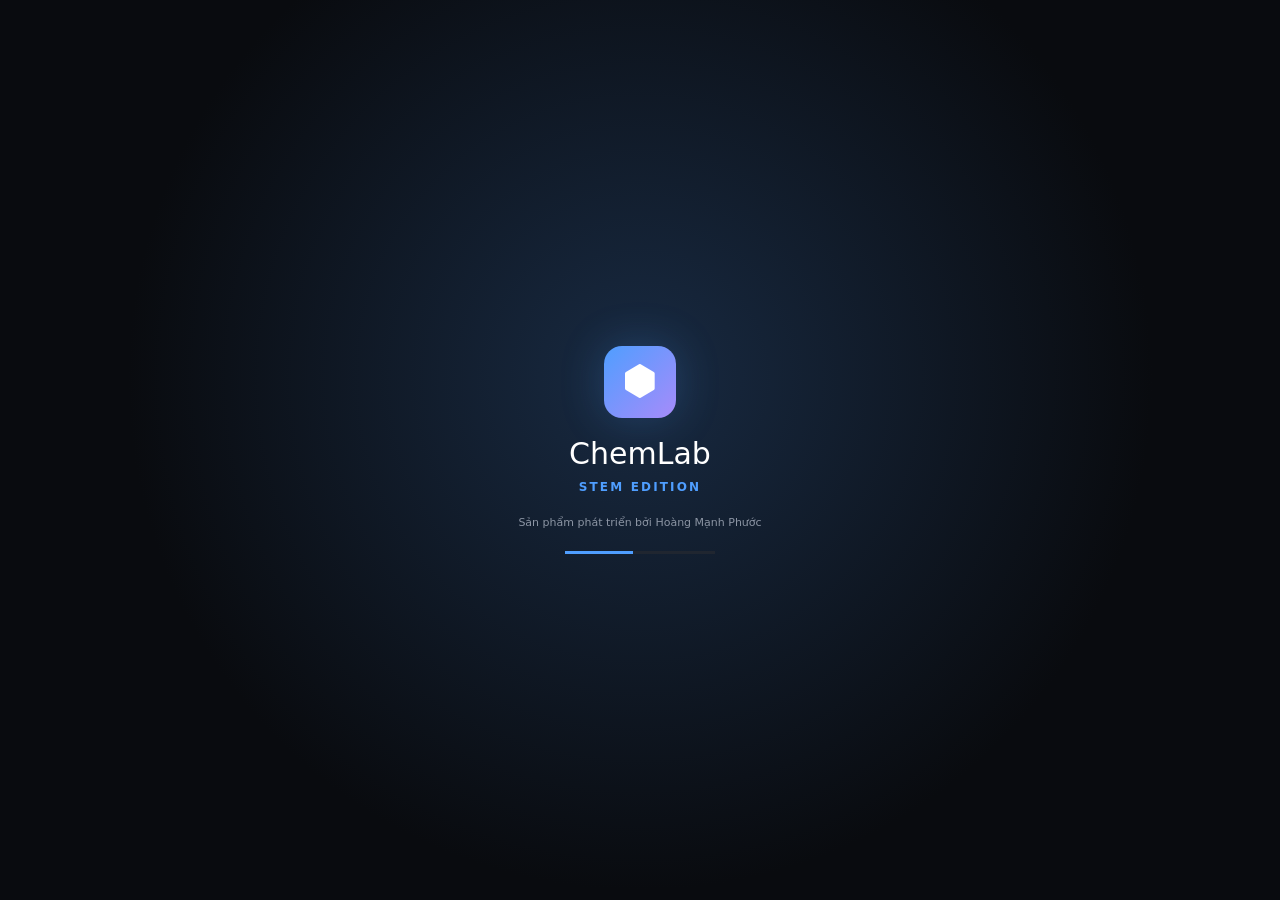
==== index_updated(1).html @ f45edb02 "date" ====
<!DOCTYPE html>
<html lang="vi" data-bs-theme="dark">
<head>
<meta charset="UTF-8">
<meta name="viewport" content="width=device-width, initial-scale=1, viewport-fit=cover">
<meta name="theme-color" content="#0b0d10">
<meta name="description" content="ChemLab STEM PWA: mô phỏng, định lượng, cân bằng ion và oxi hóa-khử">
<meta name="mobile-web-app-capable" content="yes">
<meta name="apple-mobile-web-app-capable" content="yes">
<meta name="apple-mobile-web-app-status-bar-style" content="black-translucent">
<link rel="manifest" href="./manifest.webmanifest">
<title>ChemLab STEM Edition — Hoàng Mạnh Phước</title>
<link href="https://cdn.jsdelivr.net/npm/bootstrap@5.3.3/dist/css/bootstrap.min.css" rel="stylesheet">
<link href="https://cdn.jsdelivr.net/npm/bootstrap-icons@1.11.3/font/bootstrap-icons.min.css" rel="stylesheet">
<style>
:root{--bg-0:#0b0d10;--bg-1:#14171c;--bg-2:#1b1f26;--bg-3:#232833;--bg-4:#2c323d;--line:#2a2f38;--line-2:#3a4150;--txt:#d6dae0;--txt-2:#8c95a4;--txt-3:#5d6675;--accent:#4f9eff;--accent-2:#2b6fd6;--accent-glow:rgba(79,158,255,.22);--ok:#4ade80;--warn:#fbbf24;--dang:#f87171;--purple:#a78bfa;--radius:4px;--h-head:40px;--h-status:26px;--w-left:280px;--w-right:360px;--font:-apple-system,BlinkMacSystemFont,"Segoe UI",Roboto,system-ui,sans-serif;--mono:"JetBrains Mono",ui-monospace,"SF Mono",Menlo,Consolas,monospace}
*,*::before,*::after{box-sizing:border-box}html,body{height:100%}
body{margin:0;font-family:var(--font);font-size:13px;line-height:1.45;color:var(--txt);background:var(--bg-0);overflow:hidden;-webkit-font-smoothing:antialiased}
::-webkit-scrollbar{width:10px;height:10px}::-webkit-scrollbar-track{background:transparent}::-webkit-scrollbar-thumb{background:#2a3038;border-radius:6px;border:2px solid transparent;background-clip:content-box}::-webkit-scrollbar-thumb:hover{background:#3a4150;background-clip:content-box}
button,input,select{font:inherit;color:inherit}button{cursor:pointer}.mono{font-family:var(--mono);font-variant-numeric:tabular-nums}
.app{display:grid;grid-template-rows:var(--h-head) 1fr var(--h-status);grid-template-columns:var(--w-left) 1fr var(--w-right);grid-template-areas:"head head head" "left center right" "status status status";height:100vh;height:100dvh;gap:1px;background:var(--line)}
.app[data-view="table"]{grid-template-columns:220px 1fr 360px;grid-template-areas:"head head head" "legend ptable element" "status status status"}
.app[data-view="practice"]{grid-template-columns:1fr 380px;grid-template-areas:"head head" "practice side" "status status"}
.view-lab,.view-table,.view-practice{display:none!important}
.app[data-view="lab"] .view-lab{display:flex!important}
.app[data-view="table"] .view-table{display:flex!important}
.app[data-view="practice"] .view-practice{display:flex!important}
.app-head{grid-area:head;display:flex;align-items:center;gap:0;background:linear-gradient(180deg,#1a1e25,#12151a);border-bottom:1px solid #000;padding:0 10px}
.brand{display:flex;align-items:center;gap:9px;padding-right:14px;border-right:1px solid var(--line);height:100%}
.brand-mark{width:24px;height:24px;display:grid;place-items:center;background:linear-gradient(135deg,var(--accent),var(--purple));border-radius:5px;color:#fff;font-size:13px;box-shadow:0 0 12px var(--accent-glow)}
.brand-name{font-weight:600;font-size:12.5px;color:#fff;letter-spacing:.01em;line-height:1.15}
.brand-tag{font-size:10px;color:var(--txt-3);line-height:1.15}
.view-switch{display:flex;gap:2px;padding:0 12px;height:100%;align-items:center}
.view-tab{display:inline-flex;align-items:center;gap:6px;height:26px;padding:0 12px;background:transparent;border:1px solid transparent;border-radius:3px;color:var(--txt-2);font-size:11.5px;font-weight:500;white-space:nowrap;transition:all .12s}
.view-tab:hover{color:var(--txt);background:var(--bg-2)}
.view-tab.active{background:var(--bg-3);color:#fff;border-color:var(--line-2)}
.view-tab i{font-size:12px}.head-spacer{flex:1}
.head-toolbar{display:flex;align-items:center;gap:5px;padding-right:8px}
.btn-u{display:inline-flex;align-items:center;gap:6px;height:26px;padding:0 10px;background:linear-gradient(180deg,#262c36,#1e232b);border:1px solid var(--line-2);border-radius:3px;color:var(--txt);font-size:11.5px;font-weight:500;white-space:nowrap;transition:all .1s}
.btn-u:hover{background:linear-gradient(180deg,#2c3441,#242a34);border-color:#4a5464}
.btn-u:active{background:var(--bg-4);transform:translateY(1px)}
.btn-u.primary{background:linear-gradient(180deg,var(--accent),var(--accent-2));border-color:var(--accent-2);color:#fff}
.btn-u.primary:hover{background:linear-gradient(180deg,#6aaeff,#3b7fe0)}
.btn-u.primary:disabled{background:#1f242c;border-color:var(--line);color:var(--txt-3);cursor:not-allowed;transform:none}
.btn-u.danger{color:var(--dang);border-color:#3a2228}.btn-u.danger:hover{background:#2a181c;border-color:var(--dang)}
.btn-u i{font-size:12px;line-height:1}.btn-u.sm{height:22px;padding:0 8px;font-size:11px}
.btn-icon{width:26px;height:26px;padding:0;justify-content:center}
.panel{background:var(--bg-1);display:flex;flex-direction:column;overflow:hidden;min-width:0;min-height:0}
.panel-left{grid-area:left}.panel-center{grid-area:center}.panel-right{grid-area:right}
.panel-legend{grid-area:legend}.panel-ptable{grid-area:ptable}.panel-element{grid-area:element}
.panel-practice{grid-area:practice}.panel-side{grid-area:side}
.panel-head{display:flex;align-items:center;gap:8px;height:30px;padding:0 10px;background:linear-gradient(180deg,#1f242c,#181c22);border-bottom:1px solid var(--line);flex-shrink:0}
.panel-head i.lead{font-size:12px;color:var(--accent)}
.panel-title{font-size:11px;font-weight:600;letter-spacing:.06em;text-transform:uppercase;color:var(--txt-2)}
.panel-count{margin-left:auto;font-size:10.5px;color:var(--txt-3);font-family:var(--mono)}
.panel-body{flex:1;overflow-y:auto;min-height:0;position:relative}
.panel-body.flush{padding:0}
.chem-toolbar{padding:8px;border-bottom:1px solid var(--line);display:flex;flex-direction:column;gap:6px}
.chem-search{position:relative}
.chem-search input{width:100%;height:26px;padding:0 8px 0 28px;background:#0d0f13;border:1px solid var(--line-2);border-radius:3px;font-size:11.5px;outline:none;transition:border-color .12s}
.chem-search input:focus{border-color:var(--accent);box-shadow:0 0 0 2px var(--accent-glow)}
.chem-search i{position:absolute;left:9px;top:50%;transform:translateY(-50%);color:var(--txt-3);font-size:11px;pointer-events:none}
.chem-filters{display:flex;gap:3px;flex-wrap:wrap}
.chip{height:20px;padding:0 7px;background:transparent;border:1px solid var(--line-2);border-radius:10px;font-size:10.5px;font-weight:500;color:var(--txt-2);transition:all .1s}
.chip:hover{color:var(--txt);border-color:#4a5464}
.chip.active{background:var(--accent-glow);color:var(--accent);border-color:var(--accent)}
.chem-list{padding:3px}
.chem-cat{padding:7px 8px 3px;font-size:9.5px;font-weight:600;letter-spacing:.1em;text-transform:uppercase;color:var(--txt-3)}
.chem-item{display:grid;grid-template-columns:3px 1fr auto;align-items:center;gap:8px;padding:5px 8px;border-radius:3px;cursor:grab;transition:background .1s;user-select:none;position:relative}
.chem-item:hover{background:var(--bg-2)}
.chem-item.selected{background:var(--accent-glow);box-shadow:inset 2px 0 0 var(--accent)}
.chem-item:active{cursor:grabbing}.chem-item.dragging{opacity:.4;transform:scale(.96)}
.chem-item .bar{width:3px;height:24px;border-radius:2px}
.chem-item .meta{min-width:0}
.chem-item .fml{font-family:var(--mono);font-size:12.5px;font-weight:600;color:#fff;line-height:1.15}
.chem-item .nm{font-size:10.5px;color:var(--txt-2);line-height:1.25;overflow:hidden;text-overflow:ellipsis;white-space:nowrap}
.chem-item .badge-state{font-family:var(--mono);font-size:9.5px;font-weight:600;color:var(--txt-3);padding:1px 5px;border-radius:2px;background:#0d0f13;border:1px solid var(--line)}
.chem-item .badge-form{position:absolute;top:3px;right:3px;font-size:8.5px;color:var(--accent);opacity:.85;font-family:var(--mono)}
.viewport{position:relative;flex:1;min-height:0;background:radial-gradient(ellipse at 50% 30%,#1a2028 0%,#080a0d 75%);transition:box-shadow .18s}
.viewport.drag-over{box-shadow:inset 0 0 0 3px var(--accent),inset 0 0 80px rgba(79,158,255,.15)}
.viewport canvas{display:block;width:100%!important;height:100%!important}
.viewport-hud{position:absolute;top:10px;left:10px;display:flex;gap:5px;flex-wrap:wrap;pointer-events:none;max-width:calc(100% - 20px)}
.hud-tag{display:inline-flex;align-items:center;gap:5px;height:22px;padding:0 8px;background:rgba(11,13,16,.85);border:1px solid var(--line-2);border-radius:3px;font-size:10.5px;font-weight:600;color:var(--txt);font-family:var(--mono)}
.hud-tag i{font-size:11px}
.hud-tag.ok{color:var(--ok);border-color:#1e4a26}.hud-tag.warning{color:var(--warn);border-color:#4d3a0e}
.hud-tag.danger{color:var(--dang);border-color:#4d2226}.hud-tag.info{color:var(--accent);border-color:var(--accent-2)}
.viewport-hint{position:absolute;bottom:10px;right:10px;font-size:10px;color:var(--txt-3);font-family:var(--mono);pointer-events:none}
.viewport-drop-hint{position:absolute;inset:0;display:grid;place-items:center;pointer-events:none;opacity:0;transition:opacity .18s;color:var(--accent);text-align:center}
.viewport.drag-over .viewport-drop-hint{opacity:1}
.viewport-drop-hint i{font-size:52px;display:block;margin-bottom:12px}
.viewport-drop-hint p{font-size:13px;font-weight:600;margin:0}
.viewport-empty{position:absolute;inset:0;display:grid;place-items:center;pointer-events:none;text-align:center;color:var(--txt-3)}
.viewport-empty.hidden{display:none}
.viewport-empty i{font-size:32px;opacity:.35;display:block;margin-bottom:8px}
.viewport-empty p{font-size:12px;margin:0}
.control-strip{display:grid;grid-template-columns:repeat(auto-fit,minmax(140px,1fr));gap:1px;background:var(--line);border-top:1px solid var(--line);flex-shrink:0}
.control-cell{background:var(--bg-1);padding:8px 10px;min-width:0}
.control-label{display:flex;justify-content:space-between;align-items:center;font-size:9.5px;font-weight:600;letter-spacing:.06em;text-transform:uppercase;color:var(--txt-3);margin-bottom:5px}
.control-value{font-family:var(--mono);font-size:10.5px;color:#fff;font-weight:600;text-transform:none;letter-spacing:0}
.slider{width:100%;height:3px;-webkit-appearance:none;appearance:none;background:#0d0f13;border-radius:2px;outline:none;border:1px solid var(--line)}
.slider::-webkit-slider-thumb{-webkit-appearance:none;width:12px;height:12px;background:var(--accent);border-radius:50%;border:2px solid var(--bg-1);cursor:pointer}
.slider::-moz-range-thumb{width:12px;height:12px;background:var(--accent);border-radius:50%;border:2px solid var(--bg-1);cursor:pointer}
.toggle-row{display:flex;align-items:center;gap:8px;height:24px}
.toggle{position:relative;width:30px;height:16px;background:#0d0f13;border:1px solid var(--line-2);border-radius:8px;transition:all .15s;flex-shrink:0}
.toggle::after{content:'';position:absolute;top:1px;left:1px;width:12px;height:12px;background:var(--txt-2);border-radius:50%;transition:all .15s}
.toggle.on{background:var(--accent-2);border-color:var(--accent)}
.toggle.on::after{transform:translateX(14px);background:#fff}
.toggle-label{font-size:11.5px;color:var(--txt)}.stir-action{margin-left:auto;min-width:76px;justify-content:center}
.analysis{padding:10px}
.status-block{display:flex;align-items:flex-start;gap:9px;padding:9px 11px;border-radius:var(--radius);border:1px solid;margin-bottom:10px}
.status-block i.lead{font-size:16px;line-height:1.2;flex-shrink:0}
.status-block .title{font-size:12.5px;font-weight:600;line-height:1.25}
.status-block .sub{font-size:10.5px;opacity:.8;margin-top:2px;font-family:var(--mono)}
.status-block.ok{background:rgba(74,222,128,.08);border-color:#1e4a26;color:var(--ok)}
.status-block.warning{background:rgba(251,191,36,.08);border-color:#4d3a0e;color:var(--warn)}
.status-block.danger{background:rgba(248,113,113,.08);border-color:#4d2226;color:var(--dang)}
.status-block.idle{background:var(--bg-2);border-color:var(--line);color:var(--txt-2)}
.metric-grid{display:grid;grid-template-columns:repeat(2,1fr);gap:1px;background:var(--line);border:1px solid var(--line);border-radius:var(--radius);overflow:hidden;margin-bottom:10px}
.metric{background:var(--bg-2);padding:7px 9px}
.metric .k{font-size:9.5px;font-weight:600;letter-spacing:.06em;text-transform:uppercase;color:var(--txt-3)}
.metric .v{font-family:var(--mono);font-size:15px;font-weight:600;color:#fff;margin-top:1px;line-height:1.1}
.metric .u{font-size:10.5px;color:var(--txt-2);font-weight:400;margin-left:2px}
.section-title{display:flex;align-items:center;gap:6px;font-size:10.5px;font-weight:600;letter-spacing:.06em;text-transform:uppercase;color:var(--txt-2);margin:14px 0 7px}
.section-title i{font-size:11px}.section-title:first-child{margin-top:0}
.reaction{padding:9px 11px;border-radius:var(--radius);background:var(--bg-2);border:1px solid var(--line);border-left-width:3px;margin-bottom:7px}
.reaction.ok{border-left-color:var(--ok)}.reaction.warning{border-left-color:var(--warn)}
.reaction.danger{border-left-color:var(--dang)}.reaction.blocked{border-left-color:var(--line-2);opacity:.75}
.reaction-head{display:flex;align-items:flex-start;gap:7px;font-size:11.5px;font-weight:600;color:#fff;line-height:1.3}
.reaction-head .type{margin-left:auto;font-size:9.5px;font-weight:600;padding:1px 6px;border-radius:2px;background:#0d0f13;border:1px solid var(--line);color:var(--txt-2);white-space:nowrap;flex-shrink:0}
.reaction-desc{font-size:10.5px;color:var(--txt-2);line-height:1.5;margin-top:5px}
.reaction-eq{margin-top:7px;padding:6px 9px;background:#0d0f13;border:1px solid var(--line);border-radius:3px;font-family:var(--mono);font-size:11px;color:var(--accent);overflow-x:auto;white-space:nowrap}
.reaction-fx{display:flex;flex-wrap:wrap;gap:4px;margin-top:7px}
.fx{font-size:9.5px;font-weight:600;padding:2px 6px;border-radius:2px;background:#0d0f13;border:1px solid var(--line);color:var(--txt-3);display:inline-flex;align-items:center;gap:4px}
.fx i{font-size:9.5px}
.fx.on{color:var(--accent);border-color:var(--accent-2);background:var(--accent-glow)}
.fx.hot{color:var(--warn);border-color:#4d3a0e;background:rgba(251,191,36,.1)}
.fx.toxic{color:var(--dang);border-color:#4d2226;background:rgba(248,113,113,.1)}
.fx.fire{color:#ff7a2f;border-color:#5a2810;background:rgba(255,122,47,.12)}
.fx.boom{color:#ff4040;border-color:#5a1010;background:rgba(255,64,64,.14)}
.empty-analysis{text-align:center;padding:36px 18px;color:var(--txt-3)}
.empty-analysis i{font-size:26px;opacity:.5;display:block;margin-bottom:8px}
.empty-analysis p{font-size:11.5px;margin:0}
.right-tabs{display:flex;gap:1px;background:var(--line);border-bottom:1px solid var(--line);flex-shrink:0}
.right-tab{flex:1;height:28px;background:var(--bg-2);border:none;color:var(--txt-2);font-size:10.5px;font-weight:600;letter-spacing:.05em;text-transform:uppercase;display:inline-flex;align-items:center;justify-content:center;gap:5px;transition:all .1s}
.right-tab:hover{color:var(--txt);background:var(--bg-3)}
.right-tab.active{background:var(--bg-1);color:#fff;box-shadow:inset 0 -2px 0 var(--accent)}
.right-tab i{font-size:11px}
.tab-pane{display:none;flex:1;min-height:0;overflow-y:auto}.tab-pane.active{display:block}
.log-table{width:100%;border-collapse:collapse;font-size:10.5px}
.log-table thead th{position:sticky;top:0;background:var(--bg-2);border-bottom:1px solid var(--line);font-size:9.5px;font-weight:600;letter-spacing:.06em;text-transform:uppercase;color:var(--txt-3);text-align:left;padding:6px 10px;z-index:1}
.log-table tbody td{padding:5px 10px;border-bottom:1px solid var(--line);vertical-align:top}
.log-table tbody tr:hover{background:var(--bg-2)}
.log-table .t{font-family:var(--mono);color:var(--txt-3);white-space:nowrap}
.log-table .chems{font-family:var(--mono);color:#fff}
.log-table .phen{color:var(--txt-2)}.log-table .temp{font-family:var(--mono)}
.log-empty{text-align:center;padding:36px 18px;color:var(--txt-3);font-size:11.5px}
.verdict{display:inline-block;font-size:9.5px;font-weight:600;padding:1px 6px;border-radius:2px}
.verdict.ok{background:rgba(74,222,128,.15);color:var(--ok)}
.verdict.warning{background:rgba(251,191,36,.15);color:var(--warn)}
.verdict.danger{background:rgba(248,113,113,.15);color:var(--dang)}
.verdict.none{background:#0d0f13;color:var(--txt-3)}
.ptable-wrap{flex:1;overflow:auto;padding:14px;min-height:0}
.ptable-inner{min-width:1180px}
.ptable-grid{display:grid;grid-template-columns:repeat(18,minmax(56px,1fr));grid-template-rows:repeat(10,minmax(56px,auto));gap:2px}
.pt-cell{display:flex;flex-direction:column;justify-content:space-between;border:1px solid;border-radius:3px;padding:3px 4px;font-size:9.5px;cursor:pointer;transition:transform .1s,box-shadow .1s;user-select:none;background:color-mix(in srgb,var(--c) 10%,var(--bg-2));border-color:color-mix(in srgb,var(--c) 40%,var(--line));color:var(--c);position:relative;overflow:hidden}
.pt-cell:hover{z-index:5;transform:scale(1.09);box-shadow:0 6px 20px rgba(0,0,0,.55),0 0 0 1px var(--c);border-color:var(--c)}
.pt-cell.selected{box-shadow:0 0 0 2px var(--c);z-index:6}
.pt-cell.dimmed{opacity:.15;pointer-events:none}
.pt-cell .z{font-size:7.5px;opacity:.75;font-family:var(--mono);line-height:1}
.pt-cell .sym{font-size:14.5px;font-weight:700;font-family:var(--mono);line-height:1;letter-spacing:-.02em}
.pt-cell .nm{font-size:7.5px;opacity:.75;overflow:hidden;text-overflow:ellipsis;white-space:nowrap;line-height:1.05;margin-top:1px}
.pt-cell .mass{font-size:7.5px;opacity:.6;font-family:var(--mono);line-height:1}
.pt-placeholder{display:grid;place-items:center;text-align:center;font-size:8.5px;font-family:var(--mono);color:var(--txt-3);background:var(--bg-2);border:1px dashed var(--line-2);border-radius:3px;line-height:1.15;padding:3px}
.pt-placeholder strong{display:block;color:var(--txt-2);font-size:9.5px}
.legend-list{padding:8px;display:flex;flex-direction:column;gap:3px}
.legend-item{display:flex;align-items:center;gap:8px;padding:6px 8px;border-radius:3px;font-size:11px;color:var(--txt-2);cursor:pointer;transition:background .1s;user-select:none}
.legend-item:hover{background:var(--bg-2);color:var(--txt)}
.legend-item.active{background:var(--accent-glow);color:var(--accent)}
.legend-swatch{width:10px;height:10px;border-radius:2px;box-shadow:inset 0 0 0 1px rgba(255,255,255,.15)}
.element-detail{padding:12px}
.el-empty{text-align:center;padding:50px 18px;color:var(--txt-3)}
.el-empty i{font-size:32px;opacity:.35;display:block;margin-bottom:10px}
.el-empty p{font-size:11.5px;margin:0}
.el-hero{display:flex;align-items:center;gap:12px;padding:14px;border-radius:var(--radius);background:color-mix(in srgb,var(--c) 12%,var(--bg-2));border:1px solid color-mix(in srgb,var(--c) 45%,var(--line));margin-bottom:12px}
.el-symbol-box{width:62px;height:62px;display:grid;place-items:center;background:color-mix(in srgb,var(--c) 20%,var(--bg-0));border:1px solid var(--c);border-radius:var(--radius);flex-shrink:0}
.el-symbol-box .sym{font-size:24px;font-weight:700;font-family:var(--mono);color:var(--c);line-height:1}
.el-symbol-box .z{font-size:9.5px;font-family:var(--mono);color:var(--c);opacity:.8;text-align:center;margin-top:3px}
.el-heading{min-width:0}
.el-vi-name{font-size:17px;font-weight:600;color:#fff;line-height:1.1}
.el-en-name{font-size:11.5px;color:var(--txt-2);margin-top:2px}
.el-cat{font-size:9.5px;font-weight:600;letter-spacing:.06em;text-transform:uppercase;color:var(--c);margin-top:5px}
.el-props{display:grid;grid-template-columns:1fr 1fr;gap:1px;background:var(--line);border:1px solid var(--line);border-radius:var(--radius);overflow:hidden;margin-bottom:12px}
.el-prop{background:var(--bg-2);padding:7px 9px}
.el-prop .k{font-size:9.5px;font-weight:600;letter-spacing:.05em;text-transform:uppercase;color:var(--txt-3)}
.el-prop .v{font-size:12.5px;color:#fff;font-family:var(--mono);margin-top:1px;word-break:break-word}
.el-prop .v.muted{color:var(--txt-2);font-size:11.5px}.el-prop.full{grid-column:span 2}
.el-config{padding:7px 9px;background:#0d0f13;border:1px solid var(--line);border-radius:3px;font-family:var(--mono);font-size:11.5px;color:var(--accent);margin-bottom:12px;text-align:center}
.el-oxidation{display:flex;flex-wrap:wrap;gap:4px;padding:3px 0}
.ox-chip{padding:2px 7px;border-radius:2px;background:var(--accent-glow);color:var(--accent);font-family:var(--mono);font-size:10.5px;font-weight:600;border:1px solid var(--accent-2)}
.compounds-list{display:flex;flex-direction:column;gap:4px;margin-top:4px}
.compound-row{display:flex;align-items:center;gap:8px;padding:6px 9px;background:var(--bg-2);border:1px solid var(--line);border-radius:3px;font-size:11px}
.compound-row .cf{font-family:var(--mono);font-weight:600;color:#fff;min-width:70px}
.compound-row .cn{color:var(--txt-2);flex:1}
.compound-row .ct{font-size:9.5px;color:var(--txt-3);font-family:var(--mono);padding:1px 5px;background:#0d0f13;border:1px solid var(--line);border-radius:2px}
.el-note{padding:9px 11px;border-radius:var(--radius);background:var(--bg-2);border:1px solid var(--line);font-size:10.5px;color:var(--txt-2);line-height:1.5;margin-top:12px}
.practice-wrap{flex:1;overflow-y:auto;padding:20px}
.practice-card{max-width:780px;margin:0 auto;background:var(--bg-1);border:1px solid var(--line);border-radius:6px;overflow:hidden}
.practice-head{padding:14px 18px;background:linear-gradient(180deg,#1f242c,#181c22);border-bottom:1px solid var(--line);display:flex;align-items:center;gap:10px}
.practice-head h3{margin:0;font-size:14px;font-weight:600;color:#fff}
.practice-head .meta{margin-left:auto;font-size:11px;color:var(--txt-3);font-family:var(--mono)}
.practice-body{padding:22px}
.practice-q{font-size:12.5px;color:var(--txt-2);margin-bottom:14px;line-height:1.5}
.practice-eq{display:flex;align-items:center;flex-wrap:wrap;gap:8px;padding:18px;background:#0d0f13;border:1px solid var(--line);border-radius:5px;margin-bottom:18px;font-family:var(--mono);font-size:18px}
.practice-eq .blk{display:inline-flex;align-items:center;justify-content:center;min-width:56px;height:40px;padding:0 12px;border:2px dashed var(--line-2);border-radius:4px;color:var(--txt-3);font-weight:700;font-size:15px;cursor:pointer;background:rgba(255,255,255,.02)}
.practice-eq .blk.filled{border-style:solid;border-color:var(--accent);color:#fff;background:var(--accent-glow)}
.practice-eq .blk.correct{border-color:var(--ok);color:var(--ok);background:rgba(74,222,128,.12)}
.practice-eq .blk.wrong{border-color:var(--dang);color:var(--dang);background:rgba(248,113,113,.12)}
.practice-eq .arrow{color:var(--txt-2);padding:0 4px;font-size:22px}
.practice-eq .op{color:var(--txt-2);padding:0 2px;font-size:16px}
.practice-eq .fixed{color:#fff;padding:0 4px}
.palette-label{font-size:10.5px;font-weight:600;letter-spacing:.06em;text-transform:uppercase;color:var(--txt-3);margin-bottom:8px}
.palette{display:flex;flex-wrap:wrap;gap:7px;margin-bottom:18px}
.pal-btn{padding:9px 14px;background:linear-gradient(180deg,#262c36,#1e232b);border:1px solid var(--line-2);border-radius:4px;color:#fff;font-family:var(--mono);font-size:14px;font-weight:600;transition:all .12s}
.pal-btn:hover{background:linear-gradient(180deg,#2c3441,#242a34);border-color:var(--accent)}
.pal-btn.used{opacity:.35;pointer-events:none;text-decoration:line-through}
.practice-actions{display:flex;gap:8px;align-items:center;padding-top:14px;border-top:1px solid var(--line)}
.practice-feedback{flex:1;font-size:12px;font-weight:500}
.practice-feedback.ok{color:var(--ok)}.practice-feedback.wrong{color:var(--dang)}.practice-feedback.info{color:var(--txt-2)}
.practice-progress{display:flex;gap:4px;margin-bottom:18px}
.practice-progress span{height:4px;flex:1;border-radius:2px;background:var(--bg-3);transition:background .3s}
.practice-progress span.done{background:var(--ok)}
.practice-progress span.active{background:var(--accent)}
.practice-stats{display:grid;grid-template-columns:repeat(3,1fr);gap:1px;background:var(--line);border:1px solid var(--line);border-radius:var(--radius);overflow:hidden;margin-bottom:16px}
.practice-stats .stat{background:var(--bg-2);padding:10px;text-align:center}
.practice-stats .stat .k{font-size:9.5px;font-weight:600;letter-spacing:.06em;text-transform:uppercase;color:var(--txt-3)}
.practice-stats .stat .v{font-family:var(--mono);font-size:20px;font-weight:700;color:#fff;margin-top:2px}
.side-list{display:flex;flex-direction:column;gap:4px;padding:8px}
.side-row{display:flex;align-items:center;gap:8px;padding:7px 9px;background:var(--bg-2);border:1px solid var(--line);border-radius:3px;font-size:11px;cursor:pointer;transition:all .1s}
.side-row:hover{background:var(--bg-3);border-color:var(--line-2)}
.side-row.active{border-color:var(--accent);background:var(--accent-glow)}
.side-row .num{width:20px;height:20px;display:grid;place-items:center;border-radius:50%;background:#0d0f13;border:1px solid var(--line-2);font-family:var(--mono);font-size:10px;font-weight:600;color:var(--txt-2);flex-shrink:0}
.side-row.active .num{background:var(--accent);border-color:var(--accent);color:#fff}
.side-row.done .num{background:var(--ok);border-color:var(--ok);color:#0d0f13}
.side-row .lbl{flex:1;overflow:hidden;text-overflow:ellipsis;white-space:nowrap}
.app-status{grid-area:status;display:flex;align-items:center;gap:14px;padding:0 12px;background:linear-gradient(180deg,#181c22,#12151a);border-top:1px solid #000;font-size:10.5px;color:var(--txt-2);font-family:var(--mono)}
.app-status .item{display:inline-flex;align-items:center;gap:5px}
.app-status .item i{font-size:11px;color:var(--txt-3)}
.app-status .spacer{flex:1}
.app-status .dot{width:6px;height:6px;border-radius:50%;background:var(--ok);box-shadow:0 0 6px var(--ok)}
#toasts{position:fixed;right:14px;bottom:36px;display:flex;flex-direction:column;gap:7px;max-width:min(92vw,360px);z-index:9999;pointer-events:none}
.toast{display:flex;align-items:flex-start;gap:9px;padding:9px 11px;background:var(--bg-2);border:1px solid var(--line-2);border-left-width:3px;border-radius:var(--radius);font-size:11.5px;box-shadow:0 8px 24px rgba(0,0,0,.5);animation:tin .2s ease-out;pointer-events:auto}
.toast i{font-size:13px;line-height:1.3;flex-shrink:0}
.toast .body{flex:1}.toast .body strong{display:block;color:#fff;font-weight:600;margin-bottom:2px}
.toast.ok{border-left-color:var(--ok)}.toast.ok i{color:var(--ok)}
.toast.warning{border-left-color:var(--warn)}.toast.warning i{color:var(--warn)}
.toast.danger{border-left-color:var(--dang)}.toast.danger i{color:var(--dang)}
.toast.info{border-left-color:var(--accent)}.toast.info i{color:var(--accent)}
@keyframes tin{from{opacity:0;transform:translateY(8px)}to{opacity:1;transform:none}}
.modal-content{background:var(--bg-1);border:1px solid var(--line);border-radius:5px;color:var(--txt)}
.modal-header{border-bottom:1px solid var(--line);padding:12px 16px}
.modal-title{font-size:13px;font-weight:600;color:#fff}
.modal-body{padding:16px;font-size:12px;line-height:1.6}
.modal-body h6{font-size:11px;font-weight:600;letter-spacing:.05em;text-transform:uppercase;color:var(--accent);margin:16px 0 7px}
.modal-body h6:first-child{margin-top:0}
.modal-body ul{padding-left:18px;margin:0}.modal-body li{margin-bottom:5px}
.modal-body code{font-family:var(--mono);font-size:11px;background:#0d0f13;padding:1px 5px;border-radius:2px;border:1px solid var(--line);color:var(--accent)}
.btn-close{filter:invert(1) brightness(.7)}
@media (max-width:1280px){:root{--w-left:250px;--w-right:320px}}

.formula-workbench{padding:8px;border-bottom:1px solid var(--line);background:linear-gradient(180deg,#171b22,#111419)}.formula-help{font-size:10px;line-height:1.4;color:var(--txt-2);margin:6px 0 8px}.formula-inputs{display:grid;grid-template-columns:1fr auto 1fr;align-items:center;gap:5px}.formula-input{width:100%;height:27px;padding:0 7px;background:#0d0f13;border:1px solid var(--line-2);border-radius:3px;font:11px var(--mono);outline:none}.formula-input:focus{border-color:var(--accent);box-shadow:0 0 0 2px var(--accent-glow)}.formula-plus{color:var(--txt-2);font:700 15px var(--mono)}.formula-run{width:100%;justify-content:center;margin:7px 0}.formula-result{padding:7px;background:var(--bg-2);border:1px solid var(--line);border-radius:4px}.formula-result-label{font-size:9px;color:var(--txt-3);text-transform:uppercase;letter-spacing:.06em}.formula-equation{margin-top:4px;color:var(--accent);font:600 11px var(--mono);line-height:1.4;word-break:break-word}.formula-phenomenon{margin-top:4px;color:var(--txt-2);font-size:10px;line-height:1.35}.reaction-chain{display:grid;grid-template-columns:repeat(2,minmax(0,1fr));gap:5px;margin-top:10px}.chain-card{padding:6px;background:#0d0f13;border:1px solid var(--line);border-left:2px solid var(--accent);border-radius:3px}.chain-card .chain-type{font-size:9px;color:var(--accent);font-weight:700;text-transform:uppercase}.chain-card .chain-eq{margin-top:3px;color:var(--txt);font:10px var(--mono);line-height:1.35}.chain-note{margin-top:7px;color:var(--txt-3);font-size:9.5px;line-height:1.35}@media(max-width:640px){.reaction-chain{grid-template-columns:1fr}}.instrument-rack{padding:8px;border-bottom:1px solid var(--line);background:linear-gradient(180deg,#171b22,#111419)}.instrument-rack-head{display:flex;justify-content:space-between;margin-bottom:6px;color:var(--txt-2);font-size:9.5px;font-weight:700;letter-spacing:.08em;text-transform:uppercase}.instrument-rack-head .hint{font-size:9px;font-weight:400;letter-spacing:0;text-transform:none;color:var(--txt-3)}.instrument-grid{display:grid;grid-template-columns:repeat(3,1fr);gap:4px}.instrument-btn{min-height:58px;padding:5px 3px;background:linear-gradient(180deg,#252b35,#1a1f27);border:1px solid var(--line-2);border-radius:4px;color:var(--txt);display:flex;flex-direction:column;align-items:center;justify-content:center;gap:3px;transition:transform .12s,border-color .12s,background .12s}.instrument-btn:hover{transform:translateY(-2px);border-color:var(--accent);background:#203247;color:#fff}.instrument-btn i{font-size:18px;color:var(--accent)}.instrument-btn.fire i{color:#ff8a3d}.instrument-btn small{font-size:9px;line-height:1.1;text-align:center}.stem-credit{position:absolute;bottom:10px;left:50%;transform:translateX(-50%);font-size:10px;color:var(--txt-3);pointer-events:none;white-space:nowrap}#splashScreen{position:fixed;inset:0;z-index:5000;display:grid;place-items:center;background:radial-gradient(circle at 50% 42%,#182a42 0%,#090b0f 62%);transition:opacity .45s,visibility .45s}#splashScreen.hide{opacity:0;visibility:hidden;pointer-events:none}.splash-card{text-align:center;padding:30px 38px}.splash-mark{width:72px;height:72px;margin:0 auto 18px;display:grid;place-items:center;border-radius:18px;background:linear-gradient(135deg,var(--accent),var(--purple));box-shadow:0 0 45px var(--accent-glow);font-size:34px;color:#fff}.splash-title{margin:0;color:#fff;font-size:30px}.splash-sub{margin:7px 0 0;color:var(--accent);font-size:12px;font-weight:700;letter-spacing:.18em;text-transform:uppercase}.splash-credit{margin-top:18px;color:var(--txt-2);font-size:11px}.splash-loader{width:150px;height:3px;margin:20px auto 0;background:#202630;overflow:hidden}.splash-loader:after{content:'';display:block;width:45%;height:100%;background:var(--accent);animation:splashLoad 1.2s ease-in-out infinite}@keyframes splashLoad{0%{transform:translateX(-110%)}100%{transform:translateX(330%)}}
.live-measurements{padding:7px 8px;border-bottom:1px solid var(--line);background:#11151b}.measurement-head{display:flex;justify-content:space-between;color:var(--txt-2);font-size:9.5px;font-weight:700;letter-spacing:.07em;text-transform:uppercase}.measurement-head i{color:var(--ok)}.measurement-head .hint{font-size:9px;font-weight:400;letter-spacing:0;text-transform:none;color:var(--txt-3)}.live-readouts{display:grid;gap:3px;margin-top:5px}.measurement-card{display:grid;grid-template-columns:1fr auto auto;align-items:center;gap:7px;padding:4px 6px;border:1px solid var(--line);border-radius:3px;background:var(--bg-2)}.measurement-card .name{font-size:10px;color:#fff}.measurement-card .read{font:600 10px var(--mono);color:var(--accent)}.measurement-card .read.ph{color:var(--purple)}.measurement-empty{font-size:9.5px;color:var(--txt-3);padding:3px 1px}.library-intro{font-size:11.5px;color:var(--txt-2);margin-bottom:12px}.library-grid{display:grid;grid-template-columns:repeat(2,minmax(0,1fr));gap:7px}.library-card{padding:10px;background:var(--bg-2);border:1px solid var(--line);border-radius:5px;display:flex;flex-direction:column;gap:5px}.library-card:hover{border-color:var(--accent)}.library-card .grade{font-size:9px;color:var(--accent);font-family:var(--mono);text-transform:uppercase}.library-card h6{margin:0;color:#fff;font-size:12px}.library-card p{margin:0;min-height:30px;color:var(--txt-2);font-size:10.5px;line-height:1.35}.library-card .btn-u{align-self:flex-start}@media(max-width:640px){.library-grid{grid-template-columns:1fr}}.sandbox-palette-title{margin-top:10px;color:var(--txt-3);font-size:9.5px;font-weight:700;letter-spacing:.08em;text-transform:uppercase}.sandbox-elem{position:relative;min-height:42px;padding:6px 4px!important;text-align:center!important;display:flex;flex-direction:column;align-items:center;justify-content:center;gap:2px;font-family:var(--mono);font-weight:600}.sandbox-elem small{font-family:var(--font);font-size:8px;color:var(--txt-3);font-weight:400}.sandbox-dot{width:12px;height:12px;margin:0!important;box-shadow:0 0 8px color-mix(in srgb,var(--dot) 55%,transparent)}.sandbox-stat-grid{display:grid;grid-template-columns:1fr 1fr;gap:1px;background:var(--line);border:1px solid var(--line);margin:9px 0}.sandbox-stat-grid>div{padding:8px;background:var(--bg-2)}.sandbox-stat-grid span{display:block;color:var(--txt-3);font-size:9px;text-transform:uppercase}.sandbox-stat-grid strong{display:block;margin-top:2px;color:#fff;font:700 17px var(--mono)}.sandbox-reaction-log{margin-top:10px;padding:7px;background:#0d0f13;border:1px solid var(--line);border-radius:4px;color:var(--txt-2);font-size:10px;line-height:1.4;min-height:42px}.sandbox-canvas-wrap{background:radial-gradient(circle at 50% 30%,#142238,#06080b)}.sandbox-canvas-wrap canvas{image-rendering:pixelated;cursor:crosshair}.sandbox-help{background:rgba(5,8,12,.72);padding:4px 8px;border-radius:3px}.sandbox-credit strong{color:#fff;font-size:12px}.view-sandbox{display:none!important}.app[data-view="sandbox"]{grid-template-columns:250px 1fr 300px;grid-template-areas:"head head head" "sandbox-tools sandbox-canvas sandbox-info" "status status status"}.app[data-view="sandbox"] .view-sandbox{display:flex!important}.panel-sandbox-tools{grid-area:sandbox-tools}.panel-sandbox-canvas{grid-area:sandbox-canvas}.panel-sandbox-info{grid-area:sandbox-info}.sandbox-tools-body,.sandbox-info-body{padding:10px;overflow:auto}.sandbox-credit,.sandbox-note{font-size:10.5px;line-height:1.5;color:var(--txt-2)}.sandbox-credit a{color:var(--accent)}.sandbox-row{display:flex;gap:5px;margin:10px 0}.sandbox-label{display:flex;justify-content:space-between;color:var(--txt-2);font-size:10px;margin:8px 0 5px}.sandbox-palette{display:grid;grid-template-columns:repeat(2,1fr);gap:4px;margin-top:10px}.sandbox-elem{padding:7px 5px;border:1px solid var(--line);background:var(--bg-2);border-radius:3px;text-align:left;color:var(--txt);font-size:10px}.sandbox-elem.active{border-color:var(--accent);box-shadow:0 0 0 1px var(--accent-glow);color:#fff}.sandbox-dot{display:inline-block;width:10px;height:10px;border-radius:50%;margin-right:5px;vertical-align:-1px}.sandbox-canvas-wrap{position:relative;flex:1;min-height:0;background:#080b0f}.sandbox-canvas-wrap canvas{display:block;width:100%;height:100%;image-rendering:pixelated;touch-action:none}.sandbox-help{position:absolute;bottom:9px;left:50%;transform:translateX(-50%);font:10px var(--mono);color:var(--txt-3);pointer-events:none;white-space:nowrap}.sandbox-selected-info{padding:8px;background:var(--bg-2);border:1px solid var(--line);border-radius:4px;color:#fff;font-size:11px}.sandbox-equation{padding:10px;background:#0d0f13;border:1px solid var(--line);border-radius:4px;color:var(--accent);font:11px var(--mono);min-height:42px;line-height:1.5}.compound-toolbar{display:flex;gap:10px;align-items:center;margin-bottom:10px}.compound-toolbar .chem-search{flex:1}.compound-layout{display:grid;grid-template-columns:310px 1fr;gap:10px;min-height:420px}.compound-list{overflow:auto;border:1px solid var(--line);border-radius:4px}.compound-row{padding:7px 9px;border-bottom:1px solid var(--line);cursor:pointer;background:var(--bg-1)}.compound-row:hover,.compound-row.active{background:var(--bg-2);box-shadow:inset 2px 0 var(--accent)}.compound-row .formula{font:600 12px var(--mono);color:#fff}.compound-row .compound-meta{font-size:10px;color:var(--txt-2)}.compound-detail{padding:14px;border:1px solid var(--line);border-radius:4px;background:radial-gradient(circle at 50% 38%,#182232,#0d1015);min-height:300px}.compound-detail h4{margin:0 0 5px;color:#fff}.compound-structure{display:flex;align-items:center;justify-content:center;min-height:190px;gap:5px;overflow:auto}.molecule-node{min-width:48px;height:30px;display:grid;place-items:center;border:1px solid var(--accent);border-radius:3px;background:#13263a;color:#dff1ff;font:11px var(--mono);position:relative}.molecule-node.hex{width:48px;height:42px;clip-path:polygon(25% 3%,75% 3%,100% 50%,75% 97%,25% 97%,0 50%);border:0;background:var(--purple);color:#fff}.molecule-link{width:26px;height:2px;background:var(--accent);flex:none}.polymer-bracket{font-size:28px;color:var(--accent)}.structure-caption{font-size:10.5px;color:var(--txt-2);text-align:center}.structure-badge{display:inline-block;margin-top:8px;padding:3px 6px;border:1px solid var(--line-2);border-radius:3px;color:var(--txt-2);font-size:9px}@media(max-width:1024px){.app[data-view="sandbox"]{grid-template-columns:1fr;grid-template-rows:var(--h-head) auto auto auto auto;grid-template-areas:"head" "sandbox-canvas" "sandbox-tools" "sandbox-info" "status"}.sandbox-canvas-wrap{height:430px}.compound-layout{grid-template-columns:1fr}.compound-list{max-height:240px}}.reagent-inspector{margin:8px 10px 0;padding:10px;border:1px solid var(--line-2);border-radius:5px;background:linear-gradient(180deg,#1b222d,#13171d)}.inspector-empty{display:flex;gap:7px;align-items:center;color:var(--txt-3);font-size:10.5px}.inspector-empty i{color:var(--accent)}.reagent-title .formula{font:700 18px var(--mono);color:#fff}.reagent-title .name{font-size:11px;color:var(--txt-2);margin-top:2px}.reagent-badges{display:flex;flex-wrap:wrap;gap:4px;margin:8px 0}.reagent-badge{padding:3px 6px;background:#0d0f13;border:1px solid var(--line-2);border-radius:3px;color:var(--accent);font:10px var(--mono)}.reagent-facts{display:grid;grid-template-columns:repeat(2,minmax(0,1fr));gap:1px;background:var(--line);border:1px solid var(--line);margin-top:7px}.reagent-fact{padding:5px 6px;background:var(--bg-2)}.reagent-fact .k{font-size:8.5px;color:var(--txt-3);text-transform:uppercase}.reagent-fact .v{font:10.5px var(--mono);color:#fff;margin-top:2px}.reagent-reactions{margin-top:8px;border-top:1px solid var(--line);padding-top:7px}.reagent-reactions h6{margin:0 0 5px;color:var(--txt-2);font-size:10px;text-transform:uppercase}.reagent-reaction{padding:5px 6px;margin-top:4px;background:#0d0f13;border-left:2px solid var(--accent);font:10px var(--mono);color:var(--accent);line-height:1.35}.chem-more{text-align:center;padding:8px;border-top:1px solid var(--line)}.chem-more button{width:100%}@media (max-width:1024px){body{overflow:auto}.app,.app[data-view="table"],.app[data-view="practice"]{grid-template-columns:1fr;grid-template-rows:var(--h-head) auto auto auto auto;grid-template-areas:"head" "center" "left" "right" "status";height:auto;min-height:100dvh}.app[data-view="table"]{grid-template-areas:"head" "legend" "ptable" "element" "status"}.app[data-view="practice"]{grid-template-areas:"head" "practice" "side" "status"}.panel-left,.panel-right{max-height:420px}.viewport{height:360px}.brand-tag{display:none}}
@media (max-width:640px){.viewport{height:300px}.control-strip{grid-template-columns:1fr 1fr}.view-tab span{display:none}.view-tab{padding:0 10px}.practice-eq{font-size:14px}}
@media (prefers-reduced-motion:reduce){*,*::before,*::after{animation:none!important;transition:none!important}}

/* Reaction library */
.reaction-library-intro{font-size:11.5px;color:var(--txt-2);margin:0 0 10px}.reaction-toolbar{display:flex;gap:8px;align-items:center;margin-bottom:10px;flex-wrap:wrap}.reaction-toolbar .chem-search{flex:1;min-width:220px}.reaction-filter{height:26px;background:#0d0f13;border:1px solid var(--line-2);border-radius:3px;color:var(--txt);font-size:11px;padding:0 7px}.reaction-library-layout{display:grid;grid-template-columns:minmax(330px,1.15fr) minmax(300px,.85fr);gap:10px;min-height:520px}.reaction-library-list{border:1px solid var(--line);border-radius:4px;overflow:auto;background:var(--bg-1)}.reaction-library-row{padding:8px 10px;border-bottom:1px solid var(--line);cursor:pointer}.reaction-library-row:hover,.reaction-library-row.active{background:var(--bg-2);box-shadow:inset 2px 0 var(--accent)}.reaction-library-row .eq{font:600 11px var(--mono);color:#fff;line-height:1.45}.reaction-library-row .meta{font-size:9.5px;color:var(--txt-2);margin-top:3px}.reaction-library-detail{padding:14px;border:1px solid var(--line);border-radius:4px;background:radial-gradient(circle at 50% 38%,#182232,#0d1015);min-height:330px}.reaction-library-detail h4{margin:0 0 5px;color:#fff;font-size:16px}.reaction-library-detail .big-eq{margin:12px 0;padding:10px;background:#0d0f13;border:1px solid var(--line);border-radius:3px;color:var(--accent);font:600 13px var(--mono);line-height:1.55;overflow:auto}.reaction-badge{display:inline-block;margin:3px 4px 0 0;padding:3px 6px;border:1px solid var(--line-2);border-radius:3px;color:var(--accent);font-size:9.5px}.reaction-library-note{margin-top:12px;padding:8px;background:rgba(251,191,36,.07);border:1px solid #4d3a0e;border-radius:4px;color:var(--txt-2);font-size:10.5px;line-height:1.5}@media(max-width:900px){.reaction-library-layout{grid-template-columns:1fr}.reaction-library-detail{min-height:260px}}

/* MT2 knowledge + quantitative chemistry upgrade */
.quant-grid{display:grid;grid-template-columns:repeat(2,minmax(0,1fr));gap:8px}.quant-field{display:flex;flex-direction:column;gap:4px}.quant-field label{font-size:9px;color:var(--txt-3);font-weight:700;letter-spacing:.06em;text-transform:uppercase}.quant-field input,.quant-field select,.knowledge-select{height:28px;padding:0 7px;background:#0d0f13;border:1px solid var(--line-2);border-radius:3px;color:var(--txt);font-size:11px}.quant-field input:focus,.quant-field select:focus,.knowledge-select:focus{border-color:var(--accent);outline:none;box-shadow:0 0 0 2px var(--accent-glow)}.quant-equation{margin:10px 0;padding:9px;background:#0d0f13;border:1px solid var(--line);border-radius:4px;color:var(--accent);font:600 12px var(--mono);line-height:1.5;overflow:auto}.quant-actions{display:flex;gap:6px;align-items:center;margin-top:9px}.quant-result{margin-top:10px;display:grid;grid-template-columns:repeat(2,minmax(0,1fr));gap:1px;background:var(--line);border:1px solid var(--line);border-radius:4px;overflow:hidden}.quant-result .qv{padding:8px;background:var(--bg-2)}.quant-result .qk{font-size:9px;color:var(--txt-3);text-transform:uppercase}.quant-result .qnum{margin-top:2px;font:600 13px var(--mono);color:#fff}.knowledge-card{padding:10px;background:var(--bg-2);border:1px solid var(--line);border-left:3px solid var(--accent);border-radius:4px;margin-bottom:7px}.knowledge-card h6{margin:0 0 5px;color:#fff;font-size:11.5px}.knowledge-card p,.knowledge-card li{font-size:10.5px;color:var(--txt-2);line-height:1.55}.knowledge-card p{margin:0}.knowledge-card ul{margin:5px 0 0;padding-left:18px}.redox-layout{display:grid;grid-template-columns:minmax(280px,.75fr) minmax(340px,1.25fr);gap:10px}.redox-list{border:1px solid var(--line);border-radius:4px;overflow:auto;max-height:510px}.redox-item{padding:8px 9px;border-bottom:1px solid var(--line);cursor:pointer}.redox-item:hover,.redox-item.active{background:var(--bg-2);box-shadow:inset 2px 0 var(--accent)}.redox-item .rname{font-weight:600;color:#fff;font-size:11px}.redox-item .req{font:10px var(--mono);color:var(--accent);margin-top:3px;line-height:1.4}.redox-detail{padding:12px;border:1px solid var(--line);border-radius:4px;background:radial-gradient(circle at 50% 30%,#182232,#0d1015);min-height:360px}.redox-detail h4{margin:0;color:#fff;font-size:15px}.redox-detail .redox-eq{margin:10px 0;padding:9px;background:#0d0f13;border:1px solid var(--line);font:600 12px var(--mono);color:var(--accent);line-height:1.5}.half-grid{display:grid;grid-template-columns:1fr 1fr;gap:6px;margin-top:8px}.half-box{padding:7px;background:var(--bg-2);border:1px solid var(--line);border-radius:3px}.half-box b{display:block;font-size:9px;color:var(--txt-3);text-transform:uppercase;margin-bottom:3px}.half-box span{font:10px var(--mono);color:#fff;line-height:1.45}.ion-layout{display:grid;grid-template-columns:310px 1fr;gap:10px}.ion-list{border:1px solid var(--line);border-radius:4px;overflow:auto;max-height:480px}.ion-item{padding:8px;border-bottom:1px solid var(--line);cursor:pointer}.ion-item:hover,.ion-item.active{background:var(--bg-2);box-shadow:inset 2px 0 var(--accent)}.ion-item b{display:block;color:#fff;font-size:11px}.ion-item span{display:block;margin-top:3px;font:10px var(--mono);color:var(--accent)}.ion-detail{padding:14px;border:1px solid var(--line);border-radius:4px;background:radial-gradient(circle at 50% 30%,#182232,#0d1015);min-height:300px}.ion-detail h4{margin:0 0 9px;color:#fff;font-size:15px}.ion-step{padding:7px 8px;margin-top:6px;background:var(--bg-2);border-left:2px solid var(--accent);font-size:10.5px;color:var(--txt-2);line-height:1.5}.ion-step code{display:block;margin-top:3px;color:var(--accent);font:600 11px var(--mono)}.pwa-strip{padding:8px 10px;margin-bottom:10px;border:1px solid var(--line);border-radius:4px;background:linear-gradient(90deg,rgba(79,158,255,.12),rgba(167,139,250,.08));color:var(--txt-2);font-size:10.5px}.pwa-strip strong{color:#fff}@media(max-width:850px){.redox-layout,.ion-layout{grid-template-columns:1fr}.quant-grid{grid-template-columns:1fr}.half-grid{grid-template-columns:1fr}}
</style>
</head>
<body>
<div id="splashScreen" role="status" aria-label="Đang khởi động ChemLab STEM"><div class="splash-card"><div class="splash-mark"><i class="bi bi-hexagon-fill"></i></div><h1 class="splash-title">ChemLab</h1><div class="splash-sub">STEM Edition</div><div class="splash-credit">Sản phẩm phát triển bởi Hoàng Mạnh Phước</div><div class="splash-loader"></div></div></div>

<div class="app" data-view="lab" id="appRoot">
  <header class="app-head">
    <div class="brand">
      <div class="brand-mark"><i class="bi bi-hexagon-fill"></i></div>
      <div><div class="brand-name">ChemLab</div><div class="brand-tag">STEM Edition · Hoàng Mạnh Phước</div></div>
    </div>
    <div class="view-switch" id="viewSwitch">
      <button class="view-tab active" data-view="lab"><i class="bi bi-beaker"></i><span>Laboratory</span></button>
      <button class="view-tab" data-view="table"><i class="bi bi-grid-3x3-gap-fill"></i><span>Periodic Table</span></button>
      <button class="view-tab" data-view="practice"><i class="bi bi-mortarboard"></i><span>Practice</span></button><button class="view-tab" data-view="sandbox"><i class="bi bi-grid-1x2-fill"></i><span>Sandbox</span></button>
    </div>
    <div class="head-spacer"></div>
    <div class="head-toolbar" id="toolbarLab">
      <button class="btn-u" data-bs-toggle="dropdown"><i class="bi bi-bookmark"></i> Presets</button>
      <ul class="dropdown-menu dropdown-menu-dark" id="presetsMenu"></ul>
      <button class="btn-u" id="btnReset"><i class="bi bi-arrow-counterclockwise"></i> Clean</button>
      <button class="btn-u" id="btnExportMd"><i class="bi bi-filetype-md"></i> Export .md</button>
      <button class="btn-u" id="btnExportCsv"><i class="bi bi-filetype-csv"></i></button><button class="btn-u" data-bs-toggle="modal" data-bs-target="#libraryModal"><i class="bi bi-collection-play"></i> Thư viện TN</button><button class="btn-u" data-bs-toggle="modal" data-bs-target="#compoundModal"><i class="bi bi-diagram-3"></i> Hợp chất</button><button class="btn-u" data-bs-toggle="modal" data-bs-target="#reactionModal"><i class="bi bi-lightning-charge"></i> Kho phản ứng</button><button class="btn-u" data-bs-toggle="modal" data-bs-target="#quantModal"><i class="bi bi-calculator"></i> Định lượng</button><button class="btn-u" data-bs-toggle="modal" data-bs-target="#advancedChemModal"><i class="bi bi-shuffle"></i> Ion / Redox</button><button class="btn-u" data-bs-toggle="modal" data-bs-target="#knowledgeModal"><i class="bi bi-book-half"></i> MT2</button>
    </div>
    <div class="head-toolbar" id="toolbarTable" style="display:none;">
      <div class="chem-search" style="width:240px;"><i class="bi bi-search"></i><input type="text" id="elSearch" placeholder="Tìm nguyên tố…" autocomplete="off"></div>
    </div>
    <button class="btn-u" data-bs-toggle="modal" data-bs-target="#helpModal"><i class="bi bi-question-circle"></i></button>
  </header>

  <aside class="panel panel-left view-lab">
    <div class="panel-head"><i class="bi bi-droplet-half lead"></i><span class="panel-title">Reagents</span><span class="panel-count" id="chemCount">0/0</span></div>
    <div class="chem-toolbar">
      <div class="chem-search"><i class="bi bi-search"></i><input type="text" id="chemSearch" placeholder="Tìm tên / công thức…" autocomplete="off"></div>
      <div class="chem-filters" id="chemFilters"></div>
    </div>
    <div class="formula-workbench"><div class="instrument-rack-head"><span><i class="bi bi-calculator"></i> Tính & dựng phương trình</span><span class="hint">2 chất phản ứng</span></div><p class="formula-help">Nhập công thức hoặc tên chất. Bộ máy sẽ tra catalog, cân bằng phương trình và mô phỏng hiện tượng tương ứng.</p><div class="formula-inputs"><input id="calcReactantA" class="formula-input" value="HCl" placeholder="Chất A, ví dụ HCl"><span class="formula-plus">+</span><input id="calcReactantB" class="formula-input" value="NaOH" placeholder="Chất B, ví dụ NaOH"></div><button class="btn-u primary formula-run" id="btnBuildEquation"><i class="bi bi-bezier2"></i> Dựng phương trình</button><div class="formula-result" id="formulaResult"><div class="formula-result-label">Phương trình hóa học</div><div class="formula-equation" id="formulaEquation">HCl + NaOH → NaCl + H₂O</div><div class="formula-phenomenon" id="formulaPhenomenon">Trung hòa · tỏa nhiệt nhẹ</div></div><div class="live-measurements"><div class="measurement-head"><span><i class="bi bi-activity"></i> Đo realtime</span><span class="hint">đĩa petri</span></div><div id="liveReadouts" class="live-readouts"><div class="measurement-empty">Chưa có mẫu đo</div></div></div></div>
    <div class="panel-body flush"><div class="chem-list" id="chemList"></div></div>
  </aside>

  <main class="panel panel-center view-lab">
    <div class="viewport" id="viewport">
      <div class="viewport-hud" id="viewportHud"></div>
      <div class="viewport-hint">Kéo dụng cụ để di chuyển · Cuộn zoom · Kéo chất vào đây</div>
      <div class="viewport-empty" id="viewportEmpty"><i class="bi bi-beaker"></i><p>Kéo hóa chất từ danh sách vào cốc</p></div>
      <div class="viewport-drop-hint"><div><i class="bi bi-box-arrow-in-down"></i><p>THẢ VÀO ĐỂ THÊM VÀO ĐĨA PETRI</p></div></div><div class="stem-credit">ChemLab STEM Edition · Hoàng Mạnh Phước</div>
    </div>
    <div class="control-strip">
      <div class="control-cell">
        <div class="control-label"><span>Nhiệt độ</span><span class="control-value" id="valTemp">25 °C</span></div>
        <input type="range" class="slider" id="rngTemp" min="0" max="100" step="1" value="25">
      </div>
      <div class="control-cell">
        <div class="control-label"><span>Thể tích</span><span class="control-value" id="valVolume">200 mL</span></div>
        <input type="range" class="slider" id="rngVolume" min="50" max="600" step="10" value="200">
      </div>
      <div class="control-cell">
        <div class="control-label"><span>Hành động</span></div>
        <div style="display:flex;gap:5px;">
          <button class="btn-u primary" id="btnRun" style="flex:1;justify-content:center;" disabled><i class="bi bi-play-fill"></i> Tiến hành</button>
          <button class="btn-u btn-icon" id="btnClear" title="Bỏ chọn"><i class="bi bi-x-lg"></i></button>
        </div>
      </div>
    </div>
  </main>

  <aside class="panel panel-right view-lab">
    <div class="panel-head"><i class="bi bi-clipboard2-data lead"></i><span class="panel-title">Inspector</span><span class="panel-count" id="analysisCount">—</span></div>
    <div class="right-tabs">
      <button class="right-tab active" data-rtab="analysis"><i class="bi bi-graph-up"></i>Analysis</button>
      <button class="right-tab" data-rtab="log"><i class="bi bi-journal-text"></i>Log</button>
    </div>
    <div class="tab-pane active" id="paneAnalysis"><div class="reagent-inspector" id="reagentInspector"><div class="inspector-empty"><i class="bi bi-cursor-fill"></i><span>Bấm một reagent để xem toàn bộ thông tin</span></div></div><div class="analysis" id="analysis"></div></div>
    <div class="tab-pane" id="paneLog">
      <table class="log-table">
        <thead><tr><th>Time</th><th>Mix</th><th>Phenomenon</th><th>°C</th><th>pH</th><th>Verdict</th></tr></thead>
        <tbody id="logBody"></tbody>
      </table>
      <div class="log-empty" id="logEmpty">Chưa có thí nghiệm nào</div>
    </div>
  </aside>

  <aside class="panel panel-sandbox-tools view-sandbox"><div class="panel-head"><i class="bi bi-flask2 lead"></i><span class="panel-title">Chọn hóa chất</span><span class="panel-count" id="sandboxMaterialCount">0</span></div><div class="sandbox-tools-body"><div class="sandbox-credit"><strong>Sandbox Chemistry</strong><br>Chọn công thức thật rồi kéo lên bảng để xem chất rơi, trộn và phản ứng. Lấy cảm hứng từ <a href="https://github.com/R74nCom/sandboxels" target="_blank" rel="noreferrer">Sandboxels</a>.</div><div class="sandbox-row"><button class="btn-u primary" id="sandboxPause"><i class="bi bi-pause-fill"></i> Tạm dừng</button><button class="btn-u" id="sandboxReset"><i class="bi bi-arrow-counterclockwise"></i> Xóa bàn</button></div><div class="sandbox-row"><button class="btn-u sm" id="sandboxEraser"><i class="bi bi-eraser"></i> Tẩy</button><button class="btn-u sm" id="sandboxSample"><i class="bi bi-lightning-charge"></i> Mẫu HCl + NaOH</button></div><label class="sandbox-label">Cỡ cọ <span id="sandboxBrushValue">4</span></label><input id="sandboxBrush" class="slider" type="range" min="1" max="10" value="4"><div class="sandbox-palette-title">Hóa chất phổ biến</div><div class="sandbox-palette" id="sandboxPalette"></div></div></aside><main class="panel panel-sandbox-canvas view-sandbox"><div class="panel-head"><i class="bi bi-stars lead"></i><span class="panel-title">Chemistry Sandbox</span><span class="panel-count" id="sandboxStatus">Đang chạy</span></div><div class="sandbox-canvas-wrap"><canvas id="sandboxCanvas"></canvas><div class="sandbox-help">Kéo để rắc chất · Các chất tự rơi và phản ứng khi chạm nhau</div></div></main><aside class="panel panel-sandbox-info view-sandbox"><div class="panel-head"><i class="bi bi-activity lead"></i><span class="panel-title">Bảng quan sát</span></div><div class="sandbox-info-body"><div id="sandboxSelectedInfo" class="sandbox-selected-info">Chọn một công thức ở bên trái</div><div class="sandbox-stat-grid"><div><span>Hạt trên bàn</span><strong id="sandboxParticleCount">0</strong></div><div><span>Phản ứng</span><strong id="sandboxReactionCount">0</strong></div></div><div class="section-title"><i class="bi bi-bezier2"></i> Phương trình gần nhất</div><div id="sandboxEquation" class="sandbox-equation">Chưa có phản ứng</div><div class="section-title"><i class="bi bi-lightbulb"></i> Cách chơi</div><p class="sandbox-note">Chọn HCl, NaOH, Na₂CO₃, Zn, Fe, CuSO₄, H₂O₂ hoặc MnO₂. Rắc hai chất cạnh nhau để tạo hiện tượng và phương trình.</p><div class="sandbox-reaction-log" id="sandboxReactionLog">Chưa ghi nhận phản ứng</div></div></aside>

  <aside class="panel panel-legend view-table">
    <div class="panel-head"><i class="bi bi-palette lead"></i><span class="panel-title">Phân loại</span></div>
    <div class="panel-body"><div class="legend-list" id="ptableLegend"></div></div>
  </aside>

  <main class="panel panel-ptable view-table">
    <div class="panel-head"><i class="bi bi-grid-3x3-gap-fill lead"></i><span class="panel-title">Periodic Table of Elements</span><span class="panel-count" id="ptableCount">118 nguyên tố</span></div>
    <div class="ptable-wrap"><div class="ptable-inner"><div class="ptable-grid" id="ptableGrid"></div></div></div>
  </main>

  <aside class="panel panel-element view-table">
    <div class="panel-head"><i class="bi bi-info-circle lead"></i><span class="panel-title">Element Inspector</span><span class="panel-count" id="elCount">—</span></div>
    <div class="panel-body"><div class="element-detail" id="elementDetail"></div></div>
  </aside>

  <main class="panel panel-practice view-practice">
    <div class="panel-head"><i class="bi bi-mortarboard lead"></i><span class="panel-title">Practice Mode</span><span class="panel-count" id="practiceCount">—</span></div>
    <div class="practice-wrap">
      <div class="practice-card">
        <div class="practice-head">
          <i class="bi bi-lightning-charge-fill" style="color:var(--warn);"></i>
          <h3>Cân bằng & Hoàn thành phương trình</h3>
          <div class="meta" id="practiceMeta">Câu 1 / 12</div>
        </div>
        <div class="practice-body">
          <div class="practice-progress" id="practiceProgress"></div>
          <div class="practice-stats">
            <div class="stat"><div class="k">Đúng</div><div class="v" id="statCorrect">0</div></div>
            <div class="stat"><div class="k">Sai</div><div class="v" id="statWrong">0</div></div>
            <div class="stat"><div class="k">Streak</div><div class="v" id="statStreak">0</div></div>
          </div>
          <div class="practice-q" id="practiceQ"></div>
          <div class="practice-eq" id="practiceEq"></div>
          <div class="palette-label">Chọn chất để điền vào ô trống</div>
          <div class="palette" id="practicePalette"></div>
          <div class="practice-actions">
            <div class="practice-feedback info" id="practiceFeedback">Chọn một chất bên trên để bắt đầu</div>
            <button class="btn-u" id="btnPracReset"><i class="bi bi-arrow-counterclockwise"></i> Làm lại</button>
            <button class="btn-u primary" id="btnPracNext"><i class="bi bi-arrow-right"></i> Câu tiếp</button>
          </div>
        </div>
      </div>
    </div>
  </main>

  <aside class="panel panel-side view-practice">
    <div class="panel-head"><i class="bi bi-list-ol lead"></i><span class="panel-title">Bài tập</span><span class="panel-count" id="sideCount">—</span></div>
    <div class="panel-body"><div class="side-list" id="practiceSide"></div></div>
  </aside>

  <footer class="app-status">
    <span class="item"><span class="dot"></span><span id="statusMsg">Ready</span></span>
    <span class="item"><i class="bi bi-cpu"></i><span id="statusDevice">WebGL</span></span>
    <span class="spacer"></span>
    <span class="item"><i class="bi bi-thermometer-half"></i><span id="statusTemp">25 °C</span></span>
    <span class="item"><i class="bi bi-droplet"></i><span id="statusPh">pH 7.00</span></span>
    <span class="item"><i class="bi bi-stack"></i><span id="statusCount">0 reagents</span></span>
    <span class="item"><i class="bi bi-clock"></i><span id="statusTime">--:--:--</span></span>
  </footer>
</div>

<div class="modal fade" id="libraryModal" tabindex="-1"><div class="modal-dialog modal-lg modal-dialog-centered modal-dialog-scrollable"><div class="modal-content"><div class="modal-header"><h5 class="modal-title"><i class="bi bi-collection-play" style="color:var(--accent);"></i> Thư viện thí nghiệm phổ thông</h5><button class="btn-close" data-bs-dismiss="modal"></button></div><div class="modal-body"><p class="library-intro">Chọn một bài mẫu để nạp nhanh hóa chất, nhiệt độ và thể tích vào đĩa petri. Hãy quan sát phương trình ở sidebar rồi nhấn <strong>Tiến hành</strong>.</p><div class="library-grid" id="experimentLibrary"></div></div></div></div></div>

<div class="modal fade" id="compoundModal" tabindex="-1"><div class="modal-dialog modal-xl modal-dialog-centered modal-dialog-scrollable"><div class="modal-content"><div class="modal-header"><h5 class="modal-title"><i class="bi bi-diagram-3" style="color:var(--accent);"></i> Kho hợp chất vô cơ & hữu cơ</h5><button class="btn-close" data-bs-dismiss="modal"></button></div><div class="modal-body"><div class="compound-toolbar"><div class="chem-search"><i class="bi bi-search"></i><input id="compoundSearch" placeholder="Tìm công thức, tên hoặc loại cấu trúc…" autocomplete="off"></div><span class="panel-count" id="compoundCount"></span></div><div class="compound-layout"><div class="compound-list" id="compoundList"></div><div class="compound-detail" id="compoundDetail"><div class="measurement-empty">Chọn hợp chất để xem biểu diễn.</div></div></div></div></div></div></div>


<div class="modal fade" id="reactionModal" tabindex="-1"><div class="modal-dialog modal-xl modal-dialog-centered modal-dialog-scrollable"><div class="modal-content"><div class="modal-header"><h5 class="modal-title"><i class="bi bi-lightning-charge" style="color:var(--accent);"></i> Kho hàng nghìn phản ứng hóa học</h5><button class="btn-close" data-bs-dismiss="modal"></button></div><div class="modal-body"><p class="reaction-library-intro">Tra cứu các phương trình được tạo từ bộ quy tắc cân bằng và độ tan. Dữ liệu dùng cho học tập; điều kiện thực tế, nồng độ và tốc độ phản ứng cần được kiểm chứng trong tài liệu chuyên môn.</p><div class="reaction-toolbar"><div class="chem-search"><i class="bi bi-search"></i><input id="reactionSearch" placeholder="Tìm chất, phương trình hoặc loại phản ứng…" autocomplete="off"></div><select id="reactionTypeFilter" class="reaction-filter"><option value="all">Tất cả loại phản ứng</option><option value="Trung hòa">Trung hòa</option><option value="Axit + cacbonat">Axit + cacbonat</option><option value="Trao đổi tạo kết tủa">Trao đổi tạo kết tủa</option><option value="Thế đơn">Thế đơn</option><option value="Phân hủy nhiệt">Phân hủy nhiệt</option><option value="Cháy">Cháy</option></select><span class="panel-count" id="reactionLibraryCount"></span></div><div class="reaction-library-layout"><div class="reaction-library-list" id="reactionLibraryList"></div><div class="reaction-library-detail" id="reactionLibraryDetail"><div class="measurement-empty">Chọn một phản ứng để xem chi tiết.</div></div></div></div></div></div></div>


<div class="modal fade" id="quantModal" tabindex="-1"><div class="modal-dialog modal-lg modal-dialog-centered modal-dialog-scrollable"><div class="modal-content"><div class="modal-header"><h5 class="modal-title"><i class="bi bi-calculator" style="color:var(--accent);"></i> Máy tính định lượng phản ứng</h5><button class="btn-close" data-bs-dismiss="modal"></button></div><div class="modal-body"><div class="pwa-strip"><strong>Định luật tỉ lượng:</strong> nᵢ / hệ sốᵢ = ξ. Nhập một lượng chất đã biết để tính mol, khối lượng, thể tích khí và thể tích dung dịch sản phẩm.</div><div class="quant-field"><label>Phản ứng cân bằng</label><select id="quantReaction" class="knowledge-select"></select></div><div id="quantEquation" class="quant-equation"></div><div class="quant-grid"><div class="quant-field"><label>Chất đã biết</label><select id="quantKnown" class="knowledge-select"></select></div><div class="quant-field"><label>Chất cần tính</label><select id="quantTarget" class="knowledge-select"></select></div><div class="quant-field"><label>Lượng chất đã biết</label><input id="quantAmount" type="number" min="0" step="any" value="0.100"></div><div class="quant-field"><label>Đơn vị lượng nhập</label><select id="quantUnit" class="knowledge-select"><option value="mol">mol</option><option value="g">g</option><option value="mL">mL dung dịch</option><option value="L">L khí (25°C, 1 atm)</option></select></div><div class="quant-field"><label>Nồng độ dung dịch (M), nếu có</label><input id="quantConcentration" type="number" min="0" step="any" value="1.000"></div><div class="quant-field"><label>Nồng độ đích (M), tùy chọn</label><input id="quantTargetConcentration" type="number" min="0" step="any" value="1.000"></div></div><div class="quant-actions"><button class="btn-u primary" id="btnQuantCalc"><i class="bi bi-play-fill"></i> Tính toán</button><span id="quantHint" style="font-size:10px;color:var(--txt-3)"></span></div><div id="quantResult" class="quant-result"><div class="qv"><div class="qk">Kết quả</div><div class="qnum">Chưa tính</div></div></div></div></div></div></div>
<div class="modal fade" id="advancedChemModal" tabindex="-1"><div class="modal-dialog modal-xl modal-dialog-centered modal-dialog-scrollable"><div class="modal-content"><div class="modal-header"><h5 class="modal-title"><i class="bi bi-shuffle" style="color:var(--accent);"></i> Cân bằng ion rút gọn & oxi hóa–khử</h5><button class="btn-close" data-bs-dismiss="modal"></button></div><div class="modal-body"><div class="pwa-strip"><strong>Phương pháp ion–electron:</strong> tách bán phản ứng, cân bằng nguyên tố và điện tích bằng H₂O/H⁺ (môi trường axit) hoặc OH⁻ (môi trường bazơ), rồi triệt tiêu electron.</div><div class="redox-layout"><div><div class="section-title" style="margin-top:0"><i class="bi bi-lightning-charge"></i> Oxi hóa–khử nâng cao</div><div id="redoxList" class="redox-list"></div></div><div id="redoxDetail" class="redox-detail"><div class="measurement-empty">Chọn phản ứng để xem số oxi hóa, electron và hai bán phản ứng.</div></div></div><div class="section-title"><i class="bi bi-diagram-3"></i> Cân bằng ion rút gọn</div><div class="ion-layout"><div id="ionList" class="ion-list"></div><div id="ionDetail" class="ion-detail"><div class="measurement-empty">Chọn một phản ứng ion.</div></div></div></div></div></div></div>
<div class="modal fade" id="knowledgeModal" tabindex="-1"><div class="modal-dialog modal-lg modal-dialog-centered modal-dialog-scrollable"><div class="modal-content"><div class="modal-header"><h5 class="modal-title"><i class="bi bi-book-half" style="color:var(--accent);"></i> Kiến thức MT2 tích hợp</h5><button class="btn-close" data-bs-dismiss="modal"></button></div><div class="modal-body"><div class="pwa-strip"><strong>Nguồn kiến thức:</strong> MT2 gồm 11 chương tiếng Việt/Anh, CSDL 105 phản ứng, 127 chất và 103 nguyên tố. Nội dung dưới đây được tóm tắt để dùng trực tiếp trong ChemLab.</div><div class="knowledge-card"><h6>Định lượng và dung dịch · Chương I, VII</h6><p>n = m/M; C<sub>M</sub> = n/V; C% = m<sub>ct</sub>/m<sub>dd</sub> × 100%; với phản ứng aA + bB → sản phẩm: n(A)/a = n(B)/b = ξ. Định luật đương lượng: V<sub>A</sub>N<sub>A</sub> = V<sub>B</sub>N<sub>B</sub>.</p></div><div class="knowledge-card"><h6>Điện li và ion rút gọn · Chương VIII</h6><p>Trong dung dịch, chất điện li phân li thành ion. Phương trình ion rút gọn chỉ giữ các tiểu phân thực sự tham gia; ion khán giả được triệt tiêu hai vế.</p></div><div class="knowledge-card"><h6>Oxi hóa–khử và điện hóa · Chương X</h6><ul><li>Chất khử nhường electron, số oxi hóa tăng.</li><li>Chất oxi hóa nhận electron, số oxi hóa giảm.</li><li>Tổng electron nhường = tổng electron nhận.</li><li>E<sub>pin</sub> = E<sub>catot</sub> − E<sub>anot</sub>; E°<sub>pin</sub> &gt; 0 gợi ý chiều tự phát ở điều kiện chuẩn.</li></ul></div><div class="knowledge-card"><h6>Chương còn lại trong MT2</h6><p>Khái niệm và định luật cơ bản; cấu tạo nguyên tử; liên kết hóa học; nhiệt động học; động hóa học; cân bằng hóa học; hóa keo; phụ lục nhiệt hóa học. Dữ liệu gốc vẫn được giữ trong gói MT2 người dùng cung cấp.</p></div></div></div></div></div>

<div class="modal fade" id="helpModal" tabindex="-1">
  <div class="modal-dialog modal-lg modal-dialog-centered modal-dialog-scrollable">
    <div class="modal-content">
      <div class="modal-header"><h5 class="modal-title"><i class="bi bi-book" style="color:var(--accent);"></i> Cơ sở lý thuyết</h5><button class="btn-close" data-bs-dismiss="modal"></button></div>
      <div class="modal-body">
        <h6>1. Loại phản ứng chính</h6>
        <ul>
          <li><strong>Trung hòa:</strong> <code>HCl + NaOH → NaCl + H₂O</code></li>
          <li><strong>Trao đổi:</strong> <code>AgNO₃ + NaCl → AgCl↓ + NaNO₃</code></li>
          <li><strong>Kim loại + axit:</strong> <code>Zn + 2HCl → ZnCl₂ + H₂↑</code></li>
          <li><strong>Đẩy kim loại:</strong> <code>Fe + CuSO₄ → FeSO₄ + Cu↓</code></li>
          <li><strong>Axit + cacbonat:</strong> <code>2HCl + Na₂CO₃ → 2NaCl + H₂O + CO₂↑</code></li>
          <li><strong>Oxi hóa – khử:</strong> <code>2KMnO₄ + 16HCl → 2KCl + 2MnCl₂ + 5Cl₂↑ + 8H₂O</code></li>
        </ul>
        <h6>2. Drag & Drop 3D</h6>
        <p>Kéo một chất từ danh sách bên trái vào khung 3D. Model hiển thị theo dạng chất: <strong>rắn</strong> (khối đa diện), <strong>bột</strong> (hạt mịn), <strong>dung dịch</strong> (giọt lỏng), <strong>khí</strong> (mây mờ).</p>
        <h6>3. Lửa & Nổ</h6>
        <p>Phản ứng tỏa nhiệt sẽ có lửa bốc lên bề mặt. Phản ứng nguy hiểm (Cl₂, H₂S) sẽ <strong>phát nổ</strong>: sóng xung kích + tia lửa + rung camera.</p>
        <h6>4. Tính công thức & dựng phương trình</h6><p>Nhập hai công thức vào ô <strong>Tính & dựng phương trình</strong>. Hệ thống tra catalog, dựng phương trình đã cân bằng và hiển thị hiện tượng mô phỏng tương ứng; các chất chưa có quy tắc sẽ được báo rõ để tránh khẳng định sai.</p><h6>5. Mô hình đĩa petri & đo realtime</h6><p>Đĩa petri giữ kích thước cố định. Khi đổi thể tích, mặt chất lỏng phẳng dâng/hạ theo thể tích; không còn hình trụ màu xám che mẫu. Bảng <strong>Đo realtime</strong> hiển thị nhiệt độ và pH của mẫu hiện tại.</p><h6>6. Hiệu suất mobile</h6><p>Thiết bị yếu tự động chuyển sang chất lượng low-power: giảm khử răng cưa, pixel ratio, bóng đổ và số polygon nhưng vẫn giữ tương tác chính.</p><h6>7. Sandbox & kho hợp chất</h6><p>Sandbox mô phỏng dạng hạt tự do với nhiệt, mật độ và phản ứng tiếp xúc. Kho hợp chất có catalog sinh tự động cho hàng nghìn mục vô cơ, hữu cơ và polymer, kèm chuỗi ngang, chuỗi polymer và vòng lục giác minh họa.</p><p class="small text-secondary">Tham chiếu kiến trúc falling-sand: <a href="https://github.com/R74nCom/sandboxels" target="_blank" rel="noreferrer">R74nCom/Sandboxels</a>. Mã nguồn gốc thuộc R74n và tuân theo R74n Content License 1.1; ChemLab giữ credit và không xóa thông báo license.</p><h6>8. Markdown Export</h6><p>Nhấn <code>Export .md</code> để tải log kèm phương trình hóa học.</p>
      </div>
    </div>
  </div>
</div>

<div id="toasts"></div>

<script src="https://cdn.jsdelivr.net/npm/bootstrap@5.3.3/dist/js/bootstrap.bundle.min.js"></script>
<script type="importmap">{"imports":{"three":"https://cdn.jsdelivr.net/npm/three@0.161.0/build/three.module.js","three/addons/":"https://cdn.jsdelivr.net/npm/three@0.161.0/examples/jsm/"}}</script>
<script type="module">
import * as THREE from 'three';
import { OrbitControls } from 'three/addons/controls/OrbitControls.js';

/* ============================================================
   ELEMENTS
   ============================================================ */
const ELEMENTS=[
[1,'H','Hiđro','Hydrogen',1.008,'nm',1,1,'k','1s¹',2.20,-259.1,-252.9,0.00009,'-1,+1','Cavendish 1766'],
[2,'He','Heli','Helium',4.0026,'ng',1,18,'k','1s²',null,-272.2,-268.9,0.00018,'0','Janssen 1868'],
[3,'Li','Liti','Lithium',6.94,'am',2,1,'r','[He]2s¹',0.98,180.5,1342,0.534,'+1','Arfwedson 1817'],
[4,'Be','Beri','Beryllium',9.0122,'ae',2,2,'r','[He]2s²',1.57,1287,2469,1.85,'+2','Vauquelin 1798'],
[5,'B','Bo','Boron',10.81,'ml',2,13,'r','[He]2s²2p¹',2.04,2076,3927,2.34,'+3','Gay-Lussac 1808'],
[6,'C','Cacbon','Carbon',12.011,'nm',2,14,'r','[He]2s²2p²',2.55,3550,4027,2.267,'-4,+2,+4','Cổ đại'],
[7,'N','Nitơ','Nitrogen',14.007,'nm',2,15,'k','[He]2s²2p³',3.04,-210.0,-195.8,0.00125,'-3,+3,+5','Rutherford 1772'],
[8,'O','Oxi','Oxygen',15.999,'nm',2,16,'k','[He]2s²2p⁴',3.44,-218.8,-183.0,0.00143,'-2','Priestley 1774'],
[9,'F','Flo','Fluorine',18.998,'hl',2,17,'k','[He]2s²2p⁵',3.98,-219.7,-188.1,0.0017,'-1','Moissan 1886'],
[10,'Ne','Neon','Neon',20.180,'ng',2,18,'k','[He]2s²2p⁶',null,-248.6,-246.1,0.0009,'0','Ramsay 1898'],
[11,'Na','Natri','Sodium',22.990,'am',3,1,'r','[Ne]3s¹',0.93,97.8,883,0.971,'+1','Davy 1807'],
[12,'Mg','Magie','Magnesium',24.305,'ae',3,2,'r','[Ne]3s²',1.31,650,1090,1.738,'+2','Black 1755'],
[13,'Al','Nhôm','Aluminium',26.982,'pt',3,13,'r','[Ne]3s²3p¹',1.61,660.3,2519,2.70,'+3','Ørsted 1825'],
[14,'Si','Silic','Silicon',28.085,'ml',3,14,'r','[Ne]3s²3p²',1.90,1414,3265,2.33,'-4,+4','Berzelius 1824'],
[15,'P','Photpho','Phosphorus',30.974,'nm',3,15,'r','[Ne]3s²3p³',2.19,44.2,280.5,1.82,'-3,+3,+5','Brand 1669'],
[16,'S','Lưu huỳnh','Sulfur',32.06,'nm',3,16,'r','[Ne]3s²3p⁴',2.58,115.2,444.7,2.07,'-2,+4,+6','Cổ đại'],
[17,'Cl','Clo','Chlorine',35.45,'hl',3,17,'k','[Ne]3s²3p⁵',3.16,-101.5,-34.0,0.0032,'-1,+1,+5,+7','Scheele 1774'],
[18,'Ar','Agon','Argon',39.948,'ng',3,18,'k','[Ne]3s²3p⁶',null,-189.3,-185.8,0.0018,'0','Rayleigh 1894'],
[19,'K','Kali','Potassium',39.098,'am',4,1,'r','[Ar]4s¹',0.82,63.4,759,0.862,'+1','Davy 1807'],
[20,'Ca','Canxi','Calcium',40.078,'ae',4,2,'r','[Ar]4s²',1.00,842,1484,1.55,'+2','Davy 1808'],
[21,'Sc','Scandi','Scandium',44.956,'tm',4,3,'r','[Ar]3d¹4s²',1.36,1541,2836,2.99,'+3','Nilson 1879'],
[22,'Ti','Titan','Titanium',47.867,'tm',4,4,'r','[Ar]3d²4s²',1.54,1668,3287,4.51,'+2,+3,+4','Gregor 1791'],
[23,'V','Vanadi','Vanadium',50.942,'tm',4,5,'r','[Ar]3d³4s²',1.63,1910,3407,6.11,'+2,+3,+4,+5','Sefström 1830'],
[24,'Cr','Crom','Chromium',51.996,'tm',4,6,'r','[Ar]3d⁵4s¹',1.66,1907,2671,7.15,'+2,+3,+6','Vauquelin 1797'],
[25,'Mn','Mangan','Manganese',54.938,'tm',4,7,'r','[Ar]3d⁵4s²',1.55,1246,2061,7.30,'+2,+4,+6,+7','Gahn 1774'],
[26,'Fe','Sắt','Iron',55.845,'tm',4,8,'r','[Ar]3d⁶4s²',1.83,1538,2862,7.87,'+2,+3','Cổ đại'],
[27,'Co','Coban','Cobalt',58.933,'tm',4,9,'r','[Ar]3d⁷4s²',1.88,1495,2927,8.86,'+2,+3','Brandt 1735'],
[28,'Ni','Niken','Nickel',58.693,'tm',4,10,'r','[Ar]3d⁸4s²',1.91,1455,2913,8.91,'+2,+3','Cronstedt 1751'],
[29,'Cu','Đồng','Copper',63.546,'tm',4,11,'r','[Ar]3d¹⁰4s¹',1.90,1085,2562,8.96,'+1,+2','Cổ đại'],
[30,'Zn','Kẽm','Zinc',65.38,'tm',4,12,'r','[Ar]3d¹⁰4s²',1.65,419.5,907,7.13,'+2','Cổ đại'],
[31,'Ga','Gali','Gallium',69.723,'pt',4,13,'r','[Ar]3d¹⁰4s²4p¹',1.81,29.8,2204,5.91,'+3','Boisbaudran 1875'],
[32,'Ge','Gecmani','Germanium',72.630,'ml',4,14,'r','[Ar]3d¹⁰4s²4p²',2.01,938.3,2833,5.32,'-4,+2,+4','Winkler 1886'],
[33,'As','Asen','Arsenic',74.922,'ml',4,15,'r','[Ar]3d¹⁰4s²4p³',2.18,817,614,5.73,'-3,+3,+5','Albertus 1250'],
[34,'Se','Selen','Selenium',78.971,'nm',4,16,'r','[Ar]3d¹⁰4s²4p⁴',2.55,221,685,4.81,'-2,+4,+6','Berzelius 1817'],
[35,'Br','Brom','Bromine',79.904,'hl',4,17,'l','[Ar]3d¹⁰4s²4p⁵',2.96,-7.2,58.8,3.12,'-1,+1,+5','Balard 1826'],
[36,'Kr','Kripton','Krypton',83.798,'ng',4,18,'k','[Ar]3d¹⁰4s²4p⁶',3.00,-157.4,-153.2,0.0037,'0,+2','Ramsay 1898'],
[37,'Rb','Rubidi','Rubidium',85.468,'am',5,1,'r','[Kr]5s¹',0.82,39.3,688,1.53,'+1','Bunsen 1861'],
[38,'Sr','Stronti','Strontium',87.62,'ae',5,2,'r','[Kr]5s²',0.95,777,1382,2.64,'+2','Davy 1808'],
[39,'Y','Ytri','Yttrium',88.906,'tm',5,3,'r','[Kr]4d¹5s²',1.22,1526,3336,4.47,'+3','Gadolin 1794'],
[40,'Zr','Ziriconi','Zirconium',91.224,'tm',5,4,'r','[Kr]4d²5s²',1.33,1855,4409,6.52,'+4','Klaproth 1789'],
[41,'Nb','Niobi','Niobium',92.906,'tm',5,5,'r','[Kr]4d⁴5s¹',1.6,2477,4744,8.57,'+3,+5','Hatchett 1801'],
[42,'Mo','Molipden','Molybdenum',95.95,'tm',5,6,'r','[Kr]4d⁵5s¹',2.16,2623,4639,10.28,'+2,+4,+6','Scheele 1778'],
[43,'Tc','Tecneti','Technetium',98,'tm',5,7,'r','[Kr]4d⁵5s²',1.9,2157,4265,11.5,'+4,+7','Perrier 1937'],
[44,'Ru','Ruteni','Ruthenium',101.07,'tm',5,8,'r','[Kr]4d⁷5s¹',2.2,2334,4150,12.37,'+2,+3,+4','Klaus 1844'],
[45,'Rh','Rodi','Rhodium',102.91,'tm',5,9,'r','[Kr]4d⁸5s¹',2.28,1964,3695,12.41,'+3','Wollaston 1803'],
[46,'Pd','Paladi','Palladium',106.42,'tm',5,10,'r','[Kr]4d¹⁰',2.20,1554.9,2963,12.02,'+2,+4','Wollaston 1802'],
[47,'Ag','Bạc','Silver',107.87,'tm',5,11,'r','[Kr]4d¹⁰5s¹',1.93,961.8,2162,10.49,'+1','Cổ đại'],
[48,'Cd','Cadimi','Cadmium',112.41,'tm',5,12,'r','[Kr]4d¹⁰5s²',1.69,321.1,767,8.65,'+2','Stromeyer 1817'],
[49,'In','Indi','Indium',114.82,'pt',5,13,'r','[Kr]4d¹⁰5s²5p¹',1.78,156.6,2072,7.31,'+3','Reich 1863'],
[50,'Sn','Thiếc','Tin',118.71,'pt',5,14,'r','[Kr]4d¹⁰5s²5p²',1.96,231.9,2602,7.31,'+2,+4','Cổ đại'],
[51,'Sb','Antimon','Antimony',121.76,'ml',5,15,'r','[Kr]4d¹⁰5s²5p³',2.05,630.6,1587,6.68,'-3,+3,+5','Cổ đại'],
[52,'Te','Telu','Tellurium',127.60,'ml',5,16,'r','[Kr]4d¹⁰5s²5p⁴',2.1,449.5,988,6.24,'-2,+4,+6','Müller 1782'],
[53,'I','Iot','Iodine',126.90,'hl',5,17,'r','[Kr]4d¹⁰5s²5p⁵',2.66,113.7,184.3,4.93,'-1,+1,+5,+7','Courtois 1811'],
[54,'Xe','Xenon','Xenon',131.29,'ng',5,18,'k','[Kr]4d¹⁰5s²5p⁶',2.60,-111.8,-108.1,0.0059,'0,+2,+4,+6','Ramsay 1898'],
[55,'Cs','Xesi','Caesium',132.91,'am',6,1,'r','[Xe]6s¹',0.79,28.4,671,1.93,'+1','Bunsen 1860'],
[56,'Ba','Bari','Barium',137.33,'ae',6,2,'r','[Xe]6s²',0.89,727,1897,3.51,'+2','Davy 1808'],
[57,'La','Lantan','Lanthanum',138.91,'ln',6,3,'r','[Xe]5d¹6s²',1.10,918,3464,6.15,'+3','Mosander 1839'],
[58,'Ce','Xeri','Cerium',140.12,'ln',6,4,'r','[Xe]4f¹5d¹6s²',1.12,795,3443,6.77,'+3,+4','Berzelius 1803'],
[59,'Pr','Praseodim','Praseodymium',140.91,'ln',6,5,'r','[Xe]4f³6s²',1.13,935,3520,6.77,'+3','Auer 1885'],
[60,'Nd','Neodim','Neodymium',144.24,'ln',6,6,'r','[Xe]4f⁴6s²',1.14,1024,3074,7.01,'+3','Auer 1885'],
[61,'Pm','Prometi','Promethium',145,'ln',6,7,'r','[Xe]4f⁵6s²',1.13,1042,3000,7.26,'+3','Marinsky 1945'],
[62,'Sm','Samari','Samarium',150.36,'ln',6,8,'r','[Xe]4f⁶6s²',1.17,1072,1794,7.52,'+3','Boisbaudran 1879'],
[63,'Eu','Europi','Europium',151.96,'ln',6,9,'r','[Xe]4f⁷6s²',1.2,826,1529,5.24,'+2,+3','Demarçay 1901'],
[64,'Gd','Gadolini','Gadolinium',157.25,'ln',6,10,'r','[Xe]4f⁷5d¹6s²',1.2,1313,3273,7.90,'+3','Marignac 1880'],
[65,'Tb','Terbi','Terbium',158.93,'ln',6,11,'r','[Xe]4f⁹6s²',1.2,1356,3230,8.23,'+3','Mosander 1843'],
[66,'Dy','Dysprosi','Dysprosium',162.50,'ln',6,12,'r','[Xe]4f¹⁰6s²',1.22,1407,2567,8.55,'+3','Boisbaudran 1886'],
[67,'Ho','Holmi','Holmium',164.93,'ln',6,13,'r','[Xe]4f¹¹6s²',1.23,1461,2720,8.80,'+3','Delafontaine 1878'],
[68,'Er','Erbi','Erbium',167.26,'ln',6,14,'r','[Xe]4f¹²6s²',1.24,1529,2868,9.07,'+3','Mosander 1843'],
[69,'Tm','Tuli','Thulium',168.93,'ln',6,15,'r','[Xe]4f¹³6s²',1.25,1545,1950,9.32,'+3','Cleve 1879'],
[70,'Yb','Ytterbi','Ytterbium',173.05,'ln',6,16,'r','[Xe]4f¹⁴6s²',1.1,824,1196,6.90,'+2,+3','Marignac 1878'],
[71,'Lu','Luteti','Lutetium',174.97,'ln',6,17,'r','[Xe]4f¹⁴5d¹6s²',1.27,1652,3402,9.84,'+3','Urbain 1907'],
[72,'Hf','Hafni','Hafnium',178.49,'tm',6,4,'r','[Xe]4f¹⁴5d²6s²',1.3,2233,4603,13.31,'+4','Coster 1923'],
[73,'Ta','Tantal','Tantalum',180.95,'tm',6,5,'r','[Xe]4f¹⁴5d³6s²',1.5,3017,5458,16.65,'+5','Ekeberg 1802'],
[74,'W','Vonfram','Tungsten',183.84,'tm',6,6,'r','[Xe]4f¹⁴5d⁴6s²',2.36,3422,5555,19.25,'+4,+6','Elhuyar 1783'],
[75,'Re','Rheni','Rhenium',186.21,'tm',6,7,'r','[Xe]4f¹⁴5d⁵6s²',1.9,3186,5596,21.02,'+4,+7','Noddack 1925'],
[76,'Os','Osmi','Osmium',190.23,'tm',6,8,'r','[Xe]4f¹⁴5d⁶6s²',2.2,3033,5012,22.59,'+4,+8','Tennant 1803'],
[77,'Ir','Iridi','Iridium',192.22,'tm',6,9,'r','[Xe]4f¹⁴5d⁷6s²',2.20,2446,4428,22.56,'+3,+4','Tennant 1803'],
[78,'Pt','Platin','Platinum',195.08,'tm',6,10,'r','[Xe]4f¹⁴5d⁹6s¹',2.28,1768.3,3825,21.45,'+2,+4','Ulloa 1735'],
[79,'Au','Vàng','Gold',196.97,'tm',6,11,'r','[Xe]4f¹⁴5d¹⁰6s¹',2.54,1064.2,2856,19.32,'+1,+3','Cổ đại'],
[80,'Hg','Thủy ngân','Mercury',200.59,'tm',6,12,'l','[Xe]4f¹⁴5d¹⁰6s²',2.00,-38.8,356.7,13.53,'+1,+2','Cổ đại'],
[81,'Tl','Tali','Thallium',204.38,'pt',6,13,'r','[Xe]4f¹⁴5d¹⁰6s²6p¹',1.62,304,1473,11.85,'+1,+3','Crookes 1861'],
[82,'Pb','Chì','Lead',207.2,'pt',6,14,'r','[Xe]4f¹⁴5d¹⁰6s²6p²',2.33,327.5,1749,11.34,'+2,+4','Cổ đại'],
[83,'Bi','Bitmut','Bismuth',208.98,'pt',6,15,'r','[Xe]4f¹⁴5d¹⁰6s²6p³',2.02,271.4,1564,9.81,'+3','Geoffroy 1753'],
[84,'Po','Poloni','Polonium',209,'pt',6,16,'r','[Xe]4f¹⁴5d¹⁰6s²6p⁴',2.0,254,962,9.20,'+2,+4','Curie 1898'],
[85,'At','Astatin','Astatine',210,'hl',6,17,'r','[Xe]4f¹⁴5d¹⁰6s²6p⁵',2.2,302,337,7,'-1,+1','Corson 1940'],
[86,'Rn','Radon','Radon',222,'ng',6,18,'k','[Xe]4f¹⁴5d¹⁰6s²6p⁶',2.2,-71,-61.7,0.00973,'0','Dorn 1900'],
[87,'Fr','Franxi','Francium',223,'am',7,1,'r','[Rn]7s¹',0.7,27,677,1.87,'+1','Perey 1939'],
[88,'Ra','Radi','Radium',226,'ae',7,2,'r','[Rn]7s²',0.9,700,1737,5.5,'+2','Curie 1898'],
[89,'Ac','Actini','Actinium',227,'an',7,3,'r','[Rn]6d¹7s²',1.1,1050,3200,10.07,'+3','Debierne 1899'],
[90,'Th','Thori','Thorium',232.04,'an',7,4,'r','[Rn]6d²7s²',1.3,1750,4788,11.72,'+4','Berzelius 1829'],
[91,'Pa','Protactini','Protactinium',231.04,'an',7,5,'r','[Rn]5f²6d¹7s²',1.5,1568,4027,15.37,'+5','Hahn 1913'],
[92,'U','Urani','Uranium',238.03,'an',7,6,'r','[Rn]5f³6d¹7s²',1.38,1135,4131,18.95,'+4,+6','Klaproth 1789'],
[93,'Np','Neptuni','Neptunium',237,'an',7,7,'r','[Rn]5f⁴6d¹7s²',1.36,644,3902,20.45,'+5','McMillan 1940'],
[94,'Pu','Plutoni','Plutonium',244,'an',7,8,'r','[Rn]5f⁶7s²',1.28,640,3228,19.84,'+4','Seaborg 1940'],
[95,'Am','Americi','Americium',243,'an',7,9,'r','[Rn]5f⁷7s²',1.13,1176,2607,13.69,'+3','Seaborg 1944'],
[96,'Cm','Curi','Curium',247,'an',7,10,'r','[Rn]5f⁷6d¹7s²',1.28,1340,3110,13.51,'+3','Seaborg 1944'],
[97,'Bk','Berkeli','Berkelium',247,'an',7,11,'r','[Rn]5f⁹7s²',1.3,986,2627,14.79,'+3','Seaborg 1949'],
[98,'Cf','Californi','Californium',251,'an',7,12,'r','[Rn]5f¹⁰7s²',1.3,900,1472,15.1,'+3','Seaborg 1950'],
[99,'Es','Einsteini','Einsteinium',252,'an',7,13,'r','[Rn]5f¹¹7s²',1.3,860,996,8.84,'+3','Ghiorso 1952'],
[100,'Fm','Fermi','Fermium',257,'an',7,14,'r','[Rn]5f¹²7s²',1.3,1527,null,null,'+3','Ghiorso 1952'],
[101,'Md','Mendelevi','Mendelevium',258,'an',7,15,'r','[Rn]5f¹³7s²',1.3,827,null,null,'+2,+3','Ghiorso 1955'],
[102,'No','Nobeli','Nobelium',259,'an',7,16,'r','[Rn]5f¹⁴7s²',1.3,827,null,null,'+2,+3','Ghiorso 1958'],
[103,'Lr','Lawrenci','Lawrencium',266,'an',7,17,'r','[Rn]5f¹⁴7s²7p¹',1.3,1627,null,null,'+3','Ghiorso 1961'],
[104,'Rf','Rutherfordi','Rutherfordium',267,'tm',7,4,'t','[Rn]5f¹⁴6d²7s²',null,2100,5500,23.2,'+4','Dubna 1964'],
[105,'Db','Dubni','Dubnium',268,'tm',7,5,'t','[Rn]5f¹⁴6d³7s²',null,null,null,29.3,'+5','Dubna 1967'],
[106,'Sg','Seaborgi','Seaborgium',269,'tm',7,6,'t','[Rn]5f¹⁴6d⁴7s²',null,null,null,35.0,'+6','Berkeley 1974'],
[107,'Bh','Bohri','Bohrium',270,'tm',7,7,'t','[Rn]5f¹⁴6d⁵7s²',null,null,null,37.1,'+7','GSI 1981'],
[108,'Hs','Hassi','Hassium',269,'tm',7,8,'t','[Rn]5f¹⁴6d⁶7s²',null,null,null,40.7,'+8','GSI 1984'],
[109,'Mt','Meitneri','Meitnerium',278,'un',7,9,'t','[Rn]5f¹⁴6d⁷7s²',null,null,null,37.4,null,'GSI 1982'],
[110,'Ds','Darmstadti','Darmstadtium',281,'un',7,10,'t','[Rn]5f¹⁴6d⁸7s²',null,null,null,34.8,null,'GSI 1994'],
[111,'Rg','Roentgeni','Roentgenium',282,'un',7,11,'t','[Rn]5f¹⁴6d⁹7s²',null,null,null,28.7,null,'GSI 1994'],
[112,'Cn','Copernici','Copernicium',285,'tm',7,12,'t','[Rn]5f¹⁴6d¹⁰7s²',null,null,357,23.7,'+2','GSI 1996'],
[113,'Nh','Nihoni','Nihonium',286,'un',7,13,'t','[Rn]5f¹⁴6d¹⁰7s²7p¹',null,430,1130,16,'+1','RIKEN 2004'],
[114,'Fl','Flerovi','Flerovium',289,'un',7,14,'t','[Rn]5f¹⁴6d¹⁰7s²7p²',null,null,420,14,'+2','Dubna 1999'],
[115,'Mc','Moscovi','Moscovium',290,'un',7,15,'t','[Rn]5f¹⁴6d¹⁰7s²7p³',null,670,1400,13.5,'+1','Dubna 2003'],
[116,'Lv','Livermori','Livermorium',293,'un',7,16,'t','[Rn]5f¹⁴6d¹⁰7s²7p⁴',null,637,1085,12.9,'+2','Dubna 2000'],
[117,'Ts','Tennessin','Tennessine',294,'un',7,17,'t','[Rn]5f¹⁴6d¹⁰7s²7p⁵',null,477,883,7.2,'-1','Dubna 2010'],
[118,'Og','Oganesson','Oganesson',294,'un',7,18,'t','[Rn]5f¹⁴6d¹⁰7s²7p⁶',null,52,177,5.0,'0','Dubna 2002']
];
const ELEM_CATEGORIES={am:{label:'Kim loại kiềm',color:'#f87171'},ae:{label:'Kim loại kiềm thổ',color:'#fb923c'},tm:{label:'Kim loại chuyển tiếp',color:'#facc15'},pt:{label:'Kim loại sau chuyển tiếp',color:'#a3e635'},ml:{label:'Á kim',color:'#2dd4bf'},nm:{label:'Phi kim',color:'#60a5fa'},hl:{label:'Halogen',color:'#22d3ee'},ng:{label:'Khí hiếm',color:'#c084fc'},ln:{label:'Lanthanide',color:'#f472b6'},an:{label:'Actinide',color:'#e879f9'},un:{label:'Chưa xác định',color:'#94a3b8'}};
const STATE_LABEL={r:'Rắn',l:'Lỏng',k:'Khí',t:'Tổng hợp'};

const COMPOUNDS={
  H:[['H₂O','Nước','oxide'],['H₂O₂','Hiđro peroxit','peroxide'],['HCl','Axit clohidric','acid'],['H₂SO₄','Axit sunfuric','acid'],['HNO₃','Axit nitric','acid'],['NH₃','Amoniac','base'],['CH₄','Metan','organic']],
  Na:[['NaCl','Natri clorua','salt'],['NaOH','Natri hidroxit','base'],['Na₂CO₃','Natri cacbonat','salt'],['NaHCO₃','Natri hidrocacbonat','salt'],['Na₂SO₄','Natri sunfat','salt'],['NaNO₃','Natri nitrat','salt'],['Na₂O','Natri oxit','oxide'],['Na₂O₂','Natri peroxit','peroxide']],
  Mg:[['MgO','Magie oxit','oxide'],['Mg(OH)₂','Magie hidroxit','base'],['MgCl₂','Magie clorua','salt'],['MgSO₄','Magie sunfat','salt'],['MgCO₃','Magie cacbonat','salt']],
  Al:[['Al₂O₃','Nhôm oxit','oxide'],['Al(OH)₃','Nhôm hidroxit','base'],['AlCl₃','Nhôm clorua','salt'],['Al₂(SO₄)₃','Nhôm sunfat','salt'],['NaAlO₂','Natri aluminat','salt']],
  Si:[['SiO₂','Silic đioxit','oxide'],['Na₂SiO₃','Natri silicat','salt'],['SiC','Cacborun','other'],['H₂SiO₃','Axit silicic','acid']],
  P:[['H₃PO₄','Axit photphoric','acid'],['P₂O₅','Photpho pentoxit','oxide'],['Ca₃(PO₄)₂','Canxi photphat','salt'],['Na₃PO₄','Natri photphat','salt'],['PH₃','Photphin','other']],
  S:[['H₂SO₄','Axit sunfuric','acid'],['SO₂','Lưu huỳnh đioxit','oxide'],['SO₃','Lưu huỳnh trioxit','oxide'],['H₂S','Hiđro sunfua','acid'],['Na₂SO₄','Natri sunfat','salt'],['BaSO₄','Bari sunfat','salt'],['FeS','Sắt(II) sunfua','salt']],
  Cl:[['HCl','Axit clohidric','acid'],['NaCl','Natri clorua','salt'],['Cl₂','Clo phân tử','element'],['HClO','Axit hipoclorơ','acid'],['KClO₃','Kali clorat','salt'],['CaCl₂','Canxi clorua','salt'],['FeCl₃','Sắt(III) clorua','salt']],
  K:[['KOH','Kali hidroxit','base'],['KCl','Kali clorua','salt'],['KNO₃','Kali nitrat','salt'],['K₂CO₃','Kali cacbonat','salt'],['KMnO₄','Kali pemanganat','salt'],['K₂Cr₂O₇','Kali đicromat','salt'],['KI','Kali iodua','salt']],
  Ca:[['CaO','Canxi oxit','oxide'],['Ca(OH)₂','Canxi hidroxit','base'],['CaCO₃','Canxi cacbonat','salt'],['CaCl₂','Canxi clorua','salt'],['CaSO₄','Canxi sunfat','salt'],['Ca₃(PO₄)₂','Canxi photphat','salt']],
  Cr:[['Cr₂O₃','Crom(III) oxit','oxide'],['K₂CrO₄','Kali cromat','salt'],['K₂Cr₂O₇','Kali đicromat','salt'],['CrCl₃','Crom(III) clorua','salt']],
  Mn:[['MnO₂','Mangan đioxit','oxide'],['KMnO₄','Kali pemanganat','salt'],['MnCl₂','Mangan(II) clorua','salt'],['MnSO₄','Mangan(II) sunfat','salt']],
  Fe:[['FeO','Sắt(II) oxit','oxide'],['Fe₂O₃','Sắt(III) oxit','oxide'],['Fe₃O₄','Sắt từ oxit','oxide'],['Fe(OH)₂','Sắt(II) hidroxit','base'],['Fe(OH)₃','Sắt(III) hidroxit','base'],['FeCl₂','Sắt(II) clorua','salt'],['FeCl₃','Sắt(III) clorua','salt'],['FeSO₄','Sắt(II) sunfat','salt'],['Fe₂(SO₄)₃','Sắt(III) sunfat','salt'],['FeS','Sắt(II) sunfua','salt']],
  Cu:[['CuO','Đồng(II) oxit','oxide'],['Cu₂O','Đồng(I) oxit','oxide'],['Cu(OH)₂','Đồng(II) hidroxit','base'],['CuSO₄','Đồng(II) sunfat','salt'],['CuCl₂','Đồng(II) clorua','salt'],['Cu(NO₃)₂','Đồng(II) nitrat','salt'],['CuS','Đồng(II) sunfua','salt']],
  Zn:[['ZnO','Kẽm oxit','oxide'],['Zn(OH)₂','Kẽm hidroxit','base'],['ZnCl₂','Kẽm clorua','salt'],['ZnSO₄','Kẽm sunfat','salt'],['Zn(NO₃)₂','Kẽm nitrat','salt']],
  Ag:[['AgNO₃','Bạc nitrat','salt'],['AgCl','Bạc clorua','salt'],['AgBr','Bạc bromua','salt'],['AgI','Bạc iodua','salt'],['Ag₂O','Bạc oxit','oxide'],['Ag₂S','Bạc sunfua','salt']],
  Ba:[['BaO','Bari oxit','oxide'],['Ba(OH)₂','Bari hidroxit','base'],['BaCl₂','Bari clorua','salt'],['BaSO₄','Bari sunfat','salt'],['BaCO₃','Bari cacbonat','salt'],['Ba(NO₃)₂','Bari nitrat','salt']],
  Pb:[['PbO','Chì(II) oxit','oxide'],['PbO₂','Chì(IV) oxit','oxide'],['Pb(OH)₂','Chì(II) hidroxit','base'],['Pb(NO₃)₂','Chì(II) nitrat','salt'],['PbCl₂','Chì(II) clorua','salt'],['PbSO₄','Chì(II) sunfat','salt'],['PbS','Chì(II) sunfua','salt'],['PbI₂','Chì(II) iodua','salt']],
  N:[['NH₃','Amoniac','base'],['HNO₃','Axit nitric','acid'],['NO','Nitơ monoxit','oxide'],['NO₂','Nitơ đioxit','oxide'],['N₂O','Đinitơ monoxit','oxide'],['NH₄Cl','Amoni clorua','salt'],['NaNO₃','Natri nitrat','salt']],
  O:[['H₂O','Nước','oxide'],['O₂','Oxi phân tử','element'],['O₃','Ozon','element'],['H₂O₂','Hiđro peroxit','peroxide'],['CO₂','Cacbon đioxit','oxide'],['SO₂','Lưu huỳnh đioxit','oxide']],
  C:[['CO₂','Cacbon đioxit','oxide'],['CO','Cacbon monoxit','oxide'],['CH₄','Metan','organic'],['CaCO₃','Canxi cacbonat','salt'],['Na₂CO₃','Natri cacbonat','salt'],['NaHCO₃','Natri hidrocacbonat','salt'],['C₂H₅OH','Etanol','organic'],['CH₃COOH','Axit axetic','acid']],
  I:[['HI','Axit iodhidric','acid'],['KI','Kali iodua','salt'],['NaI','Natri iodua','salt'],['AgI','Bạc iodua','salt'],['I₂','Iot phân tử','element']],
  Br:[['HBr','Axit bromhidric','acid'],['KBr','Kali bromua','salt'],['NaBr','Natri bromua','salt'],['AgBr','Bạc bromua','salt'],['Br₂','Brom phân tử','element']]
};

/* ============================================================
   LAB REAGENTS
   ============================================================ */
const VALENCE={H:1,Li:1,Na:1,K:1,Rb:1,Cs:1,NH4:1,Ag:1,Mg:2,Ca:2,Sr:2,Ba:2,Zn:2,Fe:2,Cu:2,Pb:2,Hg:2,Sn:2,Mn:2,Ni:2,Al:3,Cr:3,Fe3:3,F:-1,Cl:-1,Br:-1,I:-1,NO3:-1,OH:-1,HCO3:-1,CH3COO:-1,ClO3:-1,ClO4:-1,MnO4:-1,NO2:-1,O:-2,S:-2,SO4:-2,CO3:-2,SO3:-2,SiO3:-2,CrO4:-2,S2O3:-2,N:-3,PO4:-3};
const CHEMICALS=[
  {id:'hcl',f:'HCl',n:'Axit clohidric',type:'acid',cat:'Axit',state:'dd',form:'liquid',hex:'#dbeafe',ph:1.0,cation:'H',anion:'Cl'},
  {id:'h2so4',f:'H₂SO₄',n:'Axit sunfuric',type:'acid',cat:'Axit',state:'dd',form:'liquid',hex:'#e0eaff',ph:0.8,cation:'H',anion:'SO4'},
  {id:'hno3',f:'HNO₃',n:'Axit nitric',type:'acid',cat:'Axit',state:'dd',form:'liquid',hex:'#f0e8ff',ph:1.0,cation:'H',anion:'NO3'},
  {id:'ch3cooh',f:'CH₃COOH',n:'Axit axetic',type:'acid',cat:'Axit',state:'dd',form:'liquid',hex:'#f5f0e8',ph:2.9,cation:'H',anion:'CH3COO'},
  {id:'naoh',f:'NaOH',n:'Natri hidroxit',type:'base',cat:'Bazơ',state:'dd',form:'liquid',hex:'#e8f0ff',ph:13.0,cation:'Na',anion:'OH'},
  {id:'koh',f:'KOH',n:'Kali hidroxit',type:'base',cat:'Bazơ',state:'dd',form:'liquid',hex:'#e8f0ff',ph:13.2,cation:'K',anion:'OH'},
  {id:'baoh2',f:'Ba(OH)₂',n:'Bari hidroxit',type:'base',cat:'Bazơ',state:'dd',form:'liquid',hex:'#eaf2ff',ph:12.5,cation:'Ba',anion:'OH'},
  {id:'caoh2',f:'Ca(OH)₂',n:'Canxi hidroxit',type:'base',cat:'Bazơ',state:'dd',form:'liquid',hex:'#f0f6ff',ph:12.4,cation:'Ca',anion:'OH'},
  {id:'nh3',f:'NH₃',n:'Amoniac',type:'base',cat:'Bazơ',state:'dd',form:'liquid',hex:'#eaf8ff',ph:11.0,cation:'NH4',anion:'OH'},
  {id:'nacl',f:'NaCl',n:'Natri clorua',type:'salt',cat:'Muối',state:'dd',form:'liquid',hex:'#f5faff',ph:7.0,cation:'Na',anion:'Cl'},
  {id:'na2co3',f:'Na₂CO₃',n:'Natri cacbonat',type:'salt',cat:'Muối',state:'dd',form:'powder',hex:'#f2f9ff',ph:11.5,cation:'Na',anion:'CO3'},
  {id:'nahco3',f:'NaHCO₃',n:'Natri hidrocacbonat',type:'salt',cat:'Muối',state:'dd',form:'powder',hex:'#f7fbff',ph:8.3,cation:'Na',anion:'HCO3'},
  {id:'na2so3',f:'Na₂SO₃',n:'Natri sunfit',type:'salt',cat:'Muối',state:'dd',form:'powder',hex:'#f3faff',ph:9.5,cation:'Na',anion:'SO3'},
  {id:'na2s',f:'Na₂S',n:'Natri sunfua',type:'salt',cat:'Muối',state:'dd',form:'powder',hex:'#f5f5e8',ph:12.0,cation:'Na',anion:'S'},
  {id:'na2s2o3',f:'Na₂S₂O₃',n:'Natri thiosunfat',type:'salt',cat:'Muối',state:'dd',form:'powder',hex:'#f5fbff',ph:7.5,cation:'Na',anion:'S2O3'},
  {id:'cuso4',f:'CuSO₄',n:'Đồng(II) sunfat',type:'salt',cat:'Muối',state:'dd',form:'liquid',hex:'#1e88e5',ph:4.5,cation:'Cu',anion:'SO4'},
  {id:'fecl3',f:'FeCl₃',n:'Sắt(III) clorua',type:'salt',cat:'Muối',state:'dd',form:'liquid',hex:'#b45309',ph:2.5,cation:'Fe3',anion:'Cl'},
  {id:'alcl3',f:'AlCl₃',n:'Nhôm clorua',type:'salt',cat:'Muối',state:'dd',form:'powder',hex:'#f0f5ff',ph:3.0,cation:'Al',anion:'Cl'},
  {id:'agno3',f:'AgNO₃',n:'Bạc nitrat',type:'salt',cat:'Muối',state:'dd',form:'powder',hex:'#f4f8fb',ph:5.5,cation:'Ag',anion:'NO3'},
  {id:'bacl2',f:'BaCl₂',n:'Bari clorua',type:'salt',cat:'Muối',state:'dd',form:'powder',hex:'#f4fbff',ph:6.5,cation:'Ba',anion:'Cl'},
  {id:'cacl2',f:'CaCl₂',n:'Canxi clorua',type:'salt',cat:'Muối',state:'dd',form:'powder',hex:'#f3faff',ph:7.0,cation:'Ca',anion:'Cl'},
  {id:'pbno32',f:'Pb(NO₃)₂',n:'Chì(II) nitrat',type:'salt',cat:'Muối',state:'dd',form:'powder',hex:'#f5f5f5',ph:4.5,cation:'Pb',anion:'NO3'},
  {id:'ki',f:'KI',n:'Kali iodua',type:'salt',cat:'Muối',state:'dd',form:'powder',hex:'#fbfdff',ph:7.0,cation:'K',anion:'I'},
  {id:'kmno4',f:'KMnO₄',n:'Kali pemanganat',type:'salt',cat:'Muối',state:'dd',form:'powder',hex:'#7c3aed',ph:6.0,cation:'K',anion:'MnO4'},
  {id:'fe',f:'Fe',n:'Sắt',type:'metal',cat:'Kim loại',state:'r',form:'solid',hex:'#8d949c',activity:'Fe'},
  {id:'zn',f:'Zn',n:'Kẽm',type:'metal',cat:'Kim loại',state:'r',form:'solid',hex:'#b6bfc7',activity:'Zn'},
  {id:'mg',f:'Mg',n:'Magie',type:'metal',cat:'Kim loại',state:'r',form:'solid',hex:'#d2d6da',activity:'Mg'},
  {id:'al',f:'Al',n:'Nhôm',type:'metal',cat:'Kim loại',state:'r',form:'solid',hex:'#c3c9cf',activity:'Al'},
  {id:'cu',f:'Cu',n:'Đồng',type:'metal',cat:'Kim loại',state:'r',form:'solid',hex:'#b87333',activity:'Cu'},
  {id:'h2o2',f:'H₂O₂',n:'Hiđro peroxit',type:'other',cat:'Khác',state:'dd',form:'liquid',hex:'#e8f8ff',ph:5.0,cation:'H',anion:'OH'},
  {id:'mno2',f:'MnO₂',n:'Mangan đioxit',type:'other',cat:'Khác',state:'r',form:'powder',hex:'#2b2b2b'},
  {id:'pp',f:'PP',n:'Phenolphtalein',type:'indicator',cat:'Chỉ thị',state:'dd',form:'liquid',hex:'#ffffff'},
  {id:'mo',f:'MO',n:'Metyl da cam',type:'indicator',cat:'Chỉ thị',state:'dd',form:'liquid',hex:'#f59e0b'},
  {id:'quy',f:'Quỳ',n:'Quỳ tím',type:'indicator',cat:'Chỉ thị',state:'dd',form:'liquid',hex:'#a78bfa'}
];
const reagentSeed=Object.values(COMPOUNDS).flat();
const reagentTypeMap={acid:'acid',base:'base',salt:'salt',organic:'organic',oxide:'oxide',peroxide:'other',element:'element',other:'other'};
let reagentIndex=0;
while(CHEMICALS.length<3000){const src=reagentSeed[reagentIndex%reagentSeed.length]||['H₂O','Nước','oxide'];const kind=reagentTypeMap[src[2]]||'other';const liquid=kind==='acid'||kind==='base'||kind==='organic'||reagentIndex%5===0;const hue=(reagentIndex*47)%360;const ph=kind==='acid'?1+(reagentIndex%35)/10:kind==='base'?11+(reagentIndex%20)/10:7+(reagentIndex%7-3)/10;CHEMICALS.push({id:`catalog-${reagentIndex}`,f:src[0],n:`${src[1]} · mục ${String(reagentIndex+1).padStart(4,'0')}`,type:kind,cat:'Catalog mở rộng',state:liquid?'dd':'r',form:liquid?'liquid':'powder',hex:`hsl(${hue} 55% 78%)`,ph,cation:kind==='acid'?'H':undefined,anion:kind==='acid'?'Cl':undefined,valence:kind==='acid'?1:undefined,oxidation:kind==='acid'?'+1':'đa hóa trị',molarMass:'tra cứu mô phỏng',meltingPoint:'—',boilingPoint:'—',electronConfig:'theo nguyên tố'});reagentIndex++}
const CHEM_MAP=Object.fromEntries(CHEMICALS.map(c=>[c.id,c]));
const CATEGORIES=['Tất cả',...new Set(CHEMICALS.map(c=>c.cat))];
const FORM_LABEL={solid:'Rắn',powder:'Bột',liquid:'Dd',gas:'Khí'};

/* ============================================================
   REACTION ENGINE
   ============================================================ */
function solubility(c,a){const AL=['Li','Na','K','Rb','Cs','NH4','H'],SO=['NO3','CH3COO','ClO3','ClO4'];if(AL.includes(c))return'soluble';if(SO.includes(a))return'soluble';if(['Cl','Br','I','F'].includes(a))return['Ag','Pb','Hg','Hg2'].includes(c)?'insoluble':'soluble';if(a==='SO4'){if(['Ba','Pb','Sr'].includes(c))return'insoluble';if(['Ca','Ag','Hg'].includes(c))return'slightly';return'soluble';}if(['CO3','PO4','SO3','SiO3','CrO4'].includes(a))return'insoluble';if(a==='S')return['Ca','Mg','Ba','Sr','NH4','Na','K'].includes(c)?'soluble':'insoluble';if(a==='OH'){if(['Ba','Sr'].includes(c))return'soluble';if(c==='Ca')return'slightly';return'insoluble';}return'soluble';}
const ACTIVITY=['K','Ba','Ca','Na','Mg','Al','Zn','Cr','Fe','Cd','Co','Ni','Sn','Pb','H','Cu','Hg','Ag','Pt','Au'];
function makeSalt(c,a){if(!c||!a)return null;const cv=Math.abs(VALENCE[c]||1),av=Math.abs(VALENCE[a]||1);const gcd=(x,y)=>y===0?x:gcd(y,x%y);const l=(cv*av)/gcd(cv,av);const nc=l/cv,na=l/av;const P=['NO3','OH','SO4','CO3','PO4','HCO3','CH3COO','ClO3','ClO4','MnO4','SO3','SiO3','CrO4','S2O3','NH4','Hg2'];const cp=nc>1?`${c}${nc}`:c;const ap=na>1?(P.includes(a)?`(${a})${na}`:`${a}${na}`):a;return cp+ap;}
function analyzePair(a,b,temp){
  if(a.type==='indicator'||b.type==='indicator'){
    const ind=a.type==='indicator'?a:b,o=a.type==='indicator'?b:a;
    if(ind.id==='pp'){if(o.type==='base')return{level:'ok',type:'Chỉ thị',name:'PP + bazơ',equation:'PP + OH⁻ → hồng',desc:'Dung dịch chuyển hồng tím.',fx:{color:'#e84393',glow:.5}};if(o.type==='acid')return{level:'ok',type:'Chỉ thị',name:'PP + axit',equation:'PP + H⁺ → không đổi màu',desc:'Dung dịch trong suốt.',fx:{color:'#eef7ff'}};}
    if(ind.id==='mo'){if(o.type==='acid')return{level:'ok',type:'Chỉ thị',name:'MO + axit',equation:'MO + H⁺ → đỏ',desc:'Chuyển đỏ hồng.',fx:{color:'#ef4444'}};if(o.type==='base')return{level:'ok',type:'Chỉ thị',name:'MO + bazơ',equation:'MO + OH⁻ → vàng',desc:'Chuyển vàng.',fx:{color:'#fbbf24'}};}
    if(ind.id==='quy'){if(o.type==='acid')return{level:'ok',type:'Chỉ thị',name:'Quỳ + axit',equation:'Quỳ + H⁺ → đỏ',desc:'Quỳ hóa đỏ.',fx:{color:'#ef4444'}};if(o.type==='base')return{level:'ok',type:'Chỉ thị',name:'Quỳ + bazơ',equation:'Quỳ + OH⁻ → xanh',desc:'Quỳ hóa xanh.',fx:{color:'#3b82f6'}};}
    return{level:'ok',type:'Chỉ thị',name:'Chỉ thị + hóa chất',equation:'—',desc:'Không phản ứng đặc trưng.',fx:{color:'#eef7ff'}};
  }
  const acid=a.type==='acid'?a:(b.type==='acid'?b:null);
  const base=a.type==='base'?a:(b.type==='base'?b:null);
  const metal=a.type==='metal'?a:(b.type==='metal'?b:null);
  const salt=a.type==='salt'?a:(b.type==='salt'?b:null);
  if(acid&&base){const s=makeSalt(base.cation,acid.anion);const hC=Math.abs(VALENCE[acid.cation]||1),ohC=Math.abs(VALENCE[base.cation]||1);const w=Math.max(hC,ohC);return{level:'ok',type:'Trung hòa',name:`${acid.n} + ${base.n}`,equation:`${acid.f} + ${base.f} → ${s} + ${w>1?w:''}H₂O`,desc:`Trung hòa tạo muối ${s} và nước. Tỏa nhiệt.`,fx:{heat:12,color:'#e6eef5',fire:0.35}};}
  if(acid&&salt){
    if(salt.anion==='CO3'||salt.anion==='HCO3'){const isB=salt.anion==='HCO3';return{level:'ok',type:'Sủi bọt khí',name:`${acid.n} + ${salt.n}`,equation:isB?`${acid.f} + ${salt.f} → ${makeSalt(salt.cation,acid.anion)} + H₂O + CO₂↑`:`2${acid.f} + ${salt.f} → ${makeSalt(salt.cation,acid.anion)}₂ + H₂O + CO₂↑`,desc:'Giải phóng CO₂, sủi bọt mạnh.',fx:{gas:isB?.85:1,gasColor:'#ffffff',color:'#f2f9ff'}};}
    if(salt.anion==='SO3')return{level:'warning',type:'Khí độc',name:`${acid.n} + ${salt.n}`,equation:`2${acid.f} + ${salt.f} → ${makeSalt(salt.cation,acid.anion)}₂ + H₂O + SO₂↑`,desc:'SO₂ mùi hắc, độc.',fx:{gas:.9,gasColor:'#f0eab0',smoke:.6,smokeColor:'#e8e0a0',color:'#e8e8d0'}};
    if(salt.anion==='S')return{level:'danger',type:'Khí độc',name:`${acid.n} + ${salt.n}`,equation:`2${acid.f} + ${salt.f} → ${makeSalt(salt.cation,acid.anion)}₂ + H₂S↑`,desc:'H₂S mùi trứng thối, RẤT ĐỘC.',fx:{gas:1,gasColor:'#e8e8b0',smoke:.8,smokeColor:'#d8d8a0',color:'#e8e8c8',boom:0.4}};
  }
  if(metal&&acid){
    const mi=ACTIVITY.indexOf(metal.activity),hi=ACTIVITY.indexOf('H');
    if(mi===-1||mi>hi)return{level:'blocked',type:'Không phản ứng',name:`${metal.n} + ${acid.n}`,equation:'—',desc:`${metal.n} đứng sau H, không đẩy được H.`,fx:{}};
    const s=makeSalt(metal.activity,acid.anion);const v=Math.abs(VALENCE[metal.activity]||2);
    const eq=v===2?`${metal.f} + 2${acid.f} → ${s} + H₂↑`:`2${metal.f} + ${v*2}${acid.f} → 2${s} + ${v}H₂↑`;
    const hm={Mg:22,Al:14,Zn:6,Fe:3};const isHot=['Mg','Al','K','Na','Ca'].includes(metal.activity);
    return{level:'warning',type:'Kim loại + axit',name:`${metal.n} + ${acid.n}`,equation:eq,desc:`${metal.n} tan, giải phóng H₂.${isHot?' Tỏa nhiệt mạnh, có thể bùng cháy!':''}`,fx:{gas:1,gasColor:'#e8f6ff',heat:hm[metal.activity]||3,color:'#eef6ff',fire:isHot?0.6:0.15}};
  }
  if(metal&&salt){
    const mi=ACTIVITY.indexOf(metal.activity),si=ACTIVITY.indexOf(salt.cation);
    if(mi===-1||si===-1||mi>si)return{level:'blocked',type:'Không phản ứng',name:`${metal.n} + ${salt.n}`,equation:'—',desc:`${metal.n} đứng sau ${salt.cation}.`,fx:{}};
    const ns=makeSalt(metal.activity,salt.anion);
    const mc={Cu:{color:'#4a90c2',precip:'#b87333'},Fe:{color:'#a0c4a8',precip:'#3a3a3a'},Zn:{color:'#eef6ff',precip:'#c0c8d0'},Mg:{color:'#eef6ff',precip:'#d8dce0'},Al:{color:'#eef6ff',precip:'#c8ccd0'},Ag:{color:'#eef6ff',precip:'#e0e4e8'}};
    const c=mc[salt.cation]||{color:'#eef6ff',precip:'#ccc'};
    return{level:'ok',type:'Đẩy kim loại',name:`${metal.n} + ${salt.n}`,equation:`${metal.f} + ${salt.f} → ${ns} + ${salt.cation}`,desc:`${metal.n} đẩy ${salt.cation} ra khỏi muối.`,fx:{precip:.75,precipColor:c.precip,color:c.color,heat:5}};
  }
  if(salt&&a.type==='salt'&&b.type==='salt'){
    const p1={cation:a.cation,anion:b.anion,s:solubility(a.cation,b.anion)};
    const p2={cation:b.cation,anion:a.anion,s:solubility(b.cation,a.anion)};
    const ins=[];if(p1.s==='insoluble')ins.push(p1);if(p2.s==='insoluble')ins.push(p2);
    if(!ins.length)return{level:'blocked',type:'Không phản ứng',name:`${a.n} + ${b.n}`,equation:'—',desc:'Không có kết tủa.',fx:{}};
    const pi=ins[0],pf=makeSalt(pi.cation,pi.anion);
    const os=p1.s==='insoluble'?p2:p1,of=os?makeSalt(os.cation,os.anion):'';
    const pc={'AgCl':'#f8f8f5','AgBr':'#f0ead8','AgI':'#f5d020','BaSO4':'#ffffff','PbSO4':'#ffffff','BaCO3':'#fcfcfa','CaCO3':'#fbfbf8','PbCO3':'#f8f8f0','Cu(OH)2':'#4fc3f7','Fe(OH)3':'#8b3a1f','Al(OH)3':'#f0f0f0','Mg(OH)2':'#ffffff','PbS':'#1a1a1a','CuS':'#1a1a1a','Ag2S':'#0a0a0a','FeS':'#1a1a1a','PbI2':'#f5d020'};
    const pColor=pc[pf]||'#f0f0f0';let col='#eef6ff';if(a.hex!=='#ffffff'&&a.hex!=='#f5faff')col=a.hex;
    const dark=['PbS','CuS','Ag2S','FeS'].includes(pf);
    return{level:'ok',type:'Kết tủa',name:`${a.n} + ${b.n}`,equation:`${a.f} + ${b.f} → ${pf}↓ + ${of}`,desc:`Kết tủa ${pf} ${dark?'đen':'trắng'} xuất hiện.`,fx:{precip:1,precipColor:pColor,color:col}};
  }
  if(base&&salt){
    const p1={cation:base.cation,anion:salt.anion,s:solubility(base.cation,salt.anion)};
    const p2={cation:salt.cation,anion:base.anion,s:solubility(salt.cation,base.anion)};
    const ins=[];if(p1.s==='insoluble')ins.push(p1);if(p2.s==='insoluble')ins.push(p2);
    if(!ins.length)return{level:'blocked',type:'Không phản ứng',name:`${base.n} + ${salt.n}`,equation:'—',desc:'Không có kết tủa.',fx:{}};
    const pi=ins[0],pf=makeSalt(pi.cation,pi.anion);
    const pc={'Cu(OH)2':'#4fc3f7','Fe(OH)3':'#8b3a1f','Fe(OH)2':'#7a9a6a','Al(OH)3':'#f0f0f0','Mg(OH)2':'#ffffff','Zn(OH)2':'#f5f5f5','BaSO4':'#ffffff','CaCO3':'#fbfbf8'};
    return{level:'ok',type:'Kết tủa',name:`${base.n} + ${salt.n}`,equation:`${base.f} + ${salt.f} → ${pf}↓`,desc:`Kết tủa ${pf} tạo thành.`,fx:{precip:1,precipColor:pc[pf]||'#f0f0f0',color:'#eef6ff'}};
  }
  // Các phản ứng thường gặp ngoài đời, bổ sung trước các nhánh tổng quát.
  if((a.id==='h2o2'&&b.id==='ki')||(a.id==='ki'&&b.id==='h2o2'))return{level:'warning',type:'Oxi hóa – khử',name:'H₂O₂ + KI',equation:'H₂O₂ + 2KI → I₂ + 2KOH',desc:'Iot tạo màu nâu; phản ứng xảy ra rõ trong dung dịch.',fx:{color:'#9b6b14',heat:3}};
  if((a.id==='h2o2'&&b.id==='fecl3')||(a.id==='fecl3'&&b.id==='h2o2'))return{level:'ok',type:'Oxi hóa – khử',name:'H₂O₂ + FeCl₃',equation:'2Fe³⁺ + H₂O₂ → 2Fe²⁺ + O₂↑ + 2H⁺',desc:'Fe³⁺ xúc tác/phản ứng oxi hóa – khử, có bọt khí O₂.',fx:{gas:.65,gasColor:'#eaf6ff',heat:4,color:'#7d9b72'}};
  if((a.id==='h2o2'&&b.id==='mno2')||(a.id==='mno2'&&b.id==='h2o2'))return{level:'ok',type:'Xúc tác',name:'Phân hủy H₂O₂',equation:'2H₂O₂ —MnO₂→ 2H₂O + O₂↑',desc:'MnO₂ xúc tác, O₂ sủi mạnh.',fx:{gas:1,gasColor:'#eaf6ff',heat:8,color:'#eaf6ff',fire:0.25}};
  if((a.id==='kmno4'&&b.id==='hcl')||(a.id==='hcl'&&b.id==='kmno4')){
    if(temp<60)return{level:'blocked',type:'Cần đun nóng',needTemp:60,name:'KMnO₄ + HCl',equation:'2KMnO₄ + 16HCl → 2KCl + 2MnCl₂ + 5Cl₂↑ + 8H₂O',desc:`Cần ≥60°C. Hiện tại ${temp}°C.`,fx:{}};
    return{level:'danger',type:'Oxi hóa – khử',name:'KMnO₄ + HCl',equation:'2KMnO₄ + 16HCl → 2KCl + 2MnCl₂ + 5Cl₂↑ + 8H₂O',desc:'Tím mất màu, khí Cl₂ vàng lục rất độc.',fx:{gas:1,gasColor:'#c8e04a',smoke:1,smokeColor:'#b8d93a',heat:12,color:'#d8cfa8',boom:0.7,fire:0.8}};
  }
  if((a.id==='na2s2o3'&&(b.id==='hcl'||b.id==='h2so4'))||(b.id==='na2s2o3'&&(a.id==='hcl'||a.id==='h2so4')))return{level:'warning',type:'Đồng hồ',name:'Na₂S₂O₃ + Axit',equation:a.id==='hcl'||b.id==='hcl'?'Na₂S₂O₃ + 2HCl → 2NaCl + H₂O + S↓ + SO₂↑':'Na₂S₂O₃ + H₂SO₄ → Na₂SO₄ + H₂O + S↓ + SO₂↑',desc:'S vàng đục dần, SO₂ mùi hắc.',fx:{precip:.9,precipColor:'#f0e68c',gas:.4,gasColor:'#f0eab0',color:'#e8e0a8'}};
  if((a.id==='ki'&&b.id==='h2o2')||(a.id==='h2o2'&&b.id==='ki'))return{level:'ok',type:'Oxi hóa – khử',name:'KI + H₂O₂',equation:'2KI + H₂O₂ → I₂ + 2KOH',desc:'Dung dịch vàng nâu do iot.',fx:{color:'#b8860b',heat:4}};
  if((a.id==='na2s'&&(b.id==='hcl'||b.id==='h2so4'))||(b.id==='na2s'&&(a.id==='hcl'||a.id==='h2so4')))return{level:'danger',type:'Khí độc',name:'Na₂S + Axit',equation:'Na₂S + 2HCl → 2NaCl + H₂S↑',desc:'H₂S cực độc, mùi trứng thối.',fx:{gas:1,gasColor:'#e8e8b0',smoke:.9,smokeColor:'#d8d8a0',color:'#e8e8c8',boom:0.5}};
  if((a.id==='fecl3'&&b.id==='ki')||(a.id==='ki'&&b.id==='fecl3'))return{level:'warning',type:'Oxi hóa – khử',name:'FeCl₃ + KI',equation:'2FeCl₃ + 2KI → 2FeCl₂ + I₂ + 2KCl',desc:'Dung dịch xuất hiện màu nâu của iot.',fx:{color:'#956b18',heat:2}};
  if((a.type==='metal'&&b.id==='h2o2')||(b.type==='metal'&&a.id==='h2o2'))return{level:'warning',type:'Oxi hóa – khử',name:`${a.n} + H₂O₂`,equation:`${a.f} + H₂O₂ → oxit kim loại + H₂O`,desc:'Kim loại bị oxi hóa bởi peroxit; mô phỏng tỏa nhiệt và đổi màu.',fx:{heat:5,glow:.25,color:'#cbd5e1'}};
  return null;
}
function evaluateLab(ids,{temp,volume}){
  const chems=ids.map(id=>CHEM_MAP[id]).filter(Boolean);
  if(!chems.length)return{chems:[],reactions:[],blocked:[],ph:7,status:'idle',color:new THREE.Color('#e9f4fa'),fx:{gas:0,precip:0,heat:0,smoke:0,glow:0,fire:0,boom:0,color:'#e9f4fa',gasColor:'#fff',precipColor:'#fff',smokeColor:'#fff'}};
  const reactions=[],blocked=[];
  for(let i=0;i<chems.length;i++)for(let j=i+1;j<chems.length;j++){const r=analyzePair(chems[i],chems[j],temp);if(!r)continue;(r.level==='blocked'?blocked:reactions).push({...r,pair:[chems[i],chems[j]]});}
  let num=volume*Math.pow(10,-7),den=volume;
  chems.forEach(c=>{if(c.ph==null)return;const dv=volume*0.12;num+=dv*Math.pow(10,-c.ph);den+=dv;});
  let ph=-Math.log10(num/den);
  if(reactions.some(r=>r.type==='Trung hòa'))ph=7+(ph-7)*0.15;
  const fx={gas:0,gasColor:'#fff',precip:0,precipColor:'#fff',heat:0,smoke:0,smokeColor:'#fff',glow:0,fire:0,boom:0,color:null};
  const cc=[];
  reactions.forEach(r=>{const f=r.fx||{};if(f.gas)fx.gas=Math.min(1,fx.gas+f.gas);if(f.gasColor&&f.gas)fx.gasColor=f.gasColor;if(f.precip)fx.precip=Math.min(1,fx.precip+f.precip);if(f.precipColor&&f.precip)fx.precipColor=f.precipColor;if(f.heat)fx.heat+=f.heat;if(f.smoke)fx.smoke=Math.max(fx.smoke,f.smoke);if(f.smokeColor&&f.smoke)fx.smokeColor=f.smokeColor;if(f.glow)fx.glow=Math.max(fx.glow,f.glow);if(f.fire)fx.fire=Math.max(fx.fire,f.fire);if(f.boom)fx.boom=Math.max(fx.boom,f.boom);if(f.color)cc.push(f.color);});
  let color;if(cc.length){color=new THREE.Color(cc[0]);cc.slice(1).forEach(c=>color.lerp(new THREE.Color(c),0.4));}else{color=new THREE.Color('#e9f4fa');const w=Math.min(.5,.7/chems.length);chems.forEach(c=>color.lerp(new THREE.Color(c.hex),w));}
  fx.color='#'+color.getHexString();
  let status='ok';if(reactions.some(r=>r.level==='danger'))status='danger';else if(reactions.some(r=>r.level==='warning'))status='warning';else if(!reactions.length&&!blocked.length)status='none';
  return{chems,reactions,blocked,ph,status,color,fx};
}

/* ============================================================
   STATE + HELPERS
   ============================================================ */
const state={view:'lab',selected:new Set(),temp:25,volume:200,stir:true,filter:'Tất cả',search:'',page:0,selectedElement:null,elementCategoryFilter:null,elementSearch:'',lastResult:null};
const logs=[];
const $=id=>document.getElementById(id);
const appRoot=$('appRoot');
const toastsEl=$('toasts');
window.addEventListener('load',()=>setTimeout(()=>$('splashScreen')?.classList.add('hide'),1250));
function toast(title,msg,type='info',dur=4000){
  const el=document.createElement('div');el.className=`toast ${type}`;
  const im={ok:'check-circle-fill',warning:'exclamation-triangle-fill',danger:'x-octagon-fill',info:'info-circle-fill'};
  el.innerHTML=`<i class="bi bi-${im[type]}"></i><div class="body"><strong>${title}</strong>${msg}</div>`;
  toastsEl.appendChild(el);
  setTimeout(()=>{el.style.transition='opacity .2s';el.style.opacity='0';setTimeout(()=>el.remove(),220);},dur);
}

/* ============================================================
   VIEW SWITCH + TABS
   ============================================================ */
$('viewSwitch').addEventListener('click',e=>{const t=e.target.closest('.view-tab');if(!t)return;switchView(t.dataset.view);});
function switchView(v){
  state.view=v;appRoot.dataset.view=v;
  document.querySelectorAll('.view-tab').forEach(t=>t.classList.toggle('active',t.dataset.view===v));
  $('toolbarLab').style.display=v==='lab'?'flex':'none';
  $('toolbarTable').style.display=v==='table'?'flex':'none';
  if(v==='table')renderPeriodicTable();
  if(v==='practice')renderPractice();
  if(v==='sandbox'){initSandbox();setTimeout(resizeSandbox,50)}
  if(v==='lab')setTimeout(onResize,50);
}
document.querySelectorAll('.right-tab').forEach(tab=>{
  tab.addEventListener('click',()=>{
    document.querySelectorAll('.right-tab').forEach(t=>t.classList.toggle('active',t===tab));
    document.querySelectorAll('.tab-pane').forEach(p=>p.classList.toggle('active',p.id==='pane'+tab.dataset.rtab[0].toUpperCase()+tab.dataset.rtab.slice(1)));
  });
});

/* ============================================================
   CHEM LIST — EVENT DELEGATION (fix rebind)
   ============================================================ */
const chemListEl=$('chemList'),chemCountEl=$('chemCount'),chemFiltersEl=$('chemFilters'),chemSearchEl=$('chemSearch');
function buildFilters(){chemFiltersEl.innerHTML=CATEGORIES.map(c=>`<button class="chip${c===state.filter?' active':''}" data-cat="${c}">${c}</button>`).join('');}
function renderChemicals(){const s=state.search.toLowerCase().trim(),f=state.filter,filtered=CHEMICALS.filter(c=>(f==='Tất cả'||c.cat===f)&&(!s||c.f.toLowerCase().includes(s)||c.n.toLowerCase().includes(s))),pageSize=90,visible=filtered.slice(0,(state.page+1)*pageSize),groups={};visible.forEach(c=>(groups[c.cat]||(groups[c.cat]=[])).push(c));let html='';Object.entries(groups).forEach(([cat,chems])=>{html+=`<div class="chem-cat">${cat}</div>`;chems.forEach(c=>{const sel=state.selected.has(c.id);html+=`<div class="chem-item${sel?' selected':''}" draggable="true" data-id="${c.id}"><div class="bar" style="background:${c.hex}"></div><div class="meta"><div class="fml">${c.f}</div><div class="nm">${c.n}</div></div><span class="badge-state">${c.state}</span><span class="badge-form">${FORM_LABEL[c.form]||''}</span></div>`})});if(!visible.length)html='<div style="padding:30px;text-align:center;color:var(--txt-3);font-size:12px;">Không tìm thấy</div>';if(visible.length<filtered.length)html+=`<div class="chem-more"><button class="btn-u sm" data-more-reagents><i class="bi bi-chevron-down"></i> Hiển thị thêm (${filtered.length-visible.length} còn lại)</button></div>`;chemListEl.innerHTML=html;chemCountEl.textContent=`${state.selected.size}/${CHEMICALS.length}`;$('statusCount').textContent=`${state.selected.size} / ${CHEMICALS.length} reagents`}

/* Event delegation — attach ONCE */
chemListEl.addEventListener('dragstart',e=>{
  const it=e.target.closest('.chem-item');if(!it)return;
  e.dataTransfer.setData('text/chem-id',it.dataset.id);
  e.dataTransfer.effectAllowed='copy';
  it.classList.add('dragging');
  $('statusMsg').textContent=`Đang kéo ${CHEM_MAP[it.dataset.id].f}…`;
});
chemListEl.addEventListener('dragend',e=>{
  const it=e.target.closest('.chem-item');if(it)it.classList.remove('dragging');
  $('statusMsg').textContent='Ready';
});
chemListEl.addEventListener('click',e=>{const more=e.target.closest('[data-more-reagents]');if(more){state.page++;renderChemicals();return}const it=e.target.closest('.chem-item');if(!it)return;const id=it.dataset.id,c=CHEM_MAP[id];renderReagentInspector(c);if(state.selected.has(id))state.selected.delete(id);else{state.selected.add(id);if(c?.form==='liquid')dropLiquidToPetri(id);else spawnChemicalDrop(id)}renderChemicals();refreshLab()});
chemFiltersEl.addEventListener('click',e=>{
  const c=e.target.closest('.chip');if(!c)return;
  state.filter=c.dataset.cat;state.page=0;
  chemFiltersEl.querySelectorAll('.chip').forEach(x=>x.classList.toggle('active',x.dataset.cat===state.filter));
  renderChemicals();
});
chemSearchEl.addEventListener('input',e=>{state.search=e.target.value;state.page=0;renderChemicals();});

/* ============================================================
   VIEWPORT DROP ZONE
   ============================================================ */
const viewportEl=$('viewport');
['dragenter','dragover'].forEach(ev=>viewportEl.addEventListener(ev,e=>{e.preventDefault();e.dataTransfer.dropEffect='copy';viewportEl.classList.add('drag-over');}));
viewportEl.addEventListener('dragleave',e=>{if(!viewportEl.contains(e.relatedTarget))viewportEl.classList.remove('drag-over');});
viewportEl.addEventListener('drop',e=>{
  e.preventDefault();viewportEl.classList.remove('drag-over');
  const id=e.dataTransfer.getData('text/chem-id');
  if(!id||!CHEM_MAP[id])return;
  if(!state.selected.has(id))state.selected.add(id);
  spawnChemicalDrop(id);
  renderChemicals();refreshLab();
  $('statusMsg').textContent=`Đã thêm ${CHEM_MAP[id].f}`;
  setTimeout(()=>$('statusMsg').textContent='Ready',1500);
});

/* ============================================================
   THREE.JS
   ============================================================ */
let placedInstruments=[];
function normalizeFormulaText(v){return (v||'').trim().toLowerCase().replace(/[₀₁₂₃₄₅₆₇₈₉]/g,m=>String('₀₁₂₃₄₅₆₇₈₉'.indexOf(m))).replace(/\s+/g,'');}
function findChemicalFromInput(value){const q=normalizeFormulaText(value);return CHEMICALS.find(c=>normalizeFormulaText(c.f)===q||c.n.toLowerCase()===String(value||'').trim().toLowerCase())||CHEMICALS.find(c=>normalizeFormulaText(c.f).includes(q)&&q.length>1);}
function buildEquationFromInputs(){const a=findChemicalFromInput($('calcReactantA')?.value),b=findChemicalFromInput($('calcReactantB')?.value),eq=$('formulaEquation'),phen=$('formulaPhenomenon');if(!a||!b){eq.textContent='Không tìm thấy chất trong catalog';phen.textContent='Hãy nhập công thức như HCl, NaOH, AgNO₃, Na₂CO₃…';return;}const r=analyzePair(a,b,state.temp);if(!r||r.level==='blocked'){eq.textContent=r?.equation&&r.equation!=='—'?`${a.f} + ${b.f} → ${r.equation}`:`${a.f} + ${b.f} → Không phản ứng ở điều kiện hiện tại`;phen.textContent=r?.desc||'Chưa có quy tắc phản ứng cho cặp chất này.';return;}eq.textContent=r.equation;phen.textContent=`${r.type} · ${r.desc}`;}
$('btnBuildEquation')?.addEventListener('click',buildEquationFromInputs);
$('calcReactantA')?.addEventListener('keydown',e=>{if(e.key==='Enter')buildEquationFromInputs()});
$('calcReactantB')?.addEventListener('keydown',e=>{if(e.key==='Enter')buildEquationFromInputs()});
function placeInstrument(type){if(!webglOK||!scene){toast('3D chưa sẵn sàng','Vui lòng đợi khung thí nghiệm khởi động.','warning');return}if(type==='splash'){triggerSplash();toast('Splash','Đã tạo hiệu ứng bắn tóe.','info');return}const g=createInstrumentModel(type),i=placedInstruments.length;g.position.set(-2.05+(i%4)*1.35,.02,1.05+Math.floor(i/4)*.55);g.rotation.y=(i%3-.5)*.35;g.userData={type,chemIds:[],temperature:25,heat:0,dragMoved:false};scene.add(g);placedInstruments.push(g);toast(instrumentNames[type],'Đã đặt. Kéo trực tiếp mô hình để di chuyển.','ok');updateLiveReadouts()}
function createInstrumentModel(type){const g=new THREE.Group(),glass=new THREE.MeshPhysicalMaterial({color:0x9ddcff,roughness:.55,transparent:true,opacity:.35,transmission:0,flatShading:true,side:THREE.DoubleSide}),dark=new THREE.MeshStandardMaterial({color:0x202833,roughness:.4,metalness:.65}),cyan=new THREE.MeshStandardMaterial({color:0x4f9eff,emissive:0x123b70});if(type==='petri'){const a=new THREE.Mesh(new THREE.CylinderGeometry(.42,.42,.09,16),glass),b=new THREE.Mesh(new THREE.CylinderGeometry(.45,.45,.045,16),glass);b.position.y=.1;g.add(a,b)}if(type==='burner'){const a=new THREE.Mesh(new THREE.CylinderGeometry(.3,.36,lowPowerMode?16:32),dark),b=new THREE.Mesh(new THREE.CylinderGeometry(.12,.16,.42,lowPowerMode?12:24),dark),c=new THREE.Mesh(new THREE.ConeGeometry(.14,.5,lowPowerMode?10:20),new THREE.MeshBasicMaterial({color:0xff7a2f,transparent:true,opacity:.85}));b.position.y=.25;c.position.y=.7;g.add(a,b,c)}if(type==='tube-short'||type==='tube-long'){const h=type==='tube-long'?1.35:.8,a=new THREE.Mesh(new THREE.CylinderGeometry(.13,.13,h,lowPowerMode?12:24,1,true),glass),b=new THREE.Mesh(new THREE.SphereGeometry(.13,lowPowerMode?12:24,lowPowerMode?6:12,0,Math.PI*2,0,Math.PI/2),glass);a.position.y=h/2;b.position.y=.05;g.add(a,b)}return g}
const raycaster=new THREE.Raycaster(),dragPlane=new THREE.Plane(new THREE.Vector3(0,1,0),0);let dragTool=null,dragPoint=new THREE.Vector3(),pointerStart=null;
function findTool(obj){while(obj&&obj!==scene){if(placedInstruments.includes(obj))return obj;obj=obj.parent}return null}
function pointerNdc(e){const r=renderer.domElement.getBoundingClientRect();return new THREE.Vector2((e.clientX-r.left)/r.width*2-1,-(e.clientY-r.top)/r.height*2+1)}
function bindToolInteraction(){const c=renderer.domElement;c.addEventListener('pointerdown',e=>{const ndc=pointerNdc(e);raycaster.setFromCamera(ndc,camera);const hit=raycaster.intersectObjects(placedInstruments,true)[0];const tool=hit&&findTool(hit.object);if(!tool)return;dragTool=tool;pointerStart={x:e.clientX,y:e.clientY};controls.enabled=false;c.setPointerCapture?.(e.pointerId)});c.addEventListener('pointermove',e=>{if(!dragTool)return;const ndc=pointerNdc(e);raycaster.setFromCamera(ndc,camera);if(raycaster.ray.intersectPlane(dragPlane,dragPoint)){dragTool.position.x=dragPoint.x;dragTool.position.z=dragPoint.z;dragTool.userData.dragMoved=true}});c.addEventListener('pointerup',e=>{if(!dragTool)return;const tool=dragTool,moved=tool.userData.dragMoved;dragTool=null;tool.userData.dragMoved=false;controls.enabled=true;if(!moved)useInstrument(tool);})}
function useInstrument(tool){if(tool.userData.type==='burner')heatNearestVessel(tool);else if(tool.userData.type==='petri')toast('Đĩa petri','Đĩa đang sẵn sàng chứa mẫu. Dùng pipet để nhỏ hóa chất.','info');else if(tool.userData.type.startsWith('tube'))toast('Ống nghiệm',`Nhiệt độ ${tool.userData.temperature.toFixed(1)} °C · pH ${getToolPh(tool).toFixed(2)}`,'info')}
function allVessels(){return [beakerGroup,...placedInstruments].filter(x=>x?.userData?.type==='petri'||x?.userData?.type?.startsWith('tube'))}function nearestVessel(source){return allVessels().sort((a,b)=>a.position.distanceTo(source.position)-b.position.distanceTo(source.position))[0]}
function audioReady(){if(!window.AudioContext&&!window.webkitAudioContext)return null;const C=window.AudioContext||window.webkitAudioContext;if(!window._chemAudio)window._chemAudio=new C();if(window._chemAudio.state==='suspended')window._chemAudio.resume();return window._chemAudio}
function playDropSound(){const a=audioReady();if(!a)return;const o=a.createOscillator(),g=a.createGain();o.type='sine';o.frequency.setValueAtTime(880,a.currentTime);o.frequency.exponentialRampToValueAtTime(250,a.currentTime+.16);g.gain.setValueAtTime(.0001,a.currentTime);g.gain.exponentialRampToValueAtTime(.12,a.currentTime+.015);g.gain.exponentialRampToValueAtTime(.0001,a.currentTime+.2);o.connect(g).connect(a.destination);o.start();o.stop(a.currentTime+.21)}
function playBurnerSound(){const a=audioReady();if(!a)return;const o=a.createOscillator(),g=a.createGain();o.type='sawtooth';o.frequency.setValueAtTime(75+Math.random()*20,a.currentTime);g.gain.setValueAtTime(.0001,a.currentTime);g.gain.exponentialRampToValueAtTime(.045,a.currentTime+.04);g.gain.exponentialRampToValueAtTime(.0001,a.currentTime+.42);o.connect(g).connect(a.destination);o.start();o.stop(a.currentTime+.45)}
function dropLiquidToPetri(chemId){const chem=CHEM_MAP[chemId],v=beakerGroup;if(!chem||!v)return;v.userData.chemIds.push(chemId);v.userData.temperature=v.userData.temperature||25;v.userData.sampleVisuals=v.userData.sampleVisuals||[];const color=new THREE.Color(chem.hex),geo=new THREE.SphereGeometry(.075,lowPowerMode?6:10,lowPowerMode?5:8),drop=new THREE.Mesh(geo,new THREE.MeshPhysicalMaterial({color,transparent:true,opacity:.85,roughness:.1}));drop.position.set((Math.random()-.5)*.45,.34,(Math.random()-.5)*.45);drop.userData={vy:-1.6,life:0};scene.add(drop);v.userData.sampleVisuals.push(drop);playDropSound();toast('Nhỏ giọt',`${chem.f} đã rơi trực tiếp vào đĩa petri.`,'ok');updateLiveReadouts()}

function heatNearestVessel(burner){const v=nearestVessel(burner);if(!v){toast('Khò lửa','Đặt ống nghiệm hoặc đĩa petri gần khò lửa.','warning');return}playBurnerSound();v.userData.heat=Math.min(75,(v.userData.heat||0)+15);toast('Khò lửa',`Đã tăng nhiệt ${v.userData.temperature.toFixed(0)} → ${(v.userData.temperature+15).toFixed(0)} °C.`,'warning');updateLiveReadouts()}
function getToolPh(v){const ids=v.userData.chemIds||[];if(!ids.length)return 7;const values=ids.map(id=>CHEM_MAP[id]?.ph).filter(x=>x!=null);return values.length?values.reduce((a,b)=>a+b,0)/values.length:7}
function updateLiveReadouts(){const el=$('liveReadouts');if(!el)return;const vessels=allVessels();if(!vessels.length){el.innerHTML='<div class="measurement-empty">Chưa có mẫu đo</div>';return}el.innerHTML=vessels.map((v,i)=>`<div class="measurement-card"><span class="name">${v.userData.type==='petri'?'Đĩa petri':v.userData.type==='tube-long'?'Ống dài':'Ống ngắn'} ${i+1}</span><span class="read">${v.userData.temperature.toFixed(1)}°C</span><span class="read ph">pH ${getToolPh(v).toFixed(2)}</span></div>`).join('')}
let instrumentUiTimer=0;function updateInstrumentPhysics(dt){for(const v of allVessels()){if(v.userData.heat>0){v.userData.temperature=Math.min(100,v.userData.temperature+v.userData.heat*dt*.18);v.userData.heat=Math.max(0,v.userData.heat-dt*4)}else v.userData.temperature+=(25-v.userData.temperature)*dt*.025}instrumentUiTimer-=dt;if(instrumentUiTimer<=0){instrumentUiTimer=.25;updateLiveReadouts()}}
function triggerSplash(){if(!webglOK||!scene)return;for(let i=0;i<18;i++){const s=sparkParticles[i];if(!s)continue;s.visible=true;s.position.set(0,BASE_Y+curLevel,0);const a=Math.random()*Math.PI*2,r=.7+Math.random()*1.2;s.userData.vx=Math.cos(a)*r;s.userData.vz=Math.sin(a)*r;s.userData.vy=1+Math.random()*1.8;s.userData.life=.8+Math.random()*.5;s.userData.maxLife=s.userData.life;s.material.color.set(0x76d7ff);s.material.opacity=.9}}
const R_BEAKER=1.05,H_BEAKER=.18,BASE_Y=.12;
let scene,camera,renderer,controls,clock,beakerGroup,liquid,liquidMat,surface,surfaceMat,hotPlate,hotGlow;
let gasParticles=[],precipParticles=[],smokeParticles=[],fireParticles=[],sparkParticles=[];
let droppingModels=[];
let shockwaves=[];
let curLevel=0.3,targetLevel=0.3,curColor=new THREE.Color('#e9f4fa'),targetColor=new THREE.Color('#e9f4fa');
let mixT=0,shake=0,shakeDecay=0;
let fxState={gas:0,precip:0,smoke:0,glow:0,heat:0,fire:0,boom:0,color:'#e9f4fa',gasColor:'#fff',precipColor:'#fff',smokeColor:'#fff'};
let webglOK=true,fireIntensity=0,fireSpawnAcc=0,animErrCount=0;
const lowPowerMode=(navigator.hardwareConcurrency||8)<=4||(navigator.deviceMemory&&navigator.deviceMemory<=4)||(navigator.maxTouchPoints>0&&innerWidth<700);

function initThree(){
  const vp=viewportEl;
  try{renderer=new THREE.WebGLRenderer({antialias:!lowPowerMode,alpha:true,powerPreference:'high-performance'});}
  catch(e){webglOK=false;vp.innerHTML='<div style="position:absolute;inset:0;display:grid;place-items:center;color:#6e7681;text-align:center;padding:20px"><div><i class="bi bi-gpu-card" style="font-size:32px;opacity:.4;display:block;margin-bottom:12px"></i>WebGL không được hỗ trợ</div></div>';return;}
  renderer.setPixelRatio(Math.min(window.devicePixelRatio,lowPowerMode?1:1.5));
  renderer.setSize(vp.clientWidth,vp.clientHeight);
  renderer.shadowMap.enabled=!lowPowerMode;renderer.shadowMap.type=THREE.PCFSoftShadowMap;
  renderer.toneMapping=THREE.ACESFilmicToneMapping;renderer.toneMappingExposure=1.05;
  vp.appendChild(renderer.domElement);
  bindToolInteraction();

  scene=new THREE.Scene();
  scene.fog=new THREE.Fog(0x0a0d12,10,26);
  camera=new THREE.PerspectiveCamera(38,vp.clientWidth/vp.clientHeight,0.1,100);
  camera.position.set(3.6,3.2,4.8);
  controls=new OrbitControls(camera,renderer.domElement);
  controls.target.set(0,1.3,0);
  controls.enableDamping=true;controls.dampingFactor=.075;
  controls.minDistance=2.8;controls.maxDistance=12;
  controls.maxPolarAngle=Math.PI*.54;controls.enablePan=false;
  controls.autoRotate=true;controls.autoRotateSpeed=.35;

  scene.add(new THREE.HemisphereLight(0x8fb8d8,0x0a1218,.9));
  const key=new THREE.DirectionalLight(0xffffff,2.1);key.position.set(5,8,6);key.castShadow=true;
  key.castShadow=!lowPowerMode;key.shadow.mapSize.set(lowPowerMode?512:1024,lowPowerMode?512:1024);key.shadow.camera.near=1;key.shadow.camera.far=22;
  key.shadow.camera.left=-4;key.shadow.camera.right=4;key.shadow.camera.top=4;key.shadow.camera.bottom=-4;key.shadow.bias=-.0008;
  scene.add(key);
  const rimLight=new THREE.DirectionalLight(0x58a6ff,.55);rimLight.position.set(-4,3.4,-4);scene.add(rimLight);
  const fill=new THREE.DirectionalLight(0xbc8cff,.35);fill.position.set(4.5,2.4,-3.4);scene.add(fill);

  const floor=new THREE.Mesh(new THREE.CircleGeometry(9,72),new THREE.MeshStandardMaterial({color:0x0a0e14,roughness:.9,metalness:.1}));
  floor.rotation.x=-Math.PI/2;floor.receiveShadow=true;scene.add(floor);
  const grid=new THREE.GridHelper(18,36,0x1e2733,0x141a22);grid.position.y=.002;grid.material.transparent=true;grid.material.opacity=.6;scene.add(grid);

  hotPlate=new THREE.Mesh(new THREE.CylinderGeometry(1.5,1.6,.22,64),new THREE.MeshStandardMaterial({color:0x1a1f26,roughness:.5,metalness:.65}));
  hotPlate.position.y=-.11;hotPlate.receiveShadow=true;hotPlate.castShadow=true;scene.add(hotPlate);
  hotGlow=new THREE.Mesh(new THREE.CylinderGeometry(1.52,1.52,.24,64,1,true),new THREE.MeshBasicMaterial({color:0xff6b35,transparent:true,opacity:0,side:THREE.DoubleSide}));
  hotGlow.position.y=-.11;scene.add(hotGlow);

  beakerGroup=new THREE.Group();scene.add(beakerGroup);
  const glassMat=new THREE.MeshPhysicalMaterial({color:0xbfe8ff,metalness:0,roughness:.04,transparent:true,opacity:.22,depthWrite:false,side:THREE.DoubleSide,clearcoat:1,clearcoatRoughness:.03});
  const wall=new THREE.Mesh(new THREE.CylinderGeometry(R_BEAKER,R_BEAKER,.11,24,1,true),glassMat);
  wall.position.y=.055;wall.renderOrder=4;beakerGroup.add(wall);
  const bottom=new THREE.Mesh(new THREE.CylinderGeometry(R_BEAKER*.98,R_BEAKER*.98,.035,24),glassMat);
  bottom.position.y=.018;bottom.renderOrder=4;beakerGroup.add(bottom);
  const rim=new THREE.Mesh(new THREE.TorusGeometry(R_BEAKER,.035,10,lowPowerMode?32:64),new THREE.MeshStandardMaterial({color:0x9ed8ea,metalness:.2,roughness:.25,transparent:true,opacity:.7}));
  rim.rotation.x=Math.PI/2;rim.position.y=.13;rim.renderOrder=5;beakerGroup.add(rim);

  liquidMat=new THREE.MeshPhysicalMaterial({color:0xe9f4fa,roughness:.08,metalness:0,transparent:true,opacity:.92,clearcoat:1,clearcoatRoughness:.05,sheen:.5});
  liquid=new THREE.Mesh(new THREE.CylinderGeometry(R_BEAKER*.955,R_BEAKER*.94,1,lowPowerMode?32:64,1,false),liquidMat);
  liquid.renderOrder=2;liquid.visible=false; // Không dựng hình trụ chất lỏng; thể tích chỉ dâng bằng mặt chất lỏng phẳng.
  surfaceMat=new THREE.MeshPhysicalMaterial({color:0xffffff,roughness:.05,metalness:0,transparent:true,opacity:.35,clearcoat:1,clearcoatRoughness:.02});
  surface=new THREE.Mesh(new THREE.CircleGeometry(R_BEAKER*.95,lowPowerMode?32:64),surfaceMat);
  surface.rotation.x=-Math.PI/2;surface.renderOrder=3;beakerGroup.add(surface);
  beakerGroup.userData={type:'petri',default:true,chemIds:[],temperature:25,heat:0,sampleVisuals:[]};

  // Reduced particle counts
  const bGeo=new THREE.SphereGeometry(.034,6,6);
  for(let i=0;i<32;i++){const b=new THREE.Mesh(bGeo,new THREE.MeshStandardMaterial({color:0xffffff,roughness:.15,transparent:true,opacity:.5}));b.visible=false;b.userData={vy:.4+Math.random()*.9,angle:Math.random()*Math.PI*2,r:Math.random()*R_BEAKER*.78,spin:(Math.random()-.5)*2.4};beakerGroup.add(b);gasParticles.push(b);}
  const pGeo=new THREE.SphereGeometry(.028,5,5);
  for(let i=0;i<60;i++){const p=new THREE.Mesh(pGeo,new THREE.MeshStandardMaterial({color:0xffffff,roughness:.9,transparent:true,opacity:.92}));p.visible=false;p.userData={vy:.16+Math.random()*.38,angle:Math.random()*Math.PI*2,r:Math.random()*R_BEAKER*.8,spin:(Math.random()-.5)*1.3,settled:false,scale:.6+Math.random()*1.0};p.scale.setScalar(p.userData.scale);beakerGroup.add(p);precipParticles.push(p);}
  const sGeo=new THREE.SphereGeometry(.09,5,5);
  for(let i=0;i<24;i++){const s=new THREE.Mesh(sGeo,new THREE.MeshBasicMaterial({color:0xffffff,transparent:true,opacity:0,depthWrite:false}));s.visible=false;s.userData={vy:.35+Math.random()*.45,vx:(Math.random()-.5)*.28,vz:(Math.random()-.5)*.28,life:0,maxLife:1.8+Math.random()*1.4,size:.6+Math.random()*.9};s.scale.setScalar(s.userData.size);scene.add(s);smokeParticles.push(s);}
  const fGeo=new THREE.SphereGeometry(.06,5,5);
  for(let i=0;i<40;i++){const f=new THREE.Mesh(fGeo,new THREE.MeshBasicMaterial({color:0xff7a2f,transparent:true,opacity:0,depthWrite:false,blending:THREE.AdditiveBlending}));f.visible=false;f.userData={vy:.7+Math.random()*.9,vx:(Math.random()-.5)*.25,vz:(Math.random()-.5)*.25,life:0,maxLife:.7+Math.random()*.6,size:.6+Math.random()*.9};f.scale.setScalar(f.userData.size);scene.add(f);fireParticles.push(f);}
  const spGeo=new THREE.SphereGeometry(.045,4,4);
  for(let i=0;i<70;i++){const sp=new THREE.Mesh(spGeo,new THREE.MeshBasicMaterial({color:0xffcc44,transparent:true,opacity:0,depthWrite:false,blending:THREE.AdditiveBlending}));sp.visible=false;sp.userData={vx:0,vy:0,vz:0,life:0,maxLife:0,size:.5+Math.random()*.8};scene.add(sp);sparkParticles.push(sp);}

  clock=new THREE.Clock();
  new ResizeObserver(onResize).observe(vp);
  window.addEventListener('orientationchange',()=>setTimeout(onResize,250));
  animate();
}
function onResize(){
  if(!webglOK)return;
  const w=viewportEl.clientWidth,h=viewportEl.clientHeight;
  if(!w||!h)return;
  camera.aspect=w/h;camera.updateProjectionMatrix();renderer.setSize(w,h);
}

/* ============================================================
   3D CHEMICAL MODELS
   ============================================================ */
function createChemicalModel(chem){
  const group=new THREE.Group();
  const col=new THREE.Color(chem.hex);
  const form=chem.form||'liquid';
  if(form==='solid'){
    const mat=new THREE.MeshStandardMaterial({color:col,roughness:.55,metalness:.35});
    const count=3+Math.floor(Math.random()*3);
    for(let i=0;i<count;i++){const size=0.09+Math.random()*0.07;const g=new THREE.DodecahedronGeometry(size,0);const m=new THREE.Mesh(g,mat);m.position.set((Math.random()-.5)*.22,(Math.random()-.5)*.22,(Math.random()-.5)*.22);m.rotation.set(Math.random()*6,Math.random()*6,Math.random()*6);group.add(m);}
  }else if(form==='powder'){
    const mat=new THREE.MeshStandardMaterial({color:col,roughness:.95});
    const count=14+Math.floor(Math.random()*6);
    for(let i=0;i<count;i++){const size=0.028+Math.random()*0.03;const g=new THREE.SphereGeometry(size,4,4);const m=new THREE.Mesh(g,mat);const r=Math.random()*.22,th=Math.random()*Math.PI*2,ph=Math.random()*Math.PI;m.position.set(Math.sin(ph)*Math.cos(th)*r,Math.sin(ph)*Math.sin(th)*r*.6,Math.cos(ph)*r);group.add(m);}
  }else if(form==='liquid'){
    const mat=new THREE.MeshPhysicalMaterial({color:col,roughness:.08,transparent:true,opacity:.85,clearcoat:1});
    const count=3+Math.floor(Math.random()*3);
    for(let i=0;i<count;i++){const size=0.11+Math.random()*0.07;const g=new THREE.SphereGeometry(size,10,10);const m=new THREE.Mesh(g,mat);m.position.set((Math.random()-.5)*.14,-Math.random()*.18,(Math.random()-.5)*.14);m.scale.set(1,1.25,1);group.add(m);}
  }else if(form==='gas'){
    const mat=new THREE.MeshBasicMaterial({color:col,transparent:true,opacity:.4,depthWrite:false,blending:THREE.AdditiveBlending});
    const count=8+Math.floor(Math.random()*4);
    for(let i=0;i<count;i++){const size=0.09+Math.random()*0.07;const g=new THREE.SphereGeometry(size,6,6);const m=new THREE.Mesh(g,mat);m.position.set((Math.random()-.5)*.28,(Math.random()-.5)*.28,(Math.random()-.5)*.28);group.add(m);}
  }
  return group;
}

function spawnChemicalDrop(chemId){
  if(!webglOK)return;
  const chem=CHEM_MAP[chemId];if(!chem)return;
  const model=createChemicalModel(chem);
  const angle=Math.random()*Math.PI*2,r=0.15+Math.random()*0.35;
  model.position.set(Math.cos(angle)*r,4.2+Math.random()*0.6,Math.sin(angle)*r);
  model.userData={dropVy:0,dropTarget:BASE_Y+0.06+Math.random()*0.06,life:0,maxLife:3.0,splashed:false,chem};
  scene.add(model);droppingModels.push(model);
}

/* ============================================================
   FIRE + EXPLOSION
   ============================================================ */
function spawnFireAtSurface(){
  // Find ONE invisible slot only (fixes perf bug)
  for(let i=0;i<fireParticles.length;i++){
    const f=fireParticles[i];
    if(f.visible&&f.userData.life>0)continue;
    f.visible=true;
    const a=Math.random()*Math.PI*2,r=Math.random()*R_BEAKER*.85;
    f.position.set(Math.cos(a)*r,BASE_Y+curLevel+0.02,Math.sin(a)*r);
    f.userData.life=f.userData.maxLife;
    const c=new THREE.Color().setHSL(0.06+Math.random()*0.06,1,0.55+Math.random()*0.15);
    f.material.color.copy(c);f.material.opacity=0.9;
    return;
  }
}
function triggerExplosion(intensity=1){
  if(!webglOK)return;
  const sw=new THREE.Mesh(new THREE.TorusGeometry(0.15,0.05,6,24),new THREE.MeshBasicMaterial({color:0xffaa33,transparent:true,opacity:.9,blending:THREE.AdditiveBlending,depthWrite:false}));
  sw.position.set(0,BASE_Y+curLevel+0.1,0);sw.rotation.x=Math.PI/2;scene.add(sw);
  shockwaves.push({mesh:sw,life:0.7,maxLife:0.7,intensity});
  const origin=new THREE.Vector3(0,BASE_Y+curLevel+0.1,0);
  let spawned=0;
  for(let i=0;i<sparkParticles.length&&spawned<40;i++){
    const sp=sparkParticles[i];if(sp.visible&&sp.userData.life>0)continue;
    sp.visible=true;sp.position.copy(origin);
    const speed=2.5+Math.random()*4*intensity;
    const dir=new THREE.Vector3(Math.random()-.5,Math.random()*.6+.3,Math.random()-.5).normalize();
    sp.userData.vx=dir.x*speed;sp.userData.vy=dir.y*speed;sp.userData.vz=dir.z*speed;
    sp.userData.life=1.0+Math.random()*0.6;sp.userData.maxLife=sp.userData.life;
    sp.material.opacity=1;
    sp.material.color.setHSL(0.04+Math.random()*0.1,1,0.55+Math.random()*0.2);
    spawned++;
  }
  shakeDecay=Math.max(shakeDecay,intensity*0.25);
  shake=Math.max(shake,intensity*0.18);
  const flash=new THREE.PointLight(0xff8844,intensity*8,6);
  flash.position.set(0,BASE_Y+curLevel+0.5,0);
  scene.add(flash);
  setTimeout(()=>scene.remove(flash),180);
}

/* ============================================================
   ANIMATE (try/catch protected)
   ============================================================ */
function animate(){
  requestAnimationFrame(animate);
  if(!webglOK)return;
  try{animateFrame();}catch(err){
    animErrCount++;
    console.warn('anim error',err);
    if(animErrCount>10){/* still keep rendering */animErrCount=0;}
  }
}
function animateFrame(){
  const dt=Math.min(clock.getDelta(),.05),t=clock.elapsedTime;
  updateInstrumentPhysics(dt);
  curLevel+=(targetLevel-curLevel)*Math.min(1,dt*3);
  const h=Math.max(.001,curLevel),dishLevel=Math.min(.16,h*.08);
  liquid.visible=false;
  surface.position.y=BASE_Y+dishLevel;surface.visible=curLevel>.03;
  curColor.lerp(targetColor,Math.min(1,dt*3.2));
  liquidMat.color.copy(curColor);
  surfaceMat.color.copy(curColor).lerp(new THREE.Color(0xffffff),.35);
  if(mixT>0)mixT=Math.max(0,mixT-dt);
  const inten=mixT>0?Math.min(1,mixT/1.4):0;
  if(shakeDecay>0)shakeDecay=Math.max(0,shakeDecay-dt*1.2);
  if(shake>0.001)shake=Math.max(0,shake*Math.pow(0.001,dt));
  const baseShake=shake;
  beakerGroup.position.x=Math.sin(t*42)*(baseShake+inten*0.006);
  beakerGroup.position.z=Math.cos(t*37)*(baseShake+inten*0.006);
  beakerGroup.position.y=Math.sin(t*55)*baseShake*0.4;
  const hN=Math.min(1,state.temp/100);
  hotGlow.material.opacity=hN*.3*(.85+Math.sin(t*3)*.15);
  hotPlate.material.emissive=new THREE.Color(0xff6b35).multiplyScalar(hN*.22);

  // Direct liquid drops into the default petri
  for(let i=beakerGroup.userData.sampleVisuals.length-1;i>=0;i--){const d=beakerGroup.userData.sampleVisuals[i];if(!d.userData?.vy)continue;d.userData.life+=dt;d.position.y-=1.6*dt;if(d.position.y<=.17){scene.remove(d);beakerGroup.userData.sampleVisuals.splice(i,1);}}
  // dropping
  for(let i=droppingModels.length-1;i>=0;i--){
    const m=droppingModels[i];
    m.userData.life+=dt;m.userData.dropVy-=dt*4.5;m.position.y+=m.userData.dropVy*dt;
    m.rotation.x+=dt*3;m.rotation.y+=dt*4;
    if(!m.userData.splashed&&m.position.y<=m.userData.dropTarget){
      m.userData.splashed=true;
      let sp=0;
      for(const s of sparkParticles){if(sp>=6)break;if(s.visible&&s.userData.life>0)continue;
        s.visible=true;s.position.copy(m.position);
        const sp2=0.8+Math.random()*1.2,dir=new THREE.Vector3(Math.random()-.5,Math.random()*.4+.2,Math.random()-.5).normalize();
        s.userData.vx=dir.x*sp2;s.userData.vy=dir.y*sp2;s.userData.vz=dir.z*sp2;
        s.userData.life=.6+Math.random()*.4;s.userData.maxLife=s.userData.life;s.material.opacity=1;
        s.material.color.copy(new THREE.Color(m.userData.chem.hex));sp++;
      }
    }
    if(m.userData.splashed){const k=Math.max(0,1-(m.userData.life-1.0)/1.5);m.scale.setScalar(Math.max(.001,k));if(k<=.01){scene.remove(m);droppingModels.splice(i,1);continue;}}
    if(m.userData.life>m.userData.maxLife){scene.remove(m);droppingModels.splice(i,1);}
  }

  // gas
  const gasA=fxState.gas>.02,topY=BASE_Y+h-.03;
  for(let i=0;i<gasParticles.length;i++){
    const b=gasParticles[i];
    if(!gasA||i/gasParticles.length>fxState.gas*.95+.05){b.visible=false;continue;}
    if(!b.visible){b.visible=true;b.position.y=BASE_Y+.04+Math.random()*.2;b.userData.r=Math.random()*R_BEAKER*.78;b.userData.angle=Math.random()*Math.PI*2;}
    const u=b.userData;b.position.y+=u.vy*dt*(.6+inten*1.8);u.angle+=u.spin*dt*(.6+inten*2.6);
    b.position.x=Math.cos(u.angle)*u.r;b.position.z=Math.sin(u.angle)*u.r;
    const d=Math.abs(b.position.y-surface.position.y);b.material.opacity=.5*Math.min(1,d*3);b.material.color.set(fxState.gasColor);
    if(b.position.y>topY){b.position.y=BASE_Y+.05+Math.random()*.12;u.r=Math.random()*R_BEAKER*.78;}
  }
  // precip
  const prA=fxState.precip>.02;
  for(let i=0;i<precipParticles.length;i++){
    const p=precipParticles[i];
    if(!prA||i/precipParticles.length>fxState.precip*.95+.05){p.visible=false;continue;}
    if(!p.visible){p.visible=true;p.material.color.set(fxState.precipColor);p.userData.settled=false;p.position.y=.2+Math.random()*Math.max(.2,curLevel);p.userData.angle=Math.random()*Math.PI*2;p.userData.r=Math.random()*R_BEAKER*.8;}
    const u=p.userData;
    if(!u.settled){p.position.y-=u.vy*dt;u.angle+=u.spin*dt*(.6+inten*1.8);p.position.x=Math.cos(u.angle)*u.r;p.position.z=Math.sin(u.angle)*u.r;if(p.position.y<=.1){p.position.y=.1;u.settled=true;}}
  }
  // smoke
  const smA=fxState.smoke>.02;
  for(const s of smokeParticles){
    if(!smA){s.visible=false;continue;}
    if(!s.visible||s.userData.life<=0){s.visible=true;s.userData.life=s.userData.maxLife;s.position.set((Math.random()-.5)*R_BEAKER*1.1,surface.position.y+.05,(Math.random()-.5)*R_BEAKER*1.1);s.material.color.set(fxState.smokeColor);s.scale.setScalar(s.userData.size*.5);}
    const u=s.userData;u.life-=dt;const k=u.life/u.maxLife;
    s.position.y+=u.vy*dt;s.position.x+=u.vx*dt;s.position.z+=u.vz*dt;
    s.scale.setScalar(u.size*(1.4-k*.6));s.material.opacity=Math.max(0,k*.3*fxState.smoke);
    if(u.life<=0)s.visible=false;
  }
  // fire — LIMIT spawn to 2 per frame (fix perf bug)
  const fireTarget=fxState.fire||0;
  fireIntensity+=(fireTarget-fireIntensity)*Math.min(1,dt*2);
  if(fireIntensity>0.02){
    fireSpawnAcc+=fireIntensity*30*dt;
    let toSpawn=Math.min(2,Math.floor(fireSpawnAcc));
    fireSpawnAcc-=toSpawn;
    while(toSpawn-->0)spawnFireAtSurface();
  }
  for(const f of fireParticles){
    if(!f.visible)continue;
    f.userData.life-=dt;const k=f.userData.life/f.userData.maxLife;
    if(k<=0){f.visible=false;f.material.opacity=0;continue;}
    f.position.y+=f.userData.vy*dt;f.position.x+=f.userData.vx*dt;f.position.z+=f.userData.vz*dt;
    f.scale.setScalar(f.userData.size*(1.4-k*.8));
    f.material.opacity=Math.max(0,k*.95*(.6+fireIntensity*.6));
    const c=new THREE.Color().setHSL(.08-k*.07,1,.65-k*.25);f.material.color.lerp(c,Math.min(1,dt*6));
  }
  // sparks
  for(const sp of sparkParticles){
    if(!sp.visible)continue;
    sp.userData.life-=dt;const k=sp.userData.life/sp.userData.maxLife;
    if(k<=0){sp.visible=false;sp.material.opacity=0;continue;}
    sp.userData.vy-=dt*4.5;sp.position.x+=sp.userData.vx*dt;sp.position.y+=sp.userData.vy*dt;sp.position.z+=sp.userData.vz*dt;
    sp.material.opacity=Math.max(0,k);sp.scale.setScalar(sp.userData.size*(.6+k*.6));
  }
  // shockwaves
  for(let i=shockwaves.length-1;i>=0;i--){
    const sw=shockwaves[i];sw.life-=dt;const k=1-sw.life/sw.maxLife;
    if(k>=1){scene.remove(sw.mesh);sw.mesh.geometry.dispose();sw.mesh.material.dispose();shockwaves.splice(i,1);continue;}
    sw.mesh.scale.setScalar(1+k*6*sw.intensity);sw.mesh.material.opacity=Math.max(0,.9*(1-k));
  }
  // emissive
  const glowStrength=(fxState.glow||0)+(fxState.heat>0?Math.min(1,fxState.heat/22):0)+fireIntensity*.5;
  if(glowStrength>.02){const pulse=.75+Math.sin(t*3.4)*.25;liquidMat.emissive=new THREE.Color(0xff7a2f).multiplyScalar(glowStrength*.22*pulse);}
  else liquidMat.emissive=new THREE.Color(0x000000);
  controls.autoRotate=(mixT>0);controls.update();
  renderer.render(scene,camera);
}

function renderReagentInspector(c){const el=$('reagentInspector');if(!el||!c)return;const knownValences={fe:'2, 3',zn:'2',mg:'2',al:'3',cu:'1, 2',h2o2:'—',mno2:'4'};const val=c.valence??(c.cation?VALENCE[c.cation]:(knownValences[c.id]||'—')),oxid=c.oxidation||((c.cation&&c.anion)?`${val>0?'+':''}${val}`:'đa hóa trị'),hits=[];for(const other of CHEMICALS.slice(0,45)){if(other.id===c.id)continue;const r=analyzePair(c,other,state.temp);if(r)hits.push(`${c.f} + ${other.f} → ${r.equation}`)}const unique=[...new Set(hits)].slice(0,5);el.innerHTML=`<div class="reagent-title"><div class="formula">${c.f}</div><div class="name">${c.n}</div></div><div class="reagent-badges"><span class="reagent-badge">${c.cat}</span><span class="reagent-badge">${c.type}</span><span class="reagent-badge">${FORM_LABEL[c.form]||c.form}</span></div><div class="reagent-facts"><div class="reagent-fact"><div class="k">Hóa trị</div><div class="v">${val}</div></div><div class="reagent-fact"><div class="k">Số oxi hóa</div><div class="v">${oxid}</div></div><div class="reagent-fact"><div class="k">Trạng thái</div><div class="v">${c.state}</div></div><div class="reagent-fact"><div class="k">pH mô phỏng</div><div class="v">${c.ph??'—'}</div></div><div class="reagent-fact"><div class="k">Khối lượng mol</div><div class="v">${c.molarMass||'chưa khai báo'}</div></div><div class="reagent-fact"><div class="k">Nóng chảy / sôi</div><div class="v">${c.meltingPoint??'chưa khai báo'} / ${c.boilingPoint??'chưa khai báo'}</div></div><div class="reagent-fact"><div class="k">Cấu hình e−</div><div class="v">${c.electronConfig||'đang tra cứu'}</div></div><div class="reagent-fact"><div class="k">Ion</div><div class="v">${c.cation||'—'} / ${c.anion||'—'}</div></div></div><div class="reagent-reactions"><h6><i class="bi bi-lightning-charge"></i> Phản ứng khả dụng</h6>${unique.length?unique.map(x=>`<div class="reagent-reaction">${x}</div>`).join(''):'<div class="reagent-reaction" style="color:var(--txt-3)">Chưa có phương trình đặc hiệu; có thể dùng chất này trong Sandbox.</div>'}</div>`}

/* ============================================================
   ANALYSIS / HUD / LOG
   ============================================================ */
const analysisEl=$('analysis'),analysisCountEl=$('analysisCount'),viewportHudEl=$('viewportHud'),viewportEmptyEl=$('viewportEmpty');
const STATUS_META={ok:{cls:'ok',icon:'check-circle-fill',label:'CÓ PHẢN ỨNG'},warning:{cls:'warning',icon:'exclamation-triangle-fill',label:'PHẢN ỨNG MẠNH'},danger:{cls:'danger',icon:'radioactive',label:'NGUY HIỂM'},none:{cls:'idle',icon:'dash-circle',label:'KHÔNG PHẢN ỨNG'},idle:{cls:'idle',icon:'beaker',label:'CHƯA CHỌN'}};
function renderAnalysis(res){
  if(!res.chems.length){analysisEl.innerHTML=`<div class="empty-analysis"><i class="bi bi-clipboard2-data"></i><p>Thả hóa chất vào đĩa petri 3D để phân tích</p></div>`;analysisCountEl.textContent='—';return;}
  const m=STATUS_META[res.status];
  let html=`<div class="status-block ${m.cls}"><i class="bi bi-${m.icon} lead"></i><div><div class="title">${m.label}</div><div class="sub">${res.chems.length} chất · ${state.volume} mL · ${state.temp} °C</div></div></div>
    <div class="metric-grid">
      <div class="metric"><div class="k">pH dự đoán</div><div class="v">${res.ph.toFixed(2)}</div></div>
      <div class="metric"><div class="k">Số phản ứng</div><div class="v">${res.reactions.length}</div></div>
      <div class="metric"><div class="k">Tỏa nhiệt</div><div class="v">${res.fx.heat>0?'+'+res.fx.heat:'—'}<span class="u">°C</span></div></div>
      <div class="metric"><div class="k">Thể tích</div><div class="v">${state.volume}<span class="u">mL</span></div></div>
    </div>`;
  if(res.reactions.length){
    html+=`<div class="section-title"><i class="bi bi-diagram-3"></i> Phản ứng xảy ra</div>`;
    res.reactions.forEach(r=>{
      const ic={danger:'radioactive',warning:'exclamation-triangle-fill',ok:'check2-circle'};
      const f=r.fx||{};const fxL=[];
      if(f.precip)fxL.push({k:'Kết tủa',i:'circle-fill'});
      if(f.gas)fxL.push({k:'Sủi bọt',i:'bubbles'});
      if(f.heat)fxL.push({k:'Tỏa nhiệt',i:'thermometer-half',cls:'hot'});
      if(f.smoke)fxL.push({k:'Khí độc',i:'radioactive',cls:'toxic'});
      if(f.fire)fxL.push({k:'Bốc lửa',i:'fire',cls:'fire'});
      if(f.boom)fxL.push({k:'Nổ',i:'lightning-fill',cls:'boom'});
      if(f.color)fxL.push({k:'Đổi màu',i:'palette-fill'});
      if(f.glow)fxL.push({k:'Phát sáng',i:'brightness-high'});
      html+=`<div class="reaction ${r.level}"><div class="reaction-head"><i class="bi bi-${ic[r.level]||'info-circle'}"></i><span>${r.name}</span><span class="type">${r.type}</span></div><div class="reaction-desc">${r.desc}</div><div class="reaction-eq">${r.equation}</div>${fxL.length?`<div class="reaction-fx">${fxL.map(x=>`<span class="fx on ${x.cls||''}"><i class="bi bi-${x.i}"></i>${x.k}</span>`).join('')}</div>`:''}</div>`;
    });
  }
  if(res.blocked.length){
    html+=`<div class="section-title"><i class="bi bi-fire"></i> Cần đun nóng</div>`;
    res.blocked.forEach(r=>{
      html+=`<div class="reaction blocked"><div class="reaction-head"><i class="bi bi-fire"></i><span>${r.name}</span><span class="type">≥ ${r.needTemp||60} °C</span></div><div class="reaction-desc">${r.desc}</div><div class="reaction-eq">${r.equation}</div></div>`;
    });
  }
  if(!res.reactions.length&&!res.blocked.length){
    html+=`<div class="reaction blocked"><div class="reaction-head"><i class="bi bi-dash-circle"></i><span>Không có phản ứng</span></div><div class="reaction-desc">Các chất không phản ứng ở điều kiện hiện tại.</div></div>`;
  }
  analysisEl.innerHTML=html;
  analysisCountEl.textContent=`${res.reactions.length} phản ứng`;
}
function renderHud(res){
  if(!res.chems.length){viewportHudEl.innerHTML=`<div class="hud-tag info"><i class="bi bi-beaker"></i>Đĩa petri rỗng</div>`;viewportEmptyEl.classList.remove('hidden');return;}
  viewportEmptyEl.classList.add('hidden');
  const m=STATUS_META[res.status];
  viewportHudEl.innerHTML=`<div class="hud-tag ${m.cls}"><i class="bi bi-${m.icon}"></i>${m.label}</div><div class="hud-tag info"><i class="bi bi-droplet-half"></i>pH ${res.ph.toFixed(2)}</div><div class="hud-tag info"><i class="bi bi-thermometer-half"></i>${state.temp} °C</div><div class="hud-tag info"><i class="bi bi-capsule"></i>${res.chems.length} chất</div>`;
  $('statusPh').textContent=`pH ${res.ph.toFixed(2)}`;
  $('statusTemp').textContent=`${state.temp} °C`;
}
const logBodyEl=$('logBody'),logEmptyEl=$('logEmpty');
function addLog(res,phen,verdict){
  logs.unshift({t:new Date().toLocaleTimeString('vi-VN'),chems:res.chems.map(c=>c.f).join(' + '),phen,temp:state.temp+' °C',ph:res.ph.toFixed(2),status:verdict,reactions:res.reactions.slice()});
  if(logs.length>80)logs.pop();renderLog();
}
function renderLog(){
  if(!logs.length){logEmptyEl.style.display='';logBodyEl.innerHTML='';return;}
  logEmptyEl.style.display='none';
  const vl={ok:'Có',warning:'Mạnh',danger:'Nguy hiểm',none:'Không'};
  logBodyEl.innerHTML=logs.map(l=>`<tr><td class="t">${l.t}</td><td class="chems">${l.chems}</td><td class="phen">${l.phen}</td><td class="temp">${l.temp}</td><td class="mono" style="color:var(--txt-2);">${l.ph}</td><td><span class="verdict ${l.status}">${vl[l.status]||l.status}</span></td></tr>`).join('');
}

/* ============================================================
   LAB ACTIONS
   ============================================================ */
function refreshLab(){
  const res=evaluateLab([...state.selected],{temp:state.temp,volume:state.volume});
  state.lastResult=res;
  const lv=.35+(state.volume/600)*1.35;
  targetLevel=THREE.MathUtils.clamp(lv,.35,1.8);
  targetColor.copy(res.color);fxState=res.fx;
  renderAnalysis(res);renderHud(res);
  $('btnRun').disabled=res.chems.length===0;
  return res;
}
function runExperiment(){
  const res=evaluateLab([...state.selected],{temp:state.temp,volume:state.volume});
  if(!res.chems.length){toast('Chưa chọn hóa chất','Hãy kéo ít nhất một chất vào cốc.','warning');return;}
  curLevel=.08;mixT=3.2;fxState=res.fx;
  precipParticles.forEach(p=>{p.visible=false;p.userData.settled=false;});
  smokeParticles.forEach(s=>{s.visible=false;s.userData.life=0;});
  fireParticles.forEach(f=>{f.visible=false;f.userData.life=0;});
  sparkParticles.forEach(s=>{s.visible=false;s.userData.life=0;});
  fireIntensity=0;fireSpawnAcc=0;
  if(res.fx.boom>0.2)setTimeout(()=>triggerExplosion(res.fx.boom),260);
  if(res.fx.fire>0.3)setTimeout(()=>{fireIntensity=Math.max(fireIntensity,res.fx.fire);},120);
  let phen='—';
  if(res.reactions.length){
    const parts=[];
    if(res.fx.precip)parts.push('kết tủa');
    if(res.fx.gas)parts.push('sủi bọt khí');
    if(res.fx.smoke)parts.push('khí độc');
    if(res.fx.heat)parts.push('tỏa nhiệt');
    if(res.fx.fire)parts.push('bốc lửa');
    if(res.fx.boom)parts.push('nổ');
    if(!parts.length)parts.push('đổi màu');
    phen=parts.join(', ');
  }else if(res.blocked.length)phen='Cần đun nóng';
  else phen='Không phản ứng';
  addLog(res,phen,res.status==='none'?'none':res.status);
  renderAnalysis(res);analysisEl.scrollTop=0;analysisCountEl.textContent=`KẾT QUẢ · ${res.reactions.length} phản ứng`;
  if(res.status==='danger')toast('NGUY HIỂM','Sinh khí độc / phát nổ — cần tủ hút!','danger',6000);
  else if(res.status==='warning')toast('Phản ứng mạnh','Quan sát cẩn thận.','warning',5000);
  else if(res.status==='ok'&&res.reactions.length)toast('Phản ứng xảy ra','Quan sát hiện tượng.','ok',4000);
  else if(res.blocked.length)toast('Cần đun nóng',`Tăng đến ≥${Math.min(...res.blocked.map(r=>r.needTemp))}°C.`,'info',4500);
  else toast('Không phản ứng','Không có phản ứng.','info',3500);
}
function resetLab(){
  state.selected.clear();state.temp=25;state.volume=200;state.stir=true;
  $('rngTemp').value=25;$('valTemp').textContent='25 °C';
  $('rngVolume').value=200;$('valVolume').textContent='200 mL';
  gasParticles.forEach(b=>b.visible=false);
  precipParticles.forEach(p=>{p.visible=false;p.userData.settled=false;});
  smokeParticles.forEach(s=>{s.visible=false;s.userData.life=0;});
  fireParticles.forEach(f=>{f.visible=false;f.userData.life=0;});
  sparkParticles.forEach(s=>{s.visible=false;s.userData.life=0;});
  droppingModels.forEach(m=>scene.remove(m));droppingModels.length=0;
  placedInstruments.filter(m=>!m.userData?.default).forEach(m=>scene.remove(m));placedInstruments=placedInstruments.filter(m=>m.userData?.default);beakerGroup.userData.chemIds=[];beakerGroup.userData.temperature=25;beakerGroup.userData.heat=0;beakerGroup.userData.sampleVisuals?.forEach(m=>beakerGroup.remove(m));beakerGroup.userData.sampleVisuals=[];updateLiveReadouts();
  shockwaves.forEach(sw=>scene.remove(sw.mesh));shockwaves.length=0;
  mixT=0;fireIntensity=0;fireSpawnAcc=0;shake=0;shakeDecay=0;
  fxState={gas:0,precip:0,smoke:0,glow:0,heat:0,fire:0,boom:0,color:'#e9f4fa',gasColor:'#fff',precipColor:'#fff',smokeColor:'#fff'};
  renderChemicals();refreshLab();
  toast('Đã rửa cốc','Bàn thí nghiệm sạch.','info',2200);
}
function bindControls(){
  $('rngTemp').addEventListener('input',e=>{state.temp=+e.target.value;$('valTemp').textContent=state.temp+' °C';$('statusTemp').textContent=state.temp+' °C';refreshLab();});
  $('rngVolume').addEventListener('input',e=>{state.volume=+e.target.value;$('valVolume').textContent=state.volume+' mL';refreshLab();});
  $('btnRun').addEventListener('click',runExperiment);
  $('btnReset').addEventListener('click',resetLab);
  $('btnClear').addEventListener('click',()=>{state.selected.clear();renderChemicals();refreshLab();});
  $('btnExportMd').addEventListener('click',exportMarkdown);
  $('btnExportCsv').addEventListener('click',exportCsv);
}

/* ============================================================
   EXPORT
   ============================================================ */
function exportMarkdown(){
  if(!logs.length){toast('Không có dữ liệu','Chưa có bản ghi.','info');return;}
  const L=['# ChemLab Simulator — Experiment Log','',`> Xuất lúc: ${new Date().toLocaleString('vi-VN')}`,`> Tổng số thí nghiệm: **${logs.length}**`,'','---',''];
  logs.slice().reverse().forEach((l,idx)=>{
    L.push(`## ${idx+1}. ${l.chems}`,'');
    L.push(`- **Thời gian:** ${l.t}`,`- **Nhiệt độ:** ${l.temp}`,`- **pH dự đoán:** ${l.ph}`,`- **Hiện tượng:** ${l.phen}`,`- **Kết luận:** ${l.status === 'danger' ? '⚠️ Nguy hiểm' : l.status === 'warning' ? 'Phản ứng mạnh' : l.status === 'ok' ? 'Có phản ứng' : 'Không phản ứng'}`);
    if(l.reactions && l.reactions.length){
      L.push('','### Phương trình hóa học','');
      l.reactions.forEach(r=>{L.push(`**${r.name}** · _${r.type}_`,'','```',r.equation,'```','',`> ${r.desc}`,'');});
    }
    L.push('---','');
  });
  L.push('_Sinh bởi ChemLab Simulator_');
  const blob=new Blob([L.join('\n')],{type:'text/markdown;charset=utf-8'});
  const url=URL.createObjectURL(blob),a=document.createElement('a');
  a.href=url;a.download=`chemlab-log-${Date.now()}.md`;a.click();URL.revokeObjectURL(url);
  toast('Đã xuất .md',`${logs.length} bản ghi với phương trình đầy đủ.`,'ok');
}
function exportCsv(){
  if(!logs.length){toast('Không có dữ liệu','Chưa có bản ghi.','info');return;}
  const header='Thời gian,Hỗn hợp,Hiện tượng,Nhiệt độ,pH,Kết luận,Phương trình\n';
  const rows=logs.map(l=>{const eq=(l.reactions||[]).map(r=>r.equation).join(' | ').replace(/"/g,'""');return `"${l.t}","${l.chems}","${l.phen}","${l.temp}","${l.ph}","${l.status}","${eq}"`;}).join('\n');
  const blob=new Blob(['\ufeff'+header+rows],{type:'text/csv;charset=utf-8'});
  const url=URL.createObjectURL(blob),a=document.createElement('a');a.href=url;a.download=`chemlab-log-${Date.now()}.csv`;a.click();URL.revokeObjectURL(url);
  toast('Đã xuất CSV','File CSV đã tải về.','ok');
}

/* ============================================================
   PERIODIC TABLE
   ============================================================ */
const ptableGridEl=$('ptableGrid'),ptableLegendEl=$('ptableLegend'),ptableCountEl=$('ptableCount'),elementDetailEl=$('elementDetail'),elCountEl=$('elCount');
function getGridPos(el){const Z=el[0],cat=el[5],period=el[6],group=el[7];if(cat==='ln')return{row:9,col:Z-57+3};if(cat==='an')return{row:10,col:Z-89+3};return{row:period,col:group};}
function renderLegend(){ptableLegendEl.innerHTML=Object.entries(ELEM_CATEGORIES).map(([k,v])=>`<div class="legend-item${state.elementCategoryFilter===k?' active':''}" data-cat="${k}"><span class="legend-swatch" style="background:${v.color}"></span><span>${v.label}</span></div>`).join('');}
ptableLegendEl.addEventListener('click',e=>{const it=e.target.closest('.legend-item');if(!it)return;const c=it.dataset.cat;state.elementCategoryFilter=state.elementCategoryFilter===c?null:c;renderPeriodicTable();});
function renderPeriodicTable(){
  renderLegend();
  const s=state.elementSearch.toLowerCase().trim(),cf=state.elementCategoryFilter;
  let mc=0,html='';
  ELEMENTS.forEach(el=>{
    const [Z,sym,vi,en,mass,cat]=el;
    const pos=getGridPos(el),ci=ELEM_CATEGORIES[cat];
    let m=true;
    if(cf&&cat!==cf)m=false;
    if(s){const hay=`${Z} ${sym} ${vi} ${en}`.toLowerCase();if(!hay.includes(s))m=false;}
    if(m)mc++;
    html+=`<div class="pt-cell ${m?'':'dimmed'}" data-z="${Z}" style="grid-row:${pos.row};grid-column:${pos.col};--c:${ci.color};" title="${vi} — ${en}"><div class="z">${Z}</div><div class="sym">${sym}</div><div class="nm">${vi}</div><div class="mass">${mass}</div></div>`;
  });
  html+=`<div class="pt-placeholder" style="grid-row:6;grid-column:3;"><strong>57-71</strong>La-Lu</div>`;
  html+=`<div class="pt-placeholder" style="grid-row:7;grid-column:3;"><strong>89-103</strong>Ac-Lr</div>`;
  ptableGridEl.innerHTML=html;
  ptableCountEl.textContent=(s||cf)?`${mc} / 118 nguyên tố`:'118 nguyên tố';
  if(state.selectedElement!=null){const cell=ptableGridEl.querySelector(`[data-z="${state.selectedElement}"]`);if(cell)cell.classList.add('selected');}
}
ptableGridEl.addEventListener('click',e=>{const cell=e.target.closest('.pt-cell');if(!cell)return;const Z=+cell.dataset.z;state.selectedElement=Z;ptableGridEl.querySelectorAll('.pt-cell').forEach(c=>c.classList.remove('selected'));cell.classList.add('selected');renderElementDetail(Z);});
$('elSearch').addEventListener('input',e=>{state.elementSearch=e.target.value;renderPeriodicTable();});
function renderElementDetail(Z){
  const el=ELEMENTS.find(e=>e[0]===Z);if(!el)return;
  const [zn,sym,vi,en,mass,cat,period,group,state_,config,EN,mp,bp,density,ox,discovery]=el;
  const ci=ELEM_CATEGORIES[cat];
  const oxList=ox?ox.split(',').map(s=>s.trim()).filter(Boolean):[];
  const fmt=v=>(v==null||v==='null')?'—':v;
  const compounds=COMPOUNDS[sym]||[];
  elementDetailEl.innerHTML=`
    <div class="el-hero" style="--c:${ci.color};"><div class="el-symbol-box"><div class="sym">${sym}</div><div class="z">Z = ${zn}</div></div><div class="el-heading"><div class="el-vi-name">${vi}</div><div class="el-en-name">${en}</div><div class="el-cat">${ci.label}</div></div></div>
    <div class="el-props">
      <div class="el-prop"><div class="k">Khối lượng</div><div class="v">${mass} u</div></div>
      <div class="el-prop"><div class="k">Chu kỳ / Nhóm</div><div class="v">${period} / ${group}</div></div>
      <div class="el-prop"><div class="k">Trạng thái 25°C</div><div class="v">${STATE_LABEL[state_]||state_}</div></div>
      <div class="el-prop"><div class="k">Độ âm điện</div><div class="v ${EN==null?'muted':''}">${fmt(EN)}</div></div>
      <div class="el-prop"><div class="k">Nóng chảy</div><div class="v ${mp==null?'muted':''}">${fmt(mp)}${mp!=null?' °C':''}</div></div>
      <div class="el-prop"><div class="k">Sôi</div><div class="v ${bp==null?'muted':''}">${fmt(bp)}${bp!=null?' °C':''}</div></div>
      <div class="el-prop full"><div class="k">Khối lượng riêng</div><div class="v ${density==null?'muted':''}">${fmt(density)}${density!=null?' g/cm³':''}</div></div>
    </div>
    <div class="section-title" style="margin-top:0;"><i class="bi bi-diagram-2"></i> Cấu hình electron</div>
    <div class="el-config">${config}</div>
    <div class="section-title"><i class="bi bi-arrow-left-right"></i> Số oxi hóa</div>
    <div class="el-oxidation">${oxList.length?oxList.map(o=>`<span class="ox-chip">${o}</span>`).join(''):'<span style="color:var(--txt-3);font-size:11px;">Không có dữ liệu</span>'}</div>
    ${compounds.length?`<div class="section-title"><i class="bi bi-flask"></i> Hợp chất phổ biến (${compounds.length})</div><div class="compounds-list">${compounds.map(c=>`<div class="compound-row"><span class="cf">${c[0]}</span><span class="cn">${c[1]}</span><span class="ct">${c[2]}</span></div>`).join('')}</div>`:''}
    <div class="el-note"><i class="bi bi-bookmark-star" style="color:var(--accent);margin-right:4px;"></i><strong style="color:var(--txt);">Phát hiện:</strong> ${discovery||'—'}</div>`;
  elCountEl.textContent=`${sym} · Z=${zn}`;
}

/* ============================================================
   PRACTICE
   ============================================================ */
const PRACTICE_BANK=[
  {q:'Hoàn thành phương trình trung hòa giữa HCl và NaOH.',parts:['HCl','+',{blank:'NaOH'},'→',{blank:'NaCl'},'+','H₂O'],palette:['NaOH','NaCl','H₂O','Na₂O','KOH','Na₂CO₃']},
  {q:'Kết tủa trắng AgCl được tạo thành từ AgNO₃ và NaCl.',parts:['AgNO₃','+',{blank:'NaCl'},'→',{blank:'AgCl'},'↓','+','NaNO₃'],palette:['NaCl','AgCl','Ag₂O','KCl','NaNO₃','Na₂SO₄']},
  {q:'Kẽm tan trong axit clohidric giải phóng H₂.',parts:['Zn','+','2HCl','→',{blank:'ZnCl₂'},'+',{blank:'H₂'},'↑'],palette:['ZnCl₂','H₂','ZnO','Cl₂','Zn(OH)₂','H₂O']},
  {q:'Sắt đẩy đồng ra khỏi dung dịch CuSO₄.',parts:['Fe','+',{blank:'CuSO₄'},'→',{blank:'FeSO₄'},'+','Cu','↓'],palette:['CuSO₄','FeSO₄','Cu','Fe₂(SO₄)₃','CuO','FeO']},
  {q:'Axit clohidric phản ứng với natri cacbonat.',parts:['2HCl','+',{blank:'Na₂CO₃'},'→','2NaCl','+','H₂O','+',{blank:'CO₂'},'↑'],palette:['Na₂CO₃','CO₂','NaHCO₃','CO','NaOH','Na₂O']},
  {q:'BaCl₂ phản ứng với H₂SO₄ tạo kết tủa trắng.',parts:['BaCl₂','+',{blank:'H₂SO₄'},'→',{blank:'BaSO₄'},'↓','+','2HCl'],palette:['H₂SO₄','BaSO₄','BaO','HCl','SO₂','Ba(OH)₂']},
  {q:'Nhiệt phân canxi cacbonat.',parts:[{blank:'CaCO₃'},'—t°→',{blank:'CaO'},'+','CO₂','↑'],palette:['CaCO₃','CaO','Ca(OH)₂','CaC₂','CO','O₂']},
  {q:'Đồng(II) hidroxit kết tủa xanh từ CuSO₄ + NaOH.',parts:['CuSO₄','+','2NaOH','→',{blank:'Cu(OH)₂'},'↓','+',{blank:'Na₂SO₄'}],palette:['Cu(OH)₂','Na₂SO₄','CuO','NaCl','Cu₂O','Na₂O']},
  {q:'Phân hủy hiđro peroxit với xúc tác MnO₂.',parts:['2H₂O₂','—MnO₂→','2H₂O','+',{blank:'O₂'},'↑'],palette:['O₂','H₂','O₃','H₂O','CO₂','MnO']},
  {q:'Đốt cháy metan trong oxi.',parts:['CH₄','+','2O₂','—t°→',{blank:'CO₂'},'+',{blank:'2H₂O'}],palette:['CO₂','2H₂O','CO','CH₃OH','C₂H₆','H₂']},
  {q:'Natri phản ứng với nước.',parts:['2Na','+','2H₂O','→',{blank:'2NaOH'},'+',{blank:'H₂'},'↑'],palette:['2NaOH','H₂','Na₂O','Na₂O₂','H₂O₂','NaH']},
  {q:'Kết tủa vàng AgI.',parts:['AgNO₃','+',{blank:'KI'},'→',{blank:'AgI'},'↓','+','KNO₃'],palette:['KI','AgI','KCl','Ag₂O','KBr','AgCl']}
];
const pracState={idx:0,correct:0,wrong:0,streak:0,maxStreak:0,filled:{},blanks:[],solved:false,_lastWrong:false};
function renderPractice(){renderPracticeSide();renderPracticeQuestion();$('practiceCount').textContent=`${pracState.idx+1}/${PRACTICE_BANK.length}`;$('sideCount').textContent=`${PRACTICE_BANK.length} câu`;}
function renderPracticeSide(){
  $('practiceSide').innerHTML=PRACTICE_BANK.map((p,i)=>`<div class="side-row ${i===pracState.idx?'active':''} ${i<pracState.idx?'done':''}" data-idx="${i}"><span class="num">${i+1}</span><span class="lbl">${p.q.slice(0,42)}${p.q.length>42?'…':''}</span></div>`).join('');
  $('practiceSide').querySelectorAll('.side-row').forEach(r=>{
    r.addEventListener('click',()=>{pracState.idx=+r.dataset.idx;pracState.filled={};pracState.solved=false;pracState._lastWrong=false;renderPractice();});
  });
}
function renderPracticeQuestion(){
  const p=PRACTICE_BANK[pracState.idx];
  $('practiceMeta').textContent=`Câu ${pracState.idx+1} / ${PRACTICE_BANK.length}`;
  $('practiceQ').textContent=p.q;
  $('practiceProgress').innerHTML=PRACTICE_BANK.map((_,i)=>`<span class="${i<pracState.idx?'done':i===pracState.idx?'active':''}"></span>`).join('');
  let bi=0;pracState.blanks=[];
  $('practiceEq').innerHTML=p.parts.map(part=>{
    if(typeof part==='object'&&part.blank){const id=bi++;pracState.blanks.push(part.blank);const filled=pracState.filled[id];return `<span class="blk ${filled?'filled':''}" data-blank="${id}">${filled||'?'}</span>`;}
    if(part==='→'||part==='—t°→'||part==='—MnO₂→')return `<span class="arrow">${part}</span>`;
    if(part==='+'||part==='↓'||part==='↑')return `<span class="op">${part}</span>`;
    return `<span class="fixed">${part}</span>`;
  }).join('');
  $('practicePalette').innerHTML=p.palette.map(x=>{const used=Object.values(pracState.filled).includes(x);return `<button class="pal-btn ${used?'used':''}" data-val="${x}">${x}</button>`;}).join('');
  $('statCorrect').textContent=pracState.correct;$('statWrong').textContent=pracState.wrong;$('statStreak').textContent=pracState.streak;
  const fb=$('practiceFeedback');
  if(pracState.solved){fb.className='practice-feedback ok';fb.textContent='✓ Chính xác! Nhấn "Câu tiếp".';}
  else if(Object.keys(pracState.filled).length===pracState.blanks.length)checkPracticeAnswer();
  else{fb.className='practice-feedback info';fb.textContent=`Điền ${pracState.blanks.length-Object.keys(pracState.filled).length} ô còn lại`;}
  $('practicePalette').querySelectorAll('.pal-btn').forEach(btn=>{
    btn.addEventListener('click',()=>{
      if(pracState.solved)return;
      const nextEmpty=Object.keys(pracState.blanks).find(k=>!pracState.filled[k]);
      if(nextEmpty===undefined)return;
      pracState.filled[nextEmpty]=btn.dataset.val;
      renderPracticeQuestion();
    });
  });
  $('practiceEq').querySelectorAll('.blk').forEach(b=>{
    b.addEventListener('click',()=>{
      if(pracState.solved)return;
      const id=b.dataset.blank;
      if(pracState.filled[id]){delete pracState.filled[id];renderPracticeQuestion();}
    });
  });
}
function checkPracticeAnswer(){
  const p=PRACTICE_BANK[pracState.idx];
  let allOk=true;
  for(let i=0;i<pracState.blanks.length;i++){if(pracState.filled[i]!==pracState.blanks[i]){allOk=false;break;}}
  const fb=$('practiceFeedback');
  if(allOk){
    if(!pracState.solved){pracState.solved=true;pracState.correct++;pracState.streak++;pracState.maxStreak=Math.max(pracState.maxStreak,pracState.streak);toast('Chính xác!','Phương trình đã hoàn thành.','ok',2500);addPracticeLog(p);}
    fb.className='practice-feedback ok';fb.textContent='✓ Chính xác! Nhấn "Câu tiếp".';
  }else{
    if(!pracState._lastWrong){pracState.wrong++;pracState.streak=0;pracState._lastWrong=true;setTimeout(()=>{$('practiceEq').querySelectorAll('.blk').forEach(b=>{const id=b.dataset.blank;if(pracState.filled[id]&&pracState.filled[id]!==pracState.blanks[id])b.classList.add('wrong');});},10);}
    fb.className='practice-feedback wrong';fb.textContent='✗ Chưa đúng. Nhấn vào ô để xóa và thử lại.';
    $('statWrong').textContent=pracState.wrong;$('statStreak').textContent=pracState.streak;
  }
}
function addPracticeLog(p){
  const eqParts=p.parts.map(x=>typeof x==='object'?x.blank:x).join(' ');
  logs.unshift({t:new Date().toLocaleTimeString('vi-VN'),chems:'[Practice]',phen:p.q.slice(0,50),temp:'—',ph:'—',status:'ok',reactions:[{name:'Practice',type:'Luyện tập',equation:eqParts,desc:'Hoàn thành đúng',level:'ok',fx:{}}]});
  if(logs.length>80)logs.pop();renderLog();
}
$('btnPracReset').addEventListener('click',()=>{pracState.filled={};pracState.solved=false;pracState._lastWrong=false;renderPracticeQuestion();});
$('btnPracNext').addEventListener('click',()=>{pracState.idx=(pracState.idx+1)%PRACTICE_BANK.length;pracState.filled={};pracState.solved=false;pracState._lastWrong=false;renderPractice();});

const CURRICULUM_EXPERIMENTS=[
{name:'Trung hòa axit – bazơ',grade:'Lớp 8–9 · Axit/Bazơ',desc:'HCl + NaOH tạo muối và nước.',ids:['hcl','naoh'],temp:25,vol:200},
{name:'Điều chế khí CO₂',grade:'Lớp 8 · Cacbonat',desc:'Axit tác dụng với muối cacbonat, có khí thoát ra.',ids:['hcl','na2co3'],temp:25,vol:200},
{name:'Kết tủa AgCl',grade:'Lớp 9–10 · Phản ứng trao đổi',desc:'AgNO₃ và NaCl tạo kết tủa trắng.',ids:['agno3','nacl'],temp:25,vol:200},
{name:'Sắt đẩy đồng',grade:'Lớp 9 · Dãy hoạt động hóa học',desc:'Fe + CuSO₄ tạo Cu và dung dịch đổi màu.',ids:['fe','cuso4'],temp:25,vol:200},
{name:'Cu(OH)₂ màu xanh',grade:'Lớp 9–10 · Bazơ',desc:'CuSO₄ tác dụng NaOH tạo kết tủa xanh.',ids:['cuso4','naoh'],temp:25,vol:200},
{name:'Kẽm tác dụng axit',grade:'Lớp 9 · Kim loại',desc:'Zn tan trong HCl và giải phóng H₂.',ids:['zn','hcl'],temp:25,vol:200},
{name:'Phân hủy H₂O₂',grade:'Lớp 10 · Tốc độ phản ứng',desc:'MnO₂ xúc tác, O₂ sủi bọt mạnh.',ids:['h2o2','mno2'],temp:25,vol:200},
{name:'Phản ứng iot với KI',grade:'Lớp 10–11 · Oxi hóa khử',desc:'H₂O₂ oxi hóa I⁻ tạo dung dịch vàng nâu.',ids:['ki','h2o2'],temp:25,vol:200},
{name:'Phản ứng đồng hồ lưu huỳnh',grade:'Lớp 11 · Tốc độ phản ứng',desc:'Na₂S₂O₃ tác dụng axit tạo lưu huỳnh và SO₂.',ids:['na2s2o3','hcl'],temp:25,vol:200},
{name:'Điều chế Cl₂ trong điều kiện kiểm soát',grade:'Lớp 10–11 · Oxi hóa khử',desc:'KMnO₄ + HCl cần đun nóng, sinh khí Cl₂ độc.',ids:['kmno4','hcl'],temp:80,vol:200}
];
function renderExperimentLibrary(){const el=$('experimentLibrary');if(!el)return;el.innerHTML=CURRICULUM_EXPERIMENTS.map((x,i)=>`<article class="library-card"><span class="grade">${x.grade}</span><h6>${x.name}</h6><p>${x.desc}</p><button class="btn-u sm primary" data-experiment="${i}"><i class="bi bi-play-fill"></i> Nạp thí nghiệm</button></article>`).join('');el.addEventListener('click',e=>{const b=e.target.closest('[data-experiment]');if(!b)return;const x=CURRICULUM_EXPERIMENTS[+b.dataset.experiment];applyPreset(x);bootstrap.Modal.getInstance($('libraryModal'))?.hide();toast('Đã nạp bài mẫu',x.name,'info',2800)},{once:true})}
renderExperimentLibrary();

/* ============================================================
   SANDBOXELS-STYLE FREE MIX + COMPOUND CATALOG
   ============================================================ */
const SANDBOX_INPUTS=[
  {id:'hcl',label:'HCl',name:'Axit clohidric',color:'#dbeafe',density:5,liquid:true},
  {id:'naoh',label:'NaOH',name:'Natri hidroxit',color:'#93c5fd',density:5,liquid:true},
  {id:'na2co3',label:'Na₂CO₃',name:'Natri cacbonat',color:'#e2e8f0',density:7},
  {id:'nahco3',label:'NaHCO₃',name:'Natri hidrocacbonat',color:'#f8fafc',density:7},
  {id:'cuso4',label:'CuSO₄',name:'Đồng(II) sunfat',color:'#38bdf8',density:7,liquid:true},
  {id:'fecl3',label:'FeCl₃',name:'Sắt(III) clorua',color:'#f59e0b',density:7,liquid:true},
  {id:'zn',label:'Zn',name:'Kẽm',color:'#cbd5e1',density:9},
  {id:'fe',label:'Fe',name:'Sắt',color:'#94a3b8',density:10},
  {id:'mg',label:'Mg',name:'Magie',color:'#e2e8f0',density:9},
  {id:'ki',label:'KI',name:'Kali iodua',color:'#fef3c7',density:7},
  {id:'h2o2',label:'H₂O₂',name:'Hiđro peroxit',color:'#e0f2fe',density:4,liquid:true},
  {id:'mno2',label:'MnO₂',name:'Mangan đioxit',color:'#52525b',density:9},
  {id:'sand',label:'Cát',name:'Hạt trơ',color:'#d9b36c',density:8},
  {id:'water',label:'H₂O',name:'Nước',color:'#4f9eff',density:3,liquid:true}
];
const SANDBOX_PRODUCTS=[
  {id:'water',label:'H₂O',name:'Nước tạo thành',color:'#60a5fa',density:3,liquid:true},
  {id:'co2',label:'CO₂',name:'Cacbon đioxit',color:'#a7f3d0',density:0,gas:true},
  {id:'hydrogen',label:'H₂',name:'Hiđro',color:'#fef08a',density:0,gas:true},
  {id:'oxygen',label:'O₂',name:'Oxi',color:'#bae6fd',density:0,gas:true},
  {id:'steam',label:'Hơi nước',name:'Hơi nước',color:'#dbeafe',density:0,gas:true},
  {id:'precip',label:'Kết tủa',name:'Kết tủa',color:'#f8fafc',density:9}
];
const SANDBOX_ELEMENTS=[...SANDBOX_INPUTS,...SANDBOX_PRODUCTS],SANDBOX_MAP=Object.fromEntries(SANDBOX_ELEMENTS.map(x=>[x.id,x]));
let sandboxCanvas,sandboxCtx,sandboxW=112,sandboxH=68,sandboxGrid=[],sandboxSelected='hcl',sandboxBrush=4,sandboxRunning=true,sandboxReady=false,sandboxLast=0,sandboxDirty=true,sandboxReactionCount=0,sandboxReactionLog=[];
const SANDBOX_REACTIONS=[
 {a:['hcl','naoh'],out:'water',eq:'HCl + NaOH → NaCl + H₂O',note:'Trung hòa · tỏa nhiệt nhẹ'},
 {a:['hcl','na2co3'],out:'co2',eq:'2HCl + Na₂CO₃ → 2NaCl + H₂O + CO₂↑',note:'Sủi bọt khí CO₂'},
 {a:['hcl','nahco3'],out:'co2',eq:'HCl + NaHCO₃ → NaCl + H₂O + CO₂↑',note:'Sủi bọt mạnh'},
 {a:['hcl','zn'],out:'hydrogen',eq:'Zn + 2HCl → ZnCl₂ + H₂↑',note:'Kẽm tan, sinh khí H₂'},
 {a:['hcl','fe'],out:'hydrogen',eq:'Fe + 2HCl → FeCl₂ + H₂↑',note:'Sắt tan, sinh khí H₂'},
 {a:['cuso4','naoh'],out:'precip',eq:'CuSO₄ + 2NaOH → Cu(OH)₂↓ + Na₂SO₄',note:'Kết tủa xanh lam'},
 {a:['fe','cuso4'],out:'precip',eq:'Fe + CuSO₄ → FeSO₄ + Cu↓',note:'Đồng bám trên sắt'},
 {a:['h2o2','mno2'],out:'oxygen',eq:'2H₂O₂ —MnO₂→ 2H₂O + O₂↑',note:'MnO₂ xúc tác, sủi O₂'},
 {a:['h2o2','ki'],out:'oxygen',eq:'H₂O₂ + 2KI → I₂ + 2KOH',note:'Dung dịch vàng nâu do iot'},
 {a:['fire','water'],out:'steam',eq:'H₂O + nhiệt → Hơi nước',note:'Nước bay hơi'}
];
function initSandbox(){if(sandboxReady)return;sandboxCanvas=$('sandboxCanvas');sandboxCtx=sandboxCanvas.getContext('2d',{alpha:false});sandboxGrid=Array.from({length:sandboxW},()=>Array(sandboxH).fill(null));sandboxReady=true;renderSandboxPalette();sandboxResetWorld();const c=sandboxCanvas;c.addEventListener('pointerdown',e=>{c.setPointerCapture?.(e.pointerId);sandboxPaint(e)});c.addEventListener('pointermove',e=>{if(e.buttons)sandboxPaint(e)});$('sandboxPause').addEventListener('click',()=>{sandboxRunning=!sandboxRunning;$('sandboxPause').innerHTML=sandboxRunning?'<i class="bi bi-pause-fill"></i> Tạm dừng':'<i class="bi bi-play-fill"></i> Tiếp tục';$('sandboxStatus').textContent=sandboxRunning?'Đang chạy':'Đã tạm dừng'});$('sandboxReset').addEventListener('click',sandboxResetWorld);$('sandboxEraser').addEventListener('click',()=>{sandboxSelected='__erase';document.querySelectorAll('.sandbox-elem').forEach(x=>x.classList.remove('active'));$('sandboxSelectedInfo').innerHTML='<strong>Tẩy</strong><br><span style="color:var(--txt-2)">Kéo trên bàn để xóa hạt</span>'});$('sandboxSample').addEventListener('click',()=>{sandboxResetWorld();sandboxSelected='hcl';sandboxPaintAt(30,50,8);sandboxSelected='naoh';sandboxPaintAt(78,50,8);sandboxSelected='hcl';renderSandboxPalette();});$('sandboxBrush').addEventListener('input',e=>{sandboxBrush=+e.target.value;$('sandboxBrushValue').textContent=sandboxBrush});requestAnimationFrame(sandboxLoop)}
function resizeSandbox(){if(!sandboxCanvas)return;const r=sandboxCanvas.parentElement.getBoundingClientRect();sandboxCanvas.width=Math.max(320,Math.floor(r.width));sandboxCanvas.height=Math.max(240,Math.floor(r.height));sandboxDirty=true}
function renderSandboxPalette(){const el=$('sandboxPalette');if(!el)return;el.innerHTML=SANDBOX_INPUTS.map(x=>`<button class="sandbox-elem${x.id===sandboxSelected?' active':''}" data-sandbox-element="${x.id}" style="--dot:${x.color}"><span class="sandbox-dot" style="background:${x.color}"></span><strong>${x.label}</strong><small>${x.name}</small></button>`).join('');$('sandboxMaterialCount').textContent=SANDBOX_INPUTS.length+' chất';el.onclick=e=>{const b=e.target.closest('[data-sandbox-element]');if(!b)return;sandboxSelected=b.dataset.sandboxElement;el.querySelectorAll('.sandbox-elem').forEach(x=>x.classList.toggle('active',x===b));const m=SANDBOX_MAP[sandboxSelected];$('sandboxSelectedInfo').innerHTML=`<strong>${m.label} · ${m.name}</strong><br><span style="color:var(--txt-2)">Mật độ ${m.density} · kéo để rắc</span>`}}
function sandboxResetWorld(){if(!sandboxGrid.length)return;sandboxGrid=Array.from({length:sandboxW},()=>Array(sandboxH).fill(null));sandboxReactionCount=0;sandboxReactionLog=[];$('sandboxEquation').textContent='Chưa có phản ứng';$('sandboxReactionCount').textContent='0';$('sandboxParticleCount').textContent='0';$('sandboxReactionLog').textContent='Chưa ghi nhận phản ứng';sandboxDirty=true;renderSandbox()}
function sandboxCellFromEvent(e){const r=sandboxCanvas.getBoundingClientRect();return{x:Math.max(0,Math.min(sandboxW-1,Math.floor((e.clientX-r.left)/r.width*sandboxW))),y:Math.max(0,Math.min(sandboxH-1,Math.floor((e.clientY-r.top)/r.height*sandboxH)))} }
function sandboxPaint(e){const p=sandboxCellFromEvent(e);sandboxPaintAt(p.x,p.y,sandboxBrush)}
function sandboxPaintAt(cx,cy,size){const r=Math.max(1,Math.ceil(size/2));for(let x=cx-r;x<=cx+r;x++)for(let y=cy-r;y<=cy+r;y++)if(x>=0&&x<sandboxW&&y>=0&&y<sandboxH&&Math.hypot(x-cx,y-cy)<=r)sandboxGrid[x][y]=sandboxSelected==='__erase'?null:sandboxSelected;sandboxDirty=true}
function sandboxSwap(x1,y1,x2,y2){const t=sandboxGrid[x1][y1];sandboxGrid[x1][y1]=sandboxGrid[x2][y2];sandboxGrid[x2][y2]=t;sandboxDirty=true}
function sandboxReact(x,y){const here=sandboxGrid[x][y];if(!here)return false;for(const d of [[1,0],[-1,0],[0,1],[0,-1]]){const nx=x+d[0],ny=y+d[1];if(nx<0||ny<0||nx>=sandboxW||ny>=sandboxH)continue;const there=sandboxGrid[nx][ny];if(!there)continue;const r=SANDBOX_REACTIONS.find(q=>(q.a.includes(here)&&q.a.includes(there)));if(r){sandboxGrid[x][y]=r.out;sandboxGrid[nx][ny]=r.out;sandboxReactionCount++;sandboxReactionLog.unshift(r.note);sandboxReactionLog=sandboxReactionLog.slice(0,3);$('sandboxEquation').textContent=r.eq;$('sandboxReactionCount').textContent=sandboxReactionCount;$('sandboxReactionLog').textContent=sandboxReactionLog.join(' · ');sandboxDirty=true;return true}}return false}
function sandboxStep(){for(let y=sandboxH-2;y>=0;y--)for(let x=1;x<sandboxW-1;x++){const id=sandboxGrid[x][y],e=id&&SANDBOX_MAP[id];if(!e)continue;if(sandboxReact(x,y))continue;if(e.gas){if(!sandboxGrid[x][y-1]&&Math.random()<.45)sandboxSwap(x,y,x,y-1);continue}const below=sandboxGrid[x][y+1],be=below&&SANDBOX_MAP[below];if(!below||be.density>e.density){sandboxSwap(x,y,x,y+1)}else if(e.liquid&&Math.random()<.22){const nx=x+(Math.random()<.5?-1:1);if(nx>0&&nx<sandboxW-1&&!sandboxGrid[nx][y])sandboxSwap(x,y,nx,y)}}}
function renderSandbox(){if(!sandboxCtx||!sandboxDirty)return;const w=sandboxCanvas.width/sandboxW,h=sandboxCanvas.height/sandboxH;sandboxCtx.fillStyle='#070a0f';sandboxCtx.fillRect(0,0,sandboxCanvas.width,sandboxCanvas.height);sandboxCtx.strokeStyle='rgba(105,145,190,.08)';sandboxCtx.lineWidth=1;for(let x=0;x<=sandboxW;x+=8){sandboxCtx.beginPath();sandboxCtx.moveTo(x*w,0);sandboxCtx.lineTo(x*w,sandboxCanvas.height);sandboxCtx.stroke()}for(let y=0;y<=sandboxH;y+=8){sandboxCtx.beginPath();sandboxCtx.moveTo(0,y*h);sandboxCtx.lineTo(sandboxCanvas.width,y*h);sandboxCtx.stroke()}let count=0;for(let x=0;x<sandboxW;x++)for(let y=0;y<sandboxH;y++){const e=SANDBOX_MAP[sandboxGrid[x][y]];if(e){count++;sandboxCtx.fillStyle=e.color;sandboxCtx.fillRect(Math.floor(x*w),Math.floor(y*h),Math.ceil(w)+.4,Math.ceil(h)+.4)}}$('sandboxParticleCount').textContent=count;sandboxDirty=false}
function sandboxLoop(t){if(sandboxReady){if(sandboxRunning&&t-sandboxLast>58){sandboxStep();sandboxLast=t}renderSandbox()}requestAnimationFrame(sandboxLoop)}
// Generated study catalog: combinations are searchable and deliberately labeled as generated learning references.
const CATIONS=[['Na','Natri',1],['K','Kali',1],['Ca','Canxi',2],['Mg','Magie',2],['Al','Nhôm',3],['Fe','Sắt',2],['Cu','Đồng',2],['Zn','Kẽm',2],['Ag','Bạc',1],['Ba','Bari',2],['NH₄','Amoni',1],['H','Hiđro',1]];
const ANIONS=[['Cl','clorua',1],['Br','bromua',1],['I','iodua',1],['OH','hidroxit',1],['NO₃','nitrat',1],['SO₄','sunfat',2],['CO₃','cacbonat',2],['PO₄','photphat',3],['S','sunfua',2],['O','oxit',2]];
const COMPOUND_CATALOG=[];
function addCompound(formula,name,type,structure){COMPOUND_CATALOG.push({formula,name,type,structure})}
const SUBS=['₀','₁','₂','₃','₄','₅','₆','₇','₈','₉'];function subNum(n){return String(n).split('').map(x=>SUBS[+x]).join('')}
function balancedSalt(c,cv,a,av){const g=Math.abs(cv*av)/Math.max(cv,av),x=av/g,y=cv/g;const an=(a.length>1&&y>1)?`(${a})`:a;return `${c}${x>1?subNum(x):''}${an}${y>1?subNum(y):''}`}
for(const [c,cn,cv] of CATIONS)for(const [a,an,av] of ANIONS){for(let h=0;h<6;h++)addCompound(`${balancedSalt(c,cv,a,av)}${h?'·'+h+'H₂O':''}`,`${cn} ${an}${h?' ngậm nước':''}`,'vô cơ','chain')} 
for(let n=1;n<=80;n++){addCompound(`C${n}H${2*n+2}`,`Ankan mạch ${n} carbon`,'hữu cơ','chain');addCompound(`C${n}H${2*n+1}OH`,`Ancol mạch ${n} carbon`,'hữu cơ','chain');if(n>1)addCompound(`C${n}H${2*n}O₂`,`Axit cacboxylic mạch ${n} carbon`,'hữu cơ','chain')}
for(let n=2;n<=40;n++)for(const [f,name] of [['polyethylene','Polyetylen'],['PVC','PVC'],['nylon','Nylon'],['polystyrene','Polystyren'],['polyester','Polyeste']])addCompound(`[${f}]ₙ`,`${name} · mắt xích ${n}`,'polymer','polymer')
for(let i=0;i<120;i++)addCompound(`R${i+1}–Ar`,`Dẫn xuất hữu cơ thơm mẫu ${i+1}`,'hữu cơ','ring');
function renderCompoundCatalog(){const el=$('compoundList');if(!el)return;const q=($('compoundSearch')?.value||'').toLowerCase();const rows=COMPOUND_CATALOG.filter(c=>(c.formula+c.name+c.type).toLowerCase().includes(q)).slice(0,600);$('compoundCount').textContent=`${COMPOUND_CATALOG.length.toLocaleString('vi-VN')} mục · hiển thị ${rows.length}`;el.innerHTML=rows.map((c,i)=>`<div class="compound-row" data-ci="${COMPOUND_CATALOG.indexOf(c)}"><div class="formula">${c.formula}</div><div class="compound-meta">${c.name} · ${c.type}</div></div>`).join('');el.querySelectorAll('.compound-row').forEach(r=>r.addEventListener('click',()=>{el.querySelectorAll('.compound-row').forEach(x=>x.classList.remove('active'));r.classList.add('active');renderCompoundDetail(COMPOUND_CATALOG[+r.dataset.ci])}))}
const COMPOUND_REACTION_CHAINS={
  'HCl':[
    ['Tổng hợp','H₂ + Cl₂ → 2HCl'],
    ['Phân hủy','HCl → H⁺ + Cl⁻ (trong nước)'],
    ['Thế đơn','Zn + 2HCl → ZnCl₂ + H₂↑'],
    ['Trao đổi kép','HCl + NaOH → NaCl + H₂O']
  ],
  'NaOH':[
    ['Tổng hợp','Na₂O + H₂O → 2NaOH'],
    ['Phân hủy','2NaOH(l) —điện phân nóng chảy→ 2Na + H₂O + ½O₂'],
    ['Thế đơn','2Al + 2NaOH + 2H₂O → 2NaAlO₂ + 3H₂↑'],
    ['Trao đổi kép','2NaOH + CuSO₄ → Cu(OH)₂↓ + Na₂SO₄']
  ],
  'Na₂CO₃':[
    ['Tổng hợp','2NaOH + CO₂ → Na₂CO₃ + H₂O'],
    ['Phân hủy','Na₂CO₃·10H₂O —Δ→ Na₂CO₃ + 10H₂O'],
    ['Thế đơn','Na₂CO₃ + 2Na → 2Na₂O + C'],
    ['Trao đổi kép','Na₂CO₃ + 2HCl → 2NaCl + H₂O + CO₂↑']
  ],
  'CuSO₄':[
    ['Tổng hợp','CuO + H₂SO₄ → CuSO₄ + H₂O'],
    ['Phân hủy','CuSO₄·5H₂O —Δ→ CuSO₄ + 5H₂O'],
    ['Thế đơn','Fe + CuSO₄ → FeSO₄ + Cu↓'],
    ['Trao đổi kép','CuSO₄ + 2NaOH → Cu(OH)₂↓ + Na₂SO₄']
  ],
  'H₂O₂':[
    ['Tổng hợp','H₂ + O₂ → H₂O₂ (điều kiện thích hợp)'],
    ['Phân hủy','2H₂O₂ —MnO₂→ 2H₂O + O₂↑'],
    ['Thế đơn','H₂O₂ + 2KI → I₂ + 2KOH'],
    ['Trao đổi kép','H₂O₂ + Na₂S → Na₂SO₄ + H₂O (oxi hóa)']
  ],
  'CaCO₃':[
    ['Tổng hợp','CaO + CO₂ → CaCO₃'],
    ['Phân hủy','CaCO₃ —Δ→ CaO + CO₂↑'],
    ['Thế đơn','CaCO₃ + 2Na → Na₂CO₃ + Ca'],
    ['Trao đổi kép','CaCO₃ + 2HCl → CaCl₂ + H₂O + CO₂↑']
  ],
  'Fe':[
    ['Tổng hợp','Fe + S —Δ→ FeS'],
    ['Phân hủy','Fe₃O₄ + 4H₂ —Δ→ 3Fe + 4H₂O'],
    ['Thế đơn','Fe + CuSO₄ → FeSO₄ + Cu↓'],
    ['Trao đổi kép','FeCl₂ + 2NaOH → Fe(OH)₂↓ + 2NaCl']
  ],
  'Zn':[
    ['Tổng hợp','2Zn + O₂ —Δ→ 2ZnO'],
    ['Phân hủy','ZnCO₃ —Δ→ ZnO + CO₂↑'],
    ['Thế đơn','Zn + 2HCl → ZnCl₂ + H₂↑'],
    ['Trao đổi kép','ZnSO₄ + 2NaOH → Zn(OH)₂↓ + Na₂SO₄']
  ]
};
function compoundReactionChain(c){return COMPOUND_REACTION_CHAINS[c.formula]||[
  ['Tổng hợp',`Đơn chất + đơn chất → ${c.formula}`],
  ['Phân hủy',`${c.formula} → các chất đơn giản hơn (điều kiện thích hợp)`],
  ['Thế đơn',`Kim loại hoạt động + ${c.formula} → chất mới + chất bị đẩy`],
  ['Trao đổi kép',`${c.formula} + chất tan → muối/kết tủa/khí + chất mới`]
].map(([t,e])=>({t,e}));}
function renderCompoundDetail(c){const el=$('compoundDetail');const count=c.structure==='polymer'?5:c.structure==='ring'?6:Math.min(8,Math.max(2,c.formula.length%8+2));let nodes='';for(let i=0;i<count;i++){nodes+=`<span class="molecule-node ${c.structure==='ring'?'hex':''}">${c.structure==='ring'?'C':'X'+(i+1)}</span>${i<count-1?'<span class="molecule-link"></span>':''}`}if(c.structure==='polymer')nodes='<span class="polymer-bracket">[</span>'+nodes+'<span class="polymer-bracket">]ₙ</span>';const chain=compoundReactionChain(c);el.innerHTML=`<h4>${c.formula}</h4><div style="color:var(--txt-2);font-size:11px">${c.name}</div><div class="compound-structure">${nodes}</div><div class="structure-caption">Biểu diễn ${c.structure==='ring'?'vòng lục giác':c.structure==='polymer'?'chuỗi polymer lặp':'chuỗi phân tử ngang'} · dùng cho minh họa học tập</div><span class="structure-badge">${c.type} · catalog sinh tự động</span><div class="section-title"><i class="bi bi-arrow-repeat"></i> Chuỗi 4 loại phản ứng</div><div class="reaction-chain">${chain.map(x=>`<div class="chain-card"><div class="chain-type">${x.t}</div><div class="chain-eq">${x.e}</div></div>`).join('')}</div><div class="chain-note">Chuỗi là sơ đồ học tập tổng quát; phương trình cụ thể cần xét điều kiện, hệ số và chất tham gia.</div>`}
$('compoundSearch').addEventListener('input',renderCompoundCatalog);renderCompoundCatalog();



/* ============================================================
   MT2 QUANTITATIVE / REDOX / NET-ION MODULE
   ============================================================ */
const Q_MOLAR={H2:2.016,O2:32.00,H2O:18.015,HCl:36.46,NaOH:40.00,NaCl:58.44,H2SO4:98.08,KOH:56.11,K2SO4:174.26,Na2SO4:142.04,BaSO4:233.39,AgNO3:169.87,AgCl:143.32,NaNO3:84.99,Na2CO3:105.99,CO2:44.01,KMnO4:158.03,MnSO4:151.00,K2SO4:174.26,Na2SO3:126.04,K2Cr2O7:294.18,"Cr2(SO4)3":392.18,FeSO4:151.91,"Fe2(SO4)3":399.88,FeCl2:126.75,FeCl3:162.20,Cu:63.55,CuSO4:159.61,Zn:65.38,"ZnCl2":136.28,ZnSO4:161.44,"Cu(NO3)2":187.56,KI:166.00,I2:253.81,KCl:74.55,Cl2:70.90,H2O2:34.01};
const Q_REACTIONS=[
 {id:'neutral',name:'Trung hòa HCl + NaOH',eq:'HCl + NaOH → NaCl + H₂O',r:[['HCl',1],['NaOH',1]],p:[['NaCl',1],['H₂O',1]]},
 {id:'carbonate',name:'Axit + cacbonat',eq:'2HCl + Na₂CO₃ → 2NaCl + H₂O + CO₂↑',r:[['HCl',2],['Na₂CO₃',1]],p:[['NaCl',2],['H₂O',1],['CO₂',1]]},
 {id:'precip',name:'Kết tủa bạc clorua',eq:'AgNO₃ + NaCl → AgCl↓ + NaNO₃',r:[['AgNO₃',1],['NaCl',1]],p:[['AgCl',1],['NaNO₃',1]]},
 {id:'redox_permanganate',name:'Permanganat oxi hóa sulfite trong axit',eq:'2KMnO₄ + 5Na₂SO₃ + 3H₂SO₄ → 2MnSO₄ + K₂SO₄ + 5Na₂SO₄ + 3H₂O',r:[['KMnO₄',2],['Na₂SO₃',5],['H₂SO₄',3]],p:[['MnSO₄',2],['K₂SO₄',1],['Na₂SO₄',5],['H₂O',3]]},
 {id:'h2o2',name:'Phân hủy H₂O₂',eq:'2H₂O₂ —MnO₂→ 2H₂O + O₂↑',r:[['H₂O₂',2]],p:[['H₂O',2],['O₂',1]]},
 {id:'znhcl',name:'Kẽm + axit clohidric',eq:'Zn + 2HCl → ZnCl₂ + H₂↑',r:[['Zn',1],['HCl',2]],p:[['ZnCl₂',1],['H₂',1]]},
 {id:'cuag',name:'Đồng + bạc nitrat',eq:'Cu + 2AgNO₃ → Cu(NO₃)₂ + 2Ag',r:[['Cu',1],['AgNO₃',2]],p:[['Cu(NO₃)₂',1],['Ag',2]]}
];
const REDOX_ADVANCED=[
 {name:'KMnO₄ / Na₂SO₃ trong H₂SO₄',eq:'2KMnO₄ + 5Na₂SO₃ + 3H₂SO₄ → 2MnSO₄ + K₂SO₄ + 5Na₂SO₄ + 3H₂O',medium:'Axit',ox:'S(+4) → S(+6): nhường 2e⁻',red:'Mn(+7) → Mn(+2): nhận 5e⁻',halfOx:'SO₃²⁻ + H₂O → SO₄²⁻ + 2H⁺ + 2e⁻',halfRed:'MnO₄⁻ + 8H⁺ + 5e⁻ → Mn²⁺ + 4H₂O',n:10,source:'MT2 Chương X'},
 {name:'KMnO₄ / FeSO₄ trong H₂SO₄',eq:'MnO₄⁻ + 5Fe²⁺ + 8H⁺ → Mn²⁺ + 5Fe³⁺ + 4H₂O',medium:'Axit',ox:'Fe²⁺ → Fe³⁺ + e⁻',red:'Mn(+7) → Mn(+2): nhận 5e⁻',halfOx:'Fe²⁺ → Fe³⁺ + e⁻',halfRed:'MnO₄⁻ + 8H⁺ + 5e⁻ → Mn²⁺ + 4H₂O',n:5,source:'MT2 Chương X'},
 {name:'K₂Cr₂O₇ / Fe²⁺ trong axit',eq:'Cr₂O₇²⁻ + 6Fe²⁺ + 14H⁺ → 2Cr³⁺ + 6Fe³⁺ + 7H₂O',medium:'Axit',ox:'Fe²⁺ → Fe³⁺ + e⁻',red:'Cr(+6) → Cr(+3): nhận 3e⁻ mỗi Cr',halfOx:'Fe²⁺ → Fe³⁺ + e⁻',halfRed:'Cr₂O₇²⁻ + 14H⁺ + 6e⁻ → 2Cr³⁺ + 7H₂O',n:6,source:'MT2 Chương X'},
 {name:'KMnO₄ / H₂O₂ trong axit',eq:'2MnO₄⁻ + 5H₂O₂ + 6H⁺ → 2Mn²⁺ + 5O₂ + 8H₂O',medium:'Axit',ox:'O(-1) trong H₂O₂ → O(0): nhường e⁻',red:'Mn(+7) → Mn(+2): nhận 5e⁻',halfOx:'H₂O₂ → O₂ + 2H⁺ + 2e⁻',halfRed:'MnO₄⁻ + 8H⁺ + 5e⁻ → Mn²⁺ + 4H₂O',n:10,source:'MT2 Chương X'},
 {name:'KMnO₄ trong môi trường trung tính',eq:'2MnO₄⁻ + 3SO₃²⁻ + H₂O → 2MnO₂↓ + 3SO₄²⁻ + 2OH⁻',medium:'Trung tính/bazơ yếu',ox:'S(+4) → S(+6): nhường 2e⁻',red:'Mn(+7) → Mn(+4): nhận 3e⁻',halfOx:'SO₃²⁻ + 2OH⁻ → SO₄²⁻ + H₂O + 2e⁻',halfRed:'MnO₄⁻ + 2H₂O + 3e⁻ → MnO₂ + 4OH⁻',n:6,source:'MT2 Chương I, X'},
 {name:'Cl₂ tự oxi hóa–khử trong kiềm nóng',eq:'3Cl₂ + 6KOH → 5KCl + KClO₃ + 3H₂O',medium:'Bazơ, đun nóng',ox:'Cl(0) → Cl(+5): oxi hóa',red:'Cl(0) → Cl(-1): khử',halfOx:'Cl₂ + 12OH⁻ → 2ClO₃⁻ + 6H₂O + 10e⁻',halfRed:'Cl₂ + 2e⁻ → 2Cl⁻',n:10,source:'MT2 Chương X'},
 {name:'Cu + HNO₃ đặc',eq:'Cu + 4HNO₃ → Cu(NO₃)₂ + 2NO₂↑ + 2H₂O',medium:'Axit nitric đặc',ox:'Cu(0) → Cu(+2): nhường 2e⁻',red:'N(+5) → N(+4) trong NO₂',halfOx:'Cu → Cu²⁺ + 2e⁻',halfRed:'NO₃⁻ + 2H⁺ + e⁻ → NO₂ + H₂O',n:2,source:'MT2 CSDL phản ứng'},
 {name:'Zn + Cu²⁺',eq:'Zn + Cu²⁺ → Zn²⁺ + Cu',medium:'Dung dịch điện li',ox:'Zn(0) → Zn²⁺ + 2e⁻',red:'Cu²⁺ + 2e⁻ → Cu(0)',halfOx:'Zn → Zn²⁺ + 2e⁻',halfRed:'Cu²⁺ + 2e⁻ → Cu',n:2,source:'MT2 Chương X'}
];
const NET_IONIC=[
 {name:'Trung hòa mạnh',molecular:'HCl + NaOH → NaCl + H₂O',steps:['Phân li chất điện li mạnh','Triệt tiêu Na⁺ và Cl⁻'],net:'H⁺ + OH⁻ → H₂O'},
 {name:'Kết tủa AgCl',molecular:'AgNO₃ + NaCl → AgCl↓ + NaNO₃',steps:['Phân li: Ag⁺ + NO₃⁻ + Na⁺ + Cl⁻','NO₃⁻ và Na⁺ là ion khán giả'],net:'Ag⁺ + Cl⁻ → AgCl↓'},
 {name:'Axit + cacbonat',molecular:'2HCl + Na₂CO₃ → 2NaCl + H₂O + CO₂↑',steps:['CO₃²⁻ nhận proton tạo H₂CO₃','H₂CO₃ phân hủy thành H₂O và CO₂'],net:'CO₃²⁻ + 2H⁺ → H₂O + CO₂↑'},
 {name:'Permanganat / sắt(II)',molecular:'MnO₄⁻ + 5Fe²⁺ + 8H⁺ → Mn²⁺ + 5Fe³⁺ + 4H₂O',steps:['Bán oxi hóa: Fe²⁺ → Fe³⁺ + e⁻','Nhân 5 bán oxi hóa rồi cộng với bán khử'],net:'MnO₄⁻ + 5Fe²⁺ + 8H⁺ → Mn²⁺ + 5Fe³⁺ + 4H₂O'},
 {name:'Đicromat / sắt(II)',molecular:'K₂Cr₂O₇ + 6FeSO₄ + 7H₂SO₄ → Cr₂(SO₄)₃ + 3Fe₂(SO₄)₃ + K₂SO₄ + 7H₂O',steps:['Cr₂O₇²⁻ nhận 6e⁻ trong axit','6Fe²⁺ nhường 6e⁻'],net:'Cr₂O₇²⁻ + 6Fe²⁺ + 14H⁺ → 2Cr³⁺ + 6Fe³⁺ + 7H₂O'},
 {name:'Kim loại đẩy ion',molecular:'Zn + CuSO₄ → ZnSO₄ + Cu',steps:['SO₄²⁻ là ion khán giả','Zn nhường 2e⁻ cho Cu²⁺'],net:'Zn + Cu²⁺ → Zn²⁺ + Cu'}
];
function qKey(f){return String(f).replace(/[₂₃₄₅₆₇₈₉₀]/g,x=>'₂₃₄₅₆₇₈₉₀'.indexOf(x));}
function qMolar(f){return Q_MOLAR[f]||Q_MOLAR[qKey(f)]||null}
function renderQuantReaction(){const sel=$('quantReaction'),r=Q_REACTIONS.find(x=>x.id===sel.value)||Q_REACTIONS[0];$('quantEquation').textContent=r.eq;$('quantKnown').innerHTML=r.r.map((x,i)=>`<option value="${i}">${x[0]} · hệ số ${x[1]}</option>`).join('');$('quantTarget').innerHTML=r.p.map((x,i)=>`<option value="${i}">${x[0]} · hệ số ${x[1]}</option>`).join('');$('quantHint').textContent=`${r.r.length} chất tham gia · ${r.p.length} sản phẩm`}
function runQuant(){const r=Q_REACTIONS.find(x=>x.id===$('quantReaction').value)||Q_REACTIONS[0],ri=+$('quantKnown').value,pi=+$('quantTarget').value,amt=+$('quantAmount').value,unit=$('quantUnit').value,c=+$('quantConcentration').value||0,tc=+$('quantTargetConcentration').value||0;const known=r.r[ri],target=r.p[pi],M=qMolar(known[0]),TM=qMolar(target[0]);let n=0;if(!(amt>=0)){toast('Dữ liệu không hợp lệ','Nhập lượng chất không âm.','warning');return}if(unit==='mol')n=amt;if(unit==='g')n=M?amt/M:NaN;if(unit==='mL')n=c*amt/1000;if(unit==='L')n=amt/24.465;const extent=n/known[1],nt=extent*target[1],mass=TM?nt*TM:NaN,gas=nt*24.465,sol=tc?nt/tc:NaN;$('quantResult').innerHTML=[['Mol chất đã biết',`${n.toFixed(6)} mol`],['Mức độ phản ứng ξ',`${extent.toFixed(6)} mol`],['Mol sản phẩm',`${nt.toFixed(6)} mol`],['Khối lượng sản phẩm',Number.isFinite(mass)?`${mass.toFixed(4)} g`:'Chưa có M'],['Thể tích khí ở 25°C, 1 atm',`${gas.toFixed(4)} L`],['Thể tích dd sản phẩm',tc?`${(sol*1000).toFixed(3)} mL (C=${tc} M)`:'Nhập C đích để tính'].map(x=>`<div class="qv"><div class="qk">${x[0]}</div><div class="qnum">${x[1]}</div></div>`).join('');}
function renderRedox(){const l=$('redoxList');if(!l)return;l.innerHTML=REDOX_ADVANCED.map((r,i)=>`<div class="redox-item" data-rx="${i}"><div class="rname">${r.name}</div><div class="req">${r.eq}</div></div>`).join('');l.querySelectorAll('.redox-item').forEach(x=>x.addEventListener('click',()=>{l.querySelectorAll('.redox-item').forEach(y=>y.classList.remove('active'));x.classList.add('active');const r=REDOX_ADVANCED[+x.dataset.rx];$('redoxDetail').innerHTML=`<h4>${r.name}</h4><span class="reaction-badge">${r.medium}</span><span class="reaction-badge">n(e⁻) = ${r.n}</span><span class="reaction-badge">${r.source}</span><div class="redox-eq">${r.eq}</div><div class="half-grid"><div class="half-box"><b>Chất khử / quá trình oxi hóa</b><span>${r.ox}<br>${r.halfOx}</span></div><div class="half-box"><b>Chất oxi hóa / quá trình khử</b><span>${r.red}<br>${r.halfRed}</span></div></div><div class="reaction-library-note"><i class="bi bi-check2-circle"></i> Đã cân bằng theo bảo toàn nguyên tố và bảo toàn electron. Khi áp dụng thực nghiệm cần xét nồng độ, pH, nhiệt độ và chất xúc tác.</div>`}))}
function renderIonic(){const l=$('ionList');if(!l)return;l.innerHTML=NET_IONIC.map((r,i)=>`<div class="ion-item" data-ion="${i}"><b>${r.name}</b><span>${r.net}</span></div>`).join('');l.querySelectorAll('.ion-item').forEach(x=>x.addEventListener('click',()=>{l.querySelectorAll('.ion-item').forEach(y=>y.classList.remove('active'));x.classList.add('active');const r=NET_IONIC[+x.dataset.ion];$('ionDetail').innerHTML=`<h4>${r.name}</h4><div style="font:11px var(--mono);color:var(--txt-2);line-height:1.5">Phương trình phân tử: ${r.molecular}</div>${r.steps.map((st,i)=>`<div class="ion-step"><strong>Bước ${i+1}:</strong> ${st}</div>`).join('')}<div class="quant-equation" style="margin-top:12px">${r.net}</div>`}))}
$('quantReaction')?.addEventListener('change',renderQuantReaction);$('btnQuantCalc')?.addEventListener('click',runQuant);$('quantModal')?.addEventListener('shown.bs.modal',()=>{const q=$('quantReaction');q.innerHTML=Q_REACTIONS.map(r=>`<option value="${r.id}">${r.name}</option>`).join('');renderQuantReaction()});$('advancedChemModal')?.addEventListener('shown.bs.modal',()=>{renderRedox();renderIonic()});

/* ============================================================
   REACTION LIBRARY — structured educational reaction catalog
   ============================================================
const REACTION_LIBRARY=[];
const RL_SEEN=new Set();
function addLibraryReaction(type,equation,reactants,products,condition,desc){const key=type+'|'+equation;if(RL_SEEN.has(key))return;RL_SEEN.add(key);REACTION_LIBRARY.push({id:REACTION_LIBRARY.length+1,type,equation,reactants,products,condition,desc});}
const RL_ACIDS=[['HCl','Axit clohidric'],['H₂SO₄','Axit sunfuric'],['HNO₃','Axit nitric'],['CH₃COOH','Axit axetic'],['H₃PO₄','Axit photphoric']];
const RL_CATIONS=CATIONS.filter(x=>!['H'].includes(x[0]));
const RL_ANIONS=ANIONS.filter(x=>!['O'].includes(x[0]));
const RL_SALT_ROWS=RL_CATIONS.flatMap(c=>RL_ANIONS.map(a=>({c,a,f:balancedSalt(c[0],c[2],a[0],a[2]),n:`${c[1]} ${a[1]}`})));
// Neutralization and acid + gas-forming salt families.
for(const [af,an] of RL_ACIDS)for(const [c,cn,cv] of RL_CATIONS){const salt=balancedSalt(c,cv,'OH',1);const w=cv===1?'':cv;addLibraryReaction('Trung hòa',`${cv>1?cv:''}${af} + ${cv>1?'':''}${c}OH${cv>1?'₂':''} → ${salt} + ${cv>1?cv:''}H₂O`,`${af} + ${c}OH${cv>1?'₂':''}`,`${salt} + H₂O`,'Dung dịch, nhiệt độ thường',`${an} phản ứng với bazơ ${cn.toLowerCase()} tạo muối và nước.`)}
for(const [af,an] of RL_ACIDS)for(const [c,cn,cv] of RL_CATIONS){const salt=balancedSalt(c,cv,'CO₃',2);addLibraryReaction('Axit + cacbonat',`${cv===1?'2':''}${af} + ${salt} → ${cv===1?'2':''}${balancedSalt(c,cv,af==='HNO₃'?'NO₃':af==='HCl'?'Cl':'SO₄',af==='H₂SO₄'?2:1)} + H₂O + CO₂↑`,`${af} + ${salt}`,'muối + H₂O + CO₂↑','Dung dịch',`${an} giải phóng khí CO₂, thường quan sát thấy sủi bọt.`)}
// Double displacement: generate every valid insoluble product pair from the salt matrix.
for(const left of RL_SALT_ROWS)for(const right of RL_SALT_ROWS){if(left.f===right.f)continue;const p1={c:left.c[0],a:right.a[0]},p2={c:right.c[0],a:left.a[0]};const s1=solubility(p1.c,p1.a),s2=solubility(p2.c,p2.a);if(s1!=='insoluble'&&s2!=='insoluble')continue;const precip=s1==='insoluble'?makeSalt(p1.c,p1.a):makeSalt(p2.c,p2.a);const other=s1==='insoluble'?makeSalt(p2.c,p2.a):makeSalt(p1.c,p1.a);addLibraryReaction('Trao đổi tạo kết tủa',`${left.f} + ${right.f} → ${precip}↓ + ${other}`,`${left.n} + ${right.n}`,`${precip}↓ + ${other}`,'Hai dung dịch, nhiệt độ thường',`Tạo kết tủa ${precip}; dự đoán theo bảng độ tan phổ thông.`)}
// Single displacement using a compact activity-series model.
const RL_METALS=[['K','Kali',0],['Ba','Bari',1],['Ca','Canxi',2],['Na','Natri',3],['Mg','Magie',4],['Al','Nhôm',5],['Zn','Kẽm',6],['Fe','Sắt',7],['Pb','Chì',8],['Cu','Đồng',9],['Ag','Bạc',10]];
for(const [mf,mn,mi] of RL_METALS)for(const salt of RL_SALT_ROWS){const target=RL_METALS.find(x=>x[0]===salt.c[0]);if(!target||mi>=target[2]||mf===salt.c[0])continue;const product=makeSalt(mf,salt.a[0]);addLibraryReaction('Thế đơn',`${mf} + ${salt.f} → ${product} + ${salt.c[0]}`,`${mn} + ${salt.n}`,`${product} + ${salt.c[1]}`,'Dung dịch hoặc đun nóng tùy cặp chất',`${mn} hoạt động mạnh hơn ${salt.c[1].toLowerCase()} nên có thể đẩy kim loại này khỏi muối.`)}
// Common thermal decompositions from the same generated salt family.
for(const salt of RL_SALT_ROWS){if(['CO3','HCO3','SO3'].includes(salt.a[0]))addLibraryReaction('Phân hủy nhiệt',`${salt.f} —Δ→ ${makeSalt(salt.c[0],'O')} + ${salt.a[0]==='CO3'?'CO₂↑':salt.a[0]==='SO3'?'SO₂↑':'CO₂↑'}`,salt.n,'oxit kim loại + khí','Đun nóng',`${salt.n} bị nhiệt phân theo quy tắc tổng quát của muối cacbonat/sunfit.`)}
// Hydrocarbon combustion references, covering the generated organic catalog.
for(let n=1;n<=120;n++){const h=2*n+2;const co= n===1?'CO₂':`${n}CO₂`;const water=h===2?'H₂O':`${h/2}H₂O`;addLibraryReaction('Cháy',`C${n}H${h} + ${n+h/4}O₂ → ${co} + ${water}`,`C${n}H${h} + O₂`,`CO₂ + H₂O`,'Đốt cháy trong O₂',`Ankan mạch ${n} carbon cháy hoàn toàn tạo CO₂ và H₂O.`)}
// Keep rendering fast while still retaining the full in-memory catalog.
function renderReactionLibrary(){const list=$('reactionLibraryList');if(!list)return;const q=($('reactionSearch')?.value||'').toLowerCase().trim(),type=$('reactionTypeFilter')?.value||'all';const filtered=REACTION_LIBRARY.filter(r=>(type==='all'||r.type===type)&&(!q||`${r.equation} ${r.type} ${r.reactants} ${r.products} ${r.desc}`.toLowerCase().includes(q)));$('reactionLibraryCount').textContent=`${REACTION_LIBRARY.length.toLocaleString('vi-VN')} phản ứng · ${filtered.length.toLocaleString('vi-VN')} kết quả`;const rows=filtered.slice(0,900);list.innerHTML=rows.length?rows.map(r=>`<div class="reaction-library-row" data-rid="${r.id}"><div class="eq">${r.equation}</div><div class="meta">#${String(r.id).padStart(4,'0')} · ${r.type}</div></div>`).join(''):'<div class="measurement-empty" style="padding:20px">Không tìm thấy phản ứng phù hợp.</div>';list.querySelectorAll('.reaction-library-row').forEach(row=>row.addEventListener('click',()=>{list.querySelectorAll('.reaction-library-row').forEach(x=>x.classList.remove('active'));row.classList.add('active');const r=REACTION_LIBRARY.find(x=>x.id===+row.dataset.rid);$('reactionLibraryDetail').innerHTML=`<h4>Phản ứng #${String(r.id).padStart(4,'0')}</h4><span class="reaction-badge">${r.type}</span><span class="reaction-badge">${r.condition}</span><div class="big-eq">${r.equation}</div><div style="color:var(--txt-2);font-size:11px;line-height:1.55"><strong style="color:#fff">Chất tham gia:</strong> ${r.reactants}<br><strong style="color:#fff">Sản phẩm:</strong> ${r.products}<br><strong style="color:#fff">Mô tả:</strong> ${r.desc}</div><div class="reaction-library-note"><i class="bi bi-info-circle"></i> Đây là dữ liệu học tập được sinh theo quy tắc tổng quát. Không tự tiến hành phản ứng ngoài phòng thí nghiệm có giám sát.</div>`}))}
$('reactionSearch')?.addEventListener('input',renderReactionLibrary);$('reactionTypeFilter')?.addEventListener('change',renderReactionLibrary);$('reactionModal')?.addEventListener('shown.bs.modal',renderReactionLibrary);

/* ============================================================
   PRESETS
   ============================================================ */
const PRESETS=[
  {name:'Trung hòa HCl + NaOH',ids:['hcl','naoh'],temp:25,vol:200},
  {name:'Kết tủa AgCl',ids:['agno3','nacl'],temp:25,vol:200},
  {name:'Sắt tan trong HCl',ids:['fe','hcl'],temp:25,vol:200},
  {name:'Sủi bọt CO₂',ids:['hcl','na2co3'],temp:25,vol:200},
  {name:'Cu(OH)₂ kết tủa',ids:['cuso4','naoh'],temp:25,vol:200},
  {name:'Fe + CuSO₄',ids:['fe','cuso4'],temp:25,vol:200},
  {name:'Phân hủy H₂O₂',ids:['h2o2','mno2'],temp:25,vol:200},
  {name:'Đồng hồ Na₂S₂O₃',ids:['na2s2o3','hcl'],temp:25,vol:200},
  {name:'Khí Cl₂ (KMnO₄ + HCl)',ids:['kmno4','hcl'],temp:80,vol:200},
  {name:'PP + NaOH',ids:['pp','naoh'],temp:25,vol:200},
  {name:'Kết tủa vàng AgI',ids:['agno3','ki'],temp:25,vol:200},
  {name:'BaSO₄ trắng',ids:['bacl2','h2so4'],temp:25,vol:200}
];
function buildPresets(){
  const menu=$('presetsMenu');
  menu.innerHTML=PRESETS.map((p,i)=>`<li><a class="dropdown-item" href="#" data-preset="${i}">${p.name}</a></li>`).join('');
  menu.addEventListener('click',e=>{
    const l=e.target.closest('[data-preset]');if(!l)return;
    e.preventDefault();applyPreset(PRESETS[+l.dataset.preset]);
  });
}
function applyPreset(p){
  state.selected.clear();
  p.ids.forEach(id=>{if(CHEM_MAP[id])state.selected.add(id);});
  state.temp=p.temp;state.volume=p.vol;
  $('rngTemp').value=p.temp;$('valTemp').textContent=p.temp+' °C';
  $('rngVolume').value=p.vol;$('valVolume').textContent=p.vol+' mL';
  p.ids.forEach(id=>spawnChemicalDrop(id));
  renderChemicals();refreshLab();
  toast('Đã tải preset',p.name,'info',2600);
}

/* ============================================================
   CLOCK + BOOT
   ============================================================ */
setInterval(()=>{$('statusTime').textContent=new Date().toLocaleTimeString('vi-VN');},1000);
function boot(){
  buildFilters();renderChemicals();buildPresets();bindControls();
  initThree();refreshLab();
  $('statusDevice').textContent=webglOK?'WebGL ✓':'no WebGL';
  $('statusMsg').textContent='Ready';
  $('statusTime').textContent=new Date().toLocaleTimeString('vi-VN');
}
boot();

/* PWA install affordance: works when this file is served over HTTPS/localhost. */
let deferredInstallPrompt=null;window.addEventListener('beforeinstallprompt',e=>{e.preventDefault();deferredInstallPrompt=e;const b=document.querySelector('[data-pwa-install]');if(b)b.hidden=false});
if('serviceWorker' in navigator && location.protocol !== 'file:'){window.addEventListener('load',()=>navigator.serviceWorker.register('./sw.js').catch(()=>{}));}
</script>
</body>
</html>
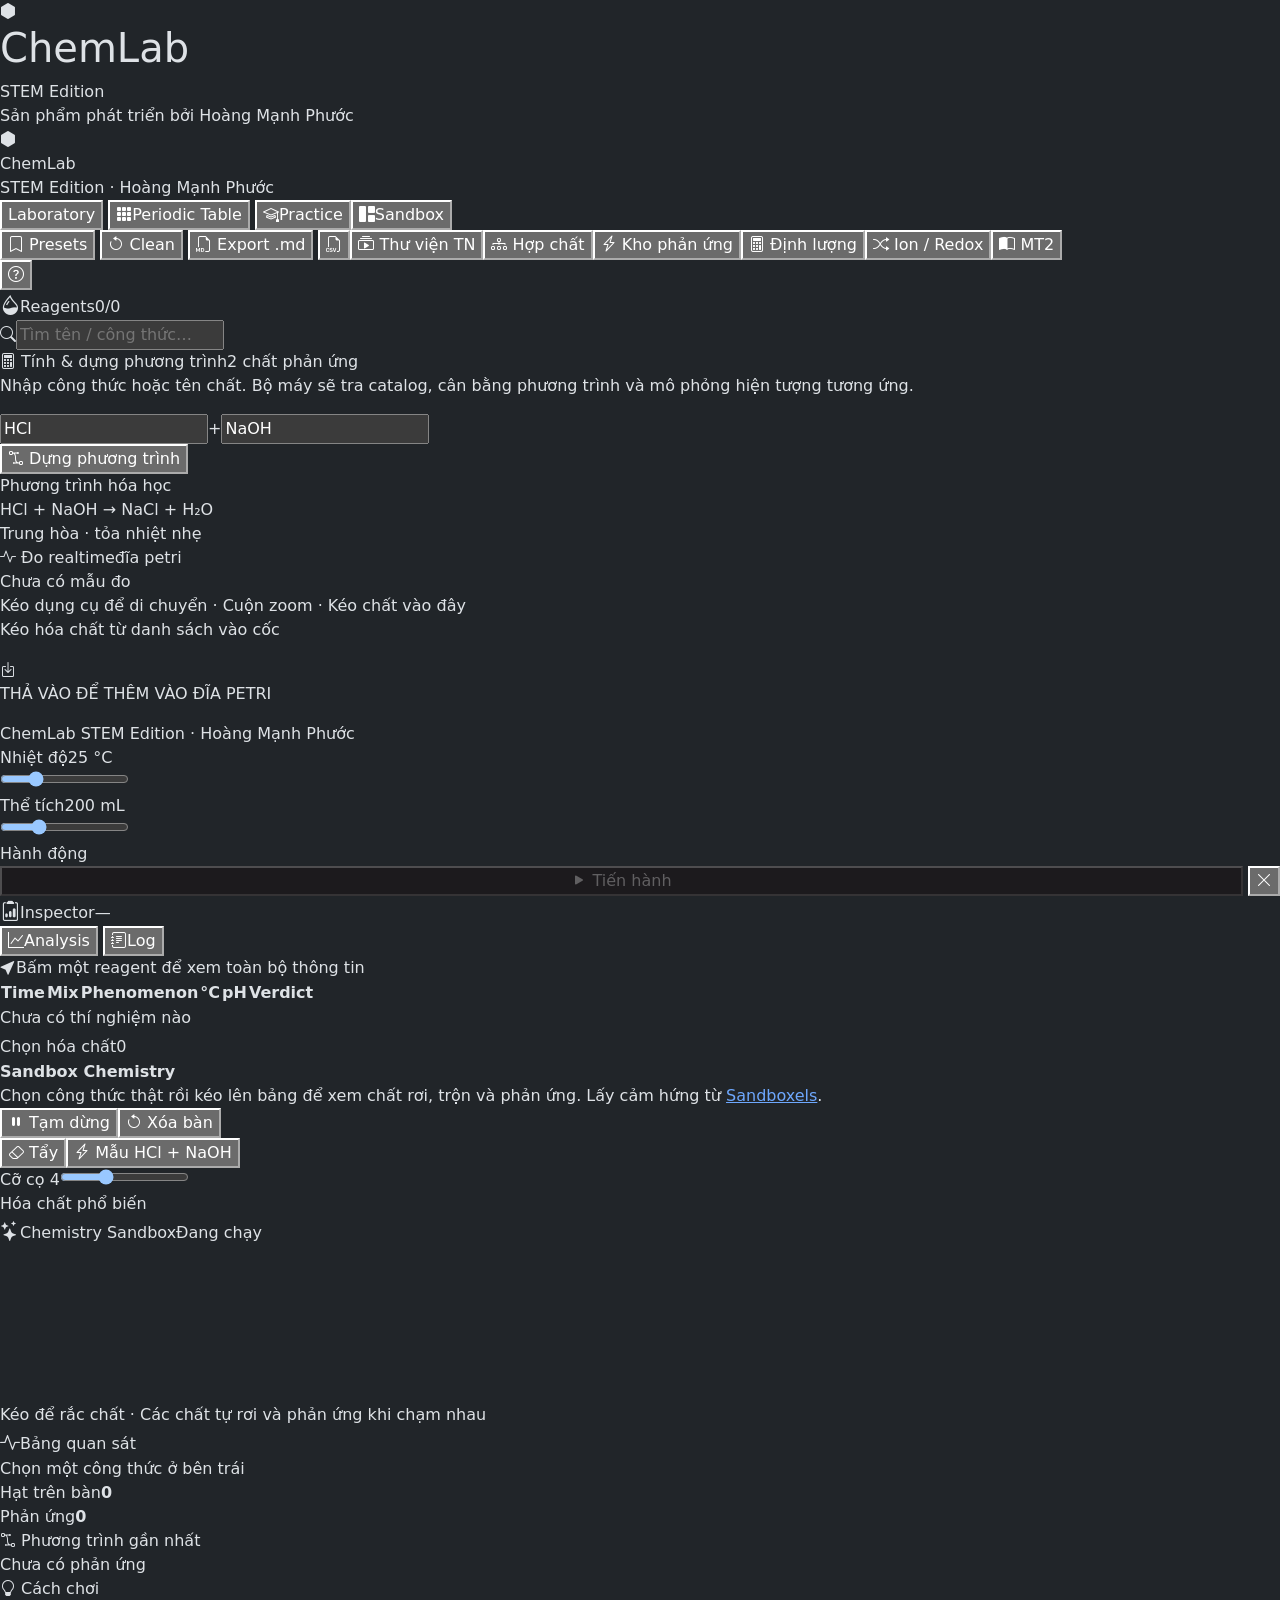
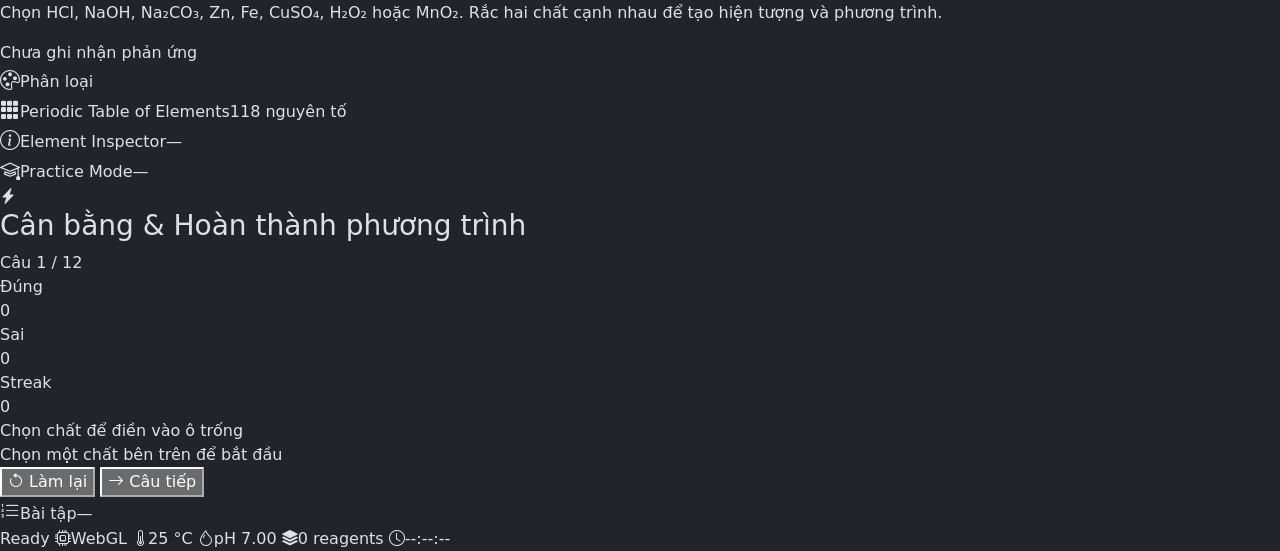
==== commit db57875f: "Add files via upload" ====
--- a/index_updated(1).html
+++ b/index_updated(1).html
@@ -12,276 +12,12 @@
 <title>ChemLab STEM Edition — Hoàng Mạnh Phước</title>
 <link href="https://cdn.jsdelivr.net/npm/bootstrap@5.3.3/dist/css/bootstrap.min.css" rel="stylesheet">
 <link href="https://cdn.jsdelivr.net/npm/bootstrap-icons@1.11.3/font/bootstrap-icons.min.css" rel="stylesheet">
-<style>
-:root{--bg-0:#0b0d10;--bg-1:#14171c;--bg-2:#1b1f26;--bg-3:#232833;--bg-4:#2c323d;--line:#2a2f38;--line-2:#3a4150;--txt:#d6dae0;--txt-2:#8c95a4;--txt-3:#5d6675;--accent:#4f9eff;--accent-2:#2b6fd6;--accent-glow:rgba(79,158,255,.22);--ok:#4ade80;--warn:#fbbf24;--dang:#f87171;--purple:#a78bfa;--radius:4px;--h-head:40px;--h-status:26px;--w-left:280px;--w-right:360px;--font:-apple-system,BlinkMacSystemFont,"Segoe UI",Roboto,system-ui,sans-serif;--mono:"JetBrains Mono",ui-monospace,"SF Mono",Menlo,Consolas,monospace}
-*,*::before,*::after{box-sizing:border-box}html,body{height:100%}
-body{margin:0;font-family:var(--font);font-size:13px;line-height:1.45;color:var(--txt);background:var(--bg-0);overflow:hidden;-webkit-font-smoothing:antialiased}
-::-webkit-scrollbar{width:10px;height:10px}::-webkit-scrollbar-track{background:transparent}::-webkit-scrollbar-thumb{background:#2a3038;border-radius:6px;border:2px solid transparent;background-clip:content-box}::-webkit-scrollbar-thumb:hover{background:#3a4150;background-clip:content-box}
-button,input,select{font:inherit;color:inherit}button{cursor:pointer}.mono{font-family:var(--mono);font-variant-numeric:tabular-nums}
-.app{display:grid;grid-template-rows:var(--h-head) 1fr var(--h-status);grid-template-columns:var(--w-left) 1fr var(--w-right);grid-template-areas:"head head head" "left center right" "status status status";height:100vh;height:100dvh;gap:1px;background:var(--line)}
-.app[data-view="table"]{grid-template-columns:220px 1fr 360px;grid-template-areas:"head head head" "legend ptable element" "status status status"}
-.app[data-view="practice"]{grid-template-columns:1fr 380px;grid-template-areas:"head head" "practice side" "status status"}
-.view-lab,.view-table,.view-practice{display:none!important}
-.app[data-view="lab"] .view-lab{display:flex!important}
-.app[data-view="table"] .view-table{display:flex!important}
-.app[data-view="practice"] .view-practice{display:flex!important}
-.app-head{grid-area:head;display:flex;align-items:center;gap:0;background:linear-gradient(180deg,#1a1e25,#12151a);border-bottom:1px solid #000;padding:0 10px}
-.brand{display:flex;align-items:center;gap:9px;padding-right:14px;border-right:1px solid var(--line);height:100%}
-.brand-mark{width:24px;height:24px;display:grid;place-items:center;background:linear-gradient(135deg,var(--accent),var(--purple));border-radius:5px;color:#fff;font-size:13px;box-shadow:0 0 12px var(--accent-glow)}
-.brand-name{font-weight:600;font-size:12.5px;color:#fff;letter-spacing:.01em;line-height:1.15}
-.brand-tag{font-size:10px;color:var(--txt-3);line-height:1.15}
-.view-switch{display:flex;gap:2px;padding:0 12px;height:100%;align-items:center}
-.view-tab{display:inline-flex;align-items:center;gap:6px;height:26px;padding:0 12px;background:transparent;border:1px solid transparent;border-radius:3px;color:var(--txt-2);font-size:11.5px;font-weight:500;white-space:nowrap;transition:all .12s}
-.view-tab:hover{color:var(--txt);background:var(--bg-2)}
-.view-tab.active{background:var(--bg-3);color:#fff;border-color:var(--line-2)}
-.view-tab i{font-size:12px}.head-spacer{flex:1}
-.head-toolbar{display:flex;align-items:center;gap:5px;padding-right:8px}
-.btn-u{display:inline-flex;align-items:center;gap:6px;height:26px;padding:0 10px;background:linear-gradient(180deg,#262c36,#1e232b);border:1px solid var(--line-2);border-radius:3px;color:var(--txt);font-size:11.5px;font-weight:500;white-space:nowrap;transition:all .1s}
-.btn-u:hover{background:linear-gradient(180deg,#2c3441,#242a34);border-color:#4a5464}
-.btn-u:active{background:var(--bg-4);transform:translateY(1px)}
-.btn-u.primary{background:linear-gradient(180deg,var(--accent),var(--accent-2));border-color:var(--accent-2);color:#fff}
-.btn-u.primary:hover{background:linear-gradient(180deg,#6aaeff,#3b7fe0)}
-.btn-u.primary:disabled{background:#1f242c;border-color:var(--line);color:var(--txt-3);cursor:not-allowed;transform:none}
-.btn-u.danger{color:var(--dang);border-color:#3a2228}.btn-u.danger:hover{background:#2a181c;border-color:var(--dang)}
-.btn-u i{font-size:12px;line-height:1}.btn-u.sm{height:22px;padding:0 8px;font-size:11px}
-.btn-icon{width:26px;height:26px;padding:0;justify-content:center}
-.panel{background:var(--bg-1);display:flex;flex-direction:column;overflow:hidden;min-width:0;min-height:0}
-.panel-left{grid-area:left}.panel-center{grid-area:center}.panel-right{grid-area:right}
-.panel-legend{grid-area:legend}.panel-ptable{grid-area:ptable}.panel-element{grid-area:element}
-.panel-practice{grid-area:practice}.panel-side{grid-area:side}
-.panel-head{display:flex;align-items:center;gap:8px;height:30px;padding:0 10px;background:linear-gradient(180deg,#1f242c,#181c22);border-bottom:1px solid var(--line);flex-shrink:0}
-.panel-head i.lead{font-size:12px;color:var(--accent)}
-.panel-title{font-size:11px;font-weight:600;letter-spacing:.06em;text-transform:uppercase;color:var(--txt-2)}
-.panel-count{margin-left:auto;font-size:10.5px;color:var(--txt-3);font-family:var(--mono)}
-.panel-body{flex:1;overflow-y:auto;min-height:0;position:relative}
-.panel-body.flush{padding:0}
-.chem-toolbar{padding:8px;border-bottom:1px solid var(--line);display:flex;flex-direction:column;gap:6px}
-.chem-search{position:relative}
-.chem-search input{width:100%;height:26px;padding:0 8px 0 28px;background:#0d0f13;border:1px solid var(--line-2);border-radius:3px;font-size:11.5px;outline:none;transition:border-color .12s}
-.chem-search input:focus{border-color:var(--accent);box-shadow:0 0 0 2px var(--accent-glow)}
-.chem-search i{position:absolute;left:9px;top:50%;transform:translateY(-50%);color:var(--txt-3);font-size:11px;pointer-events:none}
-.chem-filters{display:flex;gap:3px;flex-wrap:wrap}
-.chip{height:20px;padding:0 7px;background:transparent;border:1px solid var(--line-2);border-radius:10px;font-size:10.5px;font-weight:500;color:var(--txt-2);transition:all .1s}
-.chip:hover{color:var(--txt);border-color:#4a5464}
-.chip.active{background:var(--accent-glow);color:var(--accent);border-color:var(--accent)}
-.chem-list{padding:3px}
-.chem-cat{padding:7px 8px 3px;font-size:9.5px;font-weight:600;letter-spacing:.1em;text-transform:uppercase;color:var(--txt-3)}
-.chem-item{display:grid;grid-template-columns:3px 1fr auto;align-items:center;gap:8px;padding:5px 8px;border-radius:3px;cursor:grab;transition:background .1s;user-select:none;position:relative}
-.chem-item:hover{background:var(--bg-2)}
-.chem-item.selected{background:var(--accent-glow);box-shadow:inset 2px 0 0 var(--accent)}
-.chem-item:active{cursor:grabbing}.chem-item.dragging{opacity:.4;transform:scale(.96)}
-.chem-item .bar{width:3px;height:24px;border-radius:2px}
-.chem-item .meta{min-width:0}
-.chem-item .fml{font-family:var(--mono);font-size:12.5px;font-weight:600;color:#fff;line-height:1.15}
-.chem-item .nm{font-size:10.5px;color:var(--txt-2);line-height:1.25;overflow:hidden;text-overflow:ellipsis;white-space:nowrap}
-.chem-item .badge-state{font-family:var(--mono);font-size:9.5px;font-weight:600;color:var(--txt-3);padding:1px 5px;border-radius:2px;background:#0d0f13;border:1px solid var(--line)}
-.chem-item .badge-form{position:absolute;top:3px;right:3px;font-size:8.5px;color:var(--accent);opacity:.85;font-family:var(--mono)}
-.viewport{position:relative;flex:1;min-height:0;background:radial-gradient(ellipse at 50% 30%,#1a2028 0%,#080a0d 75%);transition:box-shadow .18s}
-.viewport.drag-over{box-shadow:inset 0 0 0 3px var(--accent),inset 0 0 80px rgba(79,158,255,.15)}
-.viewport canvas{display:block;width:100%!important;height:100%!important}
-.viewport-hud{position:absolute;top:10px;left:10px;display:flex;gap:5px;flex-wrap:wrap;pointer-events:none;max-width:calc(100% - 20px)}
-.hud-tag{display:inline-flex;align-items:center;gap:5px;height:22px;padding:0 8px;background:rgba(11,13,16,.85);border:1px solid var(--line-2);border-radius:3px;font-size:10.5px;font-weight:600;color:var(--txt);font-family:var(--mono)}
-.hud-tag i{font-size:11px}
-.hud-tag.ok{color:var(--ok);border-color:#1e4a26}.hud-tag.warning{color:var(--warn);border-color:#4d3a0e}
-.hud-tag.danger{color:var(--dang);border-color:#4d2226}.hud-tag.info{color:var(--accent);border-color:var(--accent-2)}
-.viewport-hint{position:absolute;bottom:10px;right:10px;font-size:10px;color:var(--txt-3);font-family:var(--mono);pointer-events:none}
-.viewport-drop-hint{position:absolute;inset:0;display:grid;place-items:center;pointer-events:none;opacity:0;transition:opacity .18s;color:var(--accent);text-align:center}
-.viewport.drag-over .viewport-drop-hint{opacity:1}
-.viewport-drop-hint i{font-size:52px;display:block;margin-bottom:12px}
-.viewport-drop-hint p{font-size:13px;font-weight:600;margin:0}
-.viewport-empty{position:absolute;inset:0;display:grid;place-items:center;pointer-events:none;text-align:center;color:var(--txt-3)}
-.viewport-empty.hidden{display:none}
-.viewport-empty i{font-size:32px;opacity:.35;display:block;margin-bottom:8px}
-.viewport-empty p{font-size:12px;margin:0}
-.control-strip{display:grid;grid-template-columns:repeat(auto-fit,minmax(140px,1fr));gap:1px;background:var(--line);border-top:1px solid var(--line);flex-shrink:0}
-.control-cell{background:var(--bg-1);padding:8px 10px;min-width:0}
-.control-label{display:flex;justify-content:space-between;align-items:center;font-size:9.5px;font-weight:600;letter-spacing:.06em;text-transform:uppercase;color:var(--txt-3);margin-bottom:5px}
-.control-value{font-family:var(--mono);font-size:10.5px;color:#fff;font-weight:600;text-transform:none;letter-spacing:0}
-.slider{width:100%;height:3px;-webkit-appearance:none;appearance:none;background:#0d0f13;border-radius:2px;outline:none;border:1px solid var(--line)}
-.slider::-webkit-slider-thumb{-webkit-appearance:none;width:12px;height:12px;background:var(--accent);border-radius:50%;border:2px solid var(--bg-1);cursor:pointer}
-.slider::-moz-range-thumb{width:12px;height:12px;background:var(--accent);border-radius:50%;border:2px solid var(--bg-1);cursor:pointer}
-.toggle-row{display:flex;align-items:center;gap:8px;height:24px}
-.toggle{position:relative;width:30px;height:16px;background:#0d0f13;border:1px solid var(--line-2);border-radius:8px;transition:all .15s;flex-shrink:0}
-.toggle::after{content:'';position:absolute;top:1px;left:1px;width:12px;height:12px;background:var(--txt-2);border-radius:50%;transition:all .15s}
-.toggle.on{background:var(--accent-2);border-color:var(--accent)}
-.toggle.on::after{transform:translateX(14px);background:#fff}
-.toggle-label{font-size:11.5px;color:var(--txt)}.stir-action{margin-left:auto;min-width:76px;justify-content:center}
-.analysis{padding:10px}
-.status-block{display:flex;align-items:flex-start;gap:9px;padding:9px 11px;border-radius:var(--radius);border:1px solid;margin-bottom:10px}
-.status-block i.lead{font-size:16px;line-height:1.2;flex-shrink:0}
-.status-block .title{font-size:12.5px;font-weight:600;line-height:1.25}
-.status-block .sub{font-size:10.5px;opacity:.8;margin-top:2px;font-family:var(--mono)}
-.status-block.ok{background:rgba(74,222,128,.08);border-color:#1e4a26;color:var(--ok)}
-.status-block.warning{background:rgba(251,191,36,.08);border-color:#4d3a0e;color:var(--warn)}
-.status-block.danger{background:rgba(248,113,113,.08);border-color:#4d2226;color:var(--dang)}
-.status-block.idle{background:var(--bg-2);border-color:var(--line);color:var(--txt-2)}
-.metric-grid{display:grid;grid-template-columns:repeat(2,1fr);gap:1px;background:var(--line);border:1px solid var(--line);border-radius:var(--radius);overflow:hidden;margin-bottom:10px}
-.metric{background:var(--bg-2);padding:7px 9px}
-.metric .k{font-size:9.5px;font-weight:600;letter-spacing:.06em;text-transform:uppercase;color:var(--txt-3)}
-.metric .v{font-family:var(--mono);font-size:15px;font-weight:600;color:#fff;margin-top:1px;line-height:1.1}
-.metric .u{font-size:10.5px;color:var(--txt-2);font-weight:400;margin-left:2px}
-.section-title{display:flex;align-items:center;gap:6px;font-size:10.5px;font-weight:600;letter-spacing:.06em;text-transform:uppercase;color:var(--txt-2);margin:14px 0 7px}
-.section-title i{font-size:11px}.section-title:first-child{margin-top:0}
-.reaction{padding:9px 11px;border-radius:var(--radius);background:var(--bg-2);border:1px solid var(--line);border-left-width:3px;margin-bottom:7px}
-.reaction.ok{border-left-color:var(--ok)}.reaction.warning{border-left-color:var(--warn)}
-.reaction.danger{border-left-color:var(--dang)}.reaction.blocked{border-left-color:var(--line-2);opacity:.75}
-.reaction-head{display:flex;align-items:flex-start;gap:7px;font-size:11.5px;font-weight:600;color:#fff;line-height:1.3}
-.reaction-head .type{margin-left:auto;font-size:9.5px;font-weight:600;padding:1px 6px;border-radius:2px;background:#0d0f13;border:1px solid var(--line);color:var(--txt-2);white-space:nowrap;flex-shrink:0}
-.reaction-desc{font-size:10.5px;color:var(--txt-2);line-height:1.5;margin-top:5px}
-.reaction-eq{margin-top:7px;padding:6px 9px;background:#0d0f13;border:1px solid var(--line);border-radius:3px;font-family:var(--mono);font-size:11px;color:var(--accent);overflow-x:auto;white-space:nowrap}
-.reaction-fx{display:flex;flex-wrap:wrap;gap:4px;margin-top:7px}
-.fx{font-size:9.5px;font-weight:600;padding:2px 6px;border-radius:2px;background:#0d0f13;border:1px solid var(--line);color:var(--txt-3);display:inline-flex;align-items:center;gap:4px}
-.fx i{font-size:9.5px}
-.fx.on{color:var(--accent);border-color:var(--accent-2);background:var(--accent-glow)}
-.fx.hot{color:var(--warn);border-color:#4d3a0e;background:rgba(251,191,36,.1)}
-.fx.toxic{color:var(--dang);border-color:#4d2226;background:rgba(248,113,113,.1)}
-.fx.fire{color:#ff7a2f;border-color:#5a2810;background:rgba(255,122,47,.12)}
-.fx.boom{color:#ff4040;border-color:#5a1010;background:rgba(255,64,64,.14)}
-.empty-analysis{text-align:center;padding:36px 18px;color:var(--txt-3)}
-.empty-analysis i{font-size:26px;opacity:.5;display:block;margin-bottom:8px}
-.empty-analysis p{font-size:11.5px;margin:0}
-.right-tabs{display:flex;gap:1px;background:var(--line);border-bottom:1px solid var(--line);flex-shrink:0}
-.right-tab{flex:1;height:28px;background:var(--bg-2);border:none;color:var(--txt-2);font-size:10.5px;font-weight:600;letter-spacing:.05em;text-transform:uppercase;display:inline-flex;align-items:center;justify-content:center;gap:5px;transition:all .1s}
-.right-tab:hover{color:var(--txt);background:var(--bg-3)}
-.right-tab.active{background:var(--bg-1);color:#fff;box-shadow:inset 0 -2px 0 var(--accent)}
-.right-tab i{font-size:11px}
-.tab-pane{display:none;flex:1;min-height:0;overflow-y:auto}.tab-pane.active{display:block}
-.log-table{width:100%;border-collapse:collapse;font-size:10.5px}
-.log-table thead th{position:sticky;top:0;background:var(--bg-2);border-bottom:1px solid var(--line);font-size:9.5px;font-weight:600;letter-spacing:.06em;text-transform:uppercase;color:var(--txt-3);text-align:left;padding:6px 10px;z-index:1}
-.log-table tbody td{padding:5px 10px;border-bottom:1px solid var(--line);vertical-align:top}
-.log-table tbody tr:hover{background:var(--bg-2)}
-.log-table .t{font-family:var(--mono);color:var(--txt-3);white-space:nowrap}
-.log-table .chems{font-family:var(--mono);color:#fff}
-.log-table .phen{color:var(--txt-2)}.log-table .temp{font-family:var(--mono)}
-.log-empty{text-align:center;padding:36px 18px;color:var(--txt-3);font-size:11.5px}
-.verdict{display:inline-block;font-size:9.5px;font-weight:600;padding:1px 6px;border-radius:2px}
-.verdict.ok{background:rgba(74,222,128,.15);color:var(--ok)}
-.verdict.warning{background:rgba(251,191,36,.15);color:var(--warn)}
-.verdict.danger{background:rgba(248,113,113,.15);color:var(--dang)}
-.verdict.none{background:#0d0f13;color:var(--txt-3)}
-.ptable-wrap{flex:1;overflow:auto;padding:14px;min-height:0}
-.ptable-inner{min-width:1180px}
-.ptable-grid{display:grid;grid-template-columns:repeat(18,minmax(56px,1fr));grid-template-rows:repeat(10,minmax(56px,auto));gap:2px}
-.pt-cell{display:flex;flex-direction:column;justify-content:space-between;border:1px solid;border-radius:3px;padding:3px 4px;font-size:9.5px;cursor:pointer;transition:transform .1s,box-shadow .1s;user-select:none;background:color-mix(in srgb,var(--c) 10%,var(--bg-2));border-color:color-mix(in srgb,var(--c) 40%,var(--line));color:var(--c);position:relative;overflow:hidden}
-.pt-cell:hover{z-index:5;transform:scale(1.09);box-shadow:0 6px 20px rgba(0,0,0,.55),0 0 0 1px var(--c);border-color:var(--c)}
-.pt-cell.selected{box-shadow:0 0 0 2px var(--c);z-index:6}
-.pt-cell.dimmed{opacity:.15;pointer-events:none}
-.pt-cell .z{font-size:7.5px;opacity:.75;font-family:var(--mono);line-height:1}
-.pt-cell .sym{font-size:14.5px;font-weight:700;font-family:var(--mono);line-height:1;letter-spacing:-.02em}
-.pt-cell .nm{font-size:7.5px;opacity:.75;overflow:hidden;text-overflow:ellipsis;white-space:nowrap;line-height:1.05;margin-top:1px}
-.pt-cell .mass{font-size:7.5px;opacity:.6;font-family:var(--mono);line-height:1}
-.pt-placeholder{display:grid;place-items:center;text-align:center;font-size:8.5px;font-family:var(--mono);color:var(--txt-3);background:var(--bg-2);border:1px dashed var(--line-2);border-radius:3px;line-height:1.15;padding:3px}
-.pt-placeholder strong{display:block;color:var(--txt-2);font-size:9.5px}
-.legend-list{padding:8px;display:flex;flex-direction:column;gap:3px}
-.legend-item{display:flex;align-items:center;gap:8px;padding:6px 8px;border-radius:3px;font-size:11px;color:var(--txt-2);cursor:pointer;transition:background .1s;user-select:none}
-.legend-item:hover{background:var(--bg-2);color:var(--txt)}
-.legend-item.active{background:var(--accent-glow);color:var(--accent)}
-.legend-swatch{width:10px;height:10px;border-radius:2px;box-shadow:inset 0 0 0 1px rgba(255,255,255,.15)}
-.element-detail{padding:12px}
-.el-empty{text-align:center;padding:50px 18px;color:var(--txt-3)}
-.el-empty i{font-size:32px;opacity:.35;display:block;margin-bottom:10px}
-.el-empty p{font-size:11.5px;margin:0}
-.el-hero{display:flex;align-items:center;gap:12px;padding:14px;border-radius:var(--radius);background:color-mix(in srgb,var(--c) 12%,var(--bg-2));border:1px solid color-mix(in srgb,var(--c) 45%,var(--line));margin-bottom:12px}
-.el-symbol-box{width:62px;height:62px;display:grid;place-items:center;background:color-mix(in srgb,var(--c) 20%,var(--bg-0));border:1px solid var(--c);border-radius:var(--radius);flex-shrink:0}
-.el-symbol-box .sym{font-size:24px;font-weight:700;font-family:var(--mono);color:var(--c);line-height:1}
-.el-symbol-box .z{font-size:9.5px;font-family:var(--mono);color:var(--c);opacity:.8;text-align:center;margin-top:3px}
-.el-heading{min-width:0}
-.el-vi-name{font-size:17px;font-weight:600;color:#fff;line-height:1.1}
-.el-en-name{font-size:11.5px;color:var(--txt-2);margin-top:2px}
-.el-cat{font-size:9.5px;font-weight:600;letter-spacing:.06em;text-transform:uppercase;color:var(--c);margin-top:5px}
-.el-props{display:grid;grid-template-columns:1fr 1fr;gap:1px;background:var(--line);border:1px solid var(--line);border-radius:var(--radius);overflow:hidden;margin-bottom:12px}
-.el-prop{background:var(--bg-2);padding:7px 9px}
-.el-prop .k{font-size:9.5px;font-weight:600;letter-spacing:.05em;text-transform:uppercase;color:var(--txt-3)}
-.el-prop .v{font-size:12.5px;color:#fff;font-family:var(--mono);margin-top:1px;word-break:break-word}
-.el-prop .v.muted{color:var(--txt-2);font-size:11.5px}.el-prop.full{grid-column:span 2}
-.el-config{padding:7px 9px;background:#0d0f13;border:1px solid var(--line);border-radius:3px;font-family:var(--mono);font-size:11.5px;color:var(--accent);margin-bottom:12px;text-align:center}
-.el-oxidation{display:flex;flex-wrap:wrap;gap:4px;padding:3px 0}
-.ox-chip{padding:2px 7px;border-radius:2px;background:var(--accent-glow);color:var(--accent);font-family:var(--mono);font-size:10.5px;font-weight:600;border:1px solid var(--accent-2)}
-.compounds-list{display:flex;flex-direction:column;gap:4px;margin-top:4px}
-.compound-row{display:flex;align-items:center;gap:8px;padding:6px 9px;background:var(--bg-2);border:1px solid var(--line);border-radius:3px;font-size:11px}
-.compound-row .cf{font-family:var(--mono);font-weight:600;color:#fff;min-width:70px}
-.compound-row .cn{color:var(--txt-2);flex:1}
-.compound-row .ct{font-size:9.5px;color:var(--txt-3);font-family:var(--mono);padding:1px 5px;background:#0d0f13;border:1px solid var(--line);border-radius:2px}
-.el-note{padding:9px 11px;border-radius:var(--radius);background:var(--bg-2);border:1px solid var(--line);font-size:10.5px;color:var(--txt-2);line-height:1.5;margin-top:12px}
-.practice-wrap{flex:1;overflow-y:auto;padding:20px}
-.practice-card{max-width:780px;margin:0 auto;background:var(--bg-1);border:1px solid var(--line);border-radius:6px;overflow:hidden}
-.practice-head{padding:14px 18px;background:linear-gradient(180deg,#1f242c,#181c22);border-bottom:1px solid var(--line);display:flex;align-items:center;gap:10px}
-.practice-head h3{margin:0;font-size:14px;font-weight:600;color:#fff}
-.practice-head .meta{margin-left:auto;font-size:11px;color:var(--txt-3);font-family:var(--mono)}
-.practice-body{padding:22px}
-.practice-q{font-size:12.5px;color:var(--txt-2);margin-bottom:14px;line-height:1.5}
-.practice-eq{display:flex;align-items:center;flex-wrap:wrap;gap:8px;padding:18px;background:#0d0f13;border:1px solid var(--line);border-radius:5px;margin-bottom:18px;font-family:var(--mono);font-size:18px}
-.practice-eq .blk{display:inline-flex;align-items:center;justify-content:center;min-width:56px;height:40px;padding:0 12px;border:2px dashed var(--line-2);border-radius:4px;color:var(--txt-3);font-weight:700;font-size:15px;cursor:pointer;background:rgba(255,255,255,.02)}
-.practice-eq .blk.filled{border-style:solid;border-color:var(--accent);color:#fff;background:var(--accent-glow)}
-.practice-eq .blk.correct{border-color:var(--ok);color:var(--ok);background:rgba(74,222,128,.12)}
-.practice-eq .blk.wrong{border-color:var(--dang);color:var(--dang);background:rgba(248,113,113,.12)}
-.practice-eq .arrow{color:var(--txt-2);padding:0 4px;font-size:22px}
-.practice-eq .op{color:var(--txt-2);padding:0 2px;font-size:16px}
-.practice-eq .fixed{color:#fff;padding:0 4px}
-.palette-label{font-size:10.5px;font-weight:600;letter-spacing:.06em;text-transform:uppercase;color:var(--txt-3);margin-bottom:8px}
-.palette{display:flex;flex-wrap:wrap;gap:7px;margin-bottom:18px}
-.pal-btn{padding:9px 14px;background:linear-gradient(180deg,#262c36,#1e232b);border:1px solid var(--line-2);border-radius:4px;color:#fff;font-family:var(--mono);font-size:14px;font-weight:600;transition:all .12s}
-.pal-btn:hover{background:linear-gradient(180deg,#2c3441,#242a34);border-color:var(--accent)}
-.pal-btn.used{opacity:.35;pointer-events:none;text-decoration:line-through}
-.practice-actions{display:flex;gap:8px;align-items:center;padding-top:14px;border-top:1px solid var(--line)}
-.practice-feedback{flex:1;font-size:12px;font-weight:500}
-.practice-feedback.ok{color:var(--ok)}.practice-feedback.wrong{color:var(--dang)}.practice-feedback.info{color:var(--txt-2)}
-.practice-progress{display:flex;gap:4px;margin-bottom:18px}
-.practice-progress span{height:4px;flex:1;border-radius:2px;background:var(--bg-3);transition:background .3s}
-.practice-progress span.done{background:var(--ok)}
-.practice-progress span.active{background:var(--accent)}
-.practice-stats{display:grid;grid-template-columns:repeat(3,1fr);gap:1px;background:var(--line);border:1px solid var(--line);border-radius:var(--radius);overflow:hidden;margin-bottom:16px}
-.practice-stats .stat{background:var(--bg-2);padding:10px;text-align:center}
-.practice-stats .stat .k{font-size:9.5px;font-weight:600;letter-spacing:.06em;text-transform:uppercase;color:var(--txt-3)}
-.practice-stats .stat .v{font-family:var(--mono);font-size:20px;font-weight:700;color:#fff;margin-top:2px}
-.side-list{display:flex;flex-direction:column;gap:4px;padding:8px}
-.side-row{display:flex;align-items:center;gap:8px;padding:7px 9px;background:var(--bg-2);border:1px solid var(--line);border-radius:3px;font-size:11px;cursor:pointer;transition:all .1s}
-.side-row:hover{background:var(--bg-3);border-color:var(--line-2)}
-.side-row.active{border-color:var(--accent);background:var(--accent-glow)}
-.side-row .num{width:20px;height:20px;display:grid;place-items:center;border-radius:50%;background:#0d0f13;border:1px solid var(--line-2);font-family:var(--mono);font-size:10px;font-weight:600;color:var(--txt-2);flex-shrink:0}
-.side-row.active .num{background:var(--accent);border-color:var(--accent);color:#fff}
-.side-row.done .num{background:var(--ok);border-color:var(--ok);color:#0d0f13}
-.side-row .lbl{flex:1;overflow:hidden;text-overflow:ellipsis;white-space:nowrap}
-.app-status{grid-area:status;display:flex;align-items:center;gap:14px;padding:0 12px;background:linear-gradient(180deg,#181c22,#12151a);border-top:1px solid #000;font-size:10.5px;color:var(--txt-2);font-family:var(--mono)}
-.app-status .item{display:inline-flex;align-items:center;gap:5px}
-.app-status .item i{font-size:11px;color:var(--txt-3)}
-.app-status .spacer{flex:1}
-.app-status .dot{width:6px;height:6px;border-radius:50%;background:var(--ok);box-shadow:0 0 6px var(--ok)}
-#toasts{position:fixed;right:14px;bottom:36px;display:flex;flex-direction:column;gap:7px;max-width:min(92vw,360px);z-index:9999;pointer-events:none}
-.toast{display:flex;align-items:flex-start;gap:9px;padding:9px 11px;background:var(--bg-2);border:1px solid var(--line-2);border-left-width:3px;border-radius:var(--radius);font-size:11.5px;box-shadow:0 8px 24px rgba(0,0,0,.5);animation:tin .2s ease-out;pointer-events:auto}
-.toast i{font-size:13px;line-height:1.3;flex-shrink:0}
-.toast .body{flex:1}.toast .body strong{display:block;color:#fff;font-weight:600;margin-bottom:2px}
-.toast.ok{border-left-color:var(--ok)}.toast.ok i{color:var(--ok)}
-.toast.warning{border-left-color:var(--warn)}.toast.warning i{color:var(--warn)}
-.toast.danger{border-left-color:var(--dang)}.toast.danger i{color:var(--dang)}
-.toast.info{border-left-color:var(--accent)}.toast.info i{color:var(--accent)}
-@keyframes tin{from{opacity:0;transform:translateY(8px)}to{opacity:1;transform:none}}
-.modal-content{background:var(--bg-1);border:1px solid var(--line);border-radius:5px;color:var(--txt)}
-.modal-header{border-bottom:1px solid var(--line);padding:12px 16px}
-.modal-title{font-size:13px;font-weight:600;color:#fff}
-.modal-body{padding:16px;font-size:12px;line-height:1.6}
-.modal-body h6{font-size:11px;font-weight:600;letter-spacing:.05em;text-transform:uppercase;color:var(--accent);margin:16px 0 7px}
-.modal-body h6:first-child{margin-top:0}
-.modal-body ul{padding-left:18px;margin:0}.modal-body li{margin-bottom:5px}
-.modal-body code{font-family:var(--mono);font-size:11px;background:#0d0f13;padding:1px 5px;border-radius:2px;border:1px solid var(--line);color:var(--accent)}
-.btn-close{filter:invert(1) brightness(.7)}
-@media (max-width:1280px){:root{--w-left:250px;--w-right:320px}}
-
-.formula-workbench{padding:8px;border-bottom:1px solid var(--line);background:linear-gradient(180deg,#171b22,#111419)}.formula-help{font-size:10px;line-height:1.4;color:var(--txt-2);margin:6px 0 8px}.formula-inputs{display:grid;grid-template-columns:1fr auto 1fr;align-items:center;gap:5px}.formula-input{width:100%;height:27px;padding:0 7px;background:#0d0f13;border:1px solid var(--line-2);border-radius:3px;font:11px var(--mono);outline:none}.formula-input:focus{border-color:var(--accent);box-shadow:0 0 0 2px var(--accent-glow)}.formula-plus{color:var(--txt-2);font:700 15px var(--mono)}.formula-run{width:100%;justify-content:center;margin:7px 0}.formula-result{padding:7px;background:var(--bg-2);border:1px solid var(--line);border-radius:4px}.formula-result-label{font-size:9px;color:var(--txt-3);text-transform:uppercase;letter-spacing:.06em}.formula-equation{margin-top:4px;color:var(--accent);font:600 11px var(--mono);line-height:1.4;word-break:break-word}.formula-phenomenon{margin-top:4px;color:var(--txt-2);font-size:10px;line-height:1.35}.reaction-chain{display:grid;grid-template-columns:repeat(2,minmax(0,1fr));gap:5px;margin-top:10px}.chain-card{padding:6px;background:#0d0f13;border:1px solid var(--line);border-left:2px solid var(--accent);border-radius:3px}.chain-card .chain-type{font-size:9px;color:var(--accent);font-weight:700;text-transform:uppercase}.chain-card .chain-eq{margin-top:3px;color:var(--txt);font:10px var(--mono);line-height:1.35}.chain-note{margin-top:7px;color:var(--txt-3);font-size:9.5px;line-height:1.35}@media(max-width:640px){.reaction-chain{grid-template-columns:1fr}}.instrument-rack{padding:8px;border-bottom:1px solid var(--line);background:linear-gradient(180deg,#171b22,#111419)}.instrument-rack-head{display:flex;justify-content:space-between;margin-bottom:6px;color:var(--txt-2);font-size:9.5px;font-weight:700;letter-spacing:.08em;text-transform:uppercase}.instrument-rack-head .hint{font-size:9px;font-weight:400;letter-spacing:0;text-transform:none;color:var(--txt-3)}.instrument-grid{display:grid;grid-template-columns:repeat(3,1fr);gap:4px}.instrument-btn{min-height:58px;padding:5px 3px;background:linear-gradient(180deg,#252b35,#1a1f27);border:1px solid var(--line-2);border-radius:4px;color:var(--txt);display:flex;flex-direction:column;align-items:center;justify-content:center;gap:3px;transition:transform .12s,border-color .12s,background .12s}.instrument-btn:hover{transform:translateY(-2px);border-color:var(--accent);background:#203247;color:#fff}.instrument-btn i{font-size:18px;color:var(--accent)}.instrument-btn.fire i{color:#ff8a3d}.instrument-btn small{font-size:9px;line-height:1.1;text-align:center}.stem-credit{position:absolute;bottom:10px;left:50%;transform:translateX(-50%);font-size:10px;color:var(--txt-3);pointer-events:none;white-space:nowrap}#splashScreen{position:fixed;inset:0;z-index:5000;display:grid;place-items:center;background:radial-gradient(circle at 50% 42%,#182a42 0%,#090b0f 62%);transition:opacity .45s,visibility .45s}#splashScreen.hide{opacity:0;visibility:hidden;pointer-events:none}.splash-card{text-align:center;padding:30px 38px}.splash-mark{width:72px;height:72px;margin:0 auto 18px;display:grid;place-items:center;border-radius:18px;background:linear-gradient(135deg,var(--accent),var(--purple));box-shadow:0 0 45px var(--accent-glow);font-size:34px;color:#fff}.splash-title{margin:0;color:#fff;font-size:30px}.splash-sub{margin:7px 0 0;color:var(--accent);font-size:12px;font-weight:700;letter-spacing:.18em;text-transform:uppercase}.splash-credit{margin-top:18px;color:var(--txt-2);font-size:11px}.splash-loader{width:150px;height:3px;margin:20px auto 0;background:#202630;overflow:hidden}.splash-loader:after{content:'';display:block;width:45%;height:100%;background:var(--accent);animation:splashLoad 1.2s ease-in-out infinite}@keyframes splashLoad{0%{transform:translateX(-110%)}100%{transform:translateX(330%)}}
-.live-measurements{padding:7px 8px;border-bottom:1px solid var(--line);background:#11151b}.measurement-head{display:flex;justify-content:space-between;color:var(--txt-2);font-size:9.5px;font-weight:700;letter-spacing:.07em;text-transform:uppercase}.measurement-head i{color:var(--ok)}.measurement-head .hint{font-size:9px;font-weight:400;letter-spacing:0;text-transform:none;color:var(--txt-3)}.live-readouts{display:grid;gap:3px;margin-top:5px}.measurement-card{display:grid;grid-template-columns:1fr auto auto;align-items:center;gap:7px;padding:4px 6px;border:1px solid var(--line);border-radius:3px;background:var(--bg-2)}.measurement-card .name{font-size:10px;color:#fff}.measurement-card .read{font:600 10px var(--mono);color:var(--accent)}.measurement-card .read.ph{color:var(--purple)}.measurement-empty{font-size:9.5px;color:var(--txt-3);padding:3px 1px}.library-intro{font-size:11.5px;color:var(--txt-2);margin-bottom:12px}.library-grid{display:grid;grid-template-columns:repeat(2,minmax(0,1fr));gap:7px}.library-card{padding:10px;background:var(--bg-2);border:1px solid var(--line);border-radius:5px;display:flex;flex-direction:column;gap:5px}.library-card:hover{border-color:var(--accent)}.library-card .grade{font-size:9px;color:var(--accent);font-family:var(--mono);text-transform:uppercase}.library-card h6{margin:0;color:#fff;font-size:12px}.library-card p{margin:0;min-height:30px;color:var(--txt-2);font-size:10.5px;line-height:1.35}.library-card .btn-u{align-self:flex-start}@media(max-width:640px){.library-grid{grid-template-columns:1fr}}.sandbox-palette-title{margin-top:10px;color:var(--txt-3);font-size:9.5px;font-weight:700;letter-spacing:.08em;text-transform:uppercase}.sandbox-elem{position:relative;min-height:42px;padding:6px 4px!important;text-align:center!important;display:flex;flex-direction:column;align-items:center;justify-content:center;gap:2px;font-family:var(--mono);font-weight:600}.sandbox-elem small{font-family:var(--font);font-size:8px;color:var(--txt-3);font-weight:400}.sandbox-dot{width:12px;height:12px;margin:0!important;box-shadow:0 0 8px color-mix(in srgb,var(--dot) 55%,transparent)}.sandbox-stat-grid{display:grid;grid-template-columns:1fr 1fr;gap:1px;background:var(--line);border:1px solid var(--line);margin:9px 0}.sandbox-stat-grid>div{padding:8px;background:var(--bg-2)}.sandbox-stat-grid span{display:block;color:var(--txt-3);font-size:9px;text-transform:uppercase}.sandbox-stat-grid strong{display:block;margin-top:2px;color:#fff;font:700 17px var(--mono)}.sandbox-reaction-log{margin-top:10px;padding:7px;background:#0d0f13;border:1px solid var(--line);border-radius:4px;color:var(--txt-2);font-size:10px;line-height:1.4;min-height:42px}.sandbox-canvas-wrap{background:radial-gradient(circle at 50% 30%,#142238,#06080b)}.sandbox-canvas-wrap canvas{image-rendering:pixelated;cursor:crosshair}.sandbox-help{background:rgba(5,8,12,.72);padding:4px 8px;border-radius:3px}.sandbox-credit strong{color:#fff;font-size:12px}.view-sandbox{display:none!important}.app[data-view="sandbox"]{grid-template-columns:250px 1fr 300px;grid-template-areas:"head head head" "sandbox-tools sandbox-canvas sandbox-info" "status status status"}.app[data-view="sandbox"] .view-sandbox{display:flex!important}.panel-sandbox-tools{grid-area:sandbox-tools}.panel-sandbox-canvas{grid-area:sandbox-canvas}.panel-sandbox-info{grid-area:sandbox-info}.sandbox-tools-body,.sandbox-info-body{padding:10px;overflow:auto}.sandbox-credit,.sandbox-note{font-size:10.5px;line-height:1.5;color:var(--txt-2)}.sandbox-credit a{color:var(--accent)}.sandbox-row{display:flex;gap:5px;margin:10px 0}.sandbox-label{display:flex;justify-content:space-between;color:var(--txt-2);font-size:10px;margin:8px 0 5px}.sandbox-palette{display:grid;grid-template-columns:repeat(2,1fr);gap:4px;margin-top:10px}.sandbox-elem{padding:7px 5px;border:1px solid var(--line);background:var(--bg-2);border-radius:3px;text-align:left;color:var(--txt);font-size:10px}.sandbox-elem.active{border-color:var(--accent);box-shadow:0 0 0 1px var(--accent-glow);color:#fff}.sandbox-dot{display:inline-block;width:10px;height:10px;border-radius:50%;margin-right:5px;vertical-align:-1px}.sandbox-canvas-wrap{position:relative;flex:1;min-height:0;background:#080b0f}.sandbox-canvas-wrap canvas{display:block;width:100%;height:100%;image-rendering:pixelated;touch-action:none}.sandbox-help{position:absolute;bottom:9px;left:50%;transform:translateX(-50%);font:10px var(--mono);color:var(--txt-3);pointer-events:none;white-space:nowrap}.sandbox-selected-info{padding:8px;background:var(--bg-2);border:1px solid var(--line);border-radius:4px;color:#fff;font-size:11px}.sandbox-equation{padding:10px;background:#0d0f13;border:1px solid var(--line);border-radius:4px;color:var(--accent);font:11px var(--mono);min-height:42px;line-height:1.5}.compound-toolbar{display:flex;gap:10px;align-items:center;margin-bottom:10px}.compound-toolbar .chem-search{flex:1}.compound-layout{display:grid;grid-template-columns:310px 1fr;gap:10px;min-height:420px}.compound-list{overflow:auto;border:1px solid var(--line);border-radius:4px}.compound-row{padding:7px 9px;border-bottom:1px solid var(--line);cursor:pointer;background:var(--bg-1)}.compound-row:hover,.compound-row.active{background:var(--bg-2);box-shadow:inset 2px 0 var(--accent)}.compound-row .formula{font:600 12px var(--mono);color:#fff}.compound-row .compound-meta{font-size:10px;color:var(--txt-2)}.compound-detail{padding:14px;border:1px solid var(--line);border-radius:4px;background:radial-gradient(circle at 50% 38%,#182232,#0d1015);min-height:300px}.compound-detail h4{margin:0 0 5px;color:#fff}.compound-structure{display:flex;align-items:center;justify-content:center;min-height:190px;gap:5px;overflow:auto}.molecule-node{min-width:48px;height:30px;display:grid;place-items:center;border:1px solid var(--accent);border-radius:3px;background:#13263a;color:#dff1ff;font:11px var(--mono);position:relative}.molecule-node.hex{width:48px;height:42px;clip-path:polygon(25% 3%,75% 3%,100% 50%,75% 97%,25% 97%,0 50%);border:0;background:var(--purple);color:#fff}.molecule-link{width:26px;height:2px;background:var(--accent);flex:none}.polymer-bracket{font-size:28px;color:var(--accent)}.structure-caption{font-size:10.5px;color:var(--txt-2);text-align:center}.structure-badge{display:inline-block;margin-top:8px;padding:3px 6px;border:1px solid var(--line-2);border-radius:3px;color:var(--txt-2);font-size:9px}@media(max-width:1024px){.app[data-view="sandbox"]{grid-template-columns:1fr;grid-template-rows:var(--h-head) auto auto auto auto;grid-template-areas:"head" "sandbox-canvas" "sandbox-tools" "sandbox-info" "status"}.sandbox-canvas-wrap{height:430px}.compound-layout{grid-template-columns:1fr}.compound-list{max-height:240px}}.reagent-inspector{margin:8px 10px 0;padding:10px;border:1px solid var(--line-2);border-radius:5px;background:linear-gradient(180deg,#1b222d,#13171d)}.inspector-empty{display:flex;gap:7px;align-items:center;color:var(--txt-3);font-size:10.5px}.inspector-empty i{color:var(--accent)}.reagent-title .formula{font:700 18px var(--mono);color:#fff}.reagent-title .name{font-size:11px;color:var(--txt-2);margin-top:2px}.reagent-badges{display:flex;flex-wrap:wrap;gap:4px;margin:8px 0}.reagent-badge{padding:3px 6px;background:#0d0f13;border:1px solid var(--line-2);border-radius:3px;color:var(--accent);font:10px var(--mono)}.reagent-facts{display:grid;grid-template-columns:repeat(2,minmax(0,1fr));gap:1px;background:var(--line);border:1px solid var(--line);margin-top:7px}.reagent-fact{padding:5px 6px;background:var(--bg-2)}.reagent-fact .k{font-size:8.5px;color:var(--txt-3);text-transform:uppercase}.reagent-fact .v{font:10.5px var(--mono);color:#fff;margin-top:2px}.reagent-reactions{margin-top:8px;border-top:1px solid var(--line);padding-top:7px}.reagent-reactions h6{margin:0 0 5px;color:var(--txt-2);font-size:10px;text-transform:uppercase}.reagent-reaction{padding:5px 6px;margin-top:4px;background:#0d0f13;border-left:2px solid var(--accent);font:10px var(--mono);color:var(--accent);line-height:1.35}.chem-more{text-align:center;padding:8px;border-top:1px solid var(--line)}.chem-more button{width:100%}@media (max-width:1024px){body{overflow:auto}.app,.app[data-view="table"],.app[data-view="practice"]{grid-template-columns:1fr;grid-template-rows:var(--h-head) auto auto auto auto;grid-template-areas:"head" "center" "left" "right" "status";height:auto;min-height:100dvh}.app[data-view="table"]{grid-template-areas:"head" "legend" "ptable" "element" "status"}.app[data-view="practice"]{grid-template-areas:"head" "practice" "side" "status"}.panel-left,.panel-right{max-height:420px}.viewport{height:360px}.brand-tag{display:none}}
-@media (max-width:640px){.viewport{height:300px}.control-strip{grid-template-columns:1fr 1fr}.view-tab span{display:none}.view-tab{padding:0 10px}.practice-eq{font-size:14px}}
-@media (prefers-reduced-motion:reduce){*,*::before,*::after{animation:none!important;transition:none!important}}
-
-/* Reaction library */
-.reaction-library-intro{font-size:11.5px;color:var(--txt-2);margin:0 0 10px}.reaction-toolbar{display:flex;gap:8px;align-items:center;margin-bottom:10px;flex-wrap:wrap}.reaction-toolbar .chem-search{flex:1;min-width:220px}.reaction-filter{height:26px;background:#0d0f13;border:1px solid var(--line-2);border-radius:3px;color:var(--txt);font-size:11px;padding:0 7px}.reaction-library-layout{display:grid;grid-template-columns:minmax(330px,1.15fr) minmax(300px,.85fr);gap:10px;min-height:520px}.reaction-library-list{border:1px solid var(--line);border-radius:4px;overflow:auto;background:var(--bg-1)}.reaction-library-row{padding:8px 10px;border-bottom:1px solid var(--line);cursor:pointer}.reaction-library-row:hover,.reaction-library-row.active{background:var(--bg-2);box-shadow:inset 2px 0 var(--accent)}.reaction-library-row .eq{font:600 11px var(--mono);color:#fff;line-height:1.45}.reaction-library-row .meta{font-size:9.5px;color:var(--txt-2);margin-top:3px}.reaction-library-detail{padding:14px;border:1px solid var(--line);border-radius:4px;background:radial-gradient(circle at 50% 38%,#182232,#0d1015);min-height:330px}.reaction-library-detail h4{margin:0 0 5px;color:#fff;font-size:16px}.reaction-library-detail .big-eq{margin:12px 0;padding:10px;background:#0d0f13;border:1px solid var(--line);border-radius:3px;color:var(--accent);font:600 13px var(--mono);line-height:1.55;overflow:auto}.reaction-badge{display:inline-block;margin:3px 4px 0 0;padding:3px 6px;border:1px solid var(--line-2);border-radius:3px;color:var(--accent);font-size:9.5px}.reaction-library-note{margin-top:12px;padding:8px;background:rgba(251,191,36,.07);border:1px solid #4d3a0e;border-radius:4px;color:var(--txt-2);font-size:10.5px;line-height:1.5}@media(max-width:900px){.reaction-library-layout{grid-template-columns:1fr}.reaction-library-detail{min-height:260px}}
-
-/* MT2 knowledge + quantitative chemistry upgrade */
-.quant-grid{display:grid;grid-template-columns:repeat(2,minmax(0,1fr));gap:8px}.quant-field{display:flex;flex-direction:column;gap:4px}.quant-field label{font-size:9px;color:var(--txt-3);font-weight:700;letter-spacing:.06em;text-transform:uppercase}.quant-field input,.quant-field select,.knowledge-select{height:28px;padding:0 7px;background:#0d0f13;border:1px solid var(--line-2);border-radius:3px;color:var(--txt);font-size:11px}.quant-field input:focus,.quant-field select:focus,.knowledge-select:focus{border-color:var(--accent);outline:none;box-shadow:0 0 0 2px var(--accent-glow)}.quant-equation{margin:10px 0;padding:9px;background:#0d0f13;border:1px solid var(--line);border-radius:4px;color:var(--accent);font:600 12px var(--mono);line-height:1.5;overflow:auto}.quant-actions{display:flex;gap:6px;align-items:center;margin-top:9px}.quant-result{margin-top:10px;display:grid;grid-template-columns:repeat(2,minmax(0,1fr));gap:1px;background:var(--line);border:1px solid var(--line);border-radius:4px;overflow:hidden}.quant-result .qv{padding:8px;background:var(--bg-2)}.quant-result .qk{font-size:9px;color:var(--txt-3);text-transform:uppercase}.quant-result .qnum{margin-top:2px;font:600 13px var(--mono);color:#fff}.knowledge-card{padding:10px;background:var(--bg-2);border:1px solid var(--line);border-left:3px solid var(--accent);border-radius:4px;margin-bottom:7px}.knowledge-card h6{margin:0 0 5px;color:#fff;font-size:11.5px}.knowledge-card p,.knowledge-card li{font-size:10.5px;color:var(--txt-2);line-height:1.55}.knowledge-card p{margin:0}.knowledge-card ul{margin:5px 0 0;padding-left:18px}.redox-layout{display:grid;grid-template-columns:minmax(280px,.75fr) minmax(340px,1.25fr);gap:10px}.redox-list{border:1px solid var(--line);border-radius:4px;overflow:auto;max-height:510px}.redox-item{padding:8px 9px;border-bottom:1px solid var(--line);cursor:pointer}.redox-item:hover,.redox-item.active{background:var(--bg-2);box-shadow:inset 2px 0 var(--accent)}.redox-item .rname{font-weight:600;color:#fff;font-size:11px}.redox-item .req{font:10px var(--mono);color:var(--accent);margin-top:3px;line-height:1.4}.redox-detail{padding:12px;border:1px solid var(--line);border-radius:4px;background:radial-gradient(circle at 50% 30%,#182232,#0d1015);min-height:360px}.redox-detail h4{margin:0;color:#fff;font-size:15px}.redox-detail .redox-eq{margin:10px 0;padding:9px;background:#0d0f13;border:1px solid var(--line);font:600 12px var(--mono);color:var(--accent);line-height:1.5}.half-grid{display:grid;grid-template-columns:1fr 1fr;gap:6px;margin-top:8px}.half-box{padding:7px;background:var(--bg-2);border:1px solid var(--line);border-radius:3px}.half-box b{display:block;font-size:9px;color:var(--txt-3);text-transform:uppercase;margin-bottom:3px}.half-box span{font:10px var(--mono);color:#fff;line-height:1.45}.ion-layout{display:grid;grid-template-columns:310px 1fr;gap:10px}.ion-list{border:1px solid var(--line);border-radius:4px;overflow:auto;max-height:480px}.ion-item{padding:8px;border-bottom:1px solid var(--line);cursor:pointer}.ion-item:hover,.ion-item.active{background:var(--bg-2);box-shadow:inset 2px 0 var(--accent)}.ion-item b{display:block;color:#fff;font-size:11px}.ion-item span{display:block;margin-top:3px;font:10px var(--mono);color:var(--accent)}.ion-detail{padding:14px;border:1px solid var(--line);border-radius:4px;background:radial-gradient(circle at 50% 30%,#182232,#0d1015);min-height:300px}.ion-detail h4{margin:0 0 9px;color:#fff;font-size:15px}.ion-step{padding:7px 8px;margin-top:6px;background:var(--bg-2);border-left:2px solid var(--accent);font-size:10.5px;color:var(--txt-2);line-height:1.5}.ion-step code{display:block;margin-top:3px;color:var(--accent);font:600 11px var(--mono)}.pwa-strip{padding:8px 10px;margin-bottom:10px;border:1px solid var(--line);border-radius:4px;background:linear-gradient(90deg,rgba(79,158,255,.12),rgba(167,139,250,.08));color:var(--txt-2);font-size:10.5px}.pwa-strip strong{color:#fff}@media(max-width:850px){.redox-layout,.ion-layout{grid-template-columns:1fr}.quant-grid{grid-template-columns:1fr}.half-grid{grid-template-columns:1fr}}
-</style>
+<link rel="stylesheet" href="./css/core.css">
+<link rel="stylesheet" href="./css/features.css">
 </head>
 <body>
 <div id="splashScreen" role="status" aria-label="Đang khởi động ChemLab STEM"><div class="splash-card"><div class="splash-mark"><i class="bi bi-hexagon-fill"></i></div><h1 class="splash-title">ChemLab</h1><div class="splash-sub">STEM Edition</div><div class="splash-credit">Sản phẩm phát triển bởi Hoàng Mạnh Phước</div><div class="splash-loader"></div></div></div>
-
+<script src="./js/boot.js"></script>
 <div class="app" data-view="lab" id="appRoot">
   <header class="app-head">
     <div class="brand">
@@ -462,1274 +198,7 @@
 
 <script src="https://cdn.jsdelivr.net/npm/bootstrap@5.3.3/dist/js/bootstrap.bundle.min.js"></script>
 <script type="importmap">{"imports":{"three":"https://cdn.jsdelivr.net/npm/three@0.161.0/build/three.module.js","three/addons/":"https://cdn.jsdelivr.net/npm/three@0.161.0/examples/jsm/"}}</script>
-<script type="module">
-import * as THREE from 'three';
-import { OrbitControls } from 'three/addons/controls/OrbitControls.js';
-
-/* ============================================================
-   ELEMENTS
-   ============================================================ */
-const ELEMENTS=[
-[1,'H','Hiđro','Hydrogen',1.008,'nm',1,1,'k','1s¹',2.20,-259.1,-252.9,0.00009,'-1,+1','Cavendish 1766'],
-[2,'He','Heli','Helium',4.0026,'ng',1,18,'k','1s²',null,-272.2,-268.9,0.00018,'0','Janssen 1868'],
-[3,'Li','Liti','Lithium',6.94,'am',2,1,'r','[He]2s¹',0.98,180.5,1342,0.534,'+1','Arfwedson 1817'],
-[4,'Be','Beri','Beryllium',9.0122,'ae',2,2,'r','[He]2s²',1.57,1287,2469,1.85,'+2','Vauquelin 1798'],
-[5,'B','Bo','Boron',10.81,'ml',2,13,'r','[He]2s²2p¹',2.04,2076,3927,2.34,'+3','Gay-Lussac 1808'],
-[6,'C','Cacbon','Carbon',12.011,'nm',2,14,'r','[He]2s²2p²',2.55,3550,4027,2.267,'-4,+2,+4','Cổ đại'],
-[7,'N','Nitơ','Nitrogen',14.007,'nm',2,15,'k','[He]2s²2p³',3.04,-210.0,-195.8,0.00125,'-3,+3,+5','Rutherford 1772'],
-[8,'O','Oxi','Oxygen',15.999,'nm',2,16,'k','[He]2s²2p⁴',3.44,-218.8,-183.0,0.00143,'-2','Priestley 1774'],
-[9,'F','Flo','Fluorine',18.998,'hl',2,17,'k','[He]2s²2p⁵',3.98,-219.7,-188.1,0.0017,'-1','Moissan 1886'],
-[10,'Ne','Neon','Neon',20.180,'ng',2,18,'k','[He]2s²2p⁶',null,-248.6,-246.1,0.0009,'0','Ramsay 1898'],
-[11,'Na','Natri','Sodium',22.990,'am',3,1,'r','[Ne]3s¹',0.93,97.8,883,0.971,'+1','Davy 1807'],
-[12,'Mg','Magie','Magnesium',24.305,'ae',3,2,'r','[Ne]3s²',1.31,650,1090,1.738,'+2','Black 1755'],
-[13,'Al','Nhôm','Aluminium',26.982,'pt',3,13,'r','[Ne]3s²3p¹',1.61,660.3,2519,2.70,'+3','Ørsted 1825'],
-[14,'Si','Silic','Silicon',28.085,'ml',3,14,'r','[Ne]3s²3p²',1.90,1414,3265,2.33,'-4,+4','Berzelius 1824'],
-[15,'P','Photpho','Phosphorus',30.974,'nm',3,15,'r','[Ne]3s²3p³',2.19,44.2,280.5,1.82,'-3,+3,+5','Brand 1669'],
-[16,'S','Lưu huỳnh','Sulfur',32.06,'nm',3,16,'r','[Ne]3s²3p⁴',2.58,115.2,444.7,2.07,'-2,+4,+6','Cổ đại'],
-[17,'Cl','Clo','Chlorine',35.45,'hl',3,17,'k','[Ne]3s²3p⁵',3.16,-101.5,-34.0,0.0032,'-1,+1,+5,+7','Scheele 1774'],
-[18,'Ar','Agon','Argon',39.948,'ng',3,18,'k','[Ne]3s²3p⁶',null,-189.3,-185.8,0.0018,'0','Rayleigh 1894'],
-[19,'K','Kali','Potassium',39.098,'am',4,1,'r','[Ar]4s¹',0.82,63.4,759,0.862,'+1','Davy 1807'],
-[20,'Ca','Canxi','Calcium',40.078,'ae',4,2,'r','[Ar]4s²',1.00,842,1484,1.55,'+2','Davy 1808'],
-[21,'Sc','Scandi','Scandium',44.956,'tm',4,3,'r','[Ar]3d¹4s²',1.36,1541,2836,2.99,'+3','Nilson 1879'],
-[22,'Ti','Titan','Titanium',47.867,'tm',4,4,'r','[Ar]3d²4s²',1.54,1668,3287,4.51,'+2,+3,+4','Gregor 1791'],
-[23,'V','Vanadi','Vanadium',50.942,'tm',4,5,'r','[Ar]3d³4s²',1.63,1910,3407,6.11,'+2,+3,+4,+5','Sefström 1830'],
-[24,'Cr','Crom','Chromium',51.996,'tm',4,6,'r','[Ar]3d⁵4s¹',1.66,1907,2671,7.15,'+2,+3,+6','Vauquelin 1797'],
-[25,'Mn','Mangan','Manganese',54.938,'tm',4,7,'r','[Ar]3d⁵4s²',1.55,1246,2061,7.30,'+2,+4,+6,+7','Gahn 1774'],
-[26,'Fe','Sắt','Iron',55.845,'tm',4,8,'r','[Ar]3d⁶4s²',1.83,1538,2862,7.87,'+2,+3','Cổ đại'],
-[27,'Co','Coban','Cobalt',58.933,'tm',4,9,'r','[Ar]3d⁷4s²',1.88,1495,2927,8.86,'+2,+3','Brandt 1735'],
-[28,'Ni','Niken','Nickel',58.693,'tm',4,10,'r','[Ar]3d⁸4s²',1.91,1455,2913,8.91,'+2,+3','Cronstedt 1751'],
-[29,'Cu','Đồng','Copper',63.546,'tm',4,11,'r','[Ar]3d¹⁰4s¹',1.90,1085,2562,8.96,'+1,+2','Cổ đại'],
-[30,'Zn','Kẽm','Zinc',65.38,'tm',4,12,'r','[Ar]3d¹⁰4s²',1.65,419.5,907,7.13,'+2','Cổ đại'],
-[31,'Ga','Gali','Gallium',69.723,'pt',4,13,'r','[Ar]3d¹⁰4s²4p¹',1.81,29.8,2204,5.91,'+3','Boisbaudran 1875'],
-[32,'Ge','Gecmani','Germanium',72.630,'ml',4,14,'r','[Ar]3d¹⁰4s²4p²',2.01,938.3,2833,5.32,'-4,+2,+4','Winkler 1886'],
-[33,'As','Asen','Arsenic',74.922,'ml',4,15,'r','[Ar]3d¹⁰4s²4p³',2.18,817,614,5.73,'-3,+3,+5','Albertus 1250'],
-[34,'Se','Selen','Selenium',78.971,'nm',4,16,'r','[Ar]3d¹⁰4s²4p⁴',2.55,221,685,4.81,'-2,+4,+6','Berzelius 1817'],
-[35,'Br','Brom','Bromine',79.904,'hl',4,17,'l','[Ar]3d¹⁰4s²4p⁵',2.96,-7.2,58.8,3.12,'-1,+1,+5','Balard 1826'],
-[36,'Kr','Kripton','Krypton',83.798,'ng',4,18,'k','[Ar]3d¹⁰4s²4p⁶',3.00,-157.4,-153.2,0.0037,'0,+2','Ramsay 1898'],
-[37,'Rb','Rubidi','Rubidium',85.468,'am',5,1,'r','[Kr]5s¹',0.82,39.3,688,1.53,'+1','Bunsen 1861'],
-[38,'Sr','Stronti','Strontium',87.62,'ae',5,2,'r','[Kr]5s²',0.95,777,1382,2.64,'+2','Davy 1808'],
-[39,'Y','Ytri','Yttrium',88.906,'tm',5,3,'r','[Kr]4d¹5s²',1.22,1526,3336,4.47,'+3','Gadolin 1794'],
-[40,'Zr','Ziriconi','Zirconium',91.224,'tm',5,4,'r','[Kr]4d²5s²',1.33,1855,4409,6.52,'+4','Klaproth 1789'],
-[41,'Nb','Niobi','Niobium',92.906,'tm',5,5,'r','[Kr]4d⁴5s¹',1.6,2477,4744,8.57,'+3,+5','Hatchett 1801'],
-[42,'Mo','Molipden','Molybdenum',95.95,'tm',5,6,'r','[Kr]4d⁵5s¹',2.16,2623,4639,10.28,'+2,+4,+6','Scheele 1778'],
-[43,'Tc','Tecneti','Technetium',98,'tm',5,7,'r','[Kr]4d⁵5s²',1.9,2157,4265,11.5,'+4,+7','Perrier 1937'],
-[44,'Ru','Ruteni','Ruthenium',101.07,'tm',5,8,'r','[Kr]4d⁷5s¹',2.2,2334,4150,12.37,'+2,+3,+4','Klaus 1844'],
-[45,'Rh','Rodi','Rhodium',102.91,'tm',5,9,'r','[Kr]4d⁸5s¹',2.28,1964,3695,12.41,'+3','Wollaston 1803'],
-[46,'Pd','Paladi','Palladium',106.42,'tm',5,10,'r','[Kr]4d¹⁰',2.20,1554.9,2963,12.02,'+2,+4','Wollaston 1802'],
-[47,'Ag','Bạc','Silver',107.87,'tm',5,11,'r','[Kr]4d¹⁰5s¹',1.93,961.8,2162,10.49,'+1','Cổ đại'],
-[48,'Cd','Cadimi','Cadmium',112.41,'tm',5,12,'r','[Kr]4d¹⁰5s²',1.69,321.1,767,8.65,'+2','Stromeyer 1817'],
-[49,'In','Indi','Indium',114.82,'pt',5,13,'r','[Kr]4d¹⁰5s²5p¹',1.78,156.6,2072,7.31,'+3','Reich 1863'],
-[50,'Sn','Thiếc','Tin',118.71,'pt',5,14,'r','[Kr]4d¹⁰5s²5p²',1.96,231.9,2602,7.31,'+2,+4','Cổ đại'],
-[51,'Sb','Antimon','Antimony',121.76,'ml',5,15,'r','[Kr]4d¹⁰5s²5p³',2.05,630.6,1587,6.68,'-3,+3,+5','Cổ đại'],
-[52,'Te','Telu','Tellurium',127.60,'ml',5,16,'r','[Kr]4d¹⁰5s²5p⁴',2.1,449.5,988,6.24,'-2,+4,+6','Müller 1782'],
-[53,'I','Iot','Iodine',126.90,'hl',5,17,'r','[Kr]4d¹⁰5s²5p⁵',2.66,113.7,184.3,4.93,'-1,+1,+5,+7','Courtois 1811'],
-[54,'Xe','Xenon','Xenon',131.29,'ng',5,18,'k','[Kr]4d¹⁰5s²5p⁶',2.60,-111.8,-108.1,0.0059,'0,+2,+4,+6','Ramsay 1898'],
-[55,'Cs','Xesi','Caesium',132.91,'am',6,1,'r','[Xe]6s¹',0.79,28.4,671,1.93,'+1','Bunsen 1860'],
-[56,'Ba','Bari','Barium',137.33,'ae',6,2,'r','[Xe]6s²',0.89,727,1897,3.51,'+2','Davy 1808'],
-[57,'La','Lantan','Lanthanum',138.91,'ln',6,3,'r','[Xe]5d¹6s²',1.10,918,3464,6.15,'+3','Mosander 1839'],
-[58,'Ce','Xeri','Cerium',140.12,'ln',6,4,'r','[Xe]4f¹5d¹6s²',1.12,795,3443,6.77,'+3,+4','Berzelius 1803'],
-[59,'Pr','Praseodim','Praseodymium',140.91,'ln',6,5,'r','[Xe]4f³6s²',1.13,935,3520,6.77,'+3','Auer 1885'],
-[60,'Nd','Neodim','Neodymium',144.24,'ln',6,6,'r','[Xe]4f⁴6s²',1.14,1024,3074,7.01,'+3','Auer 1885'],
-[61,'Pm','Prometi','Promethium',145,'ln',6,7,'r','[Xe]4f⁵6s²',1.13,1042,3000,7.26,'+3','Marinsky 1945'],
-[62,'Sm','Samari','Samarium',150.36,'ln',6,8,'r','[Xe]4f⁶6s²',1.17,1072,1794,7.52,'+3','Boisbaudran 1879'],
-[63,'Eu','Europi','Europium',151.96,'ln',6,9,'r','[Xe]4f⁷6s²',1.2,826,1529,5.24,'+2,+3','Demarçay 1901'],
-[64,'Gd','Gadolini','Gadolinium',157.25,'ln',6,10,'r','[Xe]4f⁷5d¹6s²',1.2,1313,3273,7.90,'+3','Marignac 1880'],
-[65,'Tb','Terbi','Terbium',158.93,'ln',6,11,'r','[Xe]4f⁹6s²',1.2,1356,3230,8.23,'+3','Mosander 1843'],
-[66,'Dy','Dysprosi','Dysprosium',162.50,'ln',6,12,'r','[Xe]4f¹⁰6s²',1.22,1407,2567,8.55,'+3','Boisbaudran 1886'],
-[67,'Ho','Holmi','Holmium',164.93,'ln',6,13,'r','[Xe]4f¹¹6s²',1.23,1461,2720,8.80,'+3','Delafontaine 1878'],
-[68,'Er','Erbi','Erbium',167.26,'ln',6,14,'r','[Xe]4f¹²6s²',1.24,1529,2868,9.07,'+3','Mosander 1843'],
-[69,'Tm','Tuli','Thulium',168.93,'ln',6,15,'r','[Xe]4f¹³6s²',1.25,1545,1950,9.32,'+3','Cleve 1879'],
-[70,'Yb','Ytterbi','Ytterbium',173.05,'ln',6,16,'r','[Xe]4f¹⁴6s²',1.1,824,1196,6.90,'+2,+3','Marignac 1878'],
-[71,'Lu','Luteti','Lutetium',174.97,'ln',6,17,'r','[Xe]4f¹⁴5d¹6s²',1.27,1652,3402,9.84,'+3','Urbain 1907'],
-[72,'Hf','Hafni','Hafnium',178.49,'tm',6,4,'r','[Xe]4f¹⁴5d²6s²',1.3,2233,4603,13.31,'+4','Coster 1923'],
-[73,'Ta','Tantal','Tantalum',180.95,'tm',6,5,'r','[Xe]4f¹⁴5d³6s²',1.5,3017,5458,16.65,'+5','Ekeberg 1802'],
-[74,'W','Vonfram','Tungsten',183.84,'tm',6,6,'r','[Xe]4f¹⁴5d⁴6s²',2.36,3422,5555,19.25,'+4,+6','Elhuyar 1783'],
-[75,'Re','Rheni','Rhenium',186.21,'tm',6,7,'r','[Xe]4f¹⁴5d⁵6s²',1.9,3186,5596,21.02,'+4,+7','Noddack 1925'],
-[76,'Os','Osmi','Osmium',190.23,'tm',6,8,'r','[Xe]4f¹⁴5d⁶6s²',2.2,3033,5012,22.59,'+4,+8','Tennant 1803'],
-[77,'Ir','Iridi','Iridium',192.22,'tm',6,9,'r','[Xe]4f¹⁴5d⁷6s²',2.20,2446,4428,22.56,'+3,+4','Tennant 1803'],
-[78,'Pt','Platin','Platinum',195.08,'tm',6,10,'r','[Xe]4f¹⁴5d⁹6s¹',2.28,1768.3,3825,21.45,'+2,+4','Ulloa 1735'],
-[79,'Au','Vàng','Gold',196.97,'tm',6,11,'r','[Xe]4f¹⁴5d¹⁰6s¹',2.54,1064.2,2856,19.32,'+1,+3','Cổ đại'],
-[80,'Hg','Thủy ngân','Mercury',200.59,'tm',6,12,'l','[Xe]4f¹⁴5d¹⁰6s²',2.00,-38.8,356.7,13.53,'+1,+2','Cổ đại'],
-[81,'Tl','Tali','Thallium',204.38,'pt',6,13,'r','[Xe]4f¹⁴5d¹⁰6s²6p¹',1.62,304,1473,11.85,'+1,+3','Crookes 1861'],
-[82,'Pb','Chì','Lead',207.2,'pt',6,14,'r','[Xe]4f¹⁴5d¹⁰6s²6p²',2.33,327.5,1749,11.34,'+2,+4','Cổ đại'],
-[83,'Bi','Bitmut','Bismuth',208.98,'pt',6,15,'r','[Xe]4f¹⁴5d¹⁰6s²6p³',2.02,271.4,1564,9.81,'+3','Geoffroy 1753'],
-[84,'Po','Poloni','Polonium',209,'pt',6,16,'r','[Xe]4f¹⁴5d¹⁰6s²6p⁴',2.0,254,962,9.20,'+2,+4','Curie 1898'],
-[85,'At','Astatin','Astatine',210,'hl',6,17,'r','[Xe]4f¹⁴5d¹⁰6s²6p⁵',2.2,302,337,7,'-1,+1','Corson 1940'],
-[86,'Rn','Radon','Radon',222,'ng',6,18,'k','[Xe]4f¹⁴5d¹⁰6s²6p⁶',2.2,-71,-61.7,0.00973,'0','Dorn 1900'],
-[87,'Fr','Franxi','Francium',223,'am',7,1,'r','[Rn]7s¹',0.7,27,677,1.87,'+1','Perey 1939'],
-[88,'Ra','Radi','Radium',226,'ae',7,2,'r','[Rn]7s²',0.9,700,1737,5.5,'+2','Curie 1898'],
-[89,'Ac','Actini','Actinium',227,'an',7,3,'r','[Rn]6d¹7s²',1.1,1050,3200,10.07,'+3','Debierne 1899'],
-[90,'Th','Thori','Thorium',232.04,'an',7,4,'r','[Rn]6d²7s²',1.3,1750,4788,11.72,'+4','Berzelius 1829'],
-[91,'Pa','Protactini','Protactinium',231.04,'an',7,5,'r','[Rn]5f²6d¹7s²',1.5,1568,4027,15.37,'+5','Hahn 1913'],
-[92,'U','Urani','Uranium',238.03,'an',7,6,'r','[Rn]5f³6d¹7s²',1.38,1135,4131,18.95,'+4,+6','Klaproth 1789'],
-[93,'Np','Neptuni','Neptunium',237,'an',7,7,'r','[Rn]5f⁴6d¹7s²',1.36,644,3902,20.45,'+5','McMillan 1940'],
-[94,'Pu','Plutoni','Plutonium',244,'an',7,8,'r','[Rn]5f⁶7s²',1.28,640,3228,19.84,'+4','Seaborg 1940'],
-[95,'Am','Americi','Americium',243,'an',7,9,'r','[Rn]5f⁷7s²',1.13,1176,2607,13.69,'+3','Seaborg 1944'],
-[96,'Cm','Curi','Curium',247,'an',7,10,'r','[Rn]5f⁷6d¹7s²',1.28,1340,3110,13.51,'+3','Seaborg 1944'],
-[97,'Bk','Berkeli','Berkelium',247,'an',7,11,'r','[Rn]5f⁹7s²',1.3,986,2627,14.79,'+3','Seaborg 1949'],
-[98,'Cf','Californi','Californium',251,'an',7,12,'r','[Rn]5f¹⁰7s²',1.3,900,1472,15.1,'+3','Seaborg 1950'],
-[99,'Es','Einsteini','Einsteinium',252,'an',7,13,'r','[Rn]5f¹¹7s²',1.3,860,996,8.84,'+3','Ghiorso 1952'],
-[100,'Fm','Fermi','Fermium',257,'an',7,14,'r','[Rn]5f¹²7s²',1.3,1527,null,null,'+3','Ghiorso 1952'],
-[101,'Md','Mendelevi','Mendelevium',258,'an',7,15,'r','[Rn]5f¹³7s²',1.3,827,null,null,'+2,+3','Ghiorso 1955'],
-[102,'No','Nobeli','Nobelium',259,'an',7,16,'r','[Rn]5f¹⁴7s²',1.3,827,null,null,'+2,+3','Ghiorso 1958'],
-[103,'Lr','Lawrenci','Lawrencium',266,'an',7,17,'r','[Rn]5f¹⁴7s²7p¹',1.3,1627,null,null,'+3','Ghiorso 1961'],
-[104,'Rf','Rutherfordi','Rutherfordium',267,'tm',7,4,'t','[Rn]5f¹⁴6d²7s²',null,2100,5500,23.2,'+4','Dubna 1964'],
-[105,'Db','Dubni','Dubnium',268,'tm',7,5,'t','[Rn]5f¹⁴6d³7s²',null,null,null,29.3,'+5','Dubna 1967'],
-[106,'Sg','Seaborgi','Seaborgium',269,'tm',7,6,'t','[Rn]5f¹⁴6d⁴7s²',null,null,null,35.0,'+6','Berkeley 1974'],
-[107,'Bh','Bohri','Bohrium',270,'tm',7,7,'t','[Rn]5f¹⁴6d⁵7s²',null,null,null,37.1,'+7','GSI 1981'],
-[108,'Hs','Hassi','Hassium',269,'tm',7,8,'t','[Rn]5f¹⁴6d⁶7s²',null,null,null,40.7,'+8','GSI 1984'],
-[109,'Mt','Meitneri','Meitnerium',278,'un',7,9,'t','[Rn]5f¹⁴6d⁷7s²',null,null,null,37.4,null,'GSI 1982'],
-[110,'Ds','Darmstadti','Darmstadtium',281,'un',7,10,'t','[Rn]5f¹⁴6d⁸7s²',null,null,null,34.8,null,'GSI 1994'],
-[111,'Rg','Roentgeni','Roentgenium',282,'un',7,11,'t','[Rn]5f¹⁴6d⁹7s²',null,null,null,28.7,null,'GSI 1994'],
-[112,'Cn','Copernici','Copernicium',285,'tm',7,12,'t','[Rn]5f¹⁴6d¹⁰7s²',null,null,357,23.7,'+2','GSI 1996'],
-[113,'Nh','Nihoni','Nihonium',286,'un',7,13,'t','[Rn]5f¹⁴6d¹⁰7s²7p¹',null,430,1130,16,'+1','RIKEN 2004'],
-[114,'Fl','Flerovi','Flerovium',289,'un',7,14,'t','[Rn]5f¹⁴6d¹⁰7s²7p²',null,null,420,14,'+2','Dubna 1999'],
-[115,'Mc','Moscovi','Moscovium',290,'un',7,15,'t','[Rn]5f¹⁴6d¹⁰7s²7p³',null,670,1400,13.5,'+1','Dubna 2003'],
-[116,'Lv','Livermori','Livermorium',293,'un',7,16,'t','[Rn]5f¹⁴6d¹⁰7s²7p⁴',null,637,1085,12.9,'+2','Dubna 2000'],
-[117,'Ts','Tennessin','Tennessine',294,'un',7,17,'t','[Rn]5f¹⁴6d¹⁰7s²7p⁵',null,477,883,7.2,'-1','Dubna 2010'],
-[118,'Og','Oganesson','Oganesson',294,'un',7,18,'t','[Rn]5f¹⁴6d¹⁰7s²7p⁶',null,52,177,5.0,'0','Dubna 2002']
-];
-const ELEM_CATEGORIES={am:{label:'Kim loại kiềm',color:'#f87171'},ae:{label:'Kim loại kiềm thổ',color:'#fb923c'},tm:{label:'Kim loại chuyển tiếp',color:'#facc15'},pt:{label:'Kim loại sau chuyển tiếp',color:'#a3e635'},ml:{label:'Á kim',color:'#2dd4bf'},nm:{label:'Phi kim',color:'#60a5fa'},hl:{label:'Halogen',color:'#22d3ee'},ng:{label:'Khí hiếm',color:'#c084fc'},ln:{label:'Lanthanide',color:'#f472b6'},an:{label:'Actinide',color:'#e879f9'},un:{label:'Chưa xác định',color:'#94a3b8'}};
-const STATE_LABEL={r:'Rắn',l:'Lỏng',k:'Khí',t:'Tổng hợp'};
-
-const COMPOUNDS={
-  H:[['H₂O','Nước','oxide'],['H₂O₂','Hiđro peroxit','peroxide'],['HCl','Axit clohidric','acid'],['H₂SO₄','Axit sunfuric','acid'],['HNO₃','Axit nitric','acid'],['NH₃','Amoniac','base'],['CH₄','Metan','organic']],
-  Na:[['NaCl','Natri clorua','salt'],['NaOH','Natri hidroxit','base'],['Na₂CO₃','Natri cacbonat','salt'],['NaHCO₃','Natri hidrocacbonat','salt'],['Na₂SO₄','Natri sunfat','salt'],['NaNO₃','Natri nitrat','salt'],['Na₂O','Natri oxit','oxide'],['Na₂O₂','Natri peroxit','peroxide']],
-  Mg:[['MgO','Magie oxit','oxide'],['Mg(OH)₂','Magie hidroxit','base'],['MgCl₂','Magie clorua','salt'],['MgSO₄','Magie sunfat','salt'],['MgCO₃','Magie cacbonat','salt']],
-  Al:[['Al₂O₃','Nhôm oxit','oxide'],['Al(OH)₃','Nhôm hidroxit','base'],['AlCl₃','Nhôm clorua','salt'],['Al₂(SO₄)₃','Nhôm sunfat','salt'],['NaAlO₂','Natri aluminat','salt']],
-  Si:[['SiO₂','Silic đioxit','oxide'],['Na₂SiO₃','Natri silicat','salt'],['SiC','Cacborun','other'],['H₂SiO₃','Axit silicic','acid']],
-  P:[['H₃PO₄','Axit photphoric','acid'],['P₂O₅','Photpho pentoxit','oxide'],['Ca₃(PO₄)₂','Canxi photphat','salt'],['Na₃PO₄','Natri photphat','salt'],['PH₃','Photphin','other']],
-  S:[['H₂SO₄','Axit sunfuric','acid'],['SO₂','Lưu huỳnh đioxit','oxide'],['SO₃','Lưu huỳnh trioxit','oxide'],['H₂S','Hiđro sunfua','acid'],['Na₂SO₄','Natri sunfat','salt'],['BaSO₄','Bari sunfat','salt'],['FeS','Sắt(II) sunfua','salt']],
-  Cl:[['HCl','Axit clohidric','acid'],['NaCl','Natri clorua','salt'],['Cl₂','Clo phân tử','element'],['HClO','Axit hipoclorơ','acid'],['KClO₃','Kali clorat','salt'],['CaCl₂','Canxi clorua','salt'],['FeCl₃','Sắt(III) clorua','salt']],
-  K:[['KOH','Kali hidroxit','base'],['KCl','Kali clorua','salt'],['KNO₃','Kali nitrat','salt'],['K₂CO₃','Kali cacbonat','salt'],['KMnO₄','Kali pemanganat','salt'],['K₂Cr₂O₇','Kali đicromat','salt'],['KI','Kali iodua','salt']],
-  Ca:[['CaO','Canxi oxit','oxide'],['Ca(OH)₂','Canxi hidroxit','base'],['CaCO₃','Canxi cacbonat','salt'],['CaCl₂','Canxi clorua','salt'],['CaSO₄','Canxi sunfat','salt'],['Ca₃(PO₄)₂','Canxi photphat','salt']],
-  Cr:[['Cr₂O₃','Crom(III) oxit','oxide'],['K₂CrO₄','Kali cromat','salt'],['K₂Cr₂O₇','Kali đicromat','salt'],['CrCl₃','Crom(III) clorua','salt']],
-  Mn:[['MnO₂','Mangan đioxit','oxide'],['KMnO₄','Kali pemanganat','salt'],['MnCl₂','Mangan(II) clorua','salt'],['MnSO₄','Mangan(II) sunfat','salt']],
-  Fe:[['FeO','Sắt(II) oxit','oxide'],['Fe₂O₃','Sắt(III) oxit','oxide'],['Fe₃O₄','Sắt từ oxit','oxide'],['Fe(OH)₂','Sắt(II) hidroxit','base'],['Fe(OH)₃','Sắt(III) hidroxit','base'],['FeCl₂','Sắt(II) clorua','salt'],['FeCl₃','Sắt(III) clorua','salt'],['FeSO₄','Sắt(II) sunfat','salt'],['Fe₂(SO₄)₃','Sắt(III) sunfat','salt'],['FeS','Sắt(II) sunfua','salt']],
-  Cu:[['CuO','Đồng(II) oxit','oxide'],['Cu₂O','Đồng(I) oxit','oxide'],['Cu(OH)₂','Đồng(II) hidroxit','base'],['CuSO₄','Đồng(II) sunfat','salt'],['CuCl₂','Đồng(II) clorua','salt'],['Cu(NO₃)₂','Đồng(II) nitrat','salt'],['CuS','Đồng(II) sunfua','salt']],
-  Zn:[['ZnO','Kẽm oxit','oxide'],['Zn(OH)₂','Kẽm hidroxit','base'],['ZnCl₂','Kẽm clorua','salt'],['ZnSO₄','Kẽm sunfat','salt'],['Zn(NO₃)₂','Kẽm nitrat','salt']],
-  Ag:[['AgNO₃','Bạc nitrat','salt'],['AgCl','Bạc clorua','salt'],['AgBr','Bạc bromua','salt'],['AgI','Bạc iodua','salt'],['Ag₂O','Bạc oxit','oxide'],['Ag₂S','Bạc sunfua','salt']],
-  Ba:[['BaO','Bari oxit','oxide'],['Ba(OH)₂','Bari hidroxit','base'],['BaCl₂','Bari clorua','salt'],['BaSO₄','Bari sunfat','salt'],['BaCO₃','Bari cacbonat','salt'],['Ba(NO₃)₂','Bari nitrat','salt']],
-  Pb:[['PbO','Chì(II) oxit','oxide'],['PbO₂','Chì(IV) oxit','oxide'],['Pb(OH)₂','Chì(II) hidroxit','base'],['Pb(NO₃)₂','Chì(II) nitrat','salt'],['PbCl₂','Chì(II) clorua','salt'],['PbSO₄','Chì(II) sunfat','salt'],['PbS','Chì(II) sunfua','salt'],['PbI₂','Chì(II) iodua','salt']],
-  N:[['NH₃','Amoniac','base'],['HNO₃','Axit nitric','acid'],['NO','Nitơ monoxit','oxide'],['NO₂','Nitơ đioxit','oxide'],['N₂O','Đinitơ monoxit','oxide'],['NH₄Cl','Amoni clorua','salt'],['NaNO₃','Natri nitrat','salt']],
-  O:[['H₂O','Nước','oxide'],['O₂','Oxi phân tử','element'],['O₃','Ozon','element'],['H₂O₂','Hiđro peroxit','peroxide'],['CO₂','Cacbon đioxit','oxide'],['SO₂','Lưu huỳnh đioxit','oxide']],
-  C:[['CO₂','Cacbon đioxit','oxide'],['CO','Cacbon monoxit','oxide'],['CH₄','Metan','organic'],['CaCO₃','Canxi cacbonat','salt'],['Na₂CO₃','Natri cacbonat','salt'],['NaHCO₃','Natri hidrocacbonat','salt'],['C₂H₅OH','Etanol','organic'],['CH₃COOH','Axit axetic','acid']],
-  I:[['HI','Axit iodhidric','acid'],['KI','Kali iodua','salt'],['NaI','Natri iodua','salt'],['AgI','Bạc iodua','salt'],['I₂','Iot phân tử','element']],
-  Br:[['HBr','Axit bromhidric','acid'],['KBr','Kali bromua','salt'],['NaBr','Natri bromua','salt'],['AgBr','Bạc bromua','salt'],['Br₂','Brom phân tử','element']]
-};
-
-/* ============================================================
-   LAB REAGENTS
-   ============================================================ */
-const VALENCE={H:1,Li:1,Na:1,K:1,Rb:1,Cs:1,NH4:1,Ag:1,Mg:2,Ca:2,Sr:2,Ba:2,Zn:2,Fe:2,Cu:2,Pb:2,Hg:2,Sn:2,Mn:2,Ni:2,Al:3,Cr:3,Fe3:3,F:-1,Cl:-1,Br:-1,I:-1,NO3:-1,OH:-1,HCO3:-1,CH3COO:-1,ClO3:-1,ClO4:-1,MnO4:-1,NO2:-1,O:-2,S:-2,SO4:-2,CO3:-2,SO3:-2,SiO3:-2,CrO4:-2,S2O3:-2,N:-3,PO4:-3};
-const CHEMICALS=[
-  {id:'hcl',f:'HCl',n:'Axit clohidric',type:'acid',cat:'Axit',state:'dd',form:'liquid',hex:'#dbeafe',ph:1.0,cation:'H',anion:'Cl'},
-  {id:'h2so4',f:'H₂SO₄',n:'Axit sunfuric',type:'acid',cat:'Axit',state:'dd',form:'liquid',hex:'#e0eaff',ph:0.8,cation:'H',anion:'SO4'},
-  {id:'hno3',f:'HNO₃',n:'Axit nitric',type:'acid',cat:'Axit',state:'dd',form:'liquid',hex:'#f0e8ff',ph:1.0,cation:'H',anion:'NO3'},
-  {id:'ch3cooh',f:'CH₃COOH',n:'Axit axetic',type:'acid',cat:'Axit',state:'dd',form:'liquid',hex:'#f5f0e8',ph:2.9,cation:'H',anion:'CH3COO'},
-  {id:'naoh',f:'NaOH',n:'Natri hidroxit',type:'base',cat:'Bazơ',state:'dd',form:'liquid',hex:'#e8f0ff',ph:13.0,cation:'Na',anion:'OH'},
-  {id:'koh',f:'KOH',n:'Kali hidroxit',type:'base',cat:'Bazơ',state:'dd',form:'liquid',hex:'#e8f0ff',ph:13.2,cation:'K',anion:'OH'},
-  {id:'baoh2',f:'Ba(OH)₂',n:'Bari hidroxit',type:'base',cat:'Bazơ',state:'dd',form:'liquid',hex:'#eaf2ff',ph:12.5,cation:'Ba',anion:'OH'},
-  {id:'caoh2',f:'Ca(OH)₂',n:'Canxi hidroxit',type:'base',cat:'Bazơ',state:'dd',form:'liquid',hex:'#f0f6ff',ph:12.4,cation:'Ca',anion:'OH'},
-  {id:'nh3',f:'NH₃',n:'Amoniac',type:'base',cat:'Bazơ',state:'dd',form:'liquid',hex:'#eaf8ff',ph:11.0,cation:'NH4',anion:'OH'},
-  {id:'nacl',f:'NaCl',n:'Natri clorua',type:'salt',cat:'Muối',state:'dd',form:'liquid',hex:'#f5faff',ph:7.0,cation:'Na',anion:'Cl'},
-  {id:'na2co3',f:'Na₂CO₃',n:'Natri cacbonat',type:'salt',cat:'Muối',state:'dd',form:'powder',hex:'#f2f9ff',ph:11.5,cation:'Na',anion:'CO3'},
-  {id:'nahco3',f:'NaHCO₃',n:'Natri hidrocacbonat',type:'salt',cat:'Muối',state:'dd',form:'powder',hex:'#f7fbff',ph:8.3,cation:'Na',anion:'HCO3'},
-  {id:'na2so3',f:'Na₂SO₃',n:'Natri sunfit',type:'salt',cat:'Muối',state:'dd',form:'powder',hex:'#f3faff',ph:9.5,cation:'Na',anion:'SO3'},
-  {id:'na2s',f:'Na₂S',n:'Natri sunfua',type:'salt',cat:'Muối',state:'dd',form:'powder',hex:'#f5f5e8',ph:12.0,cation:'Na',anion:'S'},
-  {id:'na2s2o3',f:'Na₂S₂O₃',n:'Natri thiosunfat',type:'salt',cat:'Muối',state:'dd',form:'powder',hex:'#f5fbff',ph:7.5,cation:'Na',anion:'S2O3'},
-  {id:'cuso4',f:'CuSO₄',n:'Đồng(II) sunfat',type:'salt',cat:'Muối',state:'dd',form:'liquid',hex:'#1e88e5',ph:4.5,cation:'Cu',anion:'SO4'},
-  {id:'fecl3',f:'FeCl₃',n:'Sắt(III) clorua',type:'salt',cat:'Muối',state:'dd',form:'liquid',hex:'#b45309',ph:2.5,cation:'Fe3',anion:'Cl'},
-  {id:'alcl3',f:'AlCl₃',n:'Nhôm clorua',type:'salt',cat:'Muối',state:'dd',form:'powder',hex:'#f0f5ff',ph:3.0,cation:'Al',anion:'Cl'},
-  {id:'agno3',f:'AgNO₃',n:'Bạc nitrat',type:'salt',cat:'Muối',state:'dd',form:'powder',hex:'#f4f8fb',ph:5.5,cation:'Ag',anion:'NO3'},
-  {id:'bacl2',f:'BaCl₂',n:'Bari clorua',type:'salt',cat:'Muối',state:'dd',form:'powder',hex:'#f4fbff',ph:6.5,cation:'Ba',anion:'Cl'},
-  {id:'cacl2',f:'CaCl₂',n:'Canxi clorua',type:'salt',cat:'Muối',state:'dd',form:'powder',hex:'#f3faff',ph:7.0,cation:'Ca',anion:'Cl'},
-  {id:'pbno32',f:'Pb(NO₃)₂',n:'Chì(II) nitrat',type:'salt',cat:'Muối',state:'dd',form:'powder',hex:'#f5f5f5',ph:4.5,cation:'Pb',anion:'NO3'},
-  {id:'ki',f:'KI',n:'Kali iodua',type:'salt',cat:'Muối',state:'dd',form:'powder',hex:'#fbfdff',ph:7.0,cation:'K',anion:'I'},
-  {id:'kmno4',f:'KMnO₄',n:'Kali pemanganat',type:'salt',cat:'Muối',state:'dd',form:'powder',hex:'#7c3aed',ph:6.0,cation:'K',anion:'MnO4'},
-  {id:'fe',f:'Fe',n:'Sắt',type:'metal',cat:'Kim loại',state:'r',form:'solid',hex:'#8d949c',activity:'Fe'},
-  {id:'zn',f:'Zn',n:'Kẽm',type:'metal',cat:'Kim loại',state:'r',form:'solid',hex:'#b6bfc7',activity:'Zn'},
-  {id:'mg',f:'Mg',n:'Magie',type:'metal',cat:'Kim loại',state:'r',form:'solid',hex:'#d2d6da',activity:'Mg'},
-  {id:'al',f:'Al',n:'Nhôm',type:'metal',cat:'Kim loại',state:'r',form:'solid',hex:'#c3c9cf',activity:'Al'},
-  {id:'cu',f:'Cu',n:'Đồng',type:'metal',cat:'Kim loại',state:'r',form:'solid',hex:'#b87333',activity:'Cu'},
-  {id:'h2o2',f:'H₂O₂',n:'Hiđro peroxit',type:'other',cat:'Khác',state:'dd',form:'liquid',hex:'#e8f8ff',ph:5.0,cation:'H',anion:'OH'},
-  {id:'mno2',f:'MnO₂',n:'Mangan đioxit',type:'other',cat:'Khác',state:'r',form:'powder',hex:'#2b2b2b'},
-  {id:'pp',f:'PP',n:'Phenolphtalein',type:'indicator',cat:'Chỉ thị',state:'dd',form:'liquid',hex:'#ffffff'},
-  {id:'mo',f:'MO',n:'Metyl da cam',type:'indicator',cat:'Chỉ thị',state:'dd',form:'liquid',hex:'#f59e0b'},
-  {id:'quy',f:'Quỳ',n:'Quỳ tím',type:'indicator',cat:'Chỉ thị',state:'dd',form:'liquid',hex:'#a78bfa'}
-];
-const reagentSeed=Object.values(COMPOUNDS).flat();
-const reagentTypeMap={acid:'acid',base:'base',salt:'salt',organic:'organic',oxide:'oxide',peroxide:'other',element:'element',other:'other'};
-let reagentIndex=0;
-while(CHEMICALS.length<3000){const src=reagentSeed[reagentIndex%reagentSeed.length]||['H₂O','Nước','oxide'];const kind=reagentTypeMap[src[2]]||'other';const liquid=kind==='acid'||kind==='base'||kind==='organic'||reagentIndex%5===0;const hue=(reagentIndex*47)%360;const ph=kind==='acid'?1+(reagentIndex%35)/10:kind==='base'?11+(reagentIndex%20)/10:7+(reagentIndex%7-3)/10;CHEMICALS.push({id:`catalog-${reagentIndex}`,f:src[0],n:`${src[1]} · mục ${String(reagentIndex+1).padStart(4,'0')}`,type:kind,cat:'Catalog mở rộng',state:liquid?'dd':'r',form:liquid?'liquid':'powder',hex:`hsl(${hue} 55% 78%)`,ph,cation:kind==='acid'?'H':undefined,anion:kind==='acid'?'Cl':undefined,valence:kind==='acid'?1:undefined,oxidation:kind==='acid'?'+1':'đa hóa trị',molarMass:'tra cứu mô phỏng',meltingPoint:'—',boilingPoint:'—',electronConfig:'theo nguyên tố'});reagentIndex++}
-const CHEM_MAP=Object.fromEntries(CHEMICALS.map(c=>[c.id,c]));
-const CATEGORIES=['Tất cả',...new Set(CHEMICALS.map(c=>c.cat))];
-const FORM_LABEL={solid:'Rắn',powder:'Bột',liquid:'Dd',gas:'Khí'};
-
-/* ============================================================
-   REACTION ENGINE
-   ============================================================ */
-function solubility(c,a){const AL=['Li','Na','K','Rb','Cs','NH4','H'],SO=['NO3','CH3COO','ClO3','ClO4'];if(AL.includes(c))return'soluble';if(SO.includes(a))return'soluble';if(['Cl','Br','I','F'].includes(a))return['Ag','Pb','Hg','Hg2'].includes(c)?'insoluble':'soluble';if(a==='SO4'){if(['Ba','Pb','Sr'].includes(c))return'insoluble';if(['Ca','Ag','Hg'].includes(c))return'slightly';return'soluble';}if(['CO3','PO4','SO3','SiO3','CrO4'].includes(a))return'insoluble';if(a==='S')return['Ca','Mg','Ba','Sr','NH4','Na','K'].includes(c)?'soluble':'insoluble';if(a==='OH'){if(['Ba','Sr'].includes(c))return'soluble';if(c==='Ca')return'slightly';return'insoluble';}return'soluble';}
-const ACTIVITY=['K','Ba','Ca','Na','Mg','Al','Zn','Cr','Fe','Cd','Co','Ni','Sn','Pb','H','Cu','Hg','Ag','Pt','Au'];
-function makeSalt(c,a){if(!c||!a)return null;const cv=Math.abs(VALENCE[c]||1),av=Math.abs(VALENCE[a]||1);const gcd=(x,y)=>y===0?x:gcd(y,x%y);const l=(cv*av)/gcd(cv,av);const nc=l/cv,na=l/av;const P=['NO3','OH','SO4','CO3','PO4','HCO3','CH3COO','ClO3','ClO4','MnO4','SO3','SiO3','CrO4','S2O3','NH4','Hg2'];const cp=nc>1?`${c}${nc}`:c;const ap=na>1?(P.includes(a)?`(${a})${na}`:`${a}${na}`):a;return cp+ap;}
-function analyzePair(a,b,temp){
-  if(a.type==='indicator'||b.type==='indicator'){
-    const ind=a.type==='indicator'?a:b,o=a.type==='indicator'?b:a;
-    if(ind.id==='pp'){if(o.type==='base')return{level:'ok',type:'Chỉ thị',name:'PP + bazơ',equation:'PP + OH⁻ → hồng',desc:'Dung dịch chuyển hồng tím.',fx:{color:'#e84393',glow:.5}};if(o.type==='acid')return{level:'ok',type:'Chỉ thị',name:'PP + axit',equation:'PP + H⁺ → không đổi màu',desc:'Dung dịch trong suốt.',fx:{color:'#eef7ff'}};}
-    if(ind.id==='mo'){if(o.type==='acid')return{level:'ok',type:'Chỉ thị',name:'MO + axit',equation:'MO + H⁺ → đỏ',desc:'Chuyển đỏ hồng.',fx:{color:'#ef4444'}};if(o.type==='base')return{level:'ok',type:'Chỉ thị',name:'MO + bazơ',equation:'MO + OH⁻ → vàng',desc:'Chuyển vàng.',fx:{color:'#fbbf24'}};}
-    if(ind.id==='quy'){if(o.type==='acid')return{level:'ok',type:'Chỉ thị',name:'Quỳ + axit',equation:'Quỳ + H⁺ → đỏ',desc:'Quỳ hóa đỏ.',fx:{color:'#ef4444'}};if(o.type==='base')return{level:'ok',type:'Chỉ thị',name:'Quỳ + bazơ',equation:'Quỳ + OH⁻ → xanh',desc:'Quỳ hóa xanh.',fx:{color:'#3b82f6'}};}
-    return{level:'ok',type:'Chỉ thị',name:'Chỉ thị + hóa chất',equation:'—',desc:'Không phản ứng đặc trưng.',fx:{color:'#eef7ff'}};
-  }
-  const acid=a.type==='acid'?a:(b.type==='acid'?b:null);
-  const base=a.type==='base'?a:(b.type==='base'?b:null);
-  const metal=a.type==='metal'?a:(b.type==='metal'?b:null);
-  const salt=a.type==='salt'?a:(b.type==='salt'?b:null);
-  if(acid&&base){const s=makeSalt(base.cation,acid.anion);const hC=Math.abs(VALENCE[acid.cation]||1),ohC=Math.abs(VALENCE[base.cation]||1);const w=Math.max(hC,ohC);return{level:'ok',type:'Trung hòa',name:`${acid.n} + ${base.n}`,equation:`${acid.f} + ${base.f} → ${s} + ${w>1?w:''}H₂O`,desc:`Trung hòa tạo muối ${s} và nước. Tỏa nhiệt.`,fx:{heat:12,color:'#e6eef5',fire:0.35}};}
-  if(acid&&salt){
-    if(salt.anion==='CO3'||salt.anion==='HCO3'){const isB=salt.anion==='HCO3';return{level:'ok',type:'Sủi bọt khí',name:`${acid.n} + ${salt.n}`,equation:isB?`${acid.f} + ${salt.f} → ${makeSalt(salt.cation,acid.anion)} + H₂O + CO₂↑`:`2${acid.f} + ${salt.f} → ${makeSalt(salt.cation,acid.anion)}₂ + H₂O + CO₂↑`,desc:'Giải phóng CO₂, sủi bọt mạnh.',fx:{gas:isB?.85:1,gasColor:'#ffffff',color:'#f2f9ff'}};}
-    if(salt.anion==='SO3')return{level:'warning',type:'Khí độc',name:`${acid.n} + ${salt.n}`,equation:`2${acid.f} + ${salt.f} → ${makeSalt(salt.cation,acid.anion)}₂ + H₂O + SO₂↑`,desc:'SO₂ mùi hắc, độc.',fx:{gas:.9,gasColor:'#f0eab0',smoke:.6,smokeColor:'#e8e0a0',color:'#e8e8d0'}};
-    if(salt.anion==='S')return{level:'danger',type:'Khí độc',name:`${acid.n} + ${salt.n}`,equation:`2${acid.f} + ${salt.f} → ${makeSalt(salt.cation,acid.anion)}₂ + H₂S↑`,desc:'H₂S mùi trứng thối, RẤT ĐỘC.',fx:{gas:1,gasColor:'#e8e8b0',smoke:.8,smokeColor:'#d8d8a0',color:'#e8e8c8',boom:0.4}};
-  }
-  if(metal&&acid){
-    const mi=ACTIVITY.indexOf(metal.activity),hi=ACTIVITY.indexOf('H');
-    if(mi===-1||mi>hi)return{level:'blocked',type:'Không phản ứng',name:`${metal.n} + ${acid.n}`,equation:'—',desc:`${metal.n} đứng sau H, không đẩy được H.`,fx:{}};
-    const s=makeSalt(metal.activity,acid.anion);const v=Math.abs(VALENCE[metal.activity]||2);
-    const eq=v===2?`${metal.f} + 2${acid.f} → ${s} + H₂↑`:`2${metal.f} + ${v*2}${acid.f} → 2${s} + ${v}H₂↑`;
-    const hm={Mg:22,Al:14,Zn:6,Fe:3};const isHot=['Mg','Al','K','Na','Ca'].includes(metal.activity);
-    return{level:'warning',type:'Kim loại + axit',name:`${metal.n} + ${acid.n}`,equation:eq,desc:`${metal.n} tan, giải phóng H₂.${isHot?' Tỏa nhiệt mạnh, có thể bùng cháy!':''}`,fx:{gas:1,gasColor:'#e8f6ff',heat:hm[metal.activity]||3,color:'#eef6ff',fire:isHot?0.6:0.15}};
-  }
-  if(metal&&salt){
-    const mi=ACTIVITY.indexOf(metal.activity),si=ACTIVITY.indexOf(salt.cation);
-    if(mi===-1||si===-1||mi>si)return{level:'blocked',type:'Không phản ứng',name:`${metal.n} + ${salt.n}`,equation:'—',desc:`${metal.n} đứng sau ${salt.cation}.`,fx:{}};
-    const ns=makeSalt(metal.activity,salt.anion);
-    const mc={Cu:{color:'#4a90c2',precip:'#b87333'},Fe:{color:'#a0c4a8',precip:'#3a3a3a'},Zn:{color:'#eef6ff',precip:'#c0c8d0'},Mg:{color:'#eef6ff',precip:'#d8dce0'},Al:{color:'#eef6ff',precip:'#c8ccd0'},Ag:{color:'#eef6ff',precip:'#e0e4e8'}};
-    const c=mc[salt.cation]||{color:'#eef6ff',precip:'#ccc'};
-    return{level:'ok',type:'Đẩy kim loại',name:`${metal.n} + ${salt.n}`,equation:`${metal.f} + ${salt.f} → ${ns} + ${salt.cation}`,desc:`${metal.n} đẩy ${salt.cation} ra khỏi muối.`,fx:{precip:.75,precipColor:c.precip,color:c.color,heat:5}};
-  }
-  if(salt&&a.type==='salt'&&b.type==='salt'){
-    const p1={cation:a.cation,anion:b.anion,s:solubility(a.cation,b.anion)};
-    const p2={cation:b.cation,anion:a.anion,s:solubility(b.cation,a.anion)};
-    const ins=[];if(p1.s==='insoluble')ins.push(p1);if(p2.s==='insoluble')ins.push(p2);
-    if(!ins.length)return{level:'blocked',type:'Không phản ứng',name:`${a.n} + ${b.n}`,equation:'—',desc:'Không có kết tủa.',fx:{}};
-    const pi=ins[0],pf=makeSalt(pi.cation,pi.anion);
-    const os=p1.s==='insoluble'?p2:p1,of=os?makeSalt(os.cation,os.anion):'';
-    const pc={'AgCl':'#f8f8f5','AgBr':'#f0ead8','AgI':'#f5d020','BaSO4':'#ffffff','PbSO4':'#ffffff','BaCO3':'#fcfcfa','CaCO3':'#fbfbf8','PbCO3':'#f8f8f0','Cu(OH)2':'#4fc3f7','Fe(OH)3':'#8b3a1f','Al(OH)3':'#f0f0f0','Mg(OH)2':'#ffffff','PbS':'#1a1a1a','CuS':'#1a1a1a','Ag2S':'#0a0a0a','FeS':'#1a1a1a','PbI2':'#f5d020'};
-    const pColor=pc[pf]||'#f0f0f0';let col='#eef6ff';if(a.hex!=='#ffffff'&&a.hex!=='#f5faff')col=a.hex;
-    const dark=['PbS','CuS','Ag2S','FeS'].includes(pf);
-    return{level:'ok',type:'Kết tủa',name:`${a.n} + ${b.n}`,equation:`${a.f} + ${b.f} → ${pf}↓ + ${of}`,desc:`Kết tủa ${pf} ${dark?'đen':'trắng'} xuất hiện.`,fx:{precip:1,precipColor:pColor,color:col}};
-  }
-  if(base&&salt){
-    const p1={cation:base.cation,anion:salt.anion,s:solubility(base.cation,salt.anion)};
-    const p2={cation:salt.cation,anion:base.anion,s:solubility(salt.cation,base.anion)};
-    const ins=[];if(p1.s==='insoluble')ins.push(p1);if(p2.s==='insoluble')ins.push(p2);
-    if(!ins.length)return{level:'blocked',type:'Không phản ứng',name:`${base.n} + ${salt.n}`,equation:'—',desc:'Không có kết tủa.',fx:{}};
-    const pi=ins[0],pf=makeSalt(pi.cation,pi.anion);
-    const pc={'Cu(OH)2':'#4fc3f7','Fe(OH)3':'#8b3a1f','Fe(OH)2':'#7a9a6a','Al(OH)3':'#f0f0f0','Mg(OH)2':'#ffffff','Zn(OH)2':'#f5f5f5','BaSO4':'#ffffff','CaCO3':'#fbfbf8'};
-    return{level:'ok',type:'Kết tủa',name:`${base.n} + ${salt.n}`,equation:`${base.f} + ${salt.f} → ${pf}↓`,desc:`Kết tủa ${pf} tạo thành.`,fx:{precip:1,precipColor:pc[pf]||'#f0f0f0',color:'#eef6ff'}};
-  }
-  // Các phản ứng thường gặp ngoài đời, bổ sung trước các nhánh tổng quát.
-  if((a.id==='h2o2'&&b.id==='ki')||(a.id==='ki'&&b.id==='h2o2'))return{level:'warning',type:'Oxi hóa – khử',name:'H₂O₂ + KI',equation:'H₂O₂ + 2KI → I₂ + 2KOH',desc:'Iot tạo màu nâu; phản ứng xảy ra rõ trong dung dịch.',fx:{color:'#9b6b14',heat:3}};
-  if((a.id==='h2o2'&&b.id==='fecl3')||(a.id==='fecl3'&&b.id==='h2o2'))return{level:'ok',type:'Oxi hóa – khử',name:'H₂O₂ + FeCl₃',equation:'2Fe³⁺ + H₂O₂ → 2Fe²⁺ + O₂↑ + 2H⁺',desc:'Fe³⁺ xúc tác/phản ứng oxi hóa – khử, có bọt khí O₂.',fx:{gas:.65,gasColor:'#eaf6ff',heat:4,color:'#7d9b72'}};
-  if((a.id==='h2o2'&&b.id==='mno2')||(a.id==='mno2'&&b.id==='h2o2'))return{level:'ok',type:'Xúc tác',name:'Phân hủy H₂O₂',equation:'2H₂O₂ —MnO₂→ 2H₂O + O₂↑',desc:'MnO₂ xúc tác, O₂ sủi mạnh.',fx:{gas:1,gasColor:'#eaf6ff',heat:8,color:'#eaf6ff',fire:0.25}};
-  if((a.id==='kmno4'&&b.id==='hcl')||(a.id==='hcl'&&b.id==='kmno4')){
-    if(temp<60)return{level:'blocked',type:'Cần đun nóng',needTemp:60,name:'KMnO₄ + HCl',equation:'2KMnO₄ + 16HCl → 2KCl + 2MnCl₂ + 5Cl₂↑ + 8H₂O',desc:`Cần ≥60°C. Hiện tại ${temp}°C.`,fx:{}};
-    return{level:'danger',type:'Oxi hóa – khử',name:'KMnO₄ + HCl',equation:'2KMnO₄ + 16HCl → 2KCl + 2MnCl₂ + 5Cl₂↑ + 8H₂O',desc:'Tím mất màu, khí Cl₂ vàng lục rất độc.',fx:{gas:1,gasColor:'#c8e04a',smoke:1,smokeColor:'#b8d93a',heat:12,color:'#d8cfa8',boom:0.7,fire:0.8}};
-  }
-  if((a.id==='na2s2o3'&&(b.id==='hcl'||b.id==='h2so4'))||(b.id==='na2s2o3'&&(a.id==='hcl'||a.id==='h2so4')))return{level:'warning',type:'Đồng hồ',name:'Na₂S₂O₃ + Axit',equation:a.id==='hcl'||b.id==='hcl'?'Na₂S₂O₃ + 2HCl → 2NaCl + H₂O + S↓ + SO₂↑':'Na₂S₂O₃ + H₂SO₄ → Na₂SO₄ + H₂O + S↓ + SO₂↑',desc:'S vàng đục dần, SO₂ mùi hắc.',fx:{precip:.9,precipColor:'#f0e68c',gas:.4,gasColor:'#f0eab0',color:'#e8e0a8'}};
-  if((a.id==='ki'&&b.id==='h2o2')||(a.id==='h2o2'&&b.id==='ki'))return{level:'ok',type:'Oxi hóa – khử',name:'KI + H₂O₂',equation:'2KI + H₂O₂ → I₂ + 2KOH',desc:'Dung dịch vàng nâu do iot.',fx:{color:'#b8860b',heat:4}};
-  if((a.id==='na2s'&&(b.id==='hcl'||b.id==='h2so4'))||(b.id==='na2s'&&(a.id==='hcl'||a.id==='h2so4')))return{level:'danger',type:'Khí độc',name:'Na₂S + Axit',equation:'Na₂S + 2HCl → 2NaCl + H₂S↑',desc:'H₂S cực độc, mùi trứng thối.',fx:{gas:1,gasColor:'#e8e8b0',smoke:.9,smokeColor:'#d8d8a0',color:'#e8e8c8',boom:0.5}};
-  if((a.id==='fecl3'&&b.id==='ki')||(a.id==='ki'&&b.id==='fecl3'))return{level:'warning',type:'Oxi hóa – khử',name:'FeCl₃ + KI',equation:'2FeCl₃ + 2KI → 2FeCl₂ + I₂ + 2KCl',desc:'Dung dịch xuất hiện màu nâu của iot.',fx:{color:'#956b18',heat:2}};
-  if((a.type==='metal'&&b.id==='h2o2')||(b.type==='metal'&&a.id==='h2o2'))return{level:'warning',type:'Oxi hóa – khử',name:`${a.n} + H₂O₂`,equation:`${a.f} + H₂O₂ → oxit kim loại + H₂O`,desc:'Kim loại bị oxi hóa bởi peroxit; mô phỏng tỏa nhiệt và đổi màu.',fx:{heat:5,glow:.25,color:'#cbd5e1'}};
-  return null;
-}
-function evaluateLab(ids,{temp,volume}){
-  const chems=ids.map(id=>CHEM_MAP[id]).filter(Boolean);
-  if(!chems.length)return{chems:[],reactions:[],blocked:[],ph:7,status:'idle',color:new THREE.Color('#e9f4fa'),fx:{gas:0,precip:0,heat:0,smoke:0,glow:0,fire:0,boom:0,color:'#e9f4fa',gasColor:'#fff',precipColor:'#fff',smokeColor:'#fff'}};
-  const reactions=[],blocked=[];
-  for(let i=0;i<chems.length;i++)for(let j=i+1;j<chems.length;j++){const r=analyzePair(chems[i],chems[j],temp);if(!r)continue;(r.level==='blocked'?blocked:reactions).push({...r,pair:[chems[i],chems[j]]});}
-  let num=volume*Math.pow(10,-7),den=volume;
-  chems.forEach(c=>{if(c.ph==null)return;const dv=volume*0.12;num+=dv*Math.pow(10,-c.ph);den+=dv;});
-  let ph=-Math.log10(num/den);
-  if(reactions.some(r=>r.type==='Trung hòa'))ph=7+(ph-7)*0.15;
-  const fx={gas:0,gasColor:'#fff',precip:0,precipColor:'#fff',heat:0,smoke:0,smokeColor:'#fff',glow:0,fire:0,boom:0,color:null};
-  const cc=[];
-  reactions.forEach(r=>{const f=r.fx||{};if(f.gas)fx.gas=Math.min(1,fx.gas+f.gas);if(f.gasColor&&f.gas)fx.gasColor=f.gasColor;if(f.precip)fx.precip=Math.min(1,fx.precip+f.precip);if(f.precipColor&&f.precip)fx.precipColor=f.precipColor;if(f.heat)fx.heat+=f.heat;if(f.smoke)fx.smoke=Math.max(fx.smoke,f.smoke);if(f.smokeColor&&f.smoke)fx.smokeColor=f.smokeColor;if(f.glow)fx.glow=Math.max(fx.glow,f.glow);if(f.fire)fx.fire=Math.max(fx.fire,f.fire);if(f.boom)fx.boom=Math.max(fx.boom,f.boom);if(f.color)cc.push(f.color);});
-  let color;if(cc.length){color=new THREE.Color(cc[0]);cc.slice(1).forEach(c=>color.lerp(new THREE.Color(c),0.4));}else{color=new THREE.Color('#e9f4fa');const w=Math.min(.5,.7/chems.length);chems.forEach(c=>color.lerp(new THREE.Color(c.hex),w));}
-  fx.color='#'+color.getHexString();
-  let status='ok';if(reactions.some(r=>r.level==='danger'))status='danger';else if(reactions.some(r=>r.level==='warning'))status='warning';else if(!reactions.length&&!blocked.length)status='none';
-  return{chems,reactions,blocked,ph,status,color,fx};
-}
-
-/* ============================================================
-   STATE + HELPERS
-   ============================================================ */
-const state={view:'lab',selected:new Set(),temp:25,volume:200,stir:true,filter:'Tất cả',search:'',page:0,selectedElement:null,elementCategoryFilter:null,elementSearch:'',lastResult:null};
-const logs=[];
-const $=id=>document.getElementById(id);
-const appRoot=$('appRoot');
-const toastsEl=$('toasts');
-window.addEventListener('load',()=>setTimeout(()=>$('splashScreen')?.classList.add('hide'),1250));
-function toast(title,msg,type='info',dur=4000){
-  const el=document.createElement('div');el.className=`toast ${type}`;
-  const im={ok:'check-circle-fill',warning:'exclamation-triangle-fill',danger:'x-octagon-fill',info:'info-circle-fill'};
-  el.innerHTML=`<i class="bi bi-${im[type]}"></i><div class="body"><strong>${title}</strong>${msg}</div>`;
-  toastsEl.appendChild(el);
-  setTimeout(()=>{el.style.transition='opacity .2s';el.style.opacity='0';setTimeout(()=>el.remove(),220);},dur);
-}
-
-/* ============================================================
-   VIEW SWITCH + TABS
-   ============================================================ */
-$('viewSwitch').addEventListener('click',e=>{const t=e.target.closest('.view-tab');if(!t)return;switchView(t.dataset.view);});
-function switchView(v){
-  state.view=v;appRoot.dataset.view=v;
-  document.querySelectorAll('.view-tab').forEach(t=>t.classList.toggle('active',t.dataset.view===v));
-  $('toolbarLab').style.display=v==='lab'?'flex':'none';
-  $('toolbarTable').style.display=v==='table'?'flex':'none';
-  if(v==='table')renderPeriodicTable();
-  if(v==='practice')renderPractice();
-  if(v==='sandbox'){initSandbox();setTimeout(resizeSandbox,50)}
-  if(v==='lab')setTimeout(onResize,50);
-}
-document.querySelectorAll('.right-tab').forEach(tab=>{
-  tab.addEventListener('click',()=>{
-    document.querySelectorAll('.right-tab').forEach(t=>t.classList.toggle('active',t===tab));
-    document.querySelectorAll('.tab-pane').forEach(p=>p.classList.toggle('active',p.id==='pane'+tab.dataset.rtab[0].toUpperCase()+tab.dataset.rtab.slice(1)));
-  });
-});
-
-/* ============================================================
-   CHEM LIST — EVENT DELEGATION (fix rebind)
-   ============================================================ */
-const chemListEl=$('chemList'),chemCountEl=$('chemCount'),chemFiltersEl=$('chemFilters'),chemSearchEl=$('chemSearch');
-function buildFilters(){chemFiltersEl.innerHTML=CATEGORIES.map(c=>`<button class="chip${c===state.filter?' active':''}" data-cat="${c}">${c}</button>`).join('');}
-function renderChemicals(){const s=state.search.toLowerCase().trim(),f=state.filter,filtered=CHEMICALS.filter(c=>(f==='Tất cả'||c.cat===f)&&(!s||c.f.toLowerCase().includes(s)||c.n.toLowerCase().includes(s))),pageSize=90,visible=filtered.slice(0,(state.page+1)*pageSize),groups={};visible.forEach(c=>(groups[c.cat]||(groups[c.cat]=[])).push(c));let html='';Object.entries(groups).forEach(([cat,chems])=>{html+=`<div class="chem-cat">${cat}</div>`;chems.forEach(c=>{const sel=state.selected.has(c.id);html+=`<div class="chem-item${sel?' selected':''}" draggable="true" data-id="${c.id}"><div class="bar" style="background:${c.hex}"></div><div class="meta"><div class="fml">${c.f}</div><div class="nm">${c.n}</div></div><span class="badge-state">${c.state}</span><span class="badge-form">${FORM_LABEL[c.form]||''}</span></div>`})});if(!visible.length)html='<div style="padding:30px;text-align:center;color:var(--txt-3);font-size:12px;">Không tìm thấy</div>';if(visible.length<filtered.length)html+=`<div class="chem-more"><button class="btn-u sm" data-more-reagents><i class="bi bi-chevron-down"></i> Hiển thị thêm (${filtered.length-visible.length} còn lại)</button></div>`;chemListEl.innerHTML=html;chemCountEl.textContent=`${state.selected.size}/${CHEMICALS.length}`;$('statusCount').textContent=`${state.selected.size} / ${CHEMICALS.length} reagents`}
-
-/* Event delegation — attach ONCE */
-chemListEl.addEventListener('dragstart',e=>{
-  const it=e.target.closest('.chem-item');if(!it)return;
-  e.dataTransfer.setData('text/chem-id',it.dataset.id);
-  e.dataTransfer.effectAllowed='copy';
-  it.classList.add('dragging');
-  $('statusMsg').textContent=`Đang kéo ${CHEM_MAP[it.dataset.id].f}…`;
-});
-chemListEl.addEventListener('dragend',e=>{
-  const it=e.target.closest('.chem-item');if(it)it.classList.remove('dragging');
-  $('statusMsg').textContent='Ready';
-});
-chemListEl.addEventListener('click',e=>{const more=e.target.closest('[data-more-reagents]');if(more){state.page++;renderChemicals();return}const it=e.target.closest('.chem-item');if(!it)return;const id=it.dataset.id,c=CHEM_MAP[id];renderReagentInspector(c);if(state.selected.has(id))state.selected.delete(id);else{state.selected.add(id);if(c?.form==='liquid')dropLiquidToPetri(id);else spawnChemicalDrop(id)}renderChemicals();refreshLab()});
-chemFiltersEl.addEventListener('click',e=>{
-  const c=e.target.closest('.chip');if(!c)return;
-  state.filter=c.dataset.cat;state.page=0;
-  chemFiltersEl.querySelectorAll('.chip').forEach(x=>x.classList.toggle('active',x.dataset.cat===state.filter));
-  renderChemicals();
-});
-chemSearchEl.addEventListener('input',e=>{state.search=e.target.value;state.page=0;renderChemicals();});
-
-/* ============================================================
-   VIEWPORT DROP ZONE
-   ============================================================ */
-const viewportEl=$('viewport');
-['dragenter','dragover'].forEach(ev=>viewportEl.addEventListener(ev,e=>{e.preventDefault();e.dataTransfer.dropEffect='copy';viewportEl.classList.add('drag-over');}));
-viewportEl.addEventListener('dragleave',e=>{if(!viewportEl.contains(e.relatedTarget))viewportEl.classList.remove('drag-over');});
-viewportEl.addEventListener('drop',e=>{
-  e.preventDefault();viewportEl.classList.remove('drag-over');
-  const id=e.dataTransfer.getData('text/chem-id');
-  if(!id||!CHEM_MAP[id])return;
-  if(!state.selected.has(id))state.selected.add(id);
-  spawnChemicalDrop(id);
-  renderChemicals();refreshLab();
-  $('statusMsg').textContent=`Đã thêm ${CHEM_MAP[id].f}`;
-  setTimeout(()=>$('statusMsg').textContent='Ready',1500);
-});
-
-/* ============================================================
-   THREE.JS
-   ============================================================ */
-let placedInstruments=[];
-function normalizeFormulaText(v){return (v||'').trim().toLowerCase().replace(/[₀₁₂₃₄₅₆₇₈₉]/g,m=>String('₀₁₂₃₄₅₆₇₈₉'.indexOf(m))).replace(/\s+/g,'');}
-function findChemicalFromInput(value){const q=normalizeFormulaText(value);return CHEMICALS.find(c=>normalizeFormulaText(c.f)===q||c.n.toLowerCase()===String(value||'').trim().toLowerCase())||CHEMICALS.find(c=>normalizeFormulaText(c.f).includes(q)&&q.length>1);}
-function buildEquationFromInputs(){const a=findChemicalFromInput($('calcReactantA')?.value),b=findChemicalFromInput($('calcReactantB')?.value),eq=$('formulaEquation'),phen=$('formulaPhenomenon');if(!a||!b){eq.textContent='Không tìm thấy chất trong catalog';phen.textContent='Hãy nhập công thức như HCl, NaOH, AgNO₃, Na₂CO₃…';return;}const r=analyzePair(a,b,state.temp);if(!r||r.level==='blocked'){eq.textContent=r?.equation&&r.equation!=='—'?`${a.f} + ${b.f} → ${r.equation}`:`${a.f} + ${b.f} → Không phản ứng ở điều kiện hiện tại`;phen.textContent=r?.desc||'Chưa có quy tắc phản ứng cho cặp chất này.';return;}eq.textContent=r.equation;phen.textContent=`${r.type} · ${r.desc}`;}
-$('btnBuildEquation')?.addEventListener('click',buildEquationFromInputs);
-$('calcReactantA')?.addEventListener('keydown',e=>{if(e.key==='Enter')buildEquationFromInputs()});
-$('calcReactantB')?.addEventListener('keydown',e=>{if(e.key==='Enter')buildEquationFromInputs()});
-function placeInstrument(type){if(!webglOK||!scene){toast('3D chưa sẵn sàng','Vui lòng đợi khung thí nghiệm khởi động.','warning');return}if(type==='splash'){triggerSplash();toast('Splash','Đã tạo hiệu ứng bắn tóe.','info');return}const g=createInstrumentModel(type),i=placedInstruments.length;g.position.set(-2.05+(i%4)*1.35,.02,1.05+Math.floor(i/4)*.55);g.rotation.y=(i%3-.5)*.35;g.userData={type,chemIds:[],temperature:25,heat:0,dragMoved:false};scene.add(g);placedInstruments.push(g);toast(instrumentNames[type],'Đã đặt. Kéo trực tiếp mô hình để di chuyển.','ok');updateLiveReadouts()}
-function createInstrumentModel(type){const g=new THREE.Group(),glass=new THREE.MeshPhysicalMaterial({color:0x9ddcff,roughness:.55,transparent:true,opacity:.35,transmission:0,flatShading:true,side:THREE.DoubleSide}),dark=new THREE.MeshStandardMaterial({color:0x202833,roughness:.4,metalness:.65}),cyan=new THREE.MeshStandardMaterial({color:0x4f9eff,emissive:0x123b70});if(type==='petri'){const a=new THREE.Mesh(new THREE.CylinderGeometry(.42,.42,.09,16),glass),b=new THREE.Mesh(new THREE.CylinderGeometry(.45,.45,.045,16),glass);b.position.y=.1;g.add(a,b)}if(type==='burner'){const a=new THREE.Mesh(new THREE.CylinderGeometry(.3,.36,lowPowerMode?16:32),dark),b=new THREE.Mesh(new THREE.CylinderGeometry(.12,.16,.42,lowPowerMode?12:24),dark),c=new THREE.Mesh(new THREE.ConeGeometry(.14,.5,lowPowerMode?10:20),new THREE.MeshBasicMaterial({color:0xff7a2f,transparent:true,opacity:.85}));b.position.y=.25;c.position.y=.7;g.add(a,b,c)}if(type==='tube-short'||type==='tube-long'){const h=type==='tube-long'?1.35:.8,a=new THREE.Mesh(new THREE.CylinderGeometry(.13,.13,h,lowPowerMode?12:24,1,true),glass),b=new THREE.Mesh(new THREE.SphereGeometry(.13,lowPowerMode?12:24,lowPowerMode?6:12,0,Math.PI*2,0,Math.PI/2),glass);a.position.y=h/2;b.position.y=.05;g.add(a,b)}return g}
-const raycaster=new THREE.Raycaster(),dragPlane=new THREE.Plane(new THREE.Vector3(0,1,0),0);let dragTool=null,dragPoint=new THREE.Vector3(),pointerStart=null;
-function findTool(obj){while(obj&&obj!==scene){if(placedInstruments.includes(obj))return obj;obj=obj.parent}return null}
-function pointerNdc(e){const r=renderer.domElement.getBoundingClientRect();return new THREE.Vector2((e.clientX-r.left)/r.width*2-1,-(e.clientY-r.top)/r.height*2+1)}
-function bindToolInteraction(){const c=renderer.domElement;c.addEventListener('pointerdown',e=>{const ndc=pointerNdc(e);raycaster.setFromCamera(ndc,camera);const hit=raycaster.intersectObjects(placedInstruments,true)[0];const tool=hit&&findTool(hit.object);if(!tool)return;dragTool=tool;pointerStart={x:e.clientX,y:e.clientY};controls.enabled=false;c.setPointerCapture?.(e.pointerId)});c.addEventListener('pointermove',e=>{if(!dragTool)return;const ndc=pointerNdc(e);raycaster.setFromCamera(ndc,camera);if(raycaster.ray.intersectPlane(dragPlane,dragPoint)){dragTool.position.x=dragPoint.x;dragTool.position.z=dragPoint.z;dragTool.userData.dragMoved=true}});c.addEventListener('pointerup',e=>{if(!dragTool)return;const tool=dragTool,moved=tool.userData.dragMoved;dragTool=null;tool.userData.dragMoved=false;controls.enabled=true;if(!moved)useInstrument(tool);})}
-function useInstrument(tool){if(tool.userData.type==='burner')heatNearestVessel(tool);else if(tool.userData.type==='petri')toast('Đĩa petri','Đĩa đang sẵn sàng chứa mẫu. Dùng pipet để nhỏ hóa chất.','info');else if(tool.userData.type.startsWith('tube'))toast('Ống nghiệm',`Nhiệt độ ${tool.userData.temperature.toFixed(1)} °C · pH ${getToolPh(tool).toFixed(2)}`,'info')}
-function allVessels(){return [beakerGroup,...placedInstruments].filter(x=>x?.userData?.type==='petri'||x?.userData?.type?.startsWith('tube'))}function nearestVessel(source){return allVessels().sort((a,b)=>a.position.distanceTo(source.position)-b.position.distanceTo(source.position))[0]}
-function audioReady(){if(!window.AudioContext&&!window.webkitAudioContext)return null;const C=window.AudioContext||window.webkitAudioContext;if(!window._chemAudio)window._chemAudio=new C();if(window._chemAudio.state==='suspended')window._chemAudio.resume();return window._chemAudio}
-function playDropSound(){const a=audioReady();if(!a)return;const o=a.createOscillator(),g=a.createGain();o.type='sine';o.frequency.setValueAtTime(880,a.currentTime);o.frequency.exponentialRampToValueAtTime(250,a.currentTime+.16);g.gain.setValueAtTime(.0001,a.currentTime);g.gain.exponentialRampToValueAtTime(.12,a.currentTime+.015);g.gain.exponentialRampToValueAtTime(.0001,a.currentTime+.2);o.connect(g).connect(a.destination);o.start();o.stop(a.currentTime+.21)}
-function playBurnerSound(){const a=audioReady();if(!a)return;const o=a.createOscillator(),g=a.createGain();o.type='sawtooth';o.frequency.setValueAtTime(75+Math.random()*20,a.currentTime);g.gain.setValueAtTime(.0001,a.currentTime);g.gain.exponentialRampToValueAtTime(.045,a.currentTime+.04);g.gain.exponentialRampToValueAtTime(.0001,a.currentTime+.42);o.connect(g).connect(a.destination);o.start();o.stop(a.currentTime+.45)}
-function dropLiquidToPetri(chemId){const chem=CHEM_MAP[chemId],v=beakerGroup;if(!chem||!v)return;v.userData.chemIds.push(chemId);v.userData.temperature=v.userData.temperature||25;v.userData.sampleVisuals=v.userData.sampleVisuals||[];const color=new THREE.Color(chem.hex),geo=new THREE.SphereGeometry(.075,lowPowerMode?6:10,lowPowerMode?5:8),drop=new THREE.Mesh(geo,new THREE.MeshPhysicalMaterial({color,transparent:true,opacity:.85,roughness:.1}));drop.position.set((Math.random()-.5)*.45,.34,(Math.random()-.5)*.45);drop.userData={vy:-1.6,life:0};scene.add(drop);v.userData.sampleVisuals.push(drop);playDropSound();toast('Nhỏ giọt',`${chem.f} đã rơi trực tiếp vào đĩa petri.`,'ok');updateLiveReadouts()}
-
-function heatNearestVessel(burner){const v=nearestVessel(burner);if(!v){toast('Khò lửa','Đặt ống nghiệm hoặc đĩa petri gần khò lửa.','warning');return}playBurnerSound();v.userData.heat=Math.min(75,(v.userData.heat||0)+15);toast('Khò lửa',`Đã tăng nhiệt ${v.userData.temperature.toFixed(0)} → ${(v.userData.temperature+15).toFixed(0)} °C.`,'warning');updateLiveReadouts()}
-function getToolPh(v){const ids=v.userData.chemIds||[];if(!ids.length)return 7;const values=ids.map(id=>CHEM_MAP[id]?.ph).filter(x=>x!=null);return values.length?values.reduce((a,b)=>a+b,0)/values.length:7}
-function updateLiveReadouts(){const el=$('liveReadouts');if(!el)return;const vessels=allVessels();if(!vessels.length){el.innerHTML='<div class="measurement-empty">Chưa có mẫu đo</div>';return}el.innerHTML=vessels.map((v,i)=>`<div class="measurement-card"><span class="name">${v.userData.type==='petri'?'Đĩa petri':v.userData.type==='tube-long'?'Ống dài':'Ống ngắn'} ${i+1}</span><span class="read">${v.userData.temperature.toFixed(1)}°C</span><span class="read ph">pH ${getToolPh(v).toFixed(2)}</span></div>`).join('')}
-let instrumentUiTimer=0;function updateInstrumentPhysics(dt){for(const v of allVessels()){if(v.userData.heat>0){v.userData.temperature=Math.min(100,v.userData.temperature+v.userData.heat*dt*.18);v.userData.heat=Math.max(0,v.userData.heat-dt*4)}else v.userData.temperature+=(25-v.userData.temperature)*dt*.025}instrumentUiTimer-=dt;if(instrumentUiTimer<=0){instrumentUiTimer=.25;updateLiveReadouts()}}
-function triggerSplash(){if(!webglOK||!scene)return;for(let i=0;i<18;i++){const s=sparkParticles[i];if(!s)continue;s.visible=true;s.position.set(0,BASE_Y+curLevel,0);const a=Math.random()*Math.PI*2,r=.7+Math.random()*1.2;s.userData.vx=Math.cos(a)*r;s.userData.vz=Math.sin(a)*r;s.userData.vy=1+Math.random()*1.8;s.userData.life=.8+Math.random()*.5;s.userData.maxLife=s.userData.life;s.material.color.set(0x76d7ff);s.material.opacity=.9}}
-const R_BEAKER=1.05,H_BEAKER=.18,BASE_Y=.12;
-let scene,camera,renderer,controls,clock,beakerGroup,liquid,liquidMat,surface,surfaceMat,hotPlate,hotGlow;
-let gasParticles=[],precipParticles=[],smokeParticles=[],fireParticles=[],sparkParticles=[];
-let droppingModels=[];
-let shockwaves=[];
-let curLevel=0.3,targetLevel=0.3,curColor=new THREE.Color('#e9f4fa'),targetColor=new THREE.Color('#e9f4fa');
-let mixT=0,shake=0,shakeDecay=0;
-let fxState={gas:0,precip:0,smoke:0,glow:0,heat:0,fire:0,boom:0,color:'#e9f4fa',gasColor:'#fff',precipColor:'#fff',smokeColor:'#fff'};
-let webglOK=true,fireIntensity=0,fireSpawnAcc=0,animErrCount=0;
-const lowPowerMode=(navigator.hardwareConcurrency||8)<=4||(navigator.deviceMemory&&navigator.deviceMemory<=4)||(navigator.maxTouchPoints>0&&innerWidth<700);
-
-function initThree(){
-  const vp=viewportEl;
-  try{renderer=new THREE.WebGLRenderer({antialias:!lowPowerMode,alpha:true,powerPreference:'high-performance'});}
-  catch(e){webglOK=false;vp.innerHTML='<div style="position:absolute;inset:0;display:grid;place-items:center;color:#6e7681;text-align:center;padding:20px"><div><i class="bi bi-gpu-card" style="font-size:32px;opacity:.4;display:block;margin-bottom:12px"></i>WebGL không được hỗ trợ</div></div>';return;}
-  renderer.setPixelRatio(Math.min(window.devicePixelRatio,lowPowerMode?1:1.5));
-  renderer.setSize(vp.clientWidth,vp.clientHeight);
-  renderer.shadowMap.enabled=!lowPowerMode;renderer.shadowMap.type=THREE.PCFSoftShadowMap;
-  renderer.toneMapping=THREE.ACESFilmicToneMapping;renderer.toneMappingExposure=1.05;
-  vp.appendChild(renderer.domElement);
-  bindToolInteraction();
-
-  scene=new THREE.Scene();
-  scene.fog=new THREE.Fog(0x0a0d12,10,26);
-  camera=new THREE.PerspectiveCamera(38,vp.clientWidth/vp.clientHeight,0.1,100);
-  camera.position.set(3.6,3.2,4.8);
-  controls=new OrbitControls(camera,renderer.domElement);
-  controls.target.set(0,1.3,0);
-  controls.enableDamping=true;controls.dampingFactor=.075;
-  controls.minDistance=2.8;controls.maxDistance=12;
-  controls.maxPolarAngle=Math.PI*.54;controls.enablePan=false;
-  controls.autoRotate=true;controls.autoRotateSpeed=.35;
-
-  scene.add(new THREE.HemisphereLight(0x8fb8d8,0x0a1218,.9));
-  const key=new THREE.DirectionalLight(0xffffff,2.1);key.position.set(5,8,6);key.castShadow=true;
-  key.castShadow=!lowPowerMode;key.shadow.mapSize.set(lowPowerMode?512:1024,lowPowerMode?512:1024);key.shadow.camera.near=1;key.shadow.camera.far=22;
-  key.shadow.camera.left=-4;key.shadow.camera.right=4;key.shadow.camera.top=4;key.shadow.camera.bottom=-4;key.shadow.bias=-.0008;
-  scene.add(key);
-  const rimLight=new THREE.DirectionalLight(0x58a6ff,.55);rimLight.position.set(-4,3.4,-4);scene.add(rimLight);
-  const fill=new THREE.DirectionalLight(0xbc8cff,.35);fill.position.set(4.5,2.4,-3.4);scene.add(fill);
-
-  const floor=new THREE.Mesh(new THREE.CircleGeometry(9,72),new THREE.MeshStandardMaterial({color:0x0a0e14,roughness:.9,metalness:.1}));
-  floor.rotation.x=-Math.PI/2;floor.receiveShadow=true;scene.add(floor);
-  const grid=new THREE.GridHelper(18,36,0x1e2733,0x141a22);grid.position.y=.002;grid.material.transparent=true;grid.material.opacity=.6;scene.add(grid);
-
-  hotPlate=new THREE.Mesh(new THREE.CylinderGeometry(1.5,1.6,.22,64),new THREE.MeshStandardMaterial({color:0x1a1f26,roughness:.5,metalness:.65}));
-  hotPlate.position.y=-.11;hotPlate.receiveShadow=true;hotPlate.castShadow=true;scene.add(hotPlate);
-  hotGlow=new THREE.Mesh(new THREE.CylinderGeometry(1.52,1.52,.24,64,1,true),new THREE.MeshBasicMaterial({color:0xff6b35,transparent:true,opacity:0,side:THREE.DoubleSide}));
-  hotGlow.position.y=-.11;scene.add(hotGlow);
-
-  beakerGroup=new THREE.Group();scene.add(beakerGroup);
-  const glassMat=new THREE.MeshPhysicalMaterial({color:0xbfe8ff,metalness:0,roughness:.04,transparent:true,opacity:.22,depthWrite:false,side:THREE.DoubleSide,clearcoat:1,clearcoatRoughness:.03});
-  const wall=new THREE.Mesh(new THREE.CylinderGeometry(R_BEAKER,R_BEAKER,.11,24,1,true),glassMat);
-  wall.position.y=.055;wall.renderOrder=4;beakerGroup.add(wall);
-  const bottom=new THREE.Mesh(new THREE.CylinderGeometry(R_BEAKER*.98,R_BEAKER*.98,.035,24),glassMat);
-  bottom.position.y=.018;bottom.renderOrder=4;beakerGroup.add(bottom);
-  const rim=new THREE.Mesh(new THREE.TorusGeometry(R_BEAKER,.035,10,lowPowerMode?32:64),new THREE.MeshStandardMaterial({color:0x9ed8ea,metalness:.2,roughness:.25,transparent:true,opacity:.7}));
-  rim.rotation.x=Math.PI/2;rim.position.y=.13;rim.renderOrder=5;beakerGroup.add(rim);
-
-  liquidMat=new THREE.MeshPhysicalMaterial({color:0xe9f4fa,roughness:.08,metalness:0,transparent:true,opacity:.92,clearcoat:1,clearcoatRoughness:.05,sheen:.5});
-  liquid=new THREE.Mesh(new THREE.CylinderGeometry(R_BEAKER*.955,R_BEAKER*.94,1,lowPowerMode?32:64,1,false),liquidMat);
-  liquid.renderOrder=2;liquid.visible=false; // Không dựng hình trụ chất lỏng; thể tích chỉ dâng bằng mặt chất lỏng phẳng.
-  surfaceMat=new THREE.MeshPhysicalMaterial({color:0xffffff,roughness:.05,metalness:0,transparent:true,opacity:.35,clearcoat:1,clearcoatRoughness:.02});
-  surface=new THREE.Mesh(new THREE.CircleGeometry(R_BEAKER*.95,lowPowerMode?32:64),surfaceMat);
-  surface.rotation.x=-Math.PI/2;surface.renderOrder=3;beakerGroup.add(surface);
-  beakerGroup.userData={type:'petri',default:true,chemIds:[],temperature:25,heat:0,sampleVisuals:[]};
-
-  // Reduced particle counts
-  const bGeo=new THREE.SphereGeometry(.034,6,6);
-  for(let i=0;i<32;i++){const b=new THREE.Mesh(bGeo,new THREE.MeshStandardMaterial({color:0xffffff,roughness:.15,transparent:true,opacity:.5}));b.visible=false;b.userData={vy:.4+Math.random()*.9,angle:Math.random()*Math.PI*2,r:Math.random()*R_BEAKER*.78,spin:(Math.random()-.5)*2.4};beakerGroup.add(b);gasParticles.push(b);}
-  const pGeo=new THREE.SphereGeometry(.028,5,5);
-  for(let i=0;i<60;i++){const p=new THREE.Mesh(pGeo,new THREE.MeshStandardMaterial({color:0xffffff,roughness:.9,transparent:true,opacity:.92}));p.visible=false;p.userData={vy:.16+Math.random()*.38,angle:Math.random()*Math.PI*2,r:Math.random()*R_BEAKER*.8,spin:(Math.random()-.5)*1.3,settled:false,scale:.6+Math.random()*1.0};p.scale.setScalar(p.userData.scale);beakerGroup.add(p);precipParticles.push(p);}
-  const sGeo=new THREE.SphereGeometry(.09,5,5);
-  for(let i=0;i<24;i++){const s=new THREE.Mesh(sGeo,new THREE.MeshBasicMaterial({color:0xffffff,transparent:true,opacity:0,depthWrite:false}));s.visible=false;s.userData={vy:.35+Math.random()*.45,vx:(Math.random()-.5)*.28,vz:(Math.random()-.5)*.28,life:0,maxLife:1.8+Math.random()*1.4,size:.6+Math.random()*.9};s.scale.setScalar(s.userData.size);scene.add(s);smokeParticles.push(s);}
-  const fGeo=new THREE.SphereGeometry(.06,5,5);
-  for(let i=0;i<40;i++){const f=new THREE.Mesh(fGeo,new THREE.MeshBasicMaterial({color:0xff7a2f,transparent:true,opacity:0,depthWrite:false,blending:THREE.AdditiveBlending}));f.visible=false;f.userData={vy:.7+Math.random()*.9,vx:(Math.random()-.5)*.25,vz:(Math.random()-.5)*.25,life:0,maxLife:.7+Math.random()*.6,size:.6+Math.random()*.9};f.scale.setScalar(f.userData.size);scene.add(f);fireParticles.push(f);}
-  const spGeo=new THREE.SphereGeometry(.045,4,4);
-  for(let i=0;i<70;i++){const sp=new THREE.Mesh(spGeo,new THREE.MeshBasicMaterial({color:0xffcc44,transparent:true,opacity:0,depthWrite:false,blending:THREE.AdditiveBlending}));sp.visible=false;sp.userData={vx:0,vy:0,vz:0,life:0,maxLife:0,size:.5+Math.random()*.8};scene.add(sp);sparkParticles.push(sp);}
-
-  clock=new THREE.Clock();
-  new ResizeObserver(onResize).observe(vp);
-  window.addEventListener('orientationchange',()=>setTimeout(onResize,250));
-  animate();
-}
-function onResize(){
-  if(!webglOK)return;
-  const w=viewportEl.clientWidth,h=viewportEl.clientHeight;
-  if(!w||!h)return;
-  camera.aspect=w/h;camera.updateProjectionMatrix();renderer.setSize(w,h);
-}
-
-/* ============================================================
-   3D CHEMICAL MODELS
-   ============================================================ */
-function createChemicalModel(chem){
-  const group=new THREE.Group();
-  const col=new THREE.Color(chem.hex);
-  const form=chem.form||'liquid';
-  if(form==='solid'){
-    const mat=new THREE.MeshStandardMaterial({color:col,roughness:.55,metalness:.35});
-    const count=3+Math.floor(Math.random()*3);
-    for(let i=0;i<count;i++){const size=0.09+Math.random()*0.07;const g=new THREE.DodecahedronGeometry(size,0);const m=new THREE.Mesh(g,mat);m.position.set((Math.random()-.5)*.22,(Math.random()-.5)*.22,(Math.random()-.5)*.22);m.rotation.set(Math.random()*6,Math.random()*6,Math.random()*6);group.add(m);}
-  }else if(form==='powder'){
-    const mat=new THREE.MeshStandardMaterial({color:col,roughness:.95});
-    const count=14+Math.floor(Math.random()*6);
-    for(let i=0;i<count;i++){const size=0.028+Math.random()*0.03;const g=new THREE.SphereGeometry(size,4,4);const m=new THREE.Mesh(g,mat);const r=Math.random()*.22,th=Math.random()*Math.PI*2,ph=Math.random()*Math.PI;m.position.set(Math.sin(ph)*Math.cos(th)*r,Math.sin(ph)*Math.sin(th)*r*.6,Math.cos(ph)*r);group.add(m);}
-  }else if(form==='liquid'){
-    const mat=new THREE.MeshPhysicalMaterial({color:col,roughness:.08,transparent:true,opacity:.85,clearcoat:1});
-    const count=3+Math.floor(Math.random()*3);
-    for(let i=0;i<count;i++){const size=0.11+Math.random()*0.07;const g=new THREE.SphereGeometry(size,10,10);const m=new THREE.Mesh(g,mat);m.position.set((Math.random()-.5)*.14,-Math.random()*.18,(Math.random()-.5)*.14);m.scale.set(1,1.25,1);group.add(m);}
-  }else if(form==='gas'){
-    const mat=new THREE.MeshBasicMaterial({color:col,transparent:true,opacity:.4,depthWrite:false,blending:THREE.AdditiveBlending});
-    const count=8+Math.floor(Math.random()*4);
-    for(let i=0;i<count;i++){const size=0.09+Math.random()*0.07;const g=new THREE.SphereGeometry(size,6,6);const m=new THREE.Mesh(g,mat);m.position.set((Math.random()-.5)*.28,(Math.random()-.5)*.28,(Math.random()-.5)*.28);group.add(m);}
-  }
-  return group;
-}
-
-function spawnChemicalDrop(chemId){
-  if(!webglOK)return;
-  const chem=CHEM_MAP[chemId];if(!chem)return;
-  const model=createChemicalModel(chem);
-  const angle=Math.random()*Math.PI*2,r=0.15+Math.random()*0.35;
-  model.position.set(Math.cos(angle)*r,4.2+Math.random()*0.6,Math.sin(angle)*r);
-  model.userData={dropVy:0,dropTarget:BASE_Y+0.06+Math.random()*0.06,life:0,maxLife:3.0,splashed:false,chem};
-  scene.add(model);droppingModels.push(model);
-}
-
-/* ============================================================
-   FIRE + EXPLOSION
-   ============================================================ */
-function spawnFireAtSurface(){
-  // Find ONE invisible slot only (fixes perf bug)
-  for(let i=0;i<fireParticles.length;i++){
-    const f=fireParticles[i];
-    if(f.visible&&f.userData.life>0)continue;
-    f.visible=true;
-    const a=Math.random()*Math.PI*2,r=Math.random()*R_BEAKER*.85;
-    f.position.set(Math.cos(a)*r,BASE_Y+curLevel+0.02,Math.sin(a)*r);
-    f.userData.life=f.userData.maxLife;
-    const c=new THREE.Color().setHSL(0.06+Math.random()*0.06,1,0.55+Math.random()*0.15);
-    f.material.color.copy(c);f.material.opacity=0.9;
-    return;
-  }
-}
-function triggerExplosion(intensity=1){
-  if(!webglOK)return;
-  const sw=new THREE.Mesh(new THREE.TorusGeometry(0.15,0.05,6,24),new THREE.MeshBasicMaterial({color:0xffaa33,transparent:true,opacity:.9,blending:THREE.AdditiveBlending,depthWrite:false}));
-  sw.position.set(0,BASE_Y+curLevel+0.1,0);sw.rotation.x=Math.PI/2;scene.add(sw);
-  shockwaves.push({mesh:sw,life:0.7,maxLife:0.7,intensity});
-  const origin=new THREE.Vector3(0,BASE_Y+curLevel+0.1,0);
-  let spawned=0;
-  for(let i=0;i<sparkParticles.length&&spawned<40;i++){
-    const sp=sparkParticles[i];if(sp.visible&&sp.userData.life>0)continue;
-    sp.visible=true;sp.position.copy(origin);
-    const speed=2.5+Math.random()*4*intensity;
-    const dir=new THREE.Vector3(Math.random()-.5,Math.random()*.6+.3,Math.random()-.5).normalize();
-    sp.userData.vx=dir.x*speed;sp.userData.vy=dir.y*speed;sp.userData.vz=dir.z*speed;
-    sp.userData.life=1.0+Math.random()*0.6;sp.userData.maxLife=sp.userData.life;
-    sp.material.opacity=1;
-    sp.material.color.setHSL(0.04+Math.random()*0.1,1,0.55+Math.random()*0.2);
-    spawned++;
-  }
-  shakeDecay=Math.max(shakeDecay,intensity*0.25);
-  shake=Math.max(shake,intensity*0.18);
-  const flash=new THREE.PointLight(0xff8844,intensity*8,6);
-  flash.position.set(0,BASE_Y+curLevel+0.5,0);
-  scene.add(flash);
-  setTimeout(()=>scene.remove(flash),180);
-}
-
-/* ============================================================
-   ANIMATE (try/catch protected)
-   ============================================================ */
-function animate(){
-  requestAnimationFrame(animate);
-  if(!webglOK)return;
-  try{animateFrame();}catch(err){
-    animErrCount++;
-    console.warn('anim error',err);
-    if(animErrCount>10){/* still keep rendering */animErrCount=0;}
-  }
-}
-function animateFrame(){
-  const dt=Math.min(clock.getDelta(),.05),t=clock.elapsedTime;
-  updateInstrumentPhysics(dt);
-  curLevel+=(targetLevel-curLevel)*Math.min(1,dt*3);
-  const h=Math.max(.001,curLevel),dishLevel=Math.min(.16,h*.08);
-  liquid.visible=false;
-  surface.position.y=BASE_Y+dishLevel;surface.visible=curLevel>.03;
-  curColor.lerp(targetColor,Math.min(1,dt*3.2));
-  liquidMat.color.copy(curColor);
-  surfaceMat.color.copy(curColor).lerp(new THREE.Color(0xffffff),.35);
-  if(mixT>0)mixT=Math.max(0,mixT-dt);
-  const inten=mixT>0?Math.min(1,mixT/1.4):0;
-  if(shakeDecay>0)shakeDecay=Math.max(0,shakeDecay-dt*1.2);
-  if(shake>0.001)shake=Math.max(0,shake*Math.pow(0.001,dt));
-  const baseShake=shake;
-  beakerGroup.position.x=Math.sin(t*42)*(baseShake+inten*0.006);
-  beakerGroup.position.z=Math.cos(t*37)*(baseShake+inten*0.006);
-  beakerGroup.position.y=Math.sin(t*55)*baseShake*0.4;
-  const hN=Math.min(1,state.temp/100);
-  hotGlow.material.opacity=hN*.3*(.85+Math.sin(t*3)*.15);
-  hotPlate.material.emissive=new THREE.Color(0xff6b35).multiplyScalar(hN*.22);
-
-  // Direct liquid drops into the default petri
-  for(let i=beakerGroup.userData.sampleVisuals.length-1;i>=0;i--){const d=beakerGroup.userData.sampleVisuals[i];if(!d.userData?.vy)continue;d.userData.life+=dt;d.position.y-=1.6*dt;if(d.position.y<=.17){scene.remove(d);beakerGroup.userData.sampleVisuals.splice(i,1);}}
-  // dropping
-  for(let i=droppingModels.length-1;i>=0;i--){
-    const m=droppingModels[i];
-    m.userData.life+=dt;m.userData.dropVy-=dt*4.5;m.position.y+=m.userData.dropVy*dt;
-    m.rotation.x+=dt*3;m.rotation.y+=dt*4;
-    if(!m.userData.splashed&&m.position.y<=m.userData.dropTarget){
-      m.userData.splashed=true;
-      let sp=0;
-      for(const s of sparkParticles){if(sp>=6)break;if(s.visible&&s.userData.life>0)continue;
-        s.visible=true;s.position.copy(m.position);
-        const sp2=0.8+Math.random()*1.2,dir=new THREE.Vector3(Math.random()-.5,Math.random()*.4+.2,Math.random()-.5).normalize();
-        s.userData.vx=dir.x*sp2;s.userData.vy=dir.y*sp2;s.userData.vz=dir.z*sp2;
-        s.userData.life=.6+Math.random()*.4;s.userData.maxLife=s.userData.life;s.material.opacity=1;
-        s.material.color.copy(new THREE.Color(m.userData.chem.hex));sp++;
-      }
-    }
-    if(m.userData.splashed){const k=Math.max(0,1-(m.userData.life-1.0)/1.5);m.scale.setScalar(Math.max(.001,k));if(k<=.01){scene.remove(m);droppingModels.splice(i,1);continue;}}
-    if(m.userData.life>m.userData.maxLife){scene.remove(m);droppingModels.splice(i,1);}
-  }
-
-  // gas
-  const gasA=fxState.gas>.02,topY=BASE_Y+h-.03;
-  for(let i=0;i<gasParticles.length;i++){
-    const b=gasParticles[i];
-    if(!gasA||i/gasParticles.length>fxState.gas*.95+.05){b.visible=false;continue;}
-    if(!b.visible){b.visible=true;b.position.y=BASE_Y+.04+Math.random()*.2;b.userData.r=Math.random()*R_BEAKER*.78;b.userData.angle=Math.random()*Math.PI*2;}
-    const u=b.userData;b.position.y+=u.vy*dt*(.6+inten*1.8);u.angle+=u.spin*dt*(.6+inten*2.6);
-    b.position.x=Math.cos(u.angle)*u.r;b.position.z=Math.sin(u.angle)*u.r;
-    const d=Math.abs(b.position.y-surface.position.y);b.material.opacity=.5*Math.min(1,d*3);b.material.color.set(fxState.gasColor);
-    if(b.position.y>topY){b.position.y=BASE_Y+.05+Math.random()*.12;u.r=Math.random()*R_BEAKER*.78;}
-  }
-  // precip
-  const prA=fxState.precip>.02;
-  for(let i=0;i<precipParticles.length;i++){
-    const p=precipParticles[i];
-    if(!prA||i/precipParticles.length>fxState.precip*.95+.05){p.visible=false;continue;}
-    if(!p.visible){p.visible=true;p.material.color.set(fxState.precipColor);p.userData.settled=false;p.position.y=.2+Math.random()*Math.max(.2,curLevel);p.userData.angle=Math.random()*Math.PI*2;p.userData.r=Math.random()*R_BEAKER*.8;}
-    const u=p.userData;
-    if(!u.settled){p.position.y-=u.vy*dt;u.angle+=u.spin*dt*(.6+inten*1.8);p.position.x=Math.cos(u.angle)*u.r;p.position.z=Math.sin(u.angle)*u.r;if(p.position.y<=.1){p.position.y=.1;u.settled=true;}}
-  }
-  // smoke
-  const smA=fxState.smoke>.02;
-  for(const s of smokeParticles){
-    if(!smA){s.visible=false;continue;}
-    if(!s.visible||s.userData.life<=0){s.visible=true;s.userData.life=s.userData.maxLife;s.position.set((Math.random()-.5)*R_BEAKER*1.1,surface.position.y+.05,(Math.random()-.5)*R_BEAKER*1.1);s.material.color.set(fxState.smokeColor);s.scale.setScalar(s.userData.size*.5);}
-    const u=s.userData;u.life-=dt;const k=u.life/u.maxLife;
-    s.position.y+=u.vy*dt;s.position.x+=u.vx*dt;s.position.z+=u.vz*dt;
-    s.scale.setScalar(u.size*(1.4-k*.6));s.material.opacity=Math.max(0,k*.3*fxState.smoke);
-    if(u.life<=0)s.visible=false;
-  }
-  // fire — LIMIT spawn to 2 per frame (fix perf bug)
-  const fireTarget=fxState.fire||0;
-  fireIntensity+=(fireTarget-fireIntensity)*Math.min(1,dt*2);
-  if(fireIntensity>0.02){
-    fireSpawnAcc+=fireIntensity*30*dt;
-    let toSpawn=Math.min(2,Math.floor(fireSpawnAcc));
-    fireSpawnAcc-=toSpawn;
-    while(toSpawn-->0)spawnFireAtSurface();
-  }
-  for(const f of fireParticles){
-    if(!f.visible)continue;
-    f.userData.life-=dt;const k=f.userData.life/f.userData.maxLife;
-    if(k<=0){f.visible=false;f.material.opacity=0;continue;}
-    f.position.y+=f.userData.vy*dt;f.position.x+=f.userData.vx*dt;f.position.z+=f.userData.vz*dt;
-    f.scale.setScalar(f.userData.size*(1.4-k*.8));
-    f.material.opacity=Math.max(0,k*.95*(.6+fireIntensity*.6));
-    const c=new THREE.Color().setHSL(.08-k*.07,1,.65-k*.25);f.material.color.lerp(c,Math.min(1,dt*6));
-  }
-  // sparks
-  for(const sp of sparkParticles){
-    if(!sp.visible)continue;
-    sp.userData.life-=dt;const k=sp.userData.life/sp.userData.maxLife;
-    if(k<=0){sp.visible=false;sp.material.opacity=0;continue;}
-    sp.userData.vy-=dt*4.5;sp.position.x+=sp.userData.vx*dt;sp.position.y+=sp.userData.vy*dt;sp.position.z+=sp.userData.vz*dt;
-    sp.material.opacity=Math.max(0,k);sp.scale.setScalar(sp.userData.size*(.6+k*.6));
-  }
-  // shockwaves
-  for(let i=shockwaves.length-1;i>=0;i--){
-    const sw=shockwaves[i];sw.life-=dt;const k=1-sw.life/sw.maxLife;
-    if(k>=1){scene.remove(sw.mesh);sw.mesh.geometry.dispose();sw.mesh.material.dispose();shockwaves.splice(i,1);continue;}
-    sw.mesh.scale.setScalar(1+k*6*sw.intensity);sw.mesh.material.opacity=Math.max(0,.9*(1-k));
-  }
-  // emissive
-  const glowStrength=(fxState.glow||0)+(fxState.heat>0?Math.min(1,fxState.heat/22):0)+fireIntensity*.5;
-  if(glowStrength>.02){const pulse=.75+Math.sin(t*3.4)*.25;liquidMat.emissive=new THREE.Color(0xff7a2f).multiplyScalar(glowStrength*.22*pulse);}
-  else liquidMat.emissive=new THREE.Color(0x000000);
-  controls.autoRotate=(mixT>0);controls.update();
-  renderer.render(scene,camera);
-}
-
-function renderReagentInspector(c){const el=$('reagentInspector');if(!el||!c)return;const knownValences={fe:'2, 3',zn:'2',mg:'2',al:'3',cu:'1, 2',h2o2:'—',mno2:'4'};const val=c.valence??(c.cation?VALENCE[c.cation]:(knownValences[c.id]||'—')),oxid=c.oxidation||((c.cation&&c.anion)?`${val>0?'+':''}${val}`:'đa hóa trị'),hits=[];for(const other of CHEMICALS.slice(0,45)){if(other.id===c.id)continue;const r=analyzePair(c,other,state.temp);if(r)hits.push(`${c.f} + ${other.f} → ${r.equation}`)}const unique=[...new Set(hits)].slice(0,5);el.innerHTML=`<div class="reagent-title"><div class="formula">${c.f}</div><div class="name">${c.n}</div></div><div class="reagent-badges"><span class="reagent-badge">${c.cat}</span><span class="reagent-badge">${c.type}</span><span class="reagent-badge">${FORM_LABEL[c.form]||c.form}</span></div><div class="reagent-facts"><div class="reagent-fact"><div class="k">Hóa trị</div><div class="v">${val}</div></div><div class="reagent-fact"><div class="k">Số oxi hóa</div><div class="v">${oxid}</div></div><div class="reagent-fact"><div class="k">Trạng thái</div><div class="v">${c.state}</div></div><div class="reagent-fact"><div class="k">pH mô phỏng</div><div class="v">${c.ph??'—'}</div></div><div class="reagent-fact"><div class="k">Khối lượng mol</div><div class="v">${c.molarMass||'chưa khai báo'}</div></div><div class="reagent-fact"><div class="k">Nóng chảy / sôi</div><div class="v">${c.meltingPoint??'chưa khai báo'} / ${c.boilingPoint??'chưa khai báo'}</div></div><div class="reagent-fact"><div class="k">Cấu hình e−</div><div class="v">${c.electronConfig||'đang tra cứu'}</div></div><div class="reagent-fact"><div class="k">Ion</div><div class="v">${c.cation||'—'} / ${c.anion||'—'}</div></div></div><div class="reagent-reactions"><h6><i class="bi bi-lightning-charge"></i> Phản ứng khả dụng</h6>${unique.length?unique.map(x=>`<div class="reagent-reaction">${x}</div>`).join(''):'<div class="reagent-reaction" style="color:var(--txt-3)">Chưa có phương trình đặc hiệu; có thể dùng chất này trong Sandbox.</div>'}</div>`}
-
-/* ============================================================
-   ANALYSIS / HUD / LOG
-   ============================================================ */
-const analysisEl=$('analysis'),analysisCountEl=$('analysisCount'),viewportHudEl=$('viewportHud'),viewportEmptyEl=$('viewportEmpty');
-const STATUS_META={ok:{cls:'ok',icon:'check-circle-fill',label:'CÓ PHẢN ỨNG'},warning:{cls:'warning',icon:'exclamation-triangle-fill',label:'PHẢN ỨNG MẠNH'},danger:{cls:'danger',icon:'radioactive',label:'NGUY HIỂM'},none:{cls:'idle',icon:'dash-circle',label:'KHÔNG PHẢN ỨNG'},idle:{cls:'idle',icon:'beaker',label:'CHƯA CHỌN'}};
-function renderAnalysis(res){
-  if(!res.chems.length){analysisEl.innerHTML=`<div class="empty-analysis"><i class="bi bi-clipboard2-data"></i><p>Thả hóa chất vào đĩa petri 3D để phân tích</p></div>`;analysisCountEl.textContent='—';return;}
-  const m=STATUS_META[res.status];
-  let html=`<div class="status-block ${m.cls}"><i class="bi bi-${m.icon} lead"></i><div><div class="title">${m.label}</div><div class="sub">${res.chems.length} chất · ${state.volume} mL · ${state.temp} °C</div></div></div>
-    <div class="metric-grid">
-      <div class="metric"><div class="k">pH dự đoán</div><div class="v">${res.ph.toFixed(2)}</div></div>
-      <div class="metric"><div class="k">Số phản ứng</div><div class="v">${res.reactions.length}</div></div>
-      <div class="metric"><div class="k">Tỏa nhiệt</div><div class="v">${res.fx.heat>0?'+'+res.fx.heat:'—'}<span class="u">°C</span></div></div>
-      <div class="metric"><div class="k">Thể tích</div><div class="v">${state.volume}<span class="u">mL</span></div></div>
-    </div>`;
-  if(res.reactions.length){
-    html+=`<div class="section-title"><i class="bi bi-diagram-3"></i> Phản ứng xảy ra</div>`;
-    res.reactions.forEach(r=>{
-      const ic={danger:'radioactive',warning:'exclamation-triangle-fill',ok:'check2-circle'};
-      const f=r.fx||{};const fxL=[];
-      if(f.precip)fxL.push({k:'Kết tủa',i:'circle-fill'});
-      if(f.gas)fxL.push({k:'Sủi bọt',i:'bubbles'});
-      if(f.heat)fxL.push({k:'Tỏa nhiệt',i:'thermometer-half',cls:'hot'});
-      if(f.smoke)fxL.push({k:'Khí độc',i:'radioactive',cls:'toxic'});
-      if(f.fire)fxL.push({k:'Bốc lửa',i:'fire',cls:'fire'});
-      if(f.boom)fxL.push({k:'Nổ',i:'lightning-fill',cls:'boom'});
-      if(f.color)fxL.push({k:'Đổi màu',i:'palette-fill'});
-      if(f.glow)fxL.push({k:'Phát sáng',i:'brightness-high'});
-      html+=`<div class="reaction ${r.level}"><div class="reaction-head"><i class="bi bi-${ic[r.level]||'info-circle'}"></i><span>${r.name}</span><span class="type">${r.type}</span></div><div class="reaction-desc">${r.desc}</div><div class="reaction-eq">${r.equation}</div>${fxL.length?`<div class="reaction-fx">${fxL.map(x=>`<span class="fx on ${x.cls||''}"><i class="bi bi-${x.i}"></i>${x.k}</span>`).join('')}</div>`:''}</div>`;
-    });
-  }
-  if(res.blocked.length){
-    html+=`<div class="section-title"><i class="bi bi-fire"></i> Cần đun nóng</div>`;
-    res.blocked.forEach(r=>{
-      html+=`<div class="reaction blocked"><div class="reaction-head"><i class="bi bi-fire"></i><span>${r.name}</span><span class="type">≥ ${r.needTemp||60} °C</span></div><div class="reaction-desc">${r.desc}</div><div class="reaction-eq">${r.equation}</div></div>`;
-    });
-  }
-  if(!res.reactions.length&&!res.blocked.length){
-    html+=`<div class="reaction blocked"><div class="reaction-head"><i class="bi bi-dash-circle"></i><span>Không có phản ứng</span></div><div class="reaction-desc">Các chất không phản ứng ở điều kiện hiện tại.</div></div>`;
-  }
-  analysisEl.innerHTML=html;
-  analysisCountEl.textContent=`${res.reactions.length} phản ứng`;
-}
-function renderHud(res){
-  if(!res.chems.length){viewportHudEl.innerHTML=`<div class="hud-tag info"><i class="bi bi-beaker"></i>Đĩa petri rỗng</div>`;viewportEmptyEl.classList.remove('hidden');return;}
-  viewportEmptyEl.classList.add('hidden');
-  const m=STATUS_META[res.status];
-  viewportHudEl.innerHTML=`<div class="hud-tag ${m.cls}"><i class="bi bi-${m.icon}"></i>${m.label}</div><div class="hud-tag info"><i class="bi bi-droplet-half"></i>pH ${res.ph.toFixed(2)}</div><div class="hud-tag info"><i class="bi bi-thermometer-half"></i>${state.temp} °C</div><div class="hud-tag info"><i class="bi bi-capsule"></i>${res.chems.length} chất</div>`;
-  $('statusPh').textContent=`pH ${res.ph.toFixed(2)}`;
-  $('statusTemp').textContent=`${state.temp} °C`;
-}
-const logBodyEl=$('logBody'),logEmptyEl=$('logEmpty');
-function addLog(res,phen,verdict){
-  logs.unshift({t:new Date().toLocaleTimeString('vi-VN'),chems:res.chems.map(c=>c.f).join(' + '),phen,temp:state.temp+' °C',ph:res.ph.toFixed(2),status:verdict,reactions:res.reactions.slice()});
-  if(logs.length>80)logs.pop();renderLog();
-}
-function renderLog(){
-  if(!logs.length){logEmptyEl.style.display='';logBodyEl.innerHTML='';return;}
-  logEmptyEl.style.display='none';
-  const vl={ok:'Có',warning:'Mạnh',danger:'Nguy hiểm',none:'Không'};
-  logBodyEl.innerHTML=logs.map(l=>`<tr><td class="t">${l.t}</td><td class="chems">${l.chems}</td><td class="phen">${l.phen}</td><td class="temp">${l.temp}</td><td class="mono" style="color:var(--txt-2);">${l.ph}</td><td><span class="verdict ${l.status}">${vl[l.status]||l.status}</span></td></tr>`).join('');
-}
-
-/* ============================================================
-   LAB ACTIONS
-   ============================================================ */
-function refreshLab(){
-  const res=evaluateLab([...state.selected],{temp:state.temp,volume:state.volume});
-  state.lastResult=res;
-  const lv=.35+(state.volume/600)*1.35;
-  targetLevel=THREE.MathUtils.clamp(lv,.35,1.8);
-  targetColor.copy(res.color);fxState=res.fx;
-  renderAnalysis(res);renderHud(res);
-  $('btnRun').disabled=res.chems.length===0;
-  return res;
-}
-function runExperiment(){
-  const res=evaluateLab([...state.selected],{temp:state.temp,volume:state.volume});
-  if(!res.chems.length){toast('Chưa chọn hóa chất','Hãy kéo ít nhất một chất vào cốc.','warning');return;}
-  curLevel=.08;mixT=3.2;fxState=res.fx;
-  precipParticles.forEach(p=>{p.visible=false;p.userData.settled=false;});
-  smokeParticles.forEach(s=>{s.visible=false;s.userData.life=0;});
-  fireParticles.forEach(f=>{f.visible=false;f.userData.life=0;});
-  sparkParticles.forEach(s=>{s.visible=false;s.userData.life=0;});
-  fireIntensity=0;fireSpawnAcc=0;
-  if(res.fx.boom>0.2)setTimeout(()=>triggerExplosion(res.fx.boom),260);
-  if(res.fx.fire>0.3)setTimeout(()=>{fireIntensity=Math.max(fireIntensity,res.fx.fire);},120);
-  let phen='—';
-  if(res.reactions.length){
-    const parts=[];
-    if(res.fx.precip)parts.push('kết tủa');
-    if(res.fx.gas)parts.push('sủi bọt khí');
-    if(res.fx.smoke)parts.push('khí độc');
-    if(res.fx.heat)parts.push('tỏa nhiệt');
-    if(res.fx.fire)parts.push('bốc lửa');
-    if(res.fx.boom)parts.push('nổ');
-    if(!parts.length)parts.push('đổi màu');
-    phen=parts.join(', ');
-  }else if(res.blocked.length)phen='Cần đun nóng';
-  else phen='Không phản ứng';
-  addLog(res,phen,res.status==='none'?'none':res.status);
-  renderAnalysis(res);analysisEl.scrollTop=0;analysisCountEl.textContent=`KẾT QUẢ · ${res.reactions.length} phản ứng`;
-  if(res.status==='danger')toast('NGUY HIỂM','Sinh khí độc / phát nổ — cần tủ hút!','danger',6000);
-  else if(res.status==='warning')toast('Phản ứng mạnh','Quan sát cẩn thận.','warning',5000);
-  else if(res.status==='ok'&&res.reactions.length)toast('Phản ứng xảy ra','Quan sát hiện tượng.','ok',4000);
-  else if(res.blocked.length)toast('Cần đun nóng',`Tăng đến ≥${Math.min(...res.blocked.map(r=>r.needTemp))}°C.`,'info',4500);
-  else toast('Không phản ứng','Không có phản ứng.','info',3500);
-}
-function resetLab(){
-  state.selected.clear();state.temp=25;state.volume=200;state.stir=true;
-  $('rngTemp').value=25;$('valTemp').textContent='25 °C';
-  $('rngVolume').value=200;$('valVolume').textContent='200 mL';
-  gasParticles.forEach(b=>b.visible=false);
-  precipParticles.forEach(p=>{p.visible=false;p.userData.settled=false;});
-  smokeParticles.forEach(s=>{s.visible=false;s.userData.life=0;});
-  fireParticles.forEach(f=>{f.visible=false;f.userData.life=0;});
-  sparkParticles.forEach(s=>{s.visible=false;s.userData.life=0;});
-  droppingModels.forEach(m=>scene.remove(m));droppingModels.length=0;
-  placedInstruments.filter(m=>!m.userData?.default).forEach(m=>scene.remove(m));placedInstruments=placedInstruments.filter(m=>m.userData?.default);beakerGroup.userData.chemIds=[];beakerGroup.userData.temperature=25;beakerGroup.userData.heat=0;beakerGroup.userData.sampleVisuals?.forEach(m=>beakerGroup.remove(m));beakerGroup.userData.sampleVisuals=[];updateLiveReadouts();
-  shockwaves.forEach(sw=>scene.remove(sw.mesh));shockwaves.length=0;
-  mixT=0;fireIntensity=0;fireSpawnAcc=0;shake=0;shakeDecay=0;
-  fxState={gas:0,precip:0,smoke:0,glow:0,heat:0,fire:0,boom:0,color:'#e9f4fa',gasColor:'#fff',precipColor:'#fff',smokeColor:'#fff'};
-  renderChemicals();refreshLab();
-  toast('Đã rửa cốc','Bàn thí nghiệm sạch.','info',2200);
-}
-function bindControls(){
-  $('rngTemp').addEventListener('input',e=>{state.temp=+e.target.value;$('valTemp').textContent=state.temp+' °C';$('statusTemp').textContent=state.temp+' °C';refreshLab();});
-  $('rngVolume').addEventListener('input',e=>{state.volume=+e.target.value;$('valVolume').textContent=state.volume+' mL';refreshLab();});
-  $('btnRun').addEventListener('click',runExperiment);
-  $('btnReset').addEventListener('click',resetLab);
-  $('btnClear').addEventListener('click',()=>{state.selected.clear();renderChemicals();refreshLab();});
-  $('btnExportMd').addEventListener('click',exportMarkdown);
-  $('btnExportCsv').addEventListener('click',exportCsv);
-}
-
-/* ============================================================
-   EXPORT
-   ============================================================ */
-function exportMarkdown(){
-  if(!logs.length){toast('Không có dữ liệu','Chưa có bản ghi.','info');return;}
-  const L=['# ChemLab Simulator — Experiment Log','',`> Xuất lúc: ${new Date().toLocaleString('vi-VN')}`,`> Tổng số thí nghiệm: **${logs.length}**`,'','---',''];
-  logs.slice().reverse().forEach((l,idx)=>{
-    L.push(`## ${idx+1}. ${l.chems}`,'');
-    L.push(`- **Thời gian:** ${l.t}`,`- **Nhiệt độ:** ${l.temp}`,`- **pH dự đoán:** ${l.ph}`,`- **Hiện tượng:** ${l.phen}`,`- **Kết luận:** ${l.status === 'danger' ? '⚠️ Nguy hiểm' : l.status === 'warning' ? 'Phản ứng mạnh' : l.status === 'ok' ? 'Có phản ứng' : 'Không phản ứng'}`);
-    if(l.reactions && l.reactions.length){
-      L.push('','### Phương trình hóa học','');
-      l.reactions.forEach(r=>{L.push(`**${r.name}** · _${r.type}_`,'','```',r.equation,'```','',`> ${r.desc}`,'');});
-    }
-    L.push('---','');
-  });
-  L.push('_Sinh bởi ChemLab Simulator_');
-  const blob=new Blob([L.join('\n')],{type:'text/markdown;charset=utf-8'});
-  const url=URL.createObjectURL(blob),a=document.createElement('a');
-  a.href=url;a.download=`chemlab-log-${Date.now()}.md`;a.click();URL.revokeObjectURL(url);
-  toast('Đã xuất .md',`${logs.length} bản ghi với phương trình đầy đủ.`,'ok');
-}
-function exportCsv(){
-  if(!logs.length){toast('Không có dữ liệu','Chưa có bản ghi.','info');return;}
-  const header='Thời gian,Hỗn hợp,Hiện tượng,Nhiệt độ,pH,Kết luận,Phương trình\n';
-  const rows=logs.map(l=>{const eq=(l.reactions||[]).map(r=>r.equation).join(' | ').replace(/"/g,'""');return `"${l.t}","${l.chems}","${l.phen}","${l.temp}","${l.ph}","${l.status}","${eq}"`;}).join('\n');
-  const blob=new Blob(['\ufeff'+header+rows],{type:'text/csv;charset=utf-8'});
-  const url=URL.createObjectURL(blob),a=document.createElement('a');a.href=url;a.download=`chemlab-log-${Date.now()}.csv`;a.click();URL.revokeObjectURL(url);
-  toast('Đã xuất CSV','File CSV đã tải về.','ok');
-}
-
-/* ============================================================
-   PERIODIC TABLE
-   ============================================================ */
-const ptableGridEl=$('ptableGrid'),ptableLegendEl=$('ptableLegend'),ptableCountEl=$('ptableCount'),elementDetailEl=$('elementDetail'),elCountEl=$('elCount');
-function getGridPos(el){const Z=el[0],cat=el[5],period=el[6],group=el[7];if(cat==='ln')return{row:9,col:Z-57+3};if(cat==='an')return{row:10,col:Z-89+3};return{row:period,col:group};}
-function renderLegend(){ptableLegendEl.innerHTML=Object.entries(ELEM_CATEGORIES).map(([k,v])=>`<div class="legend-item${state.elementCategoryFilter===k?' active':''}" data-cat="${k}"><span class="legend-swatch" style="background:${v.color}"></span><span>${v.label}</span></div>`).join('');}
-ptableLegendEl.addEventListener('click',e=>{const it=e.target.closest('.legend-item');if(!it)return;const c=it.dataset.cat;state.elementCategoryFilter=state.elementCategoryFilter===c?null:c;renderPeriodicTable();});
-function renderPeriodicTable(){
-  renderLegend();
-  const s=state.elementSearch.toLowerCase().trim(),cf=state.elementCategoryFilter;
-  let mc=0,html='';
-  ELEMENTS.forEach(el=>{
-    const [Z,sym,vi,en,mass,cat]=el;
-    const pos=getGridPos(el),ci=ELEM_CATEGORIES[cat];
-    let m=true;
-    if(cf&&cat!==cf)m=false;
-    if(s){const hay=`${Z} ${sym} ${vi} ${en}`.toLowerCase();if(!hay.includes(s))m=false;}
-    if(m)mc++;
-    html+=`<div class="pt-cell ${m?'':'dimmed'}" data-z="${Z}" style="grid-row:${pos.row};grid-column:${pos.col};--c:${ci.color};" title="${vi} — ${en}"><div class="z">${Z}</div><div class="sym">${sym}</div><div class="nm">${vi}</div><div class="mass">${mass}</div></div>`;
-  });
-  html+=`<div class="pt-placeholder" style="grid-row:6;grid-column:3;"><strong>57-71</strong>La-Lu</div>`;
-  html+=`<div class="pt-placeholder" style="grid-row:7;grid-column:3;"><strong>89-103</strong>Ac-Lr</div>`;
-  ptableGridEl.innerHTML=html;
-  ptableCountEl.textContent=(s||cf)?`${mc} / 118 nguyên tố`:'118 nguyên tố';
-  if(state.selectedElement!=null){const cell=ptableGridEl.querySelector(`[data-z="${state.selectedElement}"]`);if(cell)cell.classList.add('selected');}
-}
-ptableGridEl.addEventListener('click',e=>{const cell=e.target.closest('.pt-cell');if(!cell)return;const Z=+cell.dataset.z;state.selectedElement=Z;ptableGridEl.querySelectorAll('.pt-cell').forEach(c=>c.classList.remove('selected'));cell.classList.add('selected');renderElementDetail(Z);});
-$('elSearch').addEventListener('input',e=>{state.elementSearch=e.target.value;renderPeriodicTable();});
-function renderElementDetail(Z){
-  const el=ELEMENTS.find(e=>e[0]===Z);if(!el)return;
-  const [zn,sym,vi,en,mass,cat,period,group,state_,config,EN,mp,bp,density,ox,discovery]=el;
-  const ci=ELEM_CATEGORIES[cat];
-  const oxList=ox?ox.split(',').map(s=>s.trim()).filter(Boolean):[];
-  const fmt=v=>(v==null||v==='null')?'—':v;
-  const compounds=COMPOUNDS[sym]||[];
-  elementDetailEl.innerHTML=`
-    <div class="el-hero" style="--c:${ci.color};"><div class="el-symbol-box"><div class="sym">${sym}</div><div class="z">Z = ${zn}</div></div><div class="el-heading"><div class="el-vi-name">${vi}</div><div class="el-en-name">${en}</div><div class="el-cat">${ci.label}</div></div></div>
-    <div class="el-props">
-      <div class="el-prop"><div class="k">Khối lượng</div><div class="v">${mass} u</div></div>
-      <div class="el-prop"><div class="k">Chu kỳ / Nhóm</div><div class="v">${period} / ${group}</div></div>
-      <div class="el-prop"><div class="k">Trạng thái 25°C</div><div class="v">${STATE_LABEL[state_]||state_}</div></div>
-      <div class="el-prop"><div class="k">Độ âm điện</div><div class="v ${EN==null?'muted':''}">${fmt(EN)}</div></div>
-      <div class="el-prop"><div class="k">Nóng chảy</div><div class="v ${mp==null?'muted':''}">${fmt(mp)}${mp!=null?' °C':''}</div></div>
-      <div class="el-prop"><div class="k">Sôi</div><div class="v ${bp==null?'muted':''}">${fmt(bp)}${bp!=null?' °C':''}</div></div>
-      <div class="el-prop full"><div class="k">Khối lượng riêng</div><div class="v ${density==null?'muted':''}">${fmt(density)}${density!=null?' g/cm³':''}</div></div>
-    </div>
-    <div class="section-title" style="margin-top:0;"><i class="bi bi-diagram-2"></i> Cấu hình electron</div>
-    <div class="el-config">${config}</div>
-    <div class="section-title"><i class="bi bi-arrow-left-right"></i> Số oxi hóa</div>
-    <div class="el-oxidation">${oxList.length?oxList.map(o=>`<span class="ox-chip">${o}</span>`).join(''):'<span style="color:var(--txt-3);font-size:11px;">Không có dữ liệu</span>'}</div>
-    ${compounds.length?`<div class="section-title"><i class="bi bi-flask"></i> Hợp chất phổ biến (${compounds.length})</div><div class="compounds-list">${compounds.map(c=>`<div class="compound-row"><span class="cf">${c[0]}</span><span class="cn">${c[1]}</span><span class="ct">${c[2]}</span></div>`).join('')}</div>`:''}
-    <div class="el-note"><i class="bi bi-bookmark-star" style="color:var(--accent);margin-right:4px;"></i><strong style="color:var(--txt);">Phát hiện:</strong> ${discovery||'—'}</div>`;
-  elCountEl.textContent=`${sym} · Z=${zn}`;
-}
-
-/* ============================================================
-   PRACTICE
-   ============================================================ */
-const PRACTICE_BANK=[
-  {q:'Hoàn thành phương trình trung hòa giữa HCl và NaOH.',parts:['HCl','+',{blank:'NaOH'},'→',{blank:'NaCl'},'+','H₂O'],palette:['NaOH','NaCl','H₂O','Na₂O','KOH','Na₂CO₃']},
-  {q:'Kết tủa trắng AgCl được tạo thành từ AgNO₃ và NaCl.',parts:['AgNO₃','+',{blank:'NaCl'},'→',{blank:'AgCl'},'↓','+','NaNO₃'],palette:['NaCl','AgCl','Ag₂O','KCl','NaNO₃','Na₂SO₄']},
-  {q:'Kẽm tan trong axit clohidric giải phóng H₂.',parts:['Zn','+','2HCl','→',{blank:'ZnCl₂'},'+',{blank:'H₂'},'↑'],palette:['ZnCl₂','H₂','ZnO','Cl₂','Zn(OH)₂','H₂O']},
-  {q:'Sắt đẩy đồng ra khỏi dung dịch CuSO₄.',parts:['Fe','+',{blank:'CuSO₄'},'→',{blank:'FeSO₄'},'+','Cu','↓'],palette:['CuSO₄','FeSO₄','Cu','Fe₂(SO₄)₃','CuO','FeO']},
-  {q:'Axit clohidric phản ứng với natri cacbonat.',parts:['2HCl','+',{blank:'Na₂CO₃'},'→','2NaCl','+','H₂O','+',{blank:'CO₂'},'↑'],palette:['Na₂CO₃','CO₂','NaHCO₃','CO','NaOH','Na₂O']},
-  {q:'BaCl₂ phản ứng với H₂SO₄ tạo kết tủa trắng.',parts:['BaCl₂','+',{blank:'H₂SO₄'},'→',{blank:'BaSO₄'},'↓','+','2HCl'],palette:['H₂SO₄','BaSO₄','BaO','HCl','SO₂','Ba(OH)₂']},
-  {q:'Nhiệt phân canxi cacbonat.',parts:[{blank:'CaCO₃'},'—t°→',{blank:'CaO'},'+','CO₂','↑'],palette:['CaCO₃','CaO','Ca(OH)₂','CaC₂','CO','O₂']},
-  {q:'Đồng(II) hidroxit kết tủa xanh từ CuSO₄ + NaOH.',parts:['CuSO₄','+','2NaOH','→',{blank:'Cu(OH)₂'},'↓','+',{blank:'Na₂SO₄'}],palette:['Cu(OH)₂','Na₂SO₄','CuO','NaCl','Cu₂O','Na₂O']},
-  {q:'Phân hủy hiđro peroxit với xúc tác MnO₂.',parts:['2H₂O₂','—MnO₂→','2H₂O','+',{blank:'O₂'},'↑'],palette:['O₂','H₂','O₃','H₂O','CO₂','MnO']},
-  {q:'Đốt cháy metan trong oxi.',parts:['CH₄','+','2O₂','—t°→',{blank:'CO₂'},'+',{blank:'2H₂O'}],palette:['CO₂','2H₂O','CO','CH₃OH','C₂H₆','H₂']},
-  {q:'Natri phản ứng với nước.',parts:['2Na','+','2H₂O','→',{blank:'2NaOH'},'+',{blank:'H₂'},'↑'],palette:['2NaOH','H₂','Na₂O','Na₂O₂','H₂O₂','NaH']},
-  {q:'Kết tủa vàng AgI.',parts:['AgNO₃','+',{blank:'KI'},'→',{blank:'AgI'},'↓','+','KNO₃'],palette:['KI','AgI','KCl','Ag₂O','KBr','AgCl']}
-];
-const pracState={idx:0,correct:0,wrong:0,streak:0,maxStreak:0,filled:{},blanks:[],solved:false,_lastWrong:false};
-function renderPractice(){renderPracticeSide();renderPracticeQuestion();$('practiceCount').textContent=`${pracState.idx+1}/${PRACTICE_BANK.length}`;$('sideCount').textContent=`${PRACTICE_BANK.length} câu`;}
-function renderPracticeSide(){
-  $('practiceSide').innerHTML=PRACTICE_BANK.map((p,i)=>`<div class="side-row ${i===pracState.idx?'active':''} ${i<pracState.idx?'done':''}" data-idx="${i}"><span class="num">${i+1}</span><span class="lbl">${p.q.slice(0,42)}${p.q.length>42?'…':''}</span></div>`).join('');
-  $('practiceSide').querySelectorAll('.side-row').forEach(r=>{
-    r.addEventListener('click',()=>{pracState.idx=+r.dataset.idx;pracState.filled={};pracState.solved=false;pracState._lastWrong=false;renderPractice();});
-  });
-}
-function renderPracticeQuestion(){
-  const p=PRACTICE_BANK[pracState.idx];
-  $('practiceMeta').textContent=`Câu ${pracState.idx+1} / ${PRACTICE_BANK.length}`;
-  $('practiceQ').textContent=p.q;
-  $('practiceProgress').innerHTML=PRACTICE_BANK.map((_,i)=>`<span class="${i<pracState.idx?'done':i===pracState.idx?'active':''}"></span>`).join('');
-  let bi=0;pracState.blanks=[];
-  $('practiceEq').innerHTML=p.parts.map(part=>{
-    if(typeof part==='object'&&part.blank){const id=bi++;pracState.blanks.push(part.blank);const filled=pracState.filled[id];return `<span class="blk ${filled?'filled':''}" data-blank="${id}">${filled||'?'}</span>`;}
-    if(part==='→'||part==='—t°→'||part==='—MnO₂→')return `<span class="arrow">${part}</span>`;
-    if(part==='+'||part==='↓'||part==='↑')return `<span class="op">${part}</span>`;
-    return `<span class="fixed">${part}</span>`;
-  }).join('');
-  $('practicePalette').innerHTML=p.palette.map(x=>{const used=Object.values(pracState.filled).includes(x);return `<button class="pal-btn ${used?'used':''}" data-val="${x}">${x}</button>`;}).join('');
-  $('statCorrect').textContent=pracState.correct;$('statWrong').textContent=pracState.wrong;$('statStreak').textContent=pracState.streak;
-  const fb=$('practiceFeedback');
-  if(pracState.solved){fb.className='practice-feedback ok';fb.textContent='✓ Chính xác! Nhấn "Câu tiếp".';}
-  else if(Object.keys(pracState.filled).length===pracState.blanks.length)checkPracticeAnswer();
-  else{fb.className='practice-feedback info';fb.textContent=`Điền ${pracState.blanks.length-Object.keys(pracState.filled).length} ô còn lại`;}
-  $('practicePalette').querySelectorAll('.pal-btn').forEach(btn=>{
-    btn.addEventListener('click',()=>{
-      if(pracState.solved)return;
-      const nextEmpty=Object.keys(pracState.blanks).find(k=>!pracState.filled[k]);
-      if(nextEmpty===undefined)return;
-      pracState.filled[nextEmpty]=btn.dataset.val;
-      renderPracticeQuestion();
-    });
-  });
-  $('practiceEq').querySelectorAll('.blk').forEach(b=>{
-    b.addEventListener('click',()=>{
-      if(pracState.solved)return;
-      const id=b.dataset.blank;
-      if(pracState.filled[id]){delete pracState.filled[id];renderPracticeQuestion();}
-    });
-  });
-}
-function checkPracticeAnswer(){
-  const p=PRACTICE_BANK[pracState.idx];
-  let allOk=true;
-  for(let i=0;i<pracState.blanks.length;i++){if(pracState.filled[i]!==pracState.blanks[i]){allOk=false;break;}}
-  const fb=$('practiceFeedback');
-  if(allOk){
-    if(!pracState.solved){pracState.solved=true;pracState.correct++;pracState.streak++;pracState.maxStreak=Math.max(pracState.maxStreak,pracState.streak);toast('Chính xác!','Phương trình đã hoàn thành.','ok',2500);addPracticeLog(p);}
-    fb.className='practice-feedback ok';fb.textContent='✓ Chính xác! Nhấn "Câu tiếp".';
-  }else{
-    if(!pracState._lastWrong){pracState.wrong++;pracState.streak=0;pracState._lastWrong=true;setTimeout(()=>{$('practiceEq').querySelectorAll('.blk').forEach(b=>{const id=b.dataset.blank;if(pracState.filled[id]&&pracState.filled[id]!==pracState.blanks[id])b.classList.add('wrong');});},10);}
-    fb.className='practice-feedback wrong';fb.textContent='✗ Chưa đúng. Nhấn vào ô để xóa và thử lại.';
-    $('statWrong').textContent=pracState.wrong;$('statStreak').textContent=pracState.streak;
-  }
-}
-function addPracticeLog(p){
-  const eqParts=p.parts.map(x=>typeof x==='object'?x.blank:x).join(' ');
-  logs.unshift({t:new Date().toLocaleTimeString('vi-VN'),chems:'[Practice]',phen:p.q.slice(0,50),temp:'—',ph:'—',status:'ok',reactions:[{name:'Practice',type:'Luyện tập',equation:eqParts,desc:'Hoàn thành đúng',level:'ok',fx:{}}]});
-  if(logs.length>80)logs.pop();renderLog();
-}
-$('btnPracReset').addEventListener('click',()=>{pracState.filled={};pracState.solved=false;pracState._lastWrong=false;renderPracticeQuestion();});
-$('btnPracNext').addEventListener('click',()=>{pracState.idx=(pracState.idx+1)%PRACTICE_BANK.length;pracState.filled={};pracState.solved=false;pracState._lastWrong=false;renderPractice();});
-
-const CURRICULUM_EXPERIMENTS=[
-{name:'Trung hòa axit – bazơ',grade:'Lớp 8–9 · Axit/Bazơ',desc:'HCl + NaOH tạo muối và nước.',ids:['hcl','naoh'],temp:25,vol:200},
-{name:'Điều chế khí CO₂',grade:'Lớp 8 · Cacbonat',desc:'Axit tác dụng với muối cacbonat, có khí thoát ra.',ids:['hcl','na2co3'],temp:25,vol:200},
-{name:'Kết tủa AgCl',grade:'Lớp 9–10 · Phản ứng trao đổi',desc:'AgNO₃ và NaCl tạo kết tủa trắng.',ids:['agno3','nacl'],temp:25,vol:200},
-{name:'Sắt đẩy đồng',grade:'Lớp 9 · Dãy hoạt động hóa học',desc:'Fe + CuSO₄ tạo Cu và dung dịch đổi màu.',ids:['fe','cuso4'],temp:25,vol:200},
-{name:'Cu(OH)₂ màu xanh',grade:'Lớp 9–10 · Bazơ',desc:'CuSO₄ tác dụng NaOH tạo kết tủa xanh.',ids:['cuso4','naoh'],temp:25,vol:200},
-{name:'Kẽm tác dụng axit',grade:'Lớp 9 · Kim loại',desc:'Zn tan trong HCl và giải phóng H₂.',ids:['zn','hcl'],temp:25,vol:200},
-{name:'Phân hủy H₂O₂',grade:'Lớp 10 · Tốc độ phản ứng',desc:'MnO₂ xúc tác, O₂ sủi bọt mạnh.',ids:['h2o2','mno2'],temp:25,vol:200},
-{name:'Phản ứng iot với KI',grade:'Lớp 10–11 · Oxi hóa khử',desc:'H₂O₂ oxi hóa I⁻ tạo dung dịch vàng nâu.',ids:['ki','h2o2'],temp:25,vol:200},
-{name:'Phản ứng đồng hồ lưu huỳnh',grade:'Lớp 11 · Tốc độ phản ứng',desc:'Na₂S₂O₃ tác dụng axit tạo lưu huỳnh và SO₂.',ids:['na2s2o3','hcl'],temp:25,vol:200},
-{name:'Điều chế Cl₂ trong điều kiện kiểm soát',grade:'Lớp 10–11 · Oxi hóa khử',desc:'KMnO₄ + HCl cần đun nóng, sinh khí Cl₂ độc.',ids:['kmno4','hcl'],temp:80,vol:200}
-];
-function renderExperimentLibrary(){const el=$('experimentLibrary');if(!el)return;el.innerHTML=CURRICULUM_EXPERIMENTS.map((x,i)=>`<article class="library-card"><span class="grade">${x.grade}</span><h6>${x.name}</h6><p>${x.desc}</p><button class="btn-u sm primary" data-experiment="${i}"><i class="bi bi-play-fill"></i> Nạp thí nghiệm</button></article>`).join('');el.addEventListener('click',e=>{const b=e.target.closest('[data-experiment]');if(!b)return;const x=CURRICULUM_EXPERIMENTS[+b.dataset.experiment];applyPreset(x);bootstrap.Modal.getInstance($('libraryModal'))?.hide();toast('Đã nạp bài mẫu',x.name,'info',2800)},{once:true})}
-renderExperimentLibrary();
-
-/* ============================================================
-   SANDBOXELS-STYLE FREE MIX + COMPOUND CATALOG
-   ============================================================ */
-const SANDBOX_INPUTS=[
-  {id:'hcl',label:'HCl',name:'Axit clohidric',color:'#dbeafe',density:5,liquid:true},
-  {id:'naoh',label:'NaOH',name:'Natri hidroxit',color:'#93c5fd',density:5,liquid:true},
-  {id:'na2co3',label:'Na₂CO₃',name:'Natri cacbonat',color:'#e2e8f0',density:7},
-  {id:'nahco3',label:'NaHCO₃',name:'Natri hidrocacbonat',color:'#f8fafc',density:7},
-  {id:'cuso4',label:'CuSO₄',name:'Đồng(II) sunfat',color:'#38bdf8',density:7,liquid:true},
-  {id:'fecl3',label:'FeCl₃',name:'Sắt(III) clorua',color:'#f59e0b',density:7,liquid:true},
-  {id:'zn',label:'Zn',name:'Kẽm',color:'#cbd5e1',density:9},
-  {id:'fe',label:'Fe',name:'Sắt',color:'#94a3b8',density:10},
-  {id:'mg',label:'Mg',name:'Magie',color:'#e2e8f0',density:9},
-  {id:'ki',label:'KI',name:'Kali iodua',color:'#fef3c7',density:7},
-  {id:'h2o2',label:'H₂O₂',name:'Hiđro peroxit',color:'#e0f2fe',density:4,liquid:true},
-  {id:'mno2',label:'MnO₂',name:'Mangan đioxit',color:'#52525b',density:9},
-  {id:'sand',label:'Cát',name:'Hạt trơ',color:'#d9b36c',density:8},
-  {id:'water',label:'H₂O',name:'Nước',color:'#4f9eff',density:3,liquid:true}
-];
-const SANDBOX_PRODUCTS=[
-  {id:'water',label:'H₂O',name:'Nước tạo thành',color:'#60a5fa',density:3,liquid:true},
-  {id:'co2',label:'CO₂',name:'Cacbon đioxit',color:'#a7f3d0',density:0,gas:true},
-  {id:'hydrogen',label:'H₂',name:'Hiđro',color:'#fef08a',density:0,gas:true},
-  {id:'oxygen',label:'O₂',name:'Oxi',color:'#bae6fd',density:0,gas:true},
-  {id:'steam',label:'Hơi nước',name:'Hơi nước',color:'#dbeafe',density:0,gas:true},
-  {id:'precip',label:'Kết tủa',name:'Kết tủa',color:'#f8fafc',density:9}
-];
-const SANDBOX_ELEMENTS=[...SANDBOX_INPUTS,...SANDBOX_PRODUCTS],SANDBOX_MAP=Object.fromEntries(SANDBOX_ELEMENTS.map(x=>[x.id,x]));
-let sandboxCanvas,sandboxCtx,sandboxW=112,sandboxH=68,sandboxGrid=[],sandboxSelected='hcl',sandboxBrush=4,sandboxRunning=true,sandboxReady=false,sandboxLast=0,sandboxDirty=true,sandboxReactionCount=0,sandboxReactionLog=[];
-const SANDBOX_REACTIONS=[
- {a:['hcl','naoh'],out:'water',eq:'HCl + NaOH → NaCl + H₂O',note:'Trung hòa · tỏa nhiệt nhẹ'},
- {a:['hcl','na2co3'],out:'co2',eq:'2HCl + Na₂CO₃ → 2NaCl + H₂O + CO₂↑',note:'Sủi bọt khí CO₂'},
- {a:['hcl','nahco3'],out:'co2',eq:'HCl + NaHCO₃ → NaCl + H₂O + CO₂↑',note:'Sủi bọt mạnh'},
- {a:['hcl','zn'],out:'hydrogen',eq:'Zn + 2HCl → ZnCl₂ + H₂↑',note:'Kẽm tan, sinh khí H₂'},
- {a:['hcl','fe'],out:'hydrogen',eq:'Fe + 2HCl → FeCl₂ + H₂↑',note:'Sắt tan, sinh khí H₂'},
- {a:['cuso4','naoh'],out:'precip',eq:'CuSO₄ + 2NaOH → Cu(OH)₂↓ + Na₂SO₄',note:'Kết tủa xanh lam'},
- {a:['fe','cuso4'],out:'precip',eq:'Fe + CuSO₄ → FeSO₄ + Cu↓',note:'Đồng bám trên sắt'},
- {a:['h2o2','mno2'],out:'oxygen',eq:'2H₂O₂ —MnO₂→ 2H₂O + O₂↑',note:'MnO₂ xúc tác, sủi O₂'},
- {a:['h2o2','ki'],out:'oxygen',eq:'H₂O₂ + 2KI → I₂ + 2KOH',note:'Dung dịch vàng nâu do iot'},
- {a:['fire','water'],out:'steam',eq:'H₂O + nhiệt → Hơi nước',note:'Nước bay hơi'}
-];
-function initSandbox(){if(sandboxReady)return;sandboxCanvas=$('sandboxCanvas');sandboxCtx=sandboxCanvas.getContext('2d',{alpha:false});sandboxGrid=Array.from({length:sandboxW},()=>Array(sandboxH).fill(null));sandboxReady=true;renderSandboxPalette();sandboxResetWorld();const c=sandboxCanvas;c.addEventListener('pointerdown',e=>{c.setPointerCapture?.(e.pointerId);sandboxPaint(e)});c.addEventListener('pointermove',e=>{if(e.buttons)sandboxPaint(e)});$('sandboxPause').addEventListener('click',()=>{sandboxRunning=!sandboxRunning;$('sandboxPause').innerHTML=sandboxRunning?'<i class="bi bi-pause-fill"></i> Tạm dừng':'<i class="bi bi-play-fill"></i> Tiếp tục';$('sandboxStatus').textContent=sandboxRunning?'Đang chạy':'Đã tạm dừng'});$('sandboxReset').addEventListener('click',sandboxResetWorld);$('sandboxEraser').addEventListener('click',()=>{sandboxSelected='__erase';document.querySelectorAll('.sandbox-elem').forEach(x=>x.classList.remove('active'));$('sandboxSelectedInfo').innerHTML='<strong>Tẩy</strong><br><span style="color:var(--txt-2)">Kéo trên bàn để xóa hạt</span>'});$('sandboxSample').addEventListener('click',()=>{sandboxResetWorld();sandboxSelected='hcl';sandboxPaintAt(30,50,8);sandboxSelected='naoh';sandboxPaintAt(78,50,8);sandboxSelected='hcl';renderSandboxPalette();});$('sandboxBrush').addEventListener('input',e=>{sandboxBrush=+e.target.value;$('sandboxBrushValue').textContent=sandboxBrush});requestAnimationFrame(sandboxLoop)}
-function resizeSandbox(){if(!sandboxCanvas)return;const r=sandboxCanvas.parentElement.getBoundingClientRect();sandboxCanvas.width=Math.max(320,Math.floor(r.width));sandboxCanvas.height=Math.max(240,Math.floor(r.height));sandboxDirty=true}
-function renderSandboxPalette(){const el=$('sandboxPalette');if(!el)return;el.innerHTML=SANDBOX_INPUTS.map(x=>`<button class="sandbox-elem${x.id===sandboxSelected?' active':''}" data-sandbox-element="${x.id}" style="--dot:${x.color}"><span class="sandbox-dot" style="background:${x.color}"></span><strong>${x.label}</strong><small>${x.name}</small></button>`).join('');$('sandboxMaterialCount').textContent=SANDBOX_INPUTS.length+' chất';el.onclick=e=>{const b=e.target.closest('[data-sandbox-element]');if(!b)return;sandboxSelected=b.dataset.sandboxElement;el.querySelectorAll('.sandbox-elem').forEach(x=>x.classList.toggle('active',x===b));const m=SANDBOX_MAP[sandboxSelected];$('sandboxSelectedInfo').innerHTML=`<strong>${m.label} · ${m.name}</strong><br><span style="color:var(--txt-2)">Mật độ ${m.density} · kéo để rắc</span>`}}
-function sandboxResetWorld(){if(!sandboxGrid.length)return;sandboxGrid=Array.from({length:sandboxW},()=>Array(sandboxH).fill(null));sandboxReactionCount=0;sandboxReactionLog=[];$('sandboxEquation').textContent='Chưa có phản ứng';$('sandboxReactionCount').textContent='0';$('sandboxParticleCount').textContent='0';$('sandboxReactionLog').textContent='Chưa ghi nhận phản ứng';sandboxDirty=true;renderSandbox()}
-function sandboxCellFromEvent(e){const r=sandboxCanvas.getBoundingClientRect();return{x:Math.max(0,Math.min(sandboxW-1,Math.floor((e.clientX-r.left)/r.width*sandboxW))),y:Math.max(0,Math.min(sandboxH-1,Math.floor((e.clientY-r.top)/r.height*sandboxH)))} }
-function sandboxPaint(e){const p=sandboxCellFromEvent(e);sandboxPaintAt(p.x,p.y,sandboxBrush)}
-function sandboxPaintAt(cx,cy,size){const r=Math.max(1,Math.ceil(size/2));for(let x=cx-r;x<=cx+r;x++)for(let y=cy-r;y<=cy+r;y++)if(x>=0&&x<sandboxW&&y>=0&&y<sandboxH&&Math.hypot(x-cx,y-cy)<=r)sandboxGrid[x][y]=sandboxSelected==='__erase'?null:sandboxSelected;sandboxDirty=true}
-function sandboxSwap(x1,y1,x2,y2){const t=sandboxGrid[x1][y1];sandboxGrid[x1][y1]=sandboxGrid[x2][y2];sandboxGrid[x2][y2]=t;sandboxDirty=true}
-function sandboxReact(x,y){const here=sandboxGrid[x][y];if(!here)return false;for(const d of [[1,0],[-1,0],[0,1],[0,-1]]){const nx=x+d[0],ny=y+d[1];if(nx<0||ny<0||nx>=sandboxW||ny>=sandboxH)continue;const there=sandboxGrid[nx][ny];if(!there)continue;const r=SANDBOX_REACTIONS.find(q=>(q.a.includes(here)&&q.a.includes(there)));if(r){sandboxGrid[x][y]=r.out;sandboxGrid[nx][ny]=r.out;sandboxReactionCount++;sandboxReactionLog.unshift(r.note);sandboxReactionLog=sandboxReactionLog.slice(0,3);$('sandboxEquation').textContent=r.eq;$('sandboxReactionCount').textContent=sandboxReactionCount;$('sandboxReactionLog').textContent=sandboxReactionLog.join(' · ');sandboxDirty=true;return true}}return false}
-function sandboxStep(){for(let y=sandboxH-2;y>=0;y--)for(let x=1;x<sandboxW-1;x++){const id=sandboxGrid[x][y],e=id&&SANDBOX_MAP[id];if(!e)continue;if(sandboxReact(x,y))continue;if(e.gas){if(!sandboxGrid[x][y-1]&&Math.random()<.45)sandboxSwap(x,y,x,y-1);continue}const below=sandboxGrid[x][y+1],be=below&&SANDBOX_MAP[below];if(!below||be.density>e.density){sandboxSwap(x,y,x,y+1)}else if(e.liquid&&Math.random()<.22){const nx=x+(Math.random()<.5?-1:1);if(nx>0&&nx<sandboxW-1&&!sandboxGrid[nx][y])sandboxSwap(x,y,nx,y)}}}
-function renderSandbox(){if(!sandboxCtx||!sandboxDirty)return;const w=sandboxCanvas.width/sandboxW,h=sandboxCanvas.height/sandboxH;sandboxCtx.fillStyle='#070a0f';sandboxCtx.fillRect(0,0,sandboxCanvas.width,sandboxCanvas.height);sandboxCtx.strokeStyle='rgba(105,145,190,.08)';sandboxCtx.lineWidth=1;for(let x=0;x<=sandboxW;x+=8){sandboxCtx.beginPath();sandboxCtx.moveTo(x*w,0);sandboxCtx.lineTo(x*w,sandboxCanvas.height);sandboxCtx.stroke()}for(let y=0;y<=sandboxH;y+=8){sandboxCtx.beginPath();sandboxCtx.moveTo(0,y*h);sandboxCtx.lineTo(sandboxCanvas.width,y*h);sandboxCtx.stroke()}let count=0;for(let x=0;x<sandboxW;x++)for(let y=0;y<sandboxH;y++){const e=SANDBOX_MAP[sandboxGrid[x][y]];if(e){count++;sandboxCtx.fillStyle=e.color;sandboxCtx.fillRect(Math.floor(x*w),Math.floor(y*h),Math.ceil(w)+.4,Math.ceil(h)+.4)}}$('sandboxParticleCount').textContent=count;sandboxDirty=false}
-function sandboxLoop(t){if(sandboxReady){if(sandboxRunning&&t-sandboxLast>58){sandboxStep();sandboxLast=t}renderSandbox()}requestAnimationFrame(sandboxLoop)}
-// Generated study catalog: combinations are searchable and deliberately labeled as generated learning references.
-const CATIONS=[['Na','Natri',1],['K','Kali',1],['Ca','Canxi',2],['Mg','Magie',2],['Al','Nhôm',3],['Fe','Sắt',2],['Cu','Đồng',2],['Zn','Kẽm',2],['Ag','Bạc',1],['Ba','Bari',2],['NH₄','Amoni',1],['H','Hiđro',1]];
-const ANIONS=[['Cl','clorua',1],['Br','bromua',1],['I','iodua',1],['OH','hidroxit',1],['NO₃','nitrat',1],['SO₄','sunfat',2],['CO₃','cacbonat',2],['PO₄','photphat',3],['S','sunfua',2],['O','oxit',2]];
-const COMPOUND_CATALOG=[];
-function addCompound(formula,name,type,structure){COMPOUND_CATALOG.push({formula,name,type,structure})}
-const SUBS=['₀','₁','₂','₃','₄','₅','₆','₇','₈','₉'];function subNum(n){return String(n).split('').map(x=>SUBS[+x]).join('')}
-function balancedSalt(c,cv,a,av){const g=Math.abs(cv*av)/Math.max(cv,av),x=av/g,y=cv/g;const an=(a.length>1&&y>1)?`(${a})`:a;return `${c}${x>1?subNum(x):''}${an}${y>1?subNum(y):''}`}
-for(const [c,cn,cv] of CATIONS)for(const [a,an,av] of ANIONS){for(let h=0;h<6;h++)addCompound(`${balancedSalt(c,cv,a,av)}${h?'·'+h+'H₂O':''}`,`${cn} ${an}${h?' ngậm nước':''}`,'vô cơ','chain')} 
-for(let n=1;n<=80;n++){addCompound(`C${n}H${2*n+2}`,`Ankan mạch ${n} carbon`,'hữu cơ','chain');addCompound(`C${n}H${2*n+1}OH`,`Ancol mạch ${n} carbon`,'hữu cơ','chain');if(n>1)addCompound(`C${n}H${2*n}O₂`,`Axit cacboxylic mạch ${n} carbon`,'hữu cơ','chain')}
-for(let n=2;n<=40;n++)for(const [f,name] of [['polyethylene','Polyetylen'],['PVC','PVC'],['nylon','Nylon'],['polystyrene','Polystyren'],['polyester','Polyeste']])addCompound(`[${f}]ₙ`,`${name} · mắt xích ${n}`,'polymer','polymer')
-for(let i=0;i<120;i++)addCompound(`R${i+1}–Ar`,`Dẫn xuất hữu cơ thơm mẫu ${i+1}`,'hữu cơ','ring');
-function renderCompoundCatalog(){const el=$('compoundList');if(!el)return;const q=($('compoundSearch')?.value||'').toLowerCase();const rows=COMPOUND_CATALOG.filter(c=>(c.formula+c.name+c.type).toLowerCase().includes(q)).slice(0,600);$('compoundCount').textContent=`${COMPOUND_CATALOG.length.toLocaleString('vi-VN')} mục · hiển thị ${rows.length}`;el.innerHTML=rows.map((c,i)=>`<div class="compound-row" data-ci="${COMPOUND_CATALOG.indexOf(c)}"><div class="formula">${c.formula}</div><div class="compound-meta">${c.name} · ${c.type}</div></div>`).join('');el.querySelectorAll('.compound-row').forEach(r=>r.addEventListener('click',()=>{el.querySelectorAll('.compound-row').forEach(x=>x.classList.remove('active'));r.classList.add('active');renderCompoundDetail(COMPOUND_CATALOG[+r.dataset.ci])}))}
-const COMPOUND_REACTION_CHAINS={
-  'HCl':[
-    ['Tổng hợp','H₂ + Cl₂ → 2HCl'],
-    ['Phân hủy','HCl → H⁺ + Cl⁻ (trong nước)'],
-    ['Thế đơn','Zn + 2HCl → ZnCl₂ + H₂↑'],
-    ['Trao đổi kép','HCl + NaOH → NaCl + H₂O']
-  ],
-  'NaOH':[
-    ['Tổng hợp','Na₂O + H₂O → 2NaOH'],
-    ['Phân hủy','2NaOH(l) —điện phân nóng chảy→ 2Na + H₂O + ½O₂'],
-    ['Thế đơn','2Al + 2NaOH + 2H₂O → 2NaAlO₂ + 3H₂↑'],
-    ['Trao đổi kép','2NaOH + CuSO₄ → Cu(OH)₂↓ + Na₂SO₄']
-  ],
-  'Na₂CO₃':[
-    ['Tổng hợp','2NaOH + CO₂ → Na₂CO₃ + H₂O'],
-    ['Phân hủy','Na₂CO₃·10H₂O —Δ→ Na₂CO₃ + 10H₂O'],
-    ['Thế đơn','Na₂CO₃ + 2Na → 2Na₂O + C'],
-    ['Trao đổi kép','Na₂CO₃ + 2HCl → 2NaCl + H₂O + CO₂↑']
-  ],
-  'CuSO₄':[
-    ['Tổng hợp','CuO + H₂SO₄ → CuSO₄ + H₂O'],
-    ['Phân hủy','CuSO₄·5H₂O —Δ→ CuSO₄ + 5H₂O'],
-    ['Thế đơn','Fe + CuSO₄ → FeSO₄ + Cu↓'],
-    ['Trao đổi kép','CuSO₄ + 2NaOH → Cu(OH)₂↓ + Na₂SO₄']
-  ],
-  'H₂O₂':[
-    ['Tổng hợp','H₂ + O₂ → H₂O₂ (điều kiện thích hợp)'],
-    ['Phân hủy','2H₂O₂ —MnO₂→ 2H₂O + O₂↑'],
-    ['Thế đơn','H₂O₂ + 2KI → I₂ + 2KOH'],
-    ['Trao đổi kép','H₂O₂ + Na₂S → Na₂SO₄ + H₂O (oxi hóa)']
-  ],
-  'CaCO₃':[
-    ['Tổng hợp','CaO + CO₂ → CaCO₃'],
-    ['Phân hủy','CaCO₃ —Δ→ CaO + CO₂↑'],
-    ['Thế đơn','CaCO₃ + 2Na → Na₂CO₃ + Ca'],
-    ['Trao đổi kép','CaCO₃ + 2HCl → CaCl₂ + H₂O + CO₂↑']
-  ],
-  'Fe':[
-    ['Tổng hợp','Fe + S —Δ→ FeS'],
-    ['Phân hủy','Fe₃O₄ + 4H₂ —Δ→ 3Fe + 4H₂O'],
-    ['Thế đơn','Fe + CuSO₄ → FeSO₄ + Cu↓'],
-    ['Trao đổi kép','FeCl₂ + 2NaOH → Fe(OH)₂↓ + 2NaCl']
-  ],
-  'Zn':[
-    ['Tổng hợp','2Zn + O₂ —Δ→ 2ZnO'],
-    ['Phân hủy','ZnCO₃ —Δ→ ZnO + CO₂↑'],
-    ['Thế đơn','Zn + 2HCl → ZnCl₂ + H₂↑'],
-    ['Trao đổi kép','ZnSO₄ + 2NaOH → Zn(OH)₂↓ + Na₂SO₄']
-  ]
-};
-function compoundReactionChain(c){return COMPOUND_REACTION_CHAINS[c.formula]||[
-  ['Tổng hợp',`Đơn chất + đơn chất → ${c.formula}`],
-  ['Phân hủy',`${c.formula} → các chất đơn giản hơn (điều kiện thích hợp)`],
-  ['Thế đơn',`Kim loại hoạt động + ${c.formula} → chất mới + chất bị đẩy`],
-  ['Trao đổi kép',`${c.formula} + chất tan → muối/kết tủa/khí + chất mới`]
-].map(([t,e])=>({t,e}));}
-function renderCompoundDetail(c){const el=$('compoundDetail');const count=c.structure==='polymer'?5:c.structure==='ring'?6:Math.min(8,Math.max(2,c.formula.length%8+2));let nodes='';for(let i=0;i<count;i++){nodes+=`<span class="molecule-node ${c.structure==='ring'?'hex':''}">${c.structure==='ring'?'C':'X'+(i+1)}</span>${i<count-1?'<span class="molecule-link"></span>':''}`}if(c.structure==='polymer')nodes='<span class="polymer-bracket">[</span>'+nodes+'<span class="polymer-bracket">]ₙ</span>';const chain=compoundReactionChain(c);el.innerHTML=`<h4>${c.formula}</h4><div style="color:var(--txt-2);font-size:11px">${c.name}</div><div class="compound-structure">${nodes}</div><div class="structure-caption">Biểu diễn ${c.structure==='ring'?'vòng lục giác':c.structure==='polymer'?'chuỗi polymer lặp':'chuỗi phân tử ngang'} · dùng cho minh họa học tập</div><span class="structure-badge">${c.type} · catalog sinh tự động</span><div class="section-title"><i class="bi bi-arrow-repeat"></i> Chuỗi 4 loại phản ứng</div><div class="reaction-chain">${chain.map(x=>`<div class="chain-card"><div class="chain-type">${x.t}</div><div class="chain-eq">${x.e}</div></div>`).join('')}</div><div class="chain-note">Chuỗi là sơ đồ học tập tổng quát; phương trình cụ thể cần xét điều kiện, hệ số và chất tham gia.</div>`}
-$('compoundSearch').addEventListener('input',renderCompoundCatalog);renderCompoundCatalog();
-
-
-
-/* ============================================================
-   MT2 QUANTITATIVE / REDOX / NET-ION MODULE
-   ============================================================ */
-const Q_MOLAR={H2:2.016,O2:32.00,H2O:18.015,HCl:36.46,NaOH:40.00,NaCl:58.44,H2SO4:98.08,KOH:56.11,K2SO4:174.26,Na2SO4:142.04,BaSO4:233.39,AgNO3:169.87,AgCl:143.32,NaNO3:84.99,Na2CO3:105.99,CO2:44.01,KMnO4:158.03,MnSO4:151.00,K2SO4:174.26,Na2SO3:126.04,K2Cr2O7:294.18,"Cr2(SO4)3":392.18,FeSO4:151.91,"Fe2(SO4)3":399.88,FeCl2:126.75,FeCl3:162.20,Cu:63.55,CuSO4:159.61,Zn:65.38,"ZnCl2":136.28,ZnSO4:161.44,"Cu(NO3)2":187.56,KI:166.00,I2:253.81,KCl:74.55,Cl2:70.90,H2O2:34.01};
-const Q_REACTIONS=[
- {id:'neutral',name:'Trung hòa HCl + NaOH',eq:'HCl + NaOH → NaCl + H₂O',r:[['HCl',1],['NaOH',1]],p:[['NaCl',1],['H₂O',1]]},
- {id:'carbonate',name:'Axit + cacbonat',eq:'2HCl + Na₂CO₃ → 2NaCl + H₂O + CO₂↑',r:[['HCl',2],['Na₂CO₃',1]],p:[['NaCl',2],['H₂O',1],['CO₂',1]]},
- {id:'precip',name:'Kết tủa bạc clorua',eq:'AgNO₃ + NaCl → AgCl↓ + NaNO₃',r:[['AgNO₃',1],['NaCl',1]],p:[['AgCl',1],['NaNO₃',1]]},
- {id:'redox_permanganate',name:'Permanganat oxi hóa sulfite trong axit',eq:'2KMnO₄ + 5Na₂SO₃ + 3H₂SO₄ → 2MnSO₄ + K₂SO₄ + 5Na₂SO₄ + 3H₂O',r:[['KMnO₄',2],['Na₂SO₃',5],['H₂SO₄',3]],p:[['MnSO₄',2],['K₂SO₄',1],['Na₂SO₄',5],['H₂O',3]]},
- {id:'h2o2',name:'Phân hủy H₂O₂',eq:'2H₂O₂ —MnO₂→ 2H₂O + O₂↑',r:[['H₂O₂',2]],p:[['H₂O',2],['O₂',1]]},
- {id:'znhcl',name:'Kẽm + axit clohidric',eq:'Zn + 2HCl → ZnCl₂ + H₂↑',r:[['Zn',1],['HCl',2]],p:[['ZnCl₂',1],['H₂',1]]},
- {id:'cuag',name:'Đồng + bạc nitrat',eq:'Cu + 2AgNO₃ → Cu(NO₃)₂ + 2Ag',r:[['Cu',1],['AgNO₃',2]],p:[['Cu(NO₃)₂',1],['Ag',2]]}
-];
-const REDOX_ADVANCED=[
- {name:'KMnO₄ / Na₂SO₃ trong H₂SO₄',eq:'2KMnO₄ + 5Na₂SO₃ + 3H₂SO₄ → 2MnSO₄ + K₂SO₄ + 5Na₂SO₄ + 3H₂O',medium:'Axit',ox:'S(+4) → S(+6): nhường 2e⁻',red:'Mn(+7) → Mn(+2): nhận 5e⁻',halfOx:'SO₃²⁻ + H₂O → SO₄²⁻ + 2H⁺ + 2e⁻',halfRed:'MnO₄⁻ + 8H⁺ + 5e⁻ → Mn²⁺ + 4H₂O',n:10,source:'MT2 Chương X'},
- {name:'KMnO₄ / FeSO₄ trong H₂SO₄',eq:'MnO₄⁻ + 5Fe²⁺ + 8H⁺ → Mn²⁺ + 5Fe³⁺ + 4H₂O',medium:'Axit',ox:'Fe²⁺ → Fe³⁺ + e⁻',red:'Mn(+7) → Mn(+2): nhận 5e⁻',halfOx:'Fe²⁺ → Fe³⁺ + e⁻',halfRed:'MnO₄⁻ + 8H⁺ + 5e⁻ → Mn²⁺ + 4H₂O',n:5,source:'MT2 Chương X'},
- {name:'K₂Cr₂O₇ / Fe²⁺ trong axit',eq:'Cr₂O₇²⁻ + 6Fe²⁺ + 14H⁺ → 2Cr³⁺ + 6Fe³⁺ + 7H₂O',medium:'Axit',ox:'Fe²⁺ → Fe³⁺ + e⁻',red:'Cr(+6) → Cr(+3): nhận 3e⁻ mỗi Cr',halfOx:'Fe²⁺ → Fe³⁺ + e⁻',halfRed:'Cr₂O₇²⁻ + 14H⁺ + 6e⁻ → 2Cr³⁺ + 7H₂O',n:6,source:'MT2 Chương X'},
- {name:'KMnO₄ / H₂O₂ trong axit',eq:'2MnO₄⁻ + 5H₂O₂ + 6H⁺ → 2Mn²⁺ + 5O₂ + 8H₂O',medium:'Axit',ox:'O(-1) trong H₂O₂ → O(0): nhường e⁻',red:'Mn(+7) → Mn(+2): nhận 5e⁻',halfOx:'H₂O₂ → O₂ + 2H⁺ + 2e⁻',halfRed:'MnO₄⁻ + 8H⁺ + 5e⁻ → Mn²⁺ + 4H₂O',n:10,source:'MT2 Chương X'},
- {name:'KMnO₄ trong môi trường trung tính',eq:'2MnO₄⁻ + 3SO₃²⁻ + H₂O → 2MnO₂↓ + 3SO₄²⁻ + 2OH⁻',medium:'Trung tính/bazơ yếu',ox:'S(+4) → S(+6): nhường 2e⁻',red:'Mn(+7) → Mn(+4): nhận 3e⁻',halfOx:'SO₃²⁻ + 2OH⁻ → SO₄²⁻ + H₂O + 2e⁻',halfRed:'MnO₄⁻ + 2H₂O + 3e⁻ → MnO₂ + 4OH⁻',n:6,source:'MT2 Chương I, X'},
- {name:'Cl₂ tự oxi hóa–khử trong kiềm nóng',eq:'3Cl₂ + 6KOH → 5KCl + KClO₃ + 3H₂O',medium:'Bazơ, đun nóng',ox:'Cl(0) → Cl(+5): oxi hóa',red:'Cl(0) → Cl(-1): khử',halfOx:'Cl₂ + 12OH⁻ → 2ClO₃⁻ + 6H₂O + 10e⁻',halfRed:'Cl₂ + 2e⁻ → 2Cl⁻',n:10,source:'MT2 Chương X'},
- {name:'Cu + HNO₃ đặc',eq:'Cu + 4HNO₃ → Cu(NO₃)₂ + 2NO₂↑ + 2H₂O',medium:'Axit nitric đặc',ox:'Cu(0) → Cu(+2): nhường 2e⁻',red:'N(+5) → N(+4) trong NO₂',halfOx:'Cu → Cu²⁺ + 2e⁻',halfRed:'NO₃⁻ + 2H⁺ + e⁻ → NO₂ + H₂O',n:2,source:'MT2 CSDL phản ứng'},
- {name:'Zn + Cu²⁺',eq:'Zn + Cu²⁺ → Zn²⁺ + Cu',medium:'Dung dịch điện li',ox:'Zn(0) → Zn²⁺ + 2e⁻',red:'Cu²⁺ + 2e⁻ → Cu(0)',halfOx:'Zn → Zn²⁺ + 2e⁻',halfRed:'Cu²⁺ + 2e⁻ → Cu',n:2,source:'MT2 Chương X'}
-];
-const NET_IONIC=[
- {name:'Trung hòa mạnh',molecular:'HCl + NaOH → NaCl + H₂O',steps:['Phân li chất điện li mạnh','Triệt tiêu Na⁺ và Cl⁻'],net:'H⁺ + OH⁻ → H₂O'},
- {name:'Kết tủa AgCl',molecular:'AgNO₃ + NaCl → AgCl↓ + NaNO₃',steps:['Phân li: Ag⁺ + NO₃⁻ + Na⁺ + Cl⁻','NO₃⁻ và Na⁺ là ion khán giả'],net:'Ag⁺ + Cl⁻ → AgCl↓'},
- {name:'Axit + cacbonat',molecular:'2HCl + Na₂CO₃ → 2NaCl + H₂O + CO₂↑',steps:['CO₃²⁻ nhận proton tạo H₂CO₃','H₂CO₃ phân hủy thành H₂O và CO₂'],net:'CO₃²⁻ + 2H⁺ → H₂O + CO₂↑'},
- {name:'Permanganat / sắt(II)',molecular:'MnO₄⁻ + 5Fe²⁺ + 8H⁺ → Mn²⁺ + 5Fe³⁺ + 4H₂O',steps:['Bán oxi hóa: Fe²⁺ → Fe³⁺ + e⁻','Nhân 5 bán oxi hóa rồi cộng với bán khử'],net:'MnO₄⁻ + 5Fe²⁺ + 8H⁺ → Mn²⁺ + 5Fe³⁺ + 4H₂O'},
- {name:'Đicromat / sắt(II)',molecular:'K₂Cr₂O₇ + 6FeSO₄ + 7H₂SO₄ → Cr₂(SO₄)₃ + 3Fe₂(SO₄)₃ + K₂SO₄ + 7H₂O',steps:['Cr₂O₇²⁻ nhận 6e⁻ trong axit','6Fe²⁺ nhường 6e⁻'],net:'Cr₂O₇²⁻ + 6Fe²⁺ + 14H⁺ → 2Cr³⁺ + 6Fe³⁺ + 7H₂O'},
- {name:'Kim loại đẩy ion',molecular:'Zn + CuSO₄ → ZnSO₄ + Cu',steps:['SO₄²⁻ là ion khán giả','Zn nhường 2e⁻ cho Cu²⁺'],net:'Zn + Cu²⁺ → Zn²⁺ + Cu'}
-];
-function qKey(f){return String(f).replace(/[₂₃₄₅₆₇₈₉₀]/g,x=>'₂₃₄₅₆₇₈₉₀'.indexOf(x));}
-function qMolar(f){return Q_MOLAR[f]||Q_MOLAR[qKey(f)]||null}
-function renderQuantReaction(){const sel=$('quantReaction'),r=Q_REACTIONS.find(x=>x.id===sel.value)||Q_REACTIONS[0];$('quantEquation').textContent=r.eq;$('quantKnown').innerHTML=r.r.map((x,i)=>`<option value="${i}">${x[0]} · hệ số ${x[1]}</option>`).join('');$('quantTarget').innerHTML=r.p.map((x,i)=>`<option value="${i}">${x[0]} · hệ số ${x[1]}</option>`).join('');$('quantHint').textContent=`${r.r.length} chất tham gia · ${r.p.length} sản phẩm`}
-function runQuant(){const r=Q_REACTIONS.find(x=>x.id===$('quantReaction').value)||Q_REACTIONS[0],ri=+$('quantKnown').value,pi=+$('quantTarget').value,amt=+$('quantAmount').value,unit=$('quantUnit').value,c=+$('quantConcentration').value||0,tc=+$('quantTargetConcentration').value||0;const known=r.r[ri],target=r.p[pi],M=qMolar(known[0]),TM=qMolar(target[0]);let n=0;if(!(amt>=0)){toast('Dữ liệu không hợp lệ','Nhập lượng chất không âm.','warning');return}if(unit==='mol')n=amt;if(unit==='g')n=M?amt/M:NaN;if(unit==='mL')n=c*amt/1000;if(unit==='L')n=amt/24.465;const extent=n/known[1],nt=extent*target[1],mass=TM?nt*TM:NaN,gas=nt*24.465,sol=tc?nt/tc:NaN;$('quantResult').innerHTML=[['Mol chất đã biết',`${n.toFixed(6)} mol`],['Mức độ phản ứng ξ',`${extent.toFixed(6)} mol`],['Mol sản phẩm',`${nt.toFixed(6)} mol`],['Khối lượng sản phẩm',Number.isFinite(mass)?`${mass.toFixed(4)} g`:'Chưa có M'],['Thể tích khí ở 25°C, 1 atm',`${gas.toFixed(4)} L`],['Thể tích dd sản phẩm',tc?`${(sol*1000).toFixed(3)} mL (C=${tc} M)`:'Nhập C đích để tính'].map(x=>`<div class="qv"><div class="qk">${x[0]}</div><div class="qnum">${x[1]}</div></div>`).join('');}
-function renderRedox(){const l=$('redoxList');if(!l)return;l.innerHTML=REDOX_ADVANCED.map((r,i)=>`<div class="redox-item" data-rx="${i}"><div class="rname">${r.name}</div><div class="req">${r.eq}</div></div>`).join('');l.querySelectorAll('.redox-item').forEach(x=>x.addEventListener('click',()=>{l.querySelectorAll('.redox-item').forEach(y=>y.classList.remove('active'));x.classList.add('active');const r=REDOX_ADVANCED[+x.dataset.rx];$('redoxDetail').innerHTML=`<h4>${r.name}</h4><span class="reaction-badge">${r.medium}</span><span class="reaction-badge">n(e⁻) = ${r.n}</span><span class="reaction-badge">${r.source}</span><div class="redox-eq">${r.eq}</div><div class="half-grid"><div class="half-box"><b>Chất khử / quá trình oxi hóa</b><span>${r.ox}<br>${r.halfOx}</span></div><div class="half-box"><b>Chất oxi hóa / quá trình khử</b><span>${r.red}<br>${r.halfRed}</span></div></div><div class="reaction-library-note"><i class="bi bi-check2-circle"></i> Đã cân bằng theo bảo toàn nguyên tố và bảo toàn electron. Khi áp dụng thực nghiệm cần xét nồng độ, pH, nhiệt độ và chất xúc tác.</div>`}))}
-function renderIonic(){const l=$('ionList');if(!l)return;l.innerHTML=NET_IONIC.map((r,i)=>`<div class="ion-item" data-ion="${i}"><b>${r.name}</b><span>${r.net}</span></div>`).join('');l.querySelectorAll('.ion-item').forEach(x=>x.addEventListener('click',()=>{l.querySelectorAll('.ion-item').forEach(y=>y.classList.remove('active'));x.classList.add('active');const r=NET_IONIC[+x.dataset.ion];$('ionDetail').innerHTML=`<h4>${r.name}</h4><div style="font:11px var(--mono);color:var(--txt-2);line-height:1.5">Phương trình phân tử: ${r.molecular}</div>${r.steps.map((st,i)=>`<div class="ion-step"><strong>Bước ${i+1}:</strong> ${st}</div>`).join('')}<div class="quant-equation" style="margin-top:12px">${r.net}</div>`}))}
-$('quantReaction')?.addEventListener('change',renderQuantReaction);$('btnQuantCalc')?.addEventListener('click',runQuant);$('quantModal')?.addEventListener('shown.bs.modal',()=>{const q=$('quantReaction');q.innerHTML=Q_REACTIONS.map(r=>`<option value="${r.id}">${r.name}</option>`).join('');renderQuantReaction()});$('advancedChemModal')?.addEventListener('shown.bs.modal',()=>{renderRedox();renderIonic()});
-
-/* ============================================================
-   REACTION LIBRARY — structured educational reaction catalog
-   ============================================================
-const REACTION_LIBRARY=[];
-const RL_SEEN=new Set();
-function addLibraryReaction(type,equation,reactants,products,condition,desc){const key=type+'|'+equation;if(RL_SEEN.has(key))return;RL_SEEN.add(key);REACTION_LIBRARY.push({id:REACTION_LIBRARY.length+1,type,equation,reactants,products,condition,desc});}
-const RL_ACIDS=[['HCl','Axit clohidric'],['H₂SO₄','Axit sunfuric'],['HNO₃','Axit nitric'],['CH₃COOH','Axit axetic'],['H₃PO₄','Axit photphoric']];
-const RL_CATIONS=CATIONS.filter(x=>!['H'].includes(x[0]));
-const RL_ANIONS=ANIONS.filter(x=>!['O'].includes(x[0]));
-const RL_SALT_ROWS=RL_CATIONS.flatMap(c=>RL_ANIONS.map(a=>({c,a,f:balancedSalt(c[0],c[2],a[0],a[2]),n:`${c[1]} ${a[1]}`})));
-// Neutralization and acid + gas-forming salt families.
-for(const [af,an] of RL_ACIDS)for(const [c,cn,cv] of RL_CATIONS){const salt=balancedSalt(c,cv,'OH',1);const w=cv===1?'':cv;addLibraryReaction('Trung hòa',`${cv>1?cv:''}${af} + ${cv>1?'':''}${c}OH${cv>1?'₂':''} → ${salt} + ${cv>1?cv:''}H₂O`,`${af} + ${c}OH${cv>1?'₂':''}`,`${salt} + H₂O`,'Dung dịch, nhiệt độ thường',`${an} phản ứng với bazơ ${cn.toLowerCase()} tạo muối và nước.`)}
-for(const [af,an] of RL_ACIDS)for(const [c,cn,cv] of RL_CATIONS){const salt=balancedSalt(c,cv,'CO₃',2);addLibraryReaction('Axit + cacbonat',`${cv===1?'2':''}${af} + ${salt} → ${cv===1?'2':''}${balancedSalt(c,cv,af==='HNO₃'?'NO₃':af==='HCl'?'Cl':'SO₄',af==='H₂SO₄'?2:1)} + H₂O + CO₂↑`,`${af} + ${salt}`,'muối + H₂O + CO₂↑','Dung dịch',`${an} giải phóng khí CO₂, thường quan sát thấy sủi bọt.`)}
-// Double displacement: generate every valid insoluble product pair from the salt matrix.
-for(const left of RL_SALT_ROWS)for(const right of RL_SALT_ROWS){if(left.f===right.f)continue;const p1={c:left.c[0],a:right.a[0]},p2={c:right.c[0],a:left.a[0]};const s1=solubility(p1.c,p1.a),s2=solubility(p2.c,p2.a);if(s1!=='insoluble'&&s2!=='insoluble')continue;const precip=s1==='insoluble'?makeSalt(p1.c,p1.a):makeSalt(p2.c,p2.a);const other=s1==='insoluble'?makeSalt(p2.c,p2.a):makeSalt(p1.c,p1.a);addLibraryReaction('Trao đổi tạo kết tủa',`${left.f} + ${right.f} → ${precip}↓ + ${other}`,`${left.n} + ${right.n}`,`${precip}↓ + ${other}`,'Hai dung dịch, nhiệt độ thường',`Tạo kết tủa ${precip}; dự đoán theo bảng độ tan phổ thông.`)}
-// Single displacement using a compact activity-series model.
-const RL_METALS=[['K','Kali',0],['Ba','Bari',1],['Ca','Canxi',2],['Na','Natri',3],['Mg','Magie',4],['Al','Nhôm',5],['Zn','Kẽm',6],['Fe','Sắt',7],['Pb','Chì',8],['Cu','Đồng',9],['Ag','Bạc',10]];
-for(const [mf,mn,mi] of RL_METALS)for(const salt of RL_SALT_ROWS){const target=RL_METALS.find(x=>x[0]===salt.c[0]);if(!target||mi>=target[2]||mf===salt.c[0])continue;const product=makeSalt(mf,salt.a[0]);addLibraryReaction('Thế đơn',`${mf} + ${salt.f} → ${product} + ${salt.c[0]}`,`${mn} + ${salt.n}`,`${product} + ${salt.c[1]}`,'Dung dịch hoặc đun nóng tùy cặp chất',`${mn} hoạt động mạnh hơn ${salt.c[1].toLowerCase()} nên có thể đẩy kim loại này khỏi muối.`)}
-// Common thermal decompositions from the same generated salt family.
-for(const salt of RL_SALT_ROWS){if(['CO3','HCO3','SO3'].includes(salt.a[0]))addLibraryReaction('Phân hủy nhiệt',`${salt.f} —Δ→ ${makeSalt(salt.c[0],'O')} + ${salt.a[0]==='CO3'?'CO₂↑':salt.a[0]==='SO3'?'SO₂↑':'CO₂↑'}`,salt.n,'oxit kim loại + khí','Đun nóng',`${salt.n} bị nhiệt phân theo quy tắc tổng quát của muối cacbonat/sunfit.`)}
-// Hydrocarbon combustion references, covering the generated organic catalog.
-for(let n=1;n<=120;n++){const h=2*n+2;const co= n===1?'CO₂':`${n}CO₂`;const water=h===2?'H₂O':`${h/2}H₂O`;addLibraryReaction('Cháy',`C${n}H${h} + ${n+h/4}O₂ → ${co} + ${water}`,`C${n}H${h} + O₂`,`CO₂ + H₂O`,'Đốt cháy trong O₂',`Ankan mạch ${n} carbon cháy hoàn toàn tạo CO₂ và H₂O.`)}
-// Keep rendering fast while still retaining the full in-memory catalog.
-function renderReactionLibrary(){const list=$('reactionLibraryList');if(!list)return;const q=($('reactionSearch')?.value||'').toLowerCase().trim(),type=$('reactionTypeFilter')?.value||'all';const filtered=REACTION_LIBRARY.filter(r=>(type==='all'||r.type===type)&&(!q||`${r.equation} ${r.type} ${r.reactants} ${r.products} ${r.desc}`.toLowerCase().includes(q)));$('reactionLibraryCount').textContent=`${REACTION_LIBRARY.length.toLocaleString('vi-VN')} phản ứng · ${filtered.length.toLocaleString('vi-VN')} kết quả`;const rows=filtered.slice(0,900);list.innerHTML=rows.length?rows.map(r=>`<div class="reaction-library-row" data-rid="${r.id}"><div class="eq">${r.equation}</div><div class="meta">#${String(r.id).padStart(4,'0')} · ${r.type}</div></div>`).join(''):'<div class="measurement-empty" style="padding:20px">Không tìm thấy phản ứng phù hợp.</div>';list.querySelectorAll('.reaction-library-row').forEach(row=>row.addEventListener('click',()=>{list.querySelectorAll('.reaction-library-row').forEach(x=>x.classList.remove('active'));row.classList.add('active');const r=REACTION_LIBRARY.find(x=>x.id===+row.dataset.rid);$('reactionLibraryDetail').innerHTML=`<h4>Phản ứng #${String(r.id).padStart(4,'0')}</h4><span class="reaction-badge">${r.type}</span><span class="reaction-badge">${r.condition}</span><div class="big-eq">${r.equation}</div><div style="color:var(--txt-2);font-size:11px;line-height:1.55"><strong style="color:#fff">Chất tham gia:</strong> ${r.reactants}<br><strong style="color:#fff">Sản phẩm:</strong> ${r.products}<br><strong style="color:#fff">Mô tả:</strong> ${r.desc}</div><div class="reaction-library-note"><i class="bi bi-info-circle"></i> Đây là dữ liệu học tập được sinh theo quy tắc tổng quát. Không tự tiến hành phản ứng ngoài phòng thí nghiệm có giám sát.</div>`}))}
-$('reactionSearch')?.addEventListener('input',renderReactionLibrary);$('reactionTypeFilter')?.addEventListener('change',renderReactionLibrary);$('reactionModal')?.addEventListener('shown.bs.modal',renderReactionLibrary);
-
-/* ============================================================
-   PRESETS
-   ============================================================ */
-const PRESETS=[
-  {name:'Trung hòa HCl + NaOH',ids:['hcl','naoh'],temp:25,vol:200},
-  {name:'Kết tủa AgCl',ids:['agno3','nacl'],temp:25,vol:200},
-  {name:'Sắt tan trong HCl',ids:['fe','hcl'],temp:25,vol:200},
-  {name:'Sủi bọt CO₂',ids:['hcl','na2co3'],temp:25,vol:200},
-  {name:'Cu(OH)₂ kết tủa',ids:['cuso4','naoh'],temp:25,vol:200},
-  {name:'Fe + CuSO₄',ids:['fe','cuso4'],temp:25,vol:200},
-  {name:'Phân hủy H₂O₂',ids:['h2o2','mno2'],temp:25,vol:200},
-  {name:'Đồng hồ Na₂S₂O₃',ids:['na2s2o3','hcl'],temp:25,vol:200},
-  {name:'Khí Cl₂ (KMnO₄ + HCl)',ids:['kmno4','hcl'],temp:80,vol:200},
-  {name:'PP + NaOH',ids:['pp','naoh'],temp:25,vol:200},
-  {name:'Kết tủa vàng AgI',ids:['agno3','ki'],temp:25,vol:200},
-  {name:'BaSO₄ trắng',ids:['bacl2','h2so4'],temp:25,vol:200}
-];
-function buildPresets(){
-  const menu=$('presetsMenu');
-  menu.innerHTML=PRESETS.map((p,i)=>`<li><a class="dropdown-item" href="#" data-preset="${i}">${p.name}</a></li>`).join('');
-  menu.addEventListener('click',e=>{
-    const l=e.target.closest('[data-preset]');if(!l)return;
-    e.preventDefault();applyPreset(PRESETS[+l.dataset.preset]);
-  });
-}
-function applyPreset(p){
-  state.selected.clear();
-  p.ids.forEach(id=>{if(CHEM_MAP[id])state.selected.add(id);});
-  state.temp=p.temp;state.volume=p.vol;
-  $('rngTemp').value=p.temp;$('valTemp').textContent=p.temp+' °C';
-  $('rngVolume').value=p.vol;$('valVolume').textContent=p.vol+' mL';
-  p.ids.forEach(id=>spawnChemicalDrop(id));
-  renderChemicals();refreshLab();
-  toast('Đã tải preset',p.name,'info',2600);
-}
-
-/* ============================================================
-   CLOCK + BOOT
-   ============================================================ */
-setInterval(()=>{$('statusTime').textContent=new Date().toLocaleTimeString('vi-VN');},1000);
-function boot(){
-  buildFilters();renderChemicals();buildPresets();bindControls();
-  initThree();refreshLab();
-  $('statusDevice').textContent=webglOK?'WebGL ✓':'no WebGL';
-  $('statusMsg').textContent='Ready';
-  $('statusTime').textContent=new Date().toLocaleTimeString('vi-VN');
-}
-boot();
-
-/* PWA install affordance: works when this file is served over HTTPS/localhost. */
-let deferredInstallPrompt=null;window.addEventListener('beforeinstallprompt',e=>{e.preventDefault();deferredInstallPrompt=e;const b=document.querySelector('[data-pwa-install]');if(b)b.hidden=false});
-if('serviceWorker' in navigator && location.protocol !== 'file:'){window.addEventListener('load',()=>navigator.serviceWorker.register('./sw.js').catch(()=>{}));}
-</script>
+<script type="module" src="./js/app.js"></script>
+<script src="./js/pwa.js" defer></script>
 </body>
 </html>
